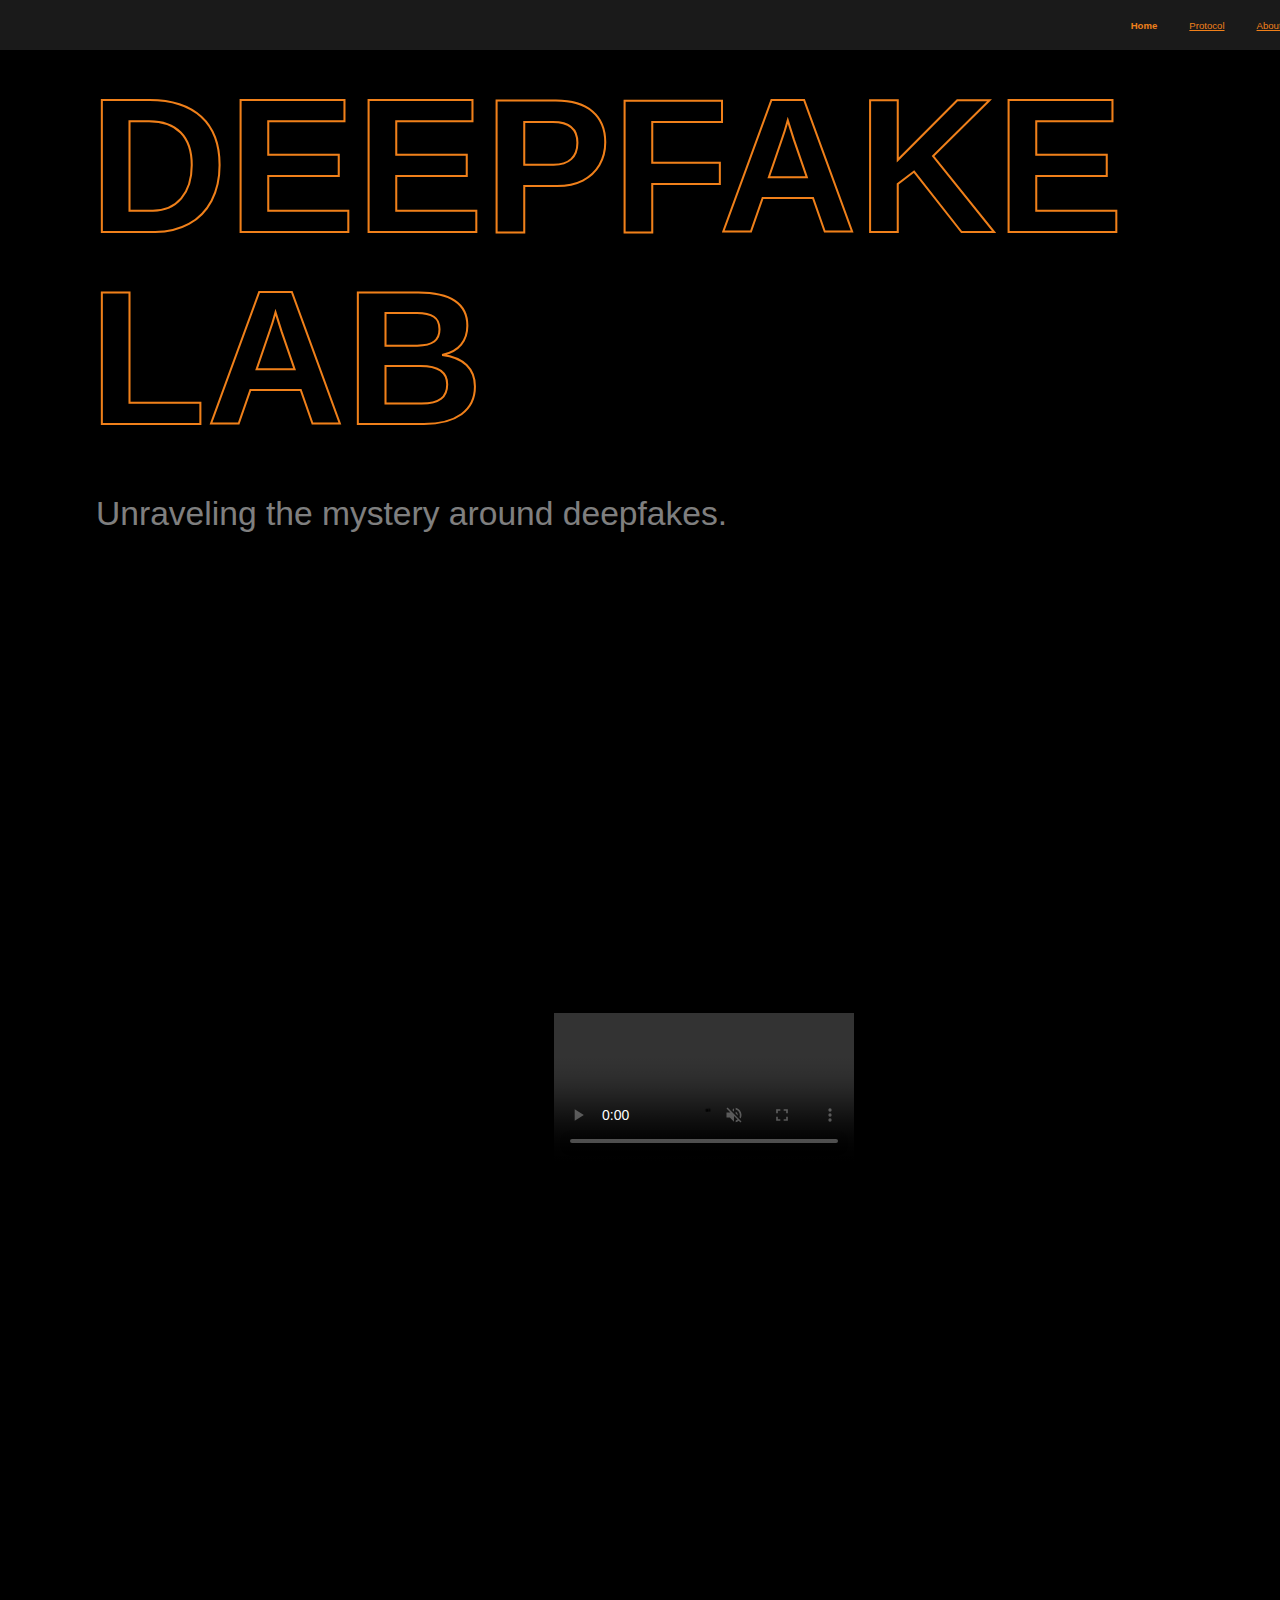
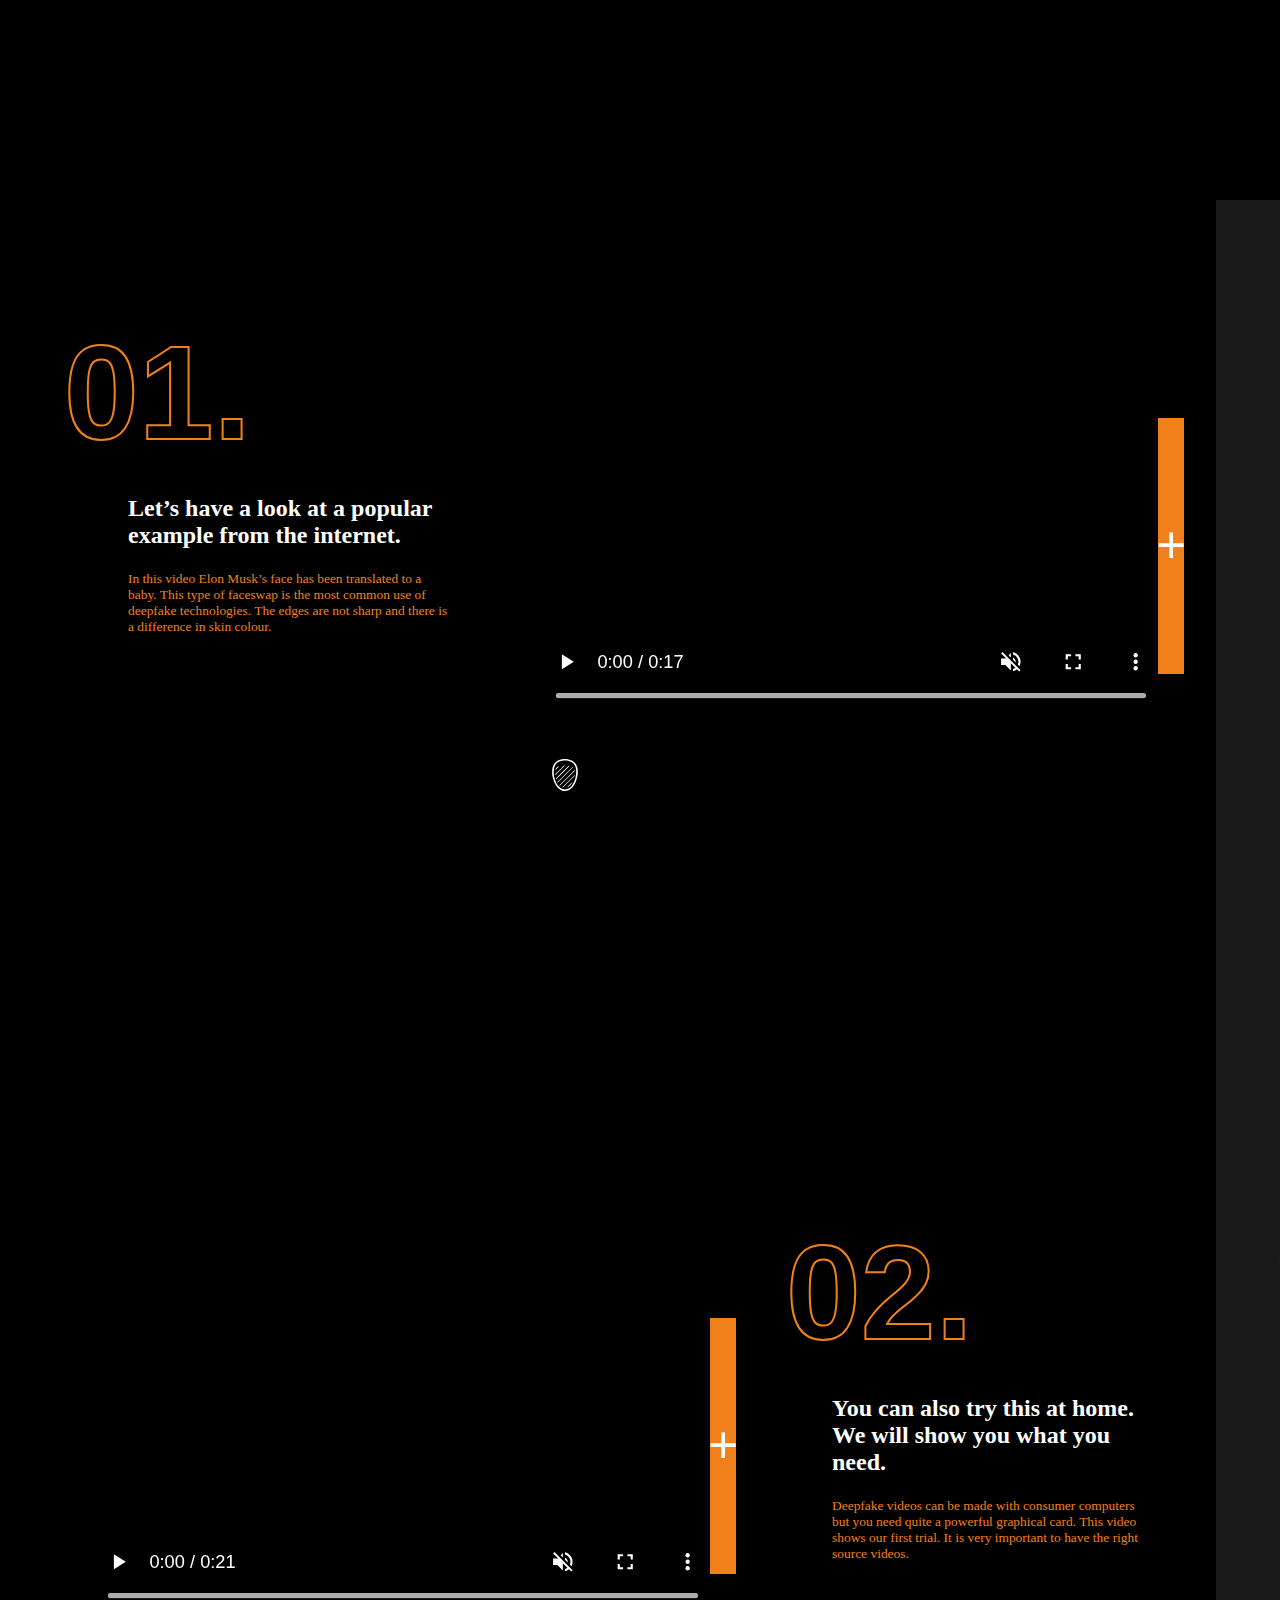
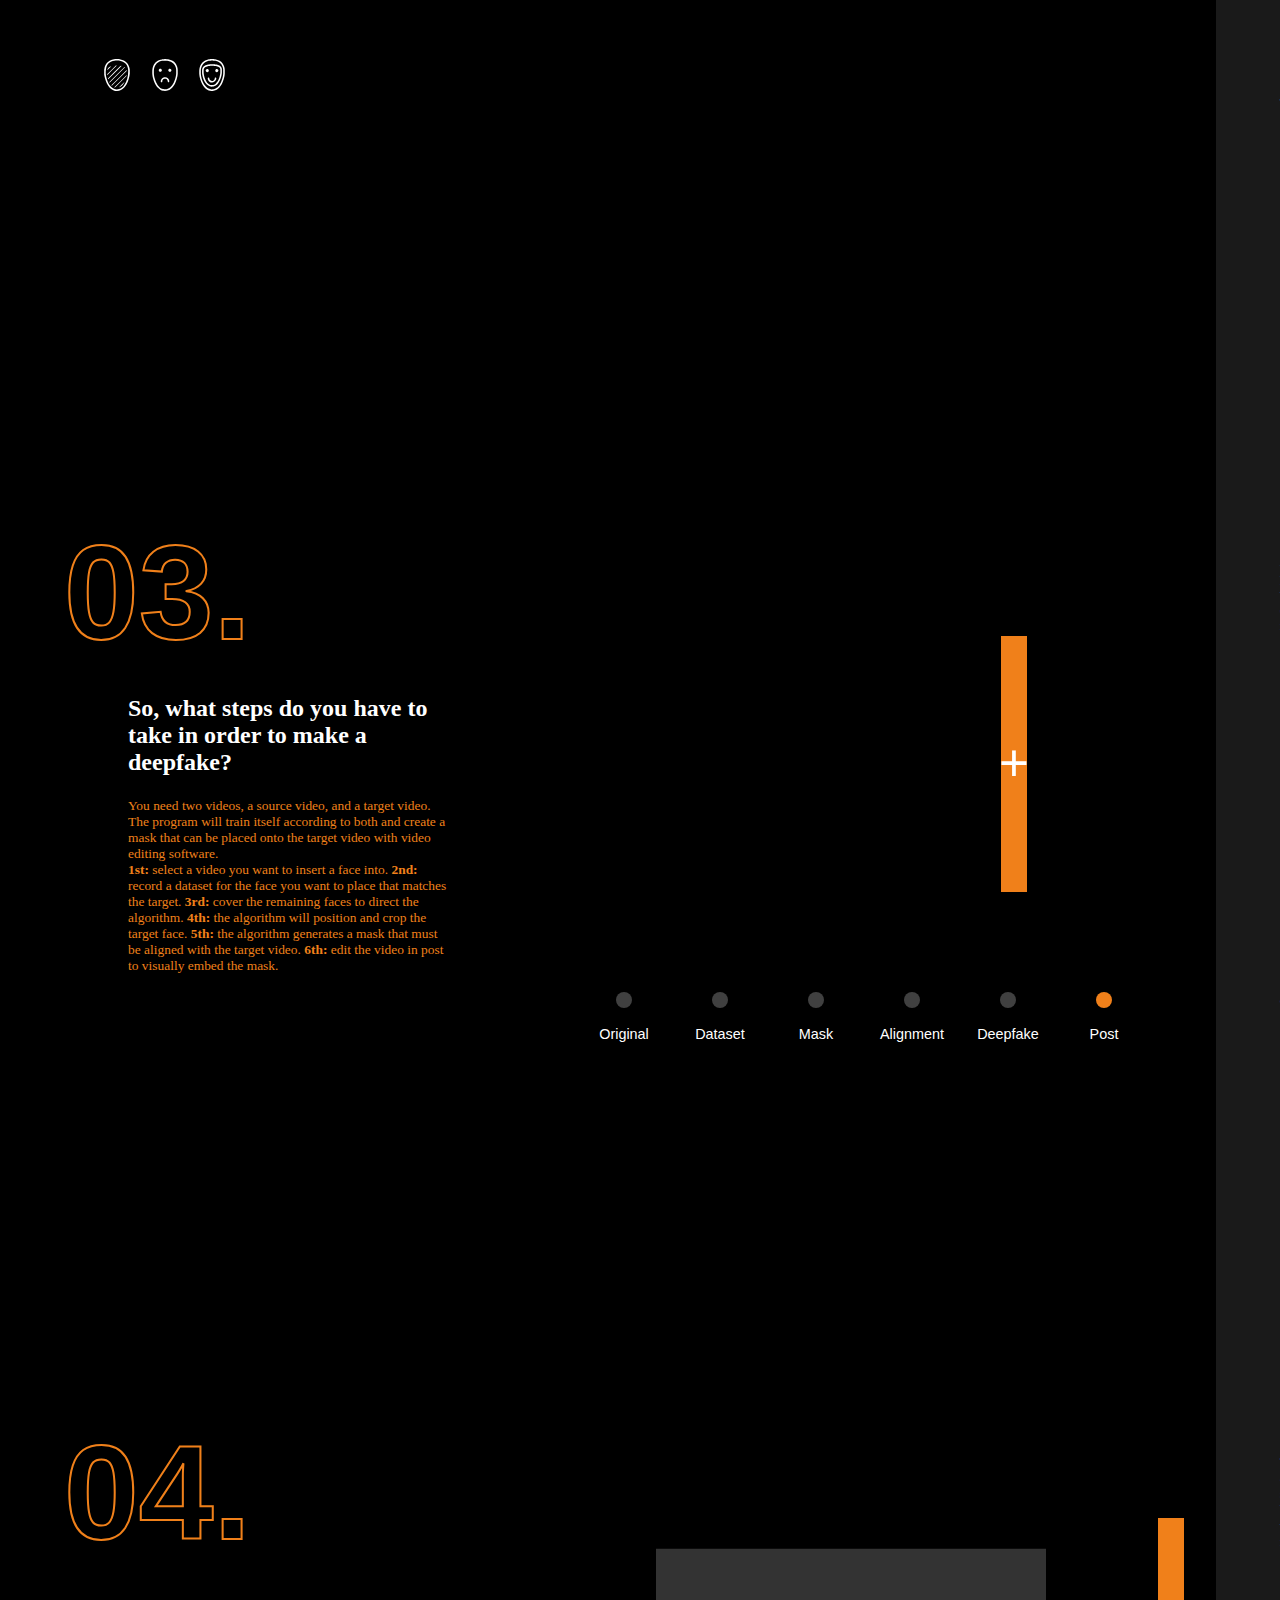
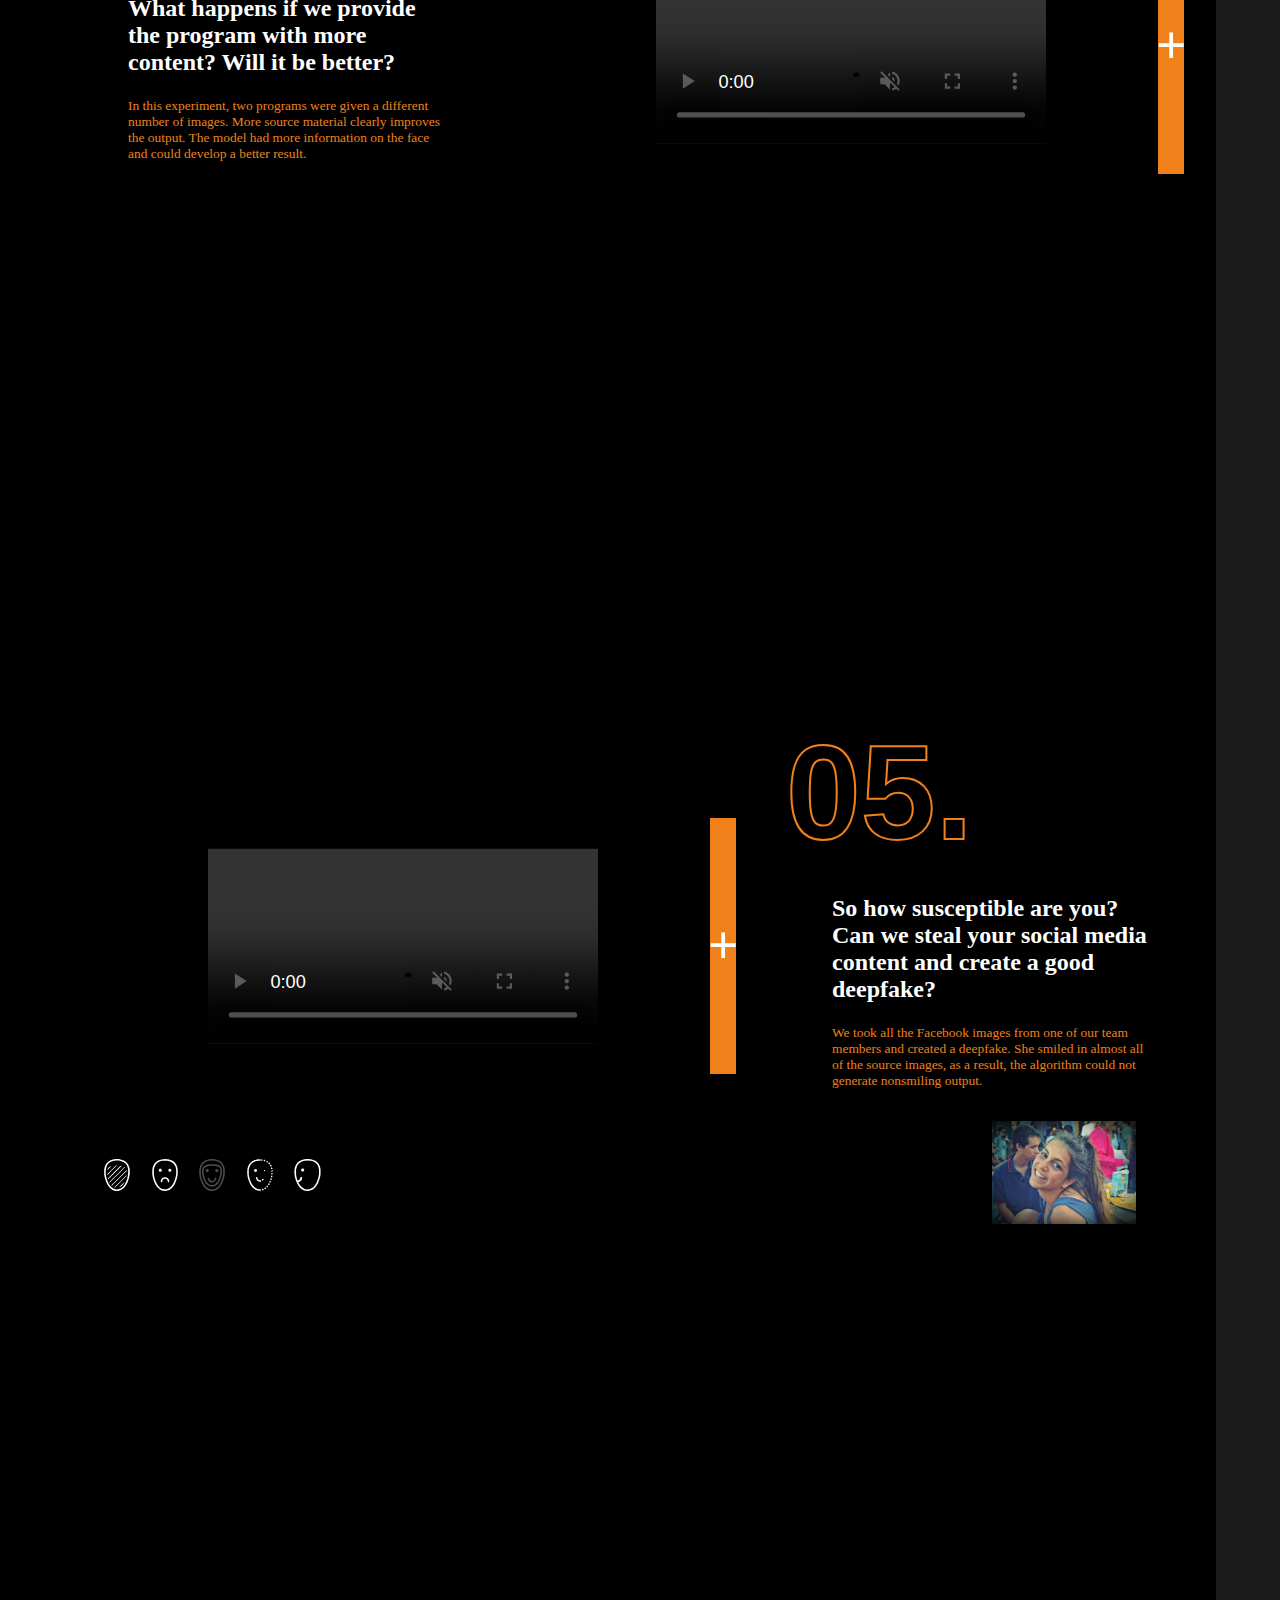
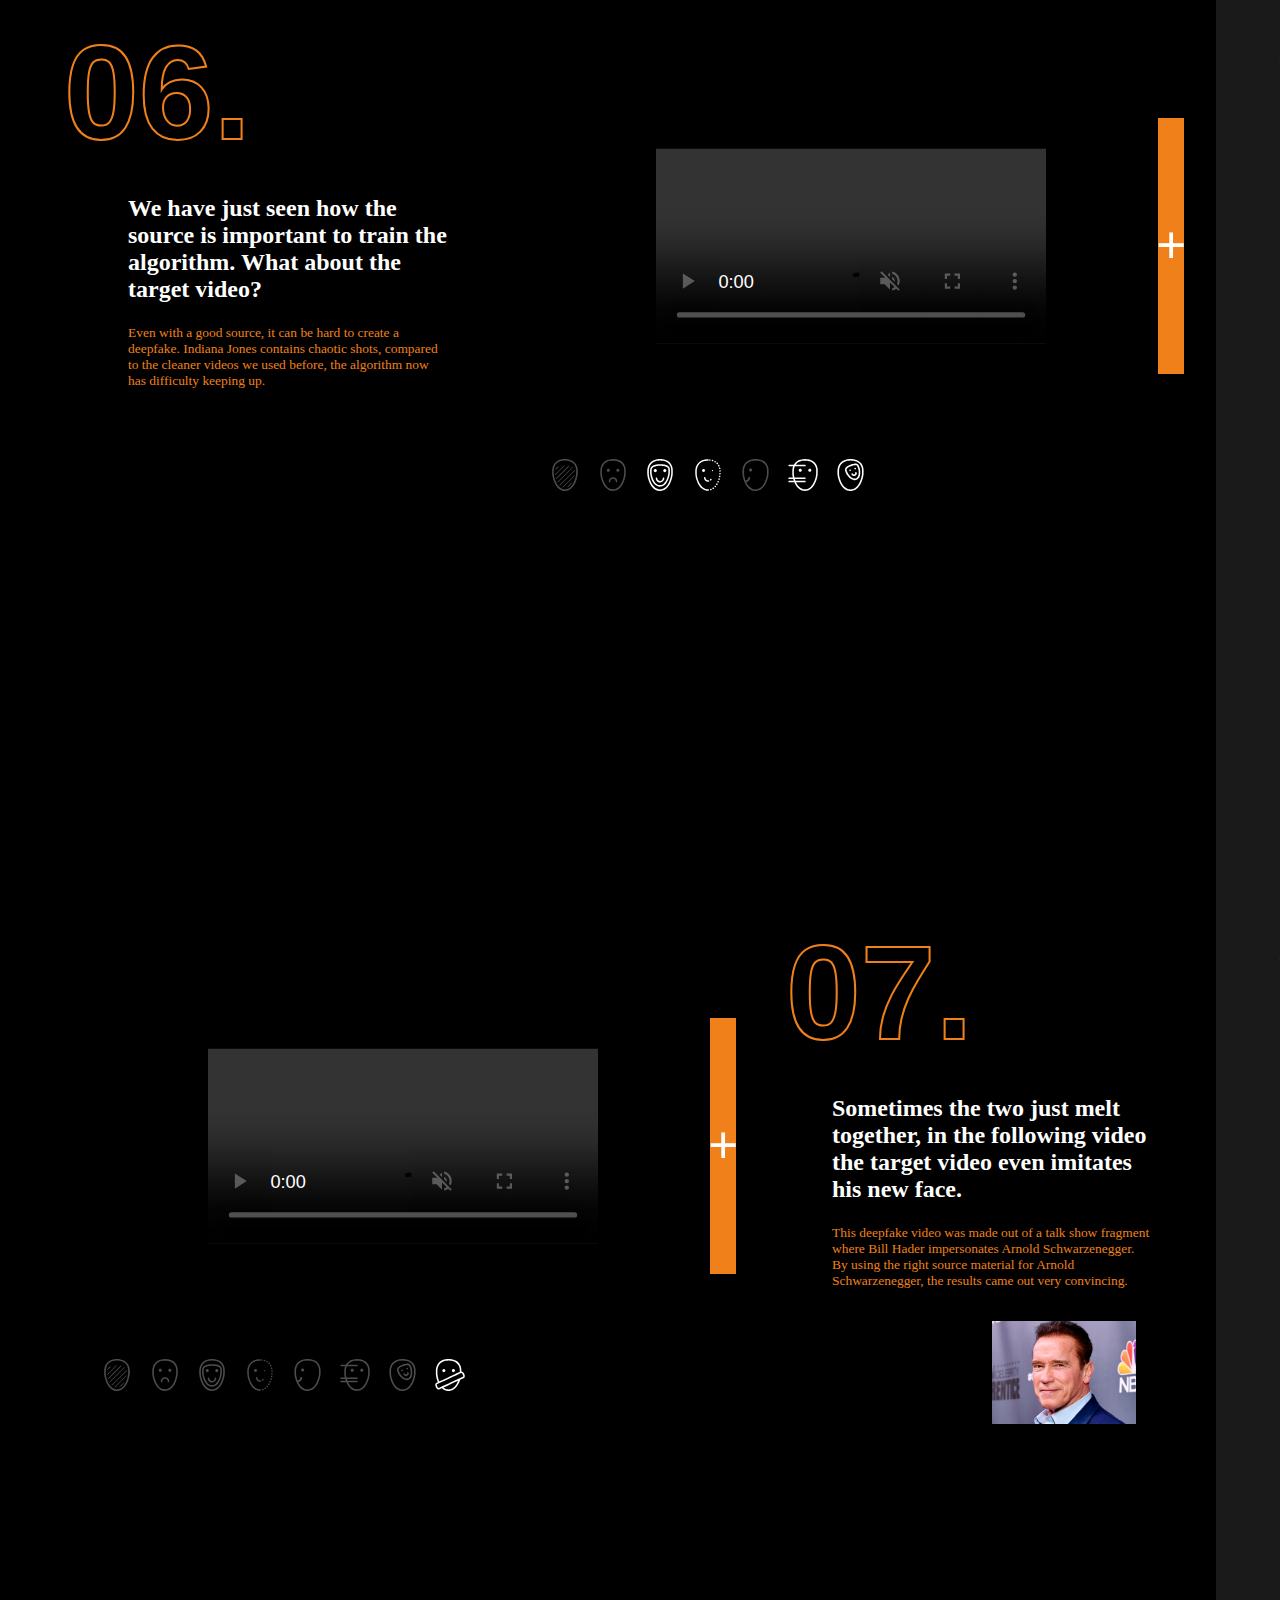
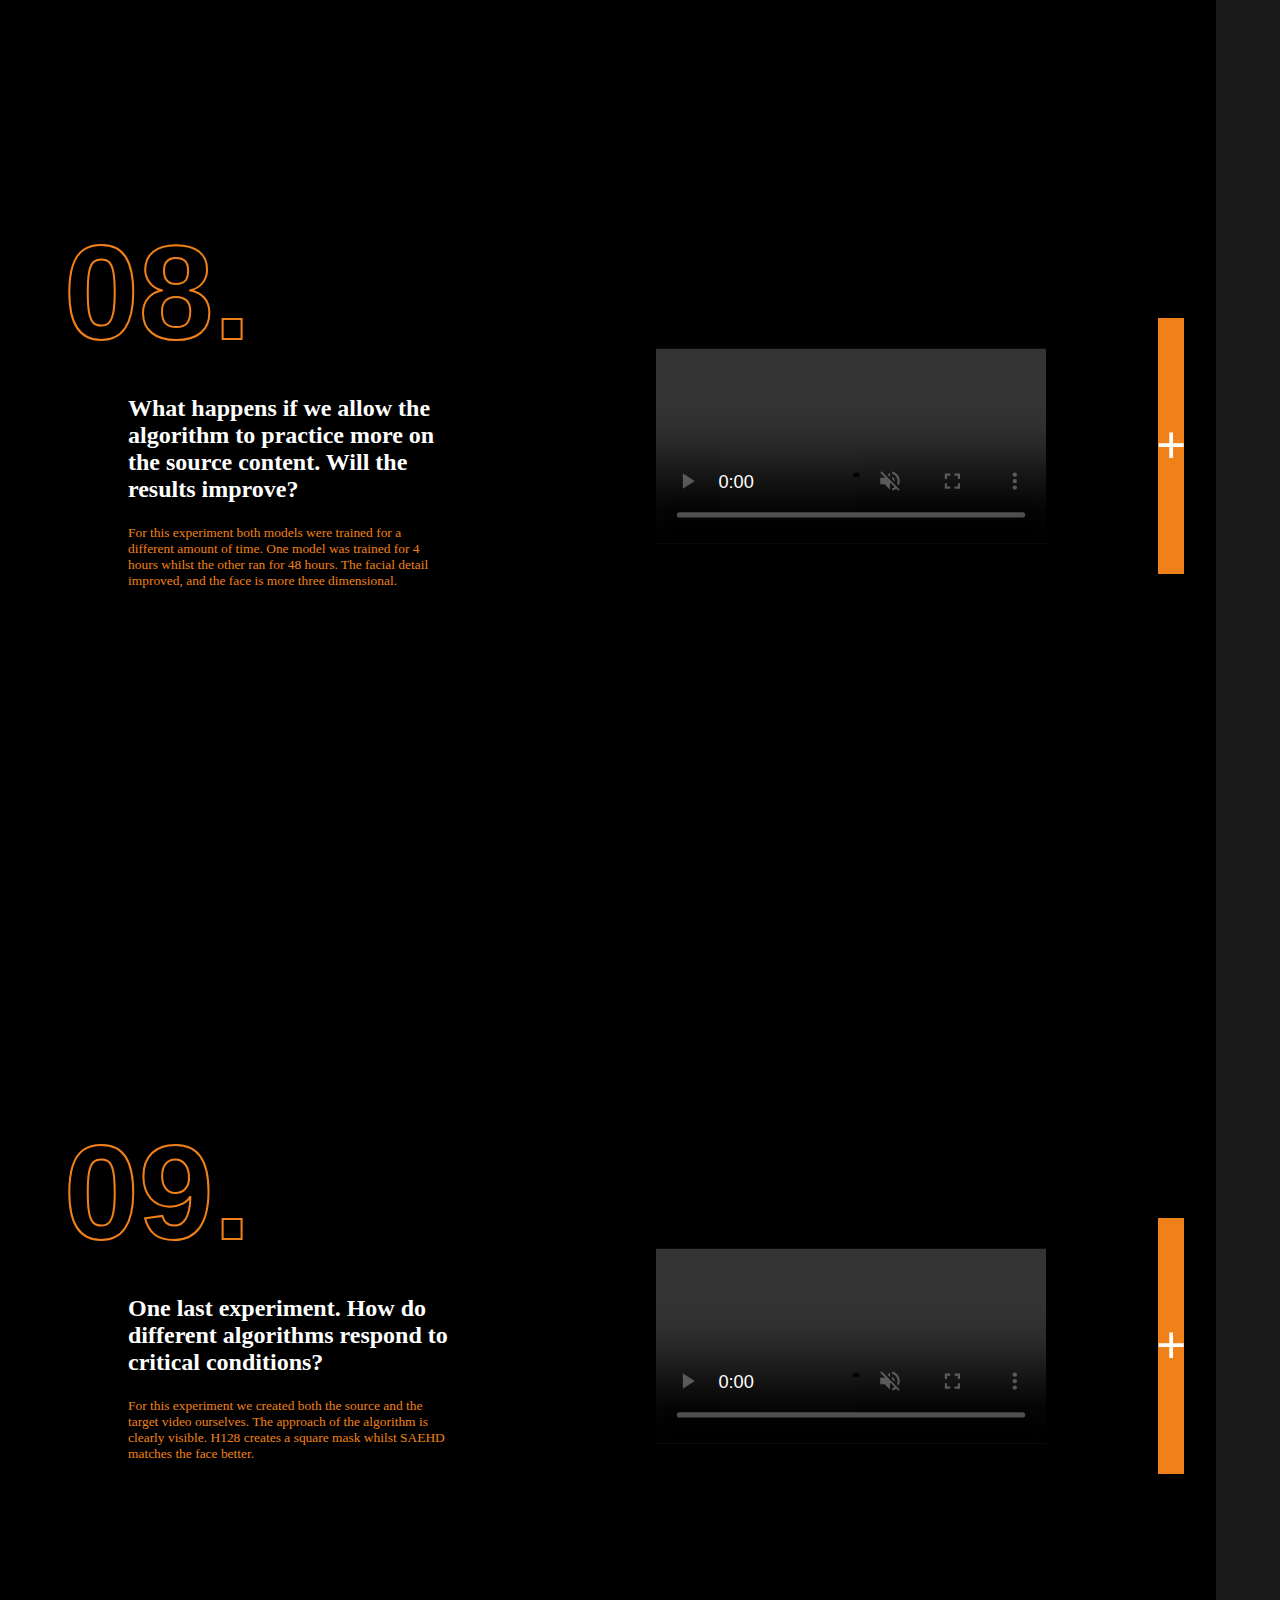
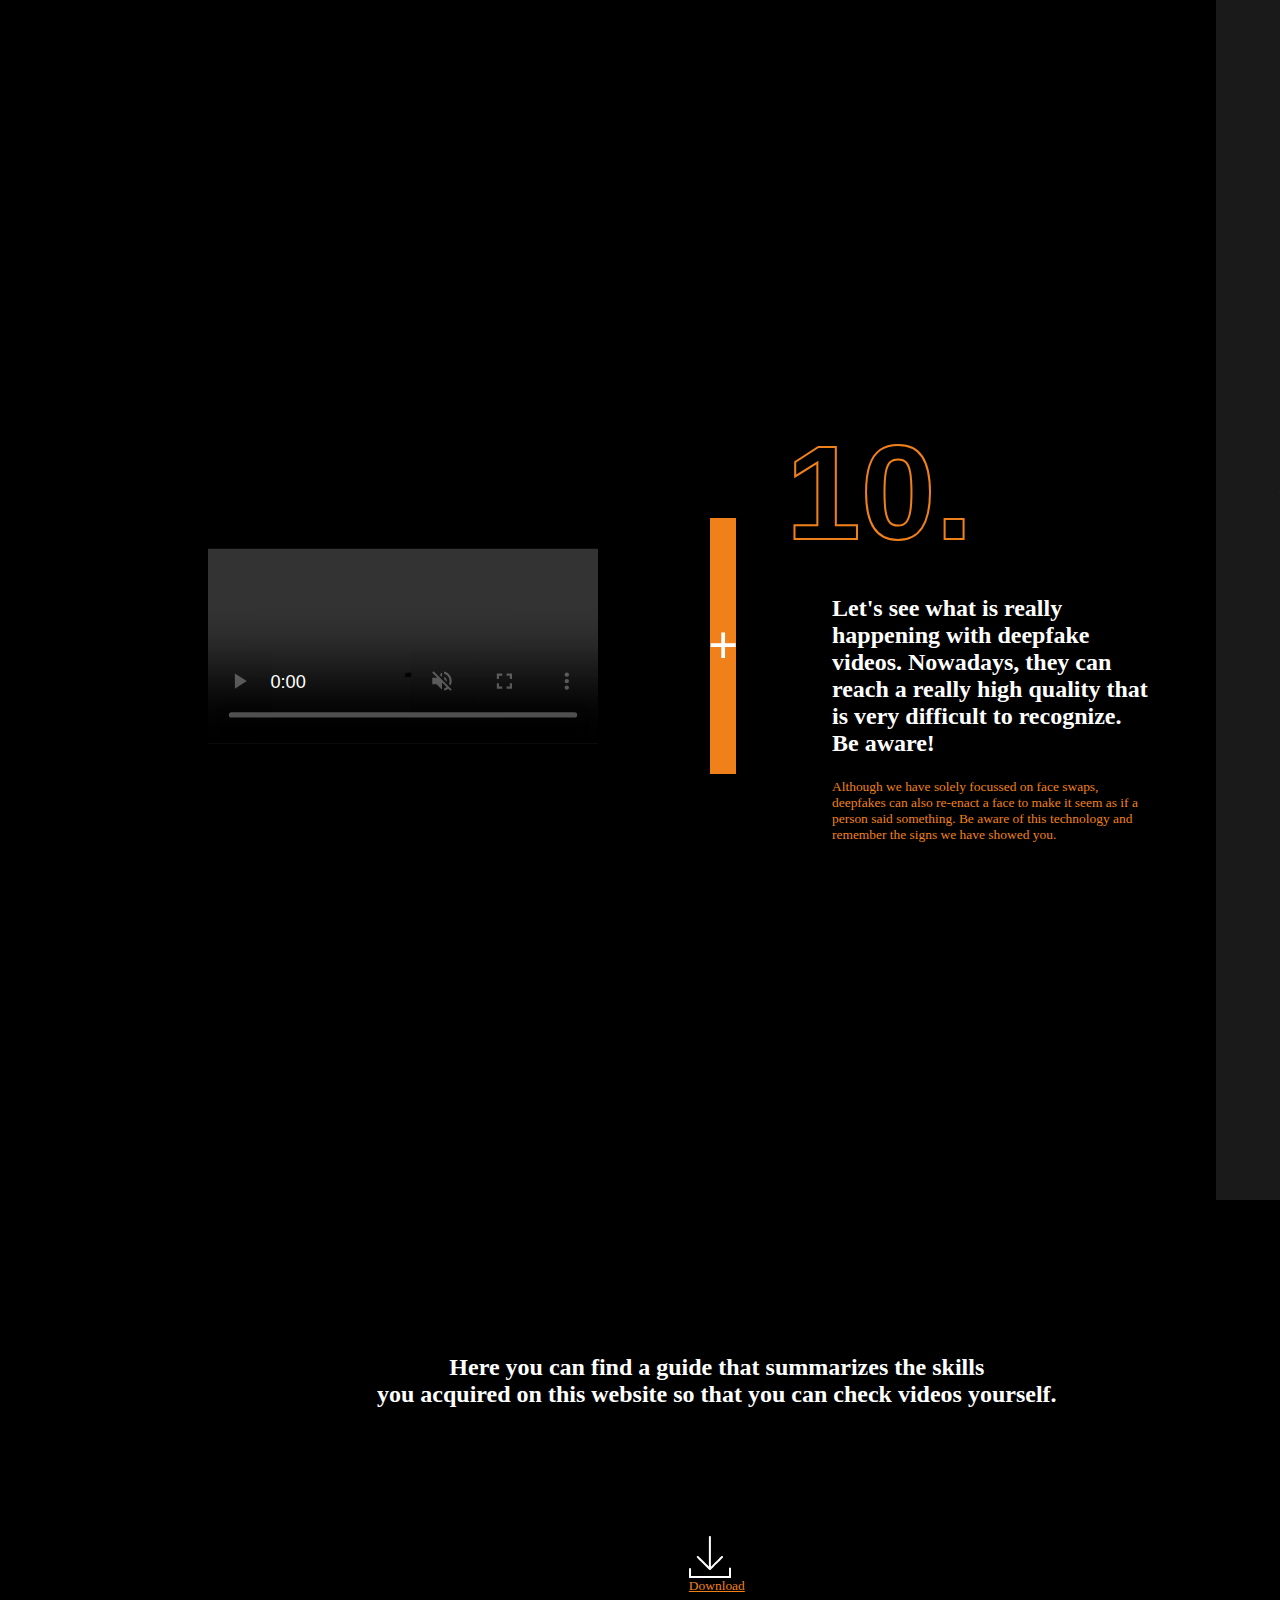
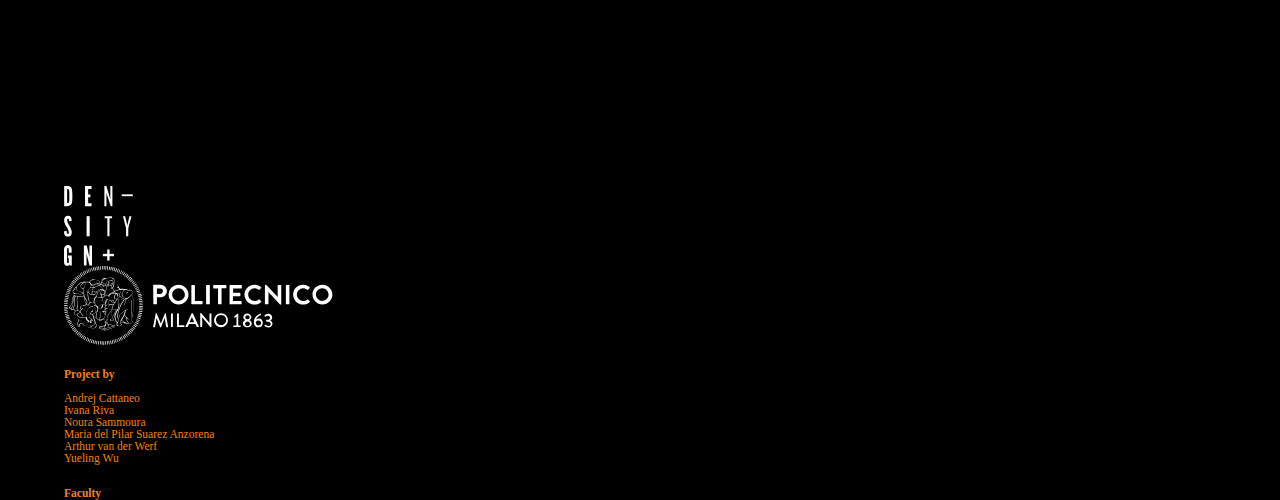
==== index.html @ 248160b3 "you" ====
<html>

<head>
  <link rel="stylesheet" href="https://maxcdn.bootstrapcdn.com/bootstrap/3.3.6/css/bootstrap.min.css"
    integrity="sha384-1q8mTJOASx8j1Au+a5WDVnPi2lkFfwwEAa8hDDdjZlpLegxhjVME1fgjWPGmkzs7" crossorigin="anonymous">
  <meta name="viewport" content="width=device-width, initial-scale=1">
  <!-- link to css -->
  <link rel="stylesheet" type="text/css" href="css/style.css">
  <link rel="stylesheet" type="text/css" href="css/img-urls.css">
  <link rel="stylesheet" type="text/css" href="css/ivy_style.css">
  <link rel="stylesheet" type="text/css" href="css/mobile.css">
  <!-- link to fonts -->
  <link href="https://fonts.googleapis.com/css?family=Oswald:700|Playfair+Display:700|Raleway:300,400,700&display=swap"
    <!-- link to Favicon -->
  <link href="res/favicon.ico" rel="icon" type="res/favicon.ico" rel="stylesheet">
  <link rel="apple-touch-icon" sizes="114x114" href="res/favicon/apple-touch-icon.png">
  <link rel="apple-touch-icon" sizes="114x114" href="res/favicon/android-chrome-96x96.png">
  <link rel="icon" type="image/png" sizes="32x32" href="res/favicon/favicon-32x32.png">
  <link rel="icon" type="image/png" sizes="16x16" href="res/favicon/favicon-16x16.png">
  <link rel="mask-icon" href="res/favicon/safari-pinned-tab.svg" color="#5bbad5">
</head>

<body>

  <div class="top-navbar">
    <div class="top-navabar-item">
      <p class="orange"><strong>Home</strong></a></p>
    </div>
    <div class="top-navabar-item">
      <p><a href="Protocol 30-1\protocol.html">Protocol</a></p>
    </div>

    <div class="top-navabar-item">
      <p><a href="html/about.html">About Us</a></p>
    </div>
  </div>
  <div class="left-navbar">
    <div class="navbar-element">
    </div>
    <div class="navbar-element">
    </div>
    <div class="navbar-element">
    </div>
    <div class="navbar-element">
    </div>
    <div class="navbar-element">
    </div>
    <div class="navbar-element">
    </div>
    <div class="navbar-element">
    </div>
    <div class="navbar-element">
    </div>
  </div>

  <!-- FIRST SECTION -->
  <!-- HOME PAGE -->
  <div class="container  normal" id="first">
    <div class="content">
      <h1 class="number outline title">DEEPFAKE<br>LAB</h1>
      <div class="subtitle">Unraveling the mystery around deepfakes.</div>
      <div class="number" id="first"></div>
    </div>
  </div>

  <!-- SECOND SECTION -->
  <!-- INTRODUCTION VIDEO -->
  <div class="container" id="second">
    <div class="content">

      <!-- AUTO MARGIN DIV -->
      <div class="auto-margin">
      </div>
      <div class="intro">
        <div class="video-intro">
          <video autoplay loop muted controls class="">
            <source src="res/vid/00-Introductory Video 6 of us.mp4" type="video/mp4">
          </video>
        </div>
        <div class="scroll-down">
          <p>Scroll down</p>
        </div>
      </div>
    </div>
  </div>

  <!-- THIRD SECTION -->
  <!-- BABY ELON -->
  <!-- type: resizable -->
  <div class="container" id="third">
    <div class="content wide" id="third">
      <div class="video-main left" id="third">

        <!-- AUTO MARGIN DIV -->
        <div class="auto-margin">
        </div>

        <div class="col-video-desc">
          <div class="number outline">
            <p>01.</p>
          </div>
          <div class="video-text-container">
            <div class="video-title white">
              Let’s have a look at a popular example from the internet.

            </div>
            <div class="video-desc orange">
              In this video Elon Musk’s face has been translated to a baby. This
              type of faceswap is the most common use of deepfake technologies.
              The edges are not sharp and there is a difference in skin colour.
            </div>
            <div class="video-imgs">
              <div class="img-container img-small" id="bb">
                <div class="img-02_Baby img-adapt">
                </div>
              </div>
              <div class="img-container img-small" id="Elon">
                <div class="img-02_Elon img-adapt">
                </div>
              </div>
            </div>
          </div>
        </div>

        <div class="col-video-player">
          <div class="video-row">
            <div class="video-player-container">
              <div class="video-player">
                <video autoplay loop muted controls class="scale-2">
                  <source src="res/vid/01_Elon_Musk.mp4" type="video/mp4">
                </video>
              </div>
            </div>
            <div class="button" id="third">
              <p id="plus">+</p>
              <p id="minus" style="display: none;">-</p>
            </div>
          </div>
          <div class="icon-section">
            <div class="icons-row">
              <img class="icon" id="skin_color" src="res/ico/skin_tone.svg">
            </div>
            <div class="icon-desc-row">
              <div class="icon-desc" id="skin_color">
                <p>
                  <b>Skin color mismatch:</b><br>
                  A difference in skin tone between the mask and target face.
                  The face seems to be covered by a layer of different colours,
                  showing edges or spots.
                </p>
              </div>
            </div>
          </div>


        </div>

      </div>

      <div class="video-info white">

        <!-- AUTO MARGIN DIV -->
        <div class="auto-margin">
        </div>

        <div class="info-tech-text">
          <p>
            A deepfake is created by a computer program that trains itself
            to reproduce a face. By adjusting parameters in its system,
            the program becomes better in recreating a specific person,
            this is a type of deep learning. As an output, the model
            creates an overlay for the face, traces of this facial mask
            can be seen in this video.
          </p>
        </div>
        <div class="info-additional">
          <p>Original Baby video source: <a href="https://www.youtube.com/watch?v=phwgt64oGMs" target="_blank">YouTube -
              Cutest Baby Montage Ever.</a> </p>
          <p>Deepfake video source: <a href="https://www.youtube.com/watch?v=WHwQeetjLwk" target="_blank">YouTube - Baby
              Elon</a> </p>
        </div>
      </div>
    </div>
  </div>


  <!-- FORTH SECTION -->
  <!-- PIPI-SHIA VIDEO -->
  <!-- type: fixed -->
  <div class="container" id="forth">
    <div class="content wide" id="forth">
      <div class="video-main left" id="forth">

        <!-- AUTO MARGIN DIV -->
        <div class="auto-margin">
        </div>

        <div class="col-video-player left">
          <div class="video-row">
            <div class="video-player-container">
              <div class="video-player">
                <video autoplay loop muted controls class="scale-2">
                  <source src="res/vid/02_Pipi_Shia.mp4" type="video/mp4">
                </video>
              </div>
            </div>
            <div class="button" id="forth">
              <p id="plus">+</p>
              <p id="minus" style="display: none;">-</p>
            </div>
          </div>
          <div class="icon-section">
            <div class="icons-row">
              <img class="icon" id="skin_color" src="res/ico/skin_tone.svg">
              <img class="icon" id="expression" src="res/ico/expression.svg">
              <img class="icon" id="edges" src="res/ico/edges.svg">
            </div>
            <div class="icon-desc-row">
              <div class="icon-desc" id="skin_color">
                <p>
                  <b>Skin colour mismatch:</b><br>
                  A difference in skin tone between the mask and target face.
                  The face seems to be covered by a layer of different colours, showing edges or spots.
                </p>
              </div>
              <div class="icon-desc" id="edges">
                <p>
                  <b>Visible edges:</b><br>
                  The edges of the mask are visible. This can either be as a sharp,
                  or blurred edge surrounding the face.
                </p>
              </div>
              <div class="icon-desc" id="expression">
                <p>
                  <b>Mismatch expressions:</b><br>
                  The expressions on the face do not match the target face. Natural
                  behaviour of facial features seems unarticulated, doubled, or not present.
                </p>
              </div>


            </div>
          </div>


        </div>
        <div class="video-desc-container">
          <div class="col-video-desc">
            <div class="number right outline">
              <p class="number" id="forth"> 02.</pclass="number" id="third">
            </div>
            <div class="video-text-container">
              <div class="video-title white">
                You can also try this at home. We will show you what you need.
              </div>
              <div class="video-desc orange">
                Deepfake videos can be made with consumer computers but you need
                quite a powerful graphical card. This video shows our first trial.
                It is very important to have the right source videos.
              </div>
              <div class="video-imgs">
                <div class="img-container img-small" id="pipi">
                  <div class="img-pipi-shia-02 img-adapt">
                  </div>
                </div>
                <div class="img-container img-small" id="si">
                  <div class="img-pipi-shia-01 img-adapt">
                  </div>
                </div>
              </div>
            </div>
          </div>
        </div>
      </div>

      <div class="video-info white">

        <!-- AUTO MARGIN DIV -->
        <div class="auto-margin">
        </div>

        <div class="info-tech-text">
          <p>
            The images used to train the algorithm did not contain the right
            facial expressions to cover Shia, nor did they contain footage of a
            facial profile. If the neural network is not trained for these situations,
            it cannot produce the right overlay. Pay attention to how Shia's mouth
            appears from underneath the mask, resulting in two mouths.
          </p>
        </div>
        <div class="info-graph">
          <img class="graph" id="graph-pipi-shia" src="res/svg/graph-pipi-shia.svg">
        </div>
        <div class="info-additional">
          <p>Target video source: <a href="https://www.youtube.com/watch?v=ZXsQAXx_ao0" target="_blank">YouTube - Just
              Do It!</a> </p>
        </div>
      </div>
    </div>
  </div>

  <!-- FIFTH SECTION -->
  <!-- IVANA-ANNE VIDEO -->
  <!-- type: interactive -->

<!-- NEW ELON FOR IVANA -->
<div class="container" id="fifth">
  <div class="content wide" id="fifth">
    <div class="video-main left" id="fifth">

      <!-- AUTO MARGIN DIV -->
      <div class="auto-margin">
      </div>

      <div class="col-video-desc">
        <div class="number outline">
          <p>03.</p>
        </div>
        <div class="video-text-container">
          <div class="video-title white">
            So, what steps do you have to take in order to make a deepfake?

          </div>
          <div class="video-desc orange">
            You need two videos, a source video, and a target video. The program
            will train itself according to both and create a mask that can be
            placed onto the target video with video editing software.
            <br> <strong> 1st:</strong>  select a video you want to insert
            a face into. <strong> 2nd:</strong> record a dataset for the face you want to place that matches the
            target. <strong> 3rd:</strong>  cover the remaining faces to direct the algorithm.
          <strong> 4th:</strong>  the algorithm will position and crop the target face.
            <strong> 5th:</strong>  the algorithm generates a mask that must be aligned with
            the target video. <strong> 6th:</strong>  edit the video in post to visually
            embed the mask.</br>

          </div>
        </div>
      </div>

      <div class="col-video-player">
        <div class="video-row">
          <div class="interactive">
            <div class="video-collection" style="height: 25vw;">



              <div class="video-interactive-container" id="ref">
                <div class="video-player-container video-int">
                  <div class="video-player" id="original">
                    <video autoplay loop muted class="scale-1" id="vid-original">
                      <source src="res/vid/int00/00-original.mp4" type="video/mp4">
                    </video>
                  </div>
                </div>
              </div>

              <div class="video-interactive-container  translate-100" id="ref">
                <div class="video-player-container video-int">
                  <div class="video-player" id="dataset">
                    <video autoplay loop muted class="scale-1" id="vid-dataset">
                      <source src="res/vid/int00/0_dataset.mp4" type="video/mp4">
                    </video>
                  </div>
                </div>
              </div>

              <div class="video-interactive-container translate-200">
                <div class="video-player-container video-int">
                  <div class="video-player" id="mask">
                    <video autoplay loop muted class="scale-1" id="vid-mask">
                      <source src="res/vid/int00/01-mask.mp4" type="video/mp4">
                    </video>
                  </div>
                </div>
              </div>
              <div class="video-interactive-container translate-300">
                <div class="video-player-container video-int">
                  <div class="video-player" id="alignment">
                    <video autoplay loop muted class="scale-1" id="vid-alignment">
                      <source src="res/vid/int00/02-alignment.mp4" type="video/mp4">
                    </video>
                  </div>
                </div>
              </div>
              <div class="video-interactive-container translate-400">
                <div class="video-player-container video-int">
                  <div class="video-player" id="deepfake">
                    <video autoplay loop muted class="scale-1" id="vid-deepfake">
                      <source src="res/vid/int00/03-deepfake.mp4" type="video/mp4">
                    </video>
                  </div>
                </div>
              </div>
              <div class="video-interactive-container translate-500">
                <div class="video-player-container video-int">
                  <div class="video-player" id="post">
                    <video autoplay loop muted class="scale-1" id="vid-post">
                      <source src="res/vid/int00/04-post.mp4" type="video/mp4">
                    </video>
                  </div>
                </div>
              </div>
            </div>

          </div>
          <div class="button" id="fifth">
            <p id="plus">+</p>
            <p id="minus" style="display: none;">-</p>
          </div>
        </div>
        <div class="video-controls">

          <div class="ivana-anne" id="original">
            <div class="dot" id="original">

            </div>
            <div class="icon-text" id="original">
              <p id="original">
                Original
              </p>
            </div>
          </div>

          <div class="ivana-anne" id="dataset">
            <div class="dot" id="dataset">

            </div>
            <div class="icon-text" id="dataset">
              <p id="dataset">
                Dataset
              </p>
            </div>
          </div>

          <div class="ivana-anne" id="mask">
            <div class="dot" id="mask">

            </div>
            <div class="icon-text" id="mask">
              <p id="mask">
                Mask
              </p>
            </div>
          </div>
          <div class="ivana-anne" id="alignment">
            <div class="dot" id="alignment">

            </div>
            <div class="icon-text" id="alignment">
              <p id="alignment">
                Alignment
              </p>
            </div>
          </div>
          <div class="ivana-anne" id="deepfake">
            <div class="dot" id="deepfake">

            </div>
            <div class="icon-text" id="deepfake">
              <p id="deepfake">
                Deepfake
              </p>
            </div>
          </div>
          <div class="ivana-anne" id="post">
            <div class="dot" id="post">

            </div>
            <div class="icon-text" id="post">
              <p id="post">
                Post
              </p>
            </div>
          </div>
        </div>
      </div>

    </div>

    <div class="video-info white">

      <!-- AUTO MARGIN DIV -->
      <div class="auto-margin">
      </div>

      <div class="info-tech-text">
        <p>
          As we mentioned before, the model is training itself. More training
          practice on the dataset will result in higher quality output. For this
          video, we matched the lighting with the target video to improve the
          quality of the dataset. Facial expressions were recorded similar to
          the movie to provide the program with the right information.
        </p>
      </div>
      <div class="info-graph">
        <img class="graph" id="graph-ivanna-anne" src="res/svg/graph-ivanna-anne.svg">
      </div>
      <div class="info-additional">
        <p>Original target video: <a href="https://youtu.be/b2f2Kqt_KcE" target="_blank">The Devil Wears Prada (2/5) Movie CLIP - Andy's Interview (2006) HD
        </a> </p>
      </div>
    </div>
  </div>
</div>
<!-- END NEW ELON FON IVANA-->



  <!-- SIXTH SECTION -->
  <!-- EXPERIMENT 1 -->
  <!-- ARTHUR-SHERLOCK -->
  <!-- DATASET SIZE -->
  <!-- type: resizable -->
  <div class="container" id="sixth">
    <div class="content wide" id="sixth">
      <div class="video-main left" id="sixth">

        <!-- AUTO MARGIN DIV -->
        <div class="auto-margin">
        </div>
        <div class="col-video-desc">
          <div class="number outline">
            <p class="number" id="sixth">04.</pclass="number" id="third">
          </div>
          <div class="video-text-container">
            <div class="video-title white">
              What happens if we provide the program with more content?
              Will it be better?
            </div>
            <div class="video-desc orange">
              In this experiment, two programs were given a different number of
              images. More source material clearly improves the output. The
              model had more information on the face and could develop a
              better result.
            </div>
          </div>
        </div>

        <div class="col-video-player">
          <div class="video-row">
            <div class="video-player-container">
              <div class="video-player">
                <video autoplay loop muted controls class="scale-2">
                  <source src="res/vid/04_Sherlock Arthur.mp4" type="video/mp4">
                </video>
              </div>
            </div>
            <div class="button" id="sixth">
              <p id="plus">+</p>
              <p id="minus" style="display: none;">-</p>
            </div>
          </div>
          <div class="icon-section">
            <div class="video-imgs">
              <div class="img-container img-small margin-left-2_5" id="Sh">
                <div class="img-05_Sherlock img-adapt">
                </div>
              </div>
              <div class="img-container img-small" id="art">
                <div class="img-05_Arthur img-adapt">
                </div>
              </div>
            </div>

          </div>


        </div>

      </div>

      <div class="video-info white">

        <!-- AUTO MARGIN DIV -->
        <div class="auto-margin">
        </div>

        <div class="info-tech-text">
          <p>
            This experiment was executed with the same source video exported at
            a different framerate, hence both models were trained with the exact
            same studio setup. The amount of training cycles per image is equal
            but the training time increased due to a bigger dataset. It is
            clearly visible that the algorithm trained with more images can
            produce a more refined expression matching the target.
          </p>
        </div>
        <div class="info-graph">
          <img class="graph" id="graph-arthur-sherlock" src="res/svg/graph-arthur-sherlock.svg">
        </div>
        <div class="info-additional">
          <p>Original target video:<a href="https://youtu.be/MAA1e4_HWdA" target="_blank"> Rooftop Showdown | The
              Reichenbach Fall | Sherlock</a>
          </p>
        </div>
      </div>
    </div>
  </div>

  <!-- SEVENTH SECTION -->
  <!-- PIPI-PADME VIDEO -->
  <!-- type: fixed -->
  <div class="container" id="seventh">
    <div class="content wide" id="seventh">
      <div class="video-main left" id="seventh">

        <!-- AUTO MARGIN DIV -->
        <div class="auto-margin">
        </div>

        <div class="col-video-player left">
          <div class="video-row">
            <div class="video-player-container">
              <div class="video-player">
                <video autoplay loop muted controls class="scale-2">
                  <source src="res/vid/05_Pipi_Padme.mp4" type="video/mp4">
                </video>
              </div>
            </div>
            <div class="button" id="seventh">
              <p id="plus">+</p>
              <p id="minus" style="display: none;">-</p>
            </div>
          </div>
          <div class="icon-section">
            <div class="icons-row">
              <img class="icon" id="skin_color" src="res/ico/skin_tone.svg">
              <img class="icon" id="expression" src="res/ico/expression.svg">
              <img class="icon" id="edges" src="res/ico/edges.svg" style="opacity: 0.3;">
              <img class="icon" id="blur" src="res/ico/blur.svg">
              <img class="icon" id="profile" src="res/ico/profile.svg">
            </div>
            <div class="icon-desc-row">
              <div class="icon-desc" id="skin_color">
                <p>
                  <b>Skin colour mismatch:</b><br>
                  A difference in skin tone between the mask and target face.
                  The face seems to be covered by a layer of different colours, showing edges or spots.
                </p>
              </div>
              <div class="icon-desc" id="edges">
                <p>
                  <b>Visible edges:</b><br>
                  The edges of the mask are visible. This can either be as a sharp,
                  or blurred edge surrounding the face.
                </p>
              </div>
              <div class="icon-desc" id="expression">
                <p>
                  <b>Mismatch expressions:</b><br>
                  The expressions on the face do not match the target face. Natural
                  behaviour of facial features seems unarticulated, doubled, or not present.
                </p>
              </div>
              <div class="icon-desc" id="blur">
                <p>
                  <b>Blurred face:</b><br>
                  The mask is blurred. There is a difference in sharpness between the mask
                  and the rest of the video, either blurred or a different resolution.
                </p>
              </div>
              <div class="icon-desc" id="profile">
                <p>
                  <b>Profile borders:</b><br>
                  The side view of the face seems incorrect. The deepfake mask is not working,
                  less detailed, or incorrectly aligned.
                </p>
              </div>

            </div>
          </div>

        </div>
        <div class="video-desc-container">
          <div class="col-video-desc">
            <div class="number right outline">
              <p class="number" id="seventh">05.</p>
            </div>
            <div class="video-text-container">
              <div class="video-title white">
                So how susceptible are you? Can we steal your social media
                content and create a good deepfake?
              </div>
              <div class="video-desc orange">
                We took all the Facebook images from one of our team members
                and created a deepfake. She smiled in almost all of the source
                images, as a result, the algorithm could not generate nonsmiling
                output.
              </div>
              <div class="video-imgs">
                <div class="img-container img-small" id="pipi">
                  <div class="img-06_Natalie img-adapt">
                  </div>
                </div>
                <div class="img-container img-small" id="fb">
                  <div class="img-pipi-fb img-adapt">
                  </div>
                </div>
              </div>
            </div>
          </div>
        </div>
      </div>

      <div class="video-info white">

        <!-- AUTO MARGIN DIV -->
        <div class="auto-margin">
        </div>

        <div class="info-tech-text">
          <p>
            A video contains much more facial nuances compared to the images we
            took from Facebook. Our team member presented herself on the
            internet according to self-selected images, leaving out all the
            content needed to create realistic facial expressions for speech.
            Although better technologies might be able to fabricate expressions,
            without diverse source material, it will never convince an acquaintance.
          </p>
        </div>
        <div class="info-graph">
          <img class="graph" id="graph-pipi-natalie" src="res/svg/graph-pipi-natalie.svg">
        </div>
        <div class="info-additional">
          <p>Target video source: <a href="https://www.youtube.com/watch?v=b8QGlwSt6vs" target="_blank">YouTube - Padmé
              meets Anakin</a> </p>
        </div>
      </div>
    </div>
  </div>

  <!-- EIGHTH SECTION -->
  <!-- INDIANA JONES -->
  <!-- type: resizable -->
  <div class="container" id="eighth">
    <div class="content wide" id="eighth">
      <div class="video-main left" id="eighth">

        <!-- AUTO MARGIN DIV -->
        <div class="auto-margin">
        </div>

        <div class="col-video-desc">
          <div class="number outline">
            <p class="number" id="eight">06.</p>
          </div>
          <div class="video-text-container">
            <div class="video-title white">
              We have just seen how the source is important to train the
              algorithm. What about the target video?

            </div>
            <div class="video-desc orange">
              Even with a good source, it can be hard to create a deepfake.
              Indiana Jones contains chaotic shots, compared to the cleaner
              videos we used before, the algorithm now has difficulty keeping up.
            </div>
            <div class="video-imgs">
              <div class="img-container img-small" id="in">
                <div class="img-07_Indiana img-adapt">
                </div>
              </div>
              <div class="img-container img-small" id="ai">
                <div class="img-07_Andrej img-adapt">
                </div>
              </div>
            </div>
          </div>
        </div>

        <div class="col-video-player">
          <div class="video-row">
            <div class="video-player-container">
              <div class="video-player">
                <video autoplay loop muted controls class="scale-2">
                  <source src="res/vid/07_Indiana.mp4" type="video/mp4">
                </video>
              </div>
            </div>
            <div class="button" id="eighth">
              <p id="plus">+</p>
              <p id="minus" style="display: none;">-</p>
            </div>
          </div>
          <div class="icon-section">
            <div class="icons-row">
              <img class="icon" id="skin_color" src="res/ico/skin_tone.svg" style="opacity: 0.3;">
              <img class="icon" id="expression" src="res/ico/expression.svg" style="opacity: 0.3;">
              <img class="icon" id="edges" src="res/ico/edges.svg">
              <img class="icon" id="blur" src="res/ico/blur.svg">
              <img class="icon" id="profile" src="res/ico/profile.svg" style="opacity: 0.3;">
              <img class="icon" id="flicker" src="res/ico/flicker.svg">
              <img class="icon" id="perspective" src="res/ico/perspective.svg">
            </div>
            <div class="icon-desc-row">
              <div class="icon-desc" id="skin_color">
                <p>
                  <b>Skin colour mismatch:</b><br>
                  A difference in skin tone between the mask and target face.
                  The face seems to be covered by a layer of different colours, showing edges or spots.
                </p>
              </div>
              <div class="icon-desc" id="edges">
                <p>
                  <b>Visible edges:</b><br>
                  The edges of the mask are visible. This can either be as a sharp,
                  or blurred edge surrounding the face.
                </p>
              </div>
              <div class="icon-desc" id="expression">
                <p>
                  <b>Mismatch expressions:</b><br>
                  The expressions on the face do not match the target face. Natural
                  behaviour of facial features seems unarticulated, doubled, or not present.
                </p>
              </div>
              <div class="icon-desc" id="blur">
                <p>
                  <b>Blurred face:</b><br>
                  The mask is blurred. There is a difference in sharpness between the mask
                  and the rest of the video, either blurred or a different resolution.
                </p>
              </div>
              <div class="icon-desc" id="profile">
                <p>
                  <b>Profile borders:</b><br>
                  The side view of the face seems incorrect. The deepfake mask is not working,
                  less detailed, or incorrectly aligned.
                </p>
              </div>
              <div class="icon-desc" id="flicker">
                <p>
                  <b>Flicker effect:</b><br>
                  Flicker of the original and the deepfake face. In critical moments the
                  algorithm can’t recognise the face and ceases to create the mask for a moment.
                </p>
              </div>
              <div class="icon-desc" id="perspective">
                <p>
                  <b>Wrong perspective:</b><br>
                  The deepfake has a different perspective from the rest of the video.
                  The source and target video differ in focal length.
                </p>
              </div>

            </div>
          </div>


        </div>

      </div>

      <div class="video-info white">

        <!-- AUTO MARGIN DIV -->
        <div class="auto-margin">
        </div>

        <div class="info-tech-text">
          <p>
            The deepfake was exported with a resolution of 64 px which meant
            that it took less time to train the algorithm. In this case, the
            model only had to learn how to create a low-resolution image. In
            close up face shots the low resolution is evident.
          </p>
        </div>
        <div class="info-graph">
          <img class="graph" id="graph-andrej-indiana" src="res/svg/graph-andrej-indiana.svg">
        </div>
        <div class="info-additional">
          <p>Original target video: <a href="https://youtu.be/zYWLE9HIqUM" target="_blank">Rope Bridge Fight | Indiana
              Jones and the Temple of Doom</a> </p>
        </div>
      </div>
    </div>
  </div>

  <!-- NINTH SECTION -->
  <!-- BILL-ARNOLD VIDEO -->
  <!-- type: fixed -->
  <div class="container" id="ninth">
    <div class="content wide" id="ninth">
      <div class="video-main left" id="ninth">

        <!-- AUTO MARGIN DIV -->
        <div class="auto-margin">
        </div>

        <div class="col-video-player left">
          <div class="video-row">
            <div class="video-player-container">
              <div class="video-player">
                <video autoplay loop muted controls class="scale-2">
                  <source src="res/vid/07_Bill_Hader.mp4" type="video/mp4">
                </video>
              </div>
            </div>
            <div class="button" id="ninth">
              <p id="plus">+</p>
              <p id="minus" style="display: none;">-</p>
            </div>
          </div>
          <div class="icon-section">
            <div class="icons-row">
              <img class="icon" id="skin_color" src="res/ico/skin_tone.svg" style="opacity: 0.3;">
              <img class="icon" id="expression" src="res/ico/expression.svg" style="opacity: 0.3;">
              <img class="icon" id="edges" src="res/ico/edges.svg" style="opacity: 0.3;">
              <img class="icon" id="blur" src="res/ico/blur.svg" style="opacity: 0.3;">
              <img class="icon" id="profile" src="res/ico/profile.svg" style="opacity: 0.3;">
              <img class="icon" id="flicker" src="res/ico/flicker.svg" style="opacity: 0.3;">
              <img class="icon" id="perspective" src="res/ico/perspective.svg" style="opacity: 0.3;">
              <img class="icon" id="occlusion" src="res/ico/occlusion.svg">
            </div>
            <div class="icon-desc-row">
              <div class="icon-desc" id="skin_color">
                <p>
                  <b>Skin colour mismatch:</b><br>
                  A difference in skin tone between the mask and target face.
                  The face seems to be covered by a layer of different colours, showing edges or spots.
                </p>
              </div>
              <div class="icon-desc" id="edges">
                <p>
                  <b>Visible edges:</b><br>
                  The edges of the mask are visible. This can either be as a sharp,
                  or blurred edge surrounding the face.
                </p>
              </div>
              <div class="icon-desc" id="expression">
                <p>
                  <b>Mismatch expressions:</b><br>
                  The expressions on the face do not match the target face. Natural
                  behaviour of facial features seems unarticulated, doubled, or not present.
                </p>
              </div>
              <div class="icon-desc" id="blur">
                <p>
                  <b>Blurred face:</b><br>
                  The mask is blurred. There is a difference in sharpness between the mask
                  and the rest of the video, either blurred or a different resolution.
                </p>
              </div>
              <div class="icon-desc" id="profile">
                <p>
                  <b>Profile borders:</b><br>
                  The side view of the face seems incorrect. The deepfake mask is not working,
                  less detailed, or incorrectly aligned.
                </p>
              </div>
              <div class="icon-desc" id="flicker">
                <p>
                  <b>Flicker effect:</b><br>
                  Flicker of the original and the deepfake face. In critical moments the
                  algorithm can’t recognise the face and ceases to create the mask for a moment.
                </p>
              </div>
              <div class="icon-desc" id="perspective">
                <p>
                  <b>Wrong perspective:</b><br>
                  The deepfake has a different perspective from the rest of the video.
                  The source and target video differ in focal length.
                </p>
              </div>
              <div class="icon-desc" id="occlusion">
                <p>
                  <b>Face occlusion</b><br>
                  When objects pass in front of the face, the mask distorts or covers the object.
                </p>
              </div>

            </div>
          </div>

        </div>
        <div class="video-desc-container">
          <div class="col-video-desc">
            <div class="number right outline">
              <p class="number" id="ninth">07.</p>
            </div>
            <div class="video-text-container">
              <div class="video-title white">
                Sometimes the two just melt together, in the following video
                the target video even imitates his new face.
              </div>
              <div class="video-desc orange">
                This deepfake video was made out of a talk show fragment where
                Bill Hader impersonates Arnold Schwarzenegger. By using the
                right source material for Arnold Schwarzenegger, the results
                came out very convincing.
              </div>
              <div class="video-imgs">
                <div class="img-container img-small" id="bh">
                  <div class="img-08_Bill_hader img-adapt">
                  </div>
                </div>
                <div class="img-container img-small" id="arn">
                  <div class="img-08_Arnold img-adapt">
                  </div>
                </div>
              </div>
            </div>
          </div>
        </div>
      </div>

      <div class="video-info white">

        <!-- AUTO MARGIN DIV -->
        <div class="auto-margin">
        </div>

        <div class="info-tech-text">
          <p>
            The face blending, skin tone, and resolution are very good. The
            distant shot makes it difficult to see any blur. Probably the
            post-production was well executed. Only when Bill Hader moves
            his finger in front of his face, it disappears behind the mask.
            The difference in sharpness and the angle of the finger suggest
            that the creator has tried to hide the effect in post-production.
          </p>
        </div>
        <div class="info-additional">
          <p>Original target video: <a href="https://teamcoco.com/video/bill-hader-presents-schwarzenegger-baby"
              target="_blank">Bill Hader Presents: Schwarzenegger Baby</a> </p>
          <p>Source deepfaked video: <a href="https://youtu.be/bPhUhypV27w" target="_blank">Bill Hader impersonates
              Arnold Schwarzenegger</a> </p>
        </div>
      </div>
    </div>
  </div>

  <!-- TENTH SECTION -->
  <!-- EXPERIMENT 2 -->
  <!-- YOUELING-INTERVIEW -->
  <!-- ITERATION AMOUNT -->
  <!-- type: resizable -->
  <div class="container" id="tenth">
    <div class="content wide" id="tenth">
      <div class="video-main left" id="tenth">

        <!-- AUTO MARGIN DIV -->
        <div class="auto-margin">
        </div>
        <div class="col-video-desc">
          <div class="number outline">
            <p class="number" id="tenth">08.</p>
          </div>
          <div class="video-text-container">
            <div class="video-title white">
              What happens if we allow the algorithm to practice more on the
              source content. Will the results improve?

            </div>
            <div class="video-desc orange">
              For this experiment both models were trained for a different
              amount of time. One model was trained for 4 hours whilst the
              other ran for 48 hours. The facial detail improved, and the
              face is more three dimensional.

            </div>
          </div>
        </div>

        <div class="col-video-player">
          <div class="video-row">
            <div class="video-player-container">
              <div class="video-player">
                <video autoplay loop muted controls class="scale-2">
                  <source src="res/vid/08_Yueling Constance Wu.mp4" type="video/mp4">
                </video>
              </div>
            </div>
            <div class="button" id="tenth">
              <p id="plus">+</p>
              <p id="minus" style="display: none;">-</p>
            </div>
          </div>
          <div class="icon-section">
            <div class="video-imgs">
              <div class="img-container img-small margin-left-2_5" id="Con">
                <div class="img-09_Constance img-adapt">
                </div>
              </div>
              <div class="img-container img-small" id="Yue">
                <div class="img-09_Yueling img-adapt">
                </div>
              </div>
            </div>

          </div>


        </div>

      </div>

      <div class="video-info white">

        <!-- AUTO MARGIN DIV -->
        <div class="auto-margin">
        </div>

        <div class="info-tech-text">
          <p>
            Training time is related to the amount of iterations the algorithm
            performs. The model iterates between creating a face, applying
            recognition to compare with the source, and adjusting the
            parameters of the system to improve. Every iteration, the
            model does this cycle once for all source images. Depending
            on the power of the computer the iterations can be executed in less time.

          </p>
        </div>
        <div class="info-graph">
          <img class="graph" id="graph_pretty-yueling" src="res/svg/graph_pretty-yueling.svg">
        </div>
        <div class="info-additional">
          <p>Original target video: <a href=" https://www.youtube.com/watch?v=xQKy9eUl_X0&t=112s"
              target="_blank">Constance Wu Explains What "Couture" Means</a> </p>
        </div>
      </div>
    </div>
  </div>

  <!-- ELEVENTH SECTION -->
  <!-- EXPERIMENT 3 -->
  <!-- ARTHUR-ANDREJ -->
  <!-- ALGORITHM TYPE -->
  <!-- type: resizable -->
  <div class="container" id="eleventh">
    <div class="content wide" id="eleventh">
      <div class="video-main left" id="eleventh">

        <!-- AUTO MARGIN DIV -->
        <div class="auto-margin">
        </div>
        <div class="col-video-desc">
          <div class="number outline">
            <p class="number" id="eleventh">09.</p>
          </div>
          <div class="video-text-container">
            <div class="video-title white">
              One last experiment. How do different algorithms respond
              to critical conditions?
            </div>
            <div class="video-desc orange">
              For this experiment we created both the source and the target
              video ourselves. The approach of the algorithm is clearly visible.
              H128 creates a square mask whilst SAEHD matches the face better.
            </div>
          </div>
        </div>

        <div class="col-video-player">
          <div class="video-row">
            <div class="video-player-container">
              <div class="video-player">
                <video autoplay loop muted controls class="scale-2">
                  <source src="res/vid/09_Andrej_Arthur_experiment.mp4" type="video/mp4">
                </video>
              </div>
            </div>
            <div class="button" id="eleventh">
              <p id="plus">+</p>
              <p id="minus" style="display: none;">-</p>
            </div>
          </div>
          <div class="icon-section">
            <div class="video-imgs">
              <div class="img-container img-small margin-left-2_5" id="AA">
                <div class="img-10_Arthur img-adapt">
                </div>
              </div>
              <div class="img-container img-small" id="AnA">
                <div class="img-10_Andrej img-adapt">
                </div>
              </div>
            </div>

          </div>


        </div>

      </div>

      <div class="video-info white">

        <!-- AUTO MARGIN DIV -->
        <div class="auto-margin">
        </div>

        <div class="info-tech-text">
          <p>
            H128 is the lighter model of the two. It reaches quality in
            less time. The more precise mask of SAEHD deals better with
            the occluding finger and it blends in better with the lighting.
            H128 seems to be better trained to make the face. The mask is
            sharper, more stable, and performs better with movement and
            perspective changes. However, fora inform that with more
            training time, SAEHD will outperform H128.
          </p>
        </div>
        <div class="info-graph">
          <img class="graph" id="graph-andrej- arthur" src="res/svg/graph-andrej- arthur.svg">
        </div>
      </div>
    </div>
  </div>

  <!-- TWELFTH SECTION -->
  <!-- MORGAN FREEMAN VIDEO -->
  <!-- type: fixed -->
  <div class="container" id="twelfth">
    <div class="content wide" id="twelfth">
      <div class="video-main left" id="twelfth">

        <!-- AUTO MARGIN DIV -->
        <div class="auto-margin">
        </div>

        <div class="col-video-player left">
          <div class="video-row">
            <div class="video-player-container">
              <div class="video-player">
                <video autoplay loop muted controls class="scale-2">
                  <source src="res/vid/10_Morgan Freeman.mp4" type="video/mp4">
                </video>
              </div>
            </div>
            <div class="button" id="twelfth">
              <p id="plus">+</p>
              <p id="minus" style="display: none;">-</p>
            </div>
          </div>


        </div>
        <div class="video-desc-container">
          <div class="col-video-desc">
            <div class="number right outline">
              <p class="number" id="twelfth">10.</p>
            </div>
            <div class="video-text-container">
              <div class="video-title white">
                Let's see what is really happening with deepfake videos.
                Nowadays, they can reach a really high quality that is
                very difficult to recognize. Be aware!
              </div>
              <div class="video-desc orange">
                Although we have solely focussed on face swaps, deepfakes can
                also re-enact a face to make it seem as if a person said
                something. Be aware of this technology and remember the
                signs we have showed you.
              </div>
            </div>
          </div>
        </div>
      </div>

      <div class="video-info white">

        <!-- AUTO MARGIN DIV -->
        <div class="auto-margin">
        </div>

        <div class="info-tech-text">
          <p>
            Facial re-enactment takes much more computing power but is much
            harder to recognize. Many of the difficulties coming from the
            source video do not count for re-enactment, however, the
            algorithm will still act similar. The recreated parts of
            the face will be slightly blurred and less detailed. Also,
            pay attention to the audio, there might be flaws or lip-sync
            problems. If a video is likely to be a target, you question
            if it is real, and, according to what you have learned on this
            website, the conditions are suitable for a deepfake, always
            check the source.
          </p>
        </div>
        <div class="info-additional">
          <p>Source deepfaked video: <a href="https://youtu.be/l2YkPik990o" target="_blank">Fake Freeman mouth manipulation.</a> </p>
        </div>
      </div>
    </div>
  </div>

  <!-- THIRTEENTH SECTION -->
  <!-- MORGAN FREEMAN VIDEO -->
  <!-- type: fixed -->
  <div class="container" id="thirteenth">
    <div class="content wide" id="thirteenth">


      <div class="video-main left" id="thirteenth">

        <!-- AUTO MARGIN DIV -->
        <div class="auto-margin">
        </div>
        <div class="conclusion-text">
          <div class="video-title white center">
            Here you can find a guide that summarizes the skills
            <br> you acquired on this website so that you can check videos yourself.</br>
          </div>
          <div class="download">
            <a href="files/Deepfake spotter.pdf" target="_blank">
              <div>
                <img class="logdown" src="res/img/logo-download.svg" alt="Download logo">
              </div>
              <div>
                <p class="down video-desc orange">Download </p>
              </div>
            </a>
          </div>
        </div>



        <footer class="container-fluid space-xs-3 space-sm-3">
          <div class="row">
            <div class="col-xs-4 col-sm-1 col-sm-offset-1">
              <img class="logo" src="res/img/logo-density-w.svg" alt="DensityDesign logo">
            </div>
            <div class="col-xs-8 col-sm-3 space-xs-1">
              <img class="logo" src="res/img/logo-polimi-w.svg" alt="Politecnico di Milano logo">
            </div>
            <div class="col-xs-12 col-sm-2 space-xs-1">
              <p class="video-desc orange smaller"><strong>Project by</strong><br><br>
                Andrej Cattaneo<br>
                Ivana Riva<br>
                Noura Sammoura<br>
                Maria del Pilar Suarez Anzorena<br>
                Arthur van der Werf<br>
                Yueling Wu<br></p>
            </div>
            <div class="col-xs-6 col-sm-2">
              <p class="video-desc orange smaller"><strong>Faculty</strong><br><br>
                Michele Mauri<br>
                Angeles Briones<br>
                Gabriele Colombo<br>
                Simone Vantini<br>
                Salvatore Zingale<br></p>
            </div>
            <div class="col-xs-6 col-sm-3">
              <p class="video-desc orange smaller"><strong>Teaching Assistants</strong><br><br>
                Andrea Benedetti<br>
                Lea Mara Fabiano<br>
                Alessandra Facchin<br>
                Beatrice Gobbo<br>
                Tommaso Elli<br>
                Jacopo Di Iorio<br>
                Anna Riboldi<br></p>
            </div>
          </div>
        </footer>


      </div>
    </div>
  </div>

  <!-- jQuery first, then Popper.js, then Bootstrap JS -->
  <script src="https://ajax.googleapis.com/ajax/libs/jquery/3.4.1/jquery.min.js"></script>
  <script src="https://cdnjs.cloudflare.com/ajax/libs/popper.js/1.14.3/umd/popper.min.js"
    integrity="sha384-ZMP7rVo3mIykV+2+9J3UJ46jBk0WLaUAdn689aCwoqbBJiSnjAK/l8WvCWPIPm49"
    crossorigin="anonymous"></script>
  <script src="https://stackpath.bootstrapcdn.com/bootstrap/4.1.3/js/bootstrap.min.js"
    integrity="sha384-ChfqqxuZUCnJSK3+MXmPNIyE6ZbWh2IMqE241rYiqJxyMiZ6OW/JmZQ5stwEULTy"
    crossorigin="anonymous"></script>

  <script src="js/jquery-visible/jquery.visible.min.js"></script>
  <script src="js/jquery-visible/jquery.visible.js"></script>
  <script src="js/script.js"></script>
</body>

</html>
---- css/style.css ----
body, div, h1, p, img {
    margin: 0px;
    padding: 0px;
}

body {
    background-color: black;
    -moz-transition: all .2s ease-in;
    -o-transition: all .2s ease-in;
    -webkit-transition: all .2s ease-in;
    transition: all .2s ease-in;
}

.container {
    margin: 0px;
    padding: 0px;
    padding-left: 5vw;
    padding-right: 5vw;
    width: 100%;
    height: 100vh;
    display: inline-block;
    overflow: hidden;
}

.video-text-container {
    padding-left: 5vw;
    padding-right: 5vw;
}

.video-player {
    display: flex;
    justify-content: center;
    align-items: center;
    height: 100%;
    width: 100%;
}

.video-title {
    font-size: 50px;
}

.video-desc {
    padding-top: 2.5vh;
    font-size: 30px;
}

.img-container {
    margin-top: 2.5vw;
    float: left;
}

.img-small {
    width: 11.25vw;
    height: 8vw;
    margin-right: 1.25vw;
}

.img-adapt {
    background-size: cover;
    background-repeat: no-repeat;
    background-position: center center;
    height: 100%;
}

.video-player-container {
    padding-left: 5vw;
    padding-right: 5vw;
    overflow: hidden;
    height: 30vw;
    width: 100%;
}

.scale-2 {
    transform: scale(1.3);
}

.scale-1 {
    width: 100%;
    height: auto;
}

.img-container {
    overflow: hidden;
    vertical-align: middle;
    text-align: center;
    overflow-x: hidden;
}

.col-video-desc {
    white-space: normal;
    float: left;
    height: 100%;
    width: 35vw;
    overflow: hidden;
}

.col-video-player {
    display: inline-block;
    width: 55vw;
    height: 100%;
}

.video-main {

    transition: all .125s linear;
    height: 100%;
    width: 90vw;
    display: inline-block;
    overflow: hidden;
}

.video-info {
    white-space: normal;
    background-color: rgba(255,255,255,.1);
    height: 100%;
    width: 40vw;
    display: inline-block;
}

.content {
    white-space: nowrap;
    height: 100%;
}

.normal {
    width: 100%;
}

.wide {
    width: 150vw;
}

.red {
    background-color: red;
}

.green {
    background-color: green;
}

.blue {
    background-color: blue;
}

.button {
    font-size: 4vw;
    display: flex;
    justify-content: center;
    align-items: center;
    background-color: #f0801a;
    color: white;
    text-align: center;
    width: 2vw;
    height: 20vw;
    border-radius: 0vw;

    line-height: 0px;
    transition: all .125s ease;

}

.button:hover {

    height: 22.5vw;
    background-color: #f8b67a;
}

.number {
    overflow: visible !important;
    white-space: nowrap !important;
    width: 16vw;
    line-height: 16vw;
}

video {
    max-width: 100%;
}

.video-row {
    padding-right: 2.5vw;
    padding-left: 2.5vw;
    margin-top: 5vw;
    display: flex;
    justify-content: center;
    align-items: center;
}

.video-imgs {
}

.icons-row {
    padding: 1.25vw 2.5vw 1.25vw 2.5vw;
    height: auto;
}

.icon {
    max-height: 3.33vw;
    width: auto;
    min-width: 5px;
    max-width: 3.3vw;
    padding: 0px;
    margin: 0px;
}


.icon-desc-row {
    white-space: normal;
    padding-right: 7.5vw;
    padding-left: 2.5vw;
}

.icon-desc {
    color: white;
    font-size: .5rem;
    background-color: #f0801a;;
    height: 0px;
    overflow: hidden;
}

.icon-desc#skin_color,
.icon-desc#edges,
.icon-desc#expression,
.icon-desc#blur,
.icon-desc#profile,
.icon-desc#flicker,
.icon-desc#perspective,
.icon-desc#occlusion
{
    padding: 0px 1.25vw 0px 1.25vw;
    overflow: hidden;
    transition: all .125s ease;
}

#minus {
    transform: translateY(-.33vw);
}

.info-tech-text {
    padding: 5vw 5vw 2.5vw 5vw;
    min-height: 5vw;
}

.info-graph {
    padding: 1.25vw 5vw 2.5vw 5vw;
    min-height: 5vw;
}

.grap {
    width: 100%;
}

.info-additional {
    font-size: .7em;
    border-top: 1px solid;
    padding: 2.5vw 0vw;
    margin: 0vw 5vw;
    min-height: 5vw;
    border-color: #f0801a;
}


.left {
    float: left;
}

.right {
    width: 100%;
    text-align: end;
    padding-right: 2.5vw;
}

a, a:visited {
    color: #f0801a;
    text-decoration: underline;
}

a:hover {
    color: white;
}

.margin-left-2_5 {
    margin-left: 2.5vw;
}

.video-desc-container {
    display: inline-block;
    white-space: nowrap
}

.left-navbar {

    position: fixed;
    height: 100vh;
    width: 1.25vw;
    display: flex;
    justify-content: center;
    align-items: center;
    white-space: nowrap;
    flex-wrap: wrap;
    display: none;
}

.navbar-element {
    width: 1.25vw;
    height: 1.25vw;
    background-color: rgba(255, 255, 255, .25);
}

.interactive {
    height: auto;
    padding: 50 0 50 0;
}

.video-interactive-container {
    height: auto;
}

.translate-100 {
    transform: translateY(-100%);
}

.translate-200 {
    transform: translateY(-200%);
}

.translate-300 {
    transform: translateY(-300%);
}

.translate-400 {
    transform: translateY(-400%);
}

.translate-500 {
    transform: translateY(-500%);
}

.video-collection {

}

.video-controls {
    min-height: 1.25vw;
    display: flex;
    justify-content: center;
    align-items: center;
    flex-wrap: wrap;
}

.ivana-anne {
    margin: 0 1.25vw;
    height: 100%;
    width: 5vw;
    display: flex;
    justify-content: center;
    align-items: center;
    flex-wrap: wrap;
    color: white;
    font-size: .75em;
}

.icon-text {
    text-align: center;
}

.graph{
    width: 100%;
    height: auto;
  }

  .dot {
      width: 1.25vw;
      height: 1.25vw;
      background-color: rgba(255,255,255,.25);
      border-radius: 100%;
      margin: 1.25em;
  }

  .dot-active {
      background-color: #f0801a;
  }

.top-navbar {
    display: flex;
    align-items: center;
    justify-content: flex-end;
    color: white;
    font-size: .5em;
    position: fixed;
    width: 100%;
    height: 2.5vw;
    min-height: 50px;
    background-color: rgba(255,255,255,.1);
    position: absolute;
    padding: 0 2.5vw 0 2.5vw;
}

.top-navabar-item {
    margin: 1.25vw;
}

.about-paragraph {
    margin: 2.5vw 5vw 2.5vw 10vw;
    max-width: 50vw;
    font-size: .8em;
}

.spacing {
    min-height: 50px;
    height: 5vw;
}

.about-title {
    margin: 2.5vw 5vw 2.5vw 10vw;
}

html, body {
    touch-action: none;
}

.intro, .video-intro {
    width: 100%;
    display: flex;
    justify-content: center;
    align-items: center;
    flex-wrap: wrap;
}

.intro {
    padding-top: 2.5vh;
}

.title {
    margin-top: 5vh;
    padding: 25px;
    font-size: 10rem !important;
    line-height: 10rem;
}

.subtitle {
    padding: 1.25vw 2.5vw;
    font-size: 1.75rem;
    color: rgba(255,255,255, 0.5);
}

.video-int {
    margin: 0px;
    padding: 0px;
    height: 100%;
    width: 100%;
}

#plus, #minus {
    line-height: 20vw;
}
---- css/img-urls.css ----
.img-placeholder {
    background-image: url(../res/img/placeholder.png);
}

.video-placeholder {
    background-image: url(../res/vid/placeholder.mp4);
}

.img-pipi-shia-01 {
    background-image: url(../res/img/pipi-shia-dataset.gif);
}

.img-pipi-shia-02 {
    background-image: url(../res/img/pipi-shia-02.gif);
}

.img-02_Baby {
    background-image: url(../res/img/02_Baby.gif);
}

.img-02_Elon {
    background-image: url(../res/img/02_Elon.gif);
}

.img-06_Natalie {
    background-image: url(../res/img/06_Natalie.gif);
}

.img-pipi-fb {
    background-image: url(../res/img/pipi-fb.jpg);
}


.img-05_Sherlock {
    background-image: url(../res/img/05_Sherlock.gif);
}

.img-05_Arthur {
    background-image: url(../res/img/05_Arthur.gif);
}


.img-07_Indiana {
    background-image: url(../res/img/07_Indiana.gif);
}

.img-07_Andrej {
    background-image: url(../res/img/07_Andrej.gif);
}

.img-08_Bill_hader {
    background-image: url(../res/img/08_Bill_hader.gif);
}

.img-08_Arnold {
    background-image: url(../res/img/08_Arnold.jpg);
}

.img-09_Constance {
    background-image: url(../res/img/09_Constance.gif);
}

.img-09_Yueling {
    background-image: url(../res/img/09_Yueling.gif);
}

.img-10_Andrej {
    background-image: url(../res/img/10_Andrej.gif);
}

.img-10_Arthur {
    background-image: url(../res/img/10_Arthur.gif);
}
---- css/ivy_style.css ----
html, body {
  font-size: 1.5vw;
  font-family: 'Raleway', sans-serif;
}

.bgblack {
  background-color: black;
}


h1 {
  font-size: 10rem;
  font-weight: 700;
  text-align: left;
}


.white {
  color: #ffffff;
}

.orange {
  color: #f0801a;
}

.outline {
  -webkit-text-fill-color: transparent;
  -webkit-text-stroke-color: #f0801a;
  -webkit-text-stroke-width: 2px;
}

.video-title {
    font-size: 1.25rem;
    font-family: 'Playfair Display', serif;
    font-weight: 700;
    text-align: left;
}

.video-desc, .video-info {
    font-size: 0.7rem;
    font-family: 'Raleway', serif;
    font-weight: 400;
    text-align: left;
}

.number {
    font-size: 7rem;
    font-family: 'Oswald', sans-serif;
    font-weight: 700;
}

.conclusion-text {
  padding: 5vw 6vw 5vw 6vw;
  width: 100%;
  height:auto;
  white-space: normal;
}

.center {
  text-align: center;
}

.smaller {
  font-size: .6em;
}

.logo {
  margin: 0;
  height: 80px;
}

.download{
  padding: 10vw 0vw;
  display: flex;
  justify-content: center;
  align-items: center;
  flex-wrap: wrap;
}

.logdown{
  padding: 0;

}

.down {
  padding: 0;
}
---- css/mobile.css ----
/* MOBILE SECTION */
/* media query for <768px width */
@media (max-width: 768px) {
  .auto-margin {
    display: none;
  }

.container {
    margin: 0px;
    padding: 0px;
    padding-left: 10vw;
    padding-right: 10vw;
    width: 100%;
    height: 200vh;
    display: block;
}

.video-text-container {
  padding-left: 5vw;
  padding-right: 5vw;
}

.video-player {
  display: block;
  height: 100%;
  width: 100%;
}

.video-desc {
  padding-top: 5vh;
  font-size: 30px;
}

.img-container {
  margin-top: 5vw;
  float: left;
}

.img-small {
  width: 27vw;
  height: 19.2vw;
  margin-right: 2.5vw;
}

.video-player-container {
  padding-left: 5vw;
  padding-right: 5vw;
  overflow: hidden;
  height: 30vw;
  width: 100%;
}

.col-video-desc {
    white-space: normal;
    float: left;
    height: 100%;
    width: 80vw;
    overflow: hidden;
}

.col-video-player {
    display: block;
    width: 80vw;
    height: 100%
}

.video-main {
  height: 100%;
  width: 100vw;
  display: block;
}

.video-info {
  height: 100%;
  width: 80vw;
  display: block;
}

.wide {
  width: 100vw;
}




.button {
    font-size: 4vw;
    display: flex;
    justify-content: center;
    align-items: center;
    background-color: #f0801a;
    color: white;
    text-align: center;
    width: 2vw;
    height: 20vw;
    border-radius: 0vw;

    line-height: 0px;
    transition: all .125s ease;

}

.button:hover {

    height: 22.5vw;
    background-color: tomato;
}

.number {
    overflow: visible !important;
    white-space: nowrap !important;
    width: 16vw;
    line-height: 16vw;
}

video {
    max-width: 100%;
}

.video-row {
    padding-right: 2.5vw;
    padding-left: 2.5vw;
    margin-top: 5vw;
    display: flex;
    justify-content: center;
    align-items: center;
}

.video-imgs {
}

.icons-row {
    padding: 1.25vw 2.5vw 1.25vw 2.5vw;
    height: auto;
}

.icon {
    max-height: 3.33vw;
    width: auto;
    min-width: 5px;
    max-width: 3.3vw;
    padding: 0px;
    margin: 0px;
}

.icon-desc-row {
    white-space: normal;
    padding-right: 7.5vw;
    padding-left: 2.5vw;
}

.icon-desc {
    color: white;
    font-size: .5rem;
    background-color: #f0801a;;
    height: 0px;
    overflow: hidden;
}

.icon-desc#skin_color,
.icon-desc#edges,
.icon-desc#expression,
.icon-desc#blur,
.icon-desc#profile,
.icon-desc#flicker,
.icon-desc#perspective,
.icon-desc#occlusion
{
    padding: 0px 1.25vw 0px 1.25vw;
    overflow: hidden;
    transition: all .125s ease;
}

#minus {
    transform: translateY(-.33vw);
}

.info-tech-text {
    padding: 5vw 5vw 2.5vw 5vw;
    min-height: 5vw;
}

.info-graph {
    padding: 1.25vw 5vw 2.5vw 5vw;
    min-height: 5vw;
}

.grap {
    width: 100%;
}

.info-additional {
    font-size: .7em;
    border-top: 1px solid;
    padding: 2.5vw 0vw;
    margin: 0vw 5vw;
    min-height: 5vw;
}


.left {
    float: left;
}

.right {
    width: 100%;
    text-align: end;
    padding-right: 2.5vw;
}

a, a:visited {
    color: #f0801a;
    text-decoration: underline;
}

a:hover {
    color: white;
}

.margin-left-2_5 {
    margin-left: 2.5vw;
}

.video-desc-container {
    display: inline-block;
    white-space: nowrap
}

/* .left-navbar {

    position: fixed;
    height: 100vh;
    width: 1.25vw;
    display: flex;
    justify-content: center;
    align-items: center;
    white-space: nowrap;
    flex-wrap: wrap;
    display: none;
}

.navbar-element {
    width: 1.25vw;
    height: 1.25vw;
    background-color: rgba(255, 255, 255, .25);
}

.interactive {
    position: absolute;
    width: 87.5vw;
    height: auto;
    max-height: 50vh;
    padding: 50 100 50 100;
}

.video-interactive-container {
    height: auto;
}

.translate-100 {
    transform: translateY(-100%);
}

.translate-200 {
    transform: translateY(-200%);
}

.translate-300 {
    transform: translateY(-300%);
}

.translate-400 {
    transform: translateY(-400%);
} */


/* .video-controls {
    min-height: 1.25vw;
    display: flex;
    justify-content: center;
    align-items: center;
    flex-wrap: wrap;
}

.ivana-anne {
    margin: 0 2.5vw 2.5vw 2.5vw;
    height: 100%;
    width: 5vw;
    display: flex;
    justify-content: center;
    align-items: center;
    flex-wrap: wrap;
    color: white;
    font-size: .75em;
}

.icon-text {
    text-align: center;
}

.graph{
    width: 100%;
    height: auto;
  }

  .dot {
      width: 1.25vw;
      height: 1.25vw;
      background-color: rgba(255,255,255,.25);
      border-radius: 100%;
      margin: 1.25em;
  }

  .dot-active {
      background-color: yellow;
  }

.top-navbar {
    display: flex;
    align-items: center;
    justify-content: flex-end;
    color: white;
    font-size: .5em;
    position: fixed;
    width: 100%;
    height: 2.5vw;
    min-height: 50px;
    background-color: rgba(255,255,255,.1);
    position: absolute;
    padding: 0 2.5vw 0 2.5vw;
}

.top-navabar-item {
    margin: 1.25vw;
}

.about-paragraph {
    margin: 2.5vw 5vw 2.5vw 10vw;
    max-width: 50vw;
    font-size: .8em;
}

.spacing {
    min-height: 50px;
    height: 5vw;
}

.about-title {
    margin: 2.5vw 5vw 2.5vw 10vw;
}

html, body {
    touch-action: none; }

    /* HELLO */

.button {
      font-size: 4vw;
      display: flex;
      width: 2vw;
      height: 20vw;
      border-radius: 0vw;

} */

  
/* .video-row {
   padding-right: 2.5vw;
    padding-left: 2.5vw;
    margin-top: 5vw;
    display: block;
    justify-content: center;
   align-items: center;
} */
  
/* 
  .icons-row {
      padding: 1.25vw 2.5vw 1.25vw 2.5vw;
      height: auto;
  }
  
  .icon {
      max-height: 3.33vw;
      width: auto;
      min-width: 5px;
      max-width: 3.3vw;
      padding: 0px;
      margin: 0px;
  } */
  
  /* .icon-desc-row {
      white-space: normal;
      padding-right: 7.5vw;
      padding-left: 2.5vw;
  }
  
  .icon-desc {
      color: white;
      font-size: .5rem;
      background-color: #f0801a;;
      height: 0px;
      overflow: hidden;
  } */
  
  /* .icon-desc#skin_color,
  .icon-desc#edges,
  .icon-desc#expression,
  .icon-desc#blur,
  .icon-desc#profile,
  .icon-desc#flicker,
  .icon-desc#perspective,
  .icon-desc#occlusion
  {
      padding: 0px 1.25vw 0px 1.25vw;
      overflow: hidden;
      transition: all .125s ease;
  }
  
  #minus {
      transform: translateY(-.33vw);
  }
  
  .info-tech-text {
      padding: 5vw 5vw 2.5vw 5vw;
      min-height: 5vw;
  }
  
  .info-graph {
      padding: 1.25vw 5vw 2.5vw 5vw;
      min-height: 5vw;
  }
  
  .grap {
      width: 100%;
  }
  
  .info-additional {
      font-size: .7em;
      border-top: 1px solid;
      padding: 2.5vw 0vw;
      margin: 0vw 5vw;
      min-height: 5vw;
      border-color: #f0801a;
  }
   */
  
  .video-desc-container {
      display: block;
  }
/*   
  .left-navbar {
  
      position: fixed;
      height: 100vh;
      width: 1.25vw;
      display: flex;
      justify-content: center;
      align-items: center;
      white-space: nowrap;
      flex-wrap: wrap;
      display: none;
  }
  
  .navbar-element {
      width: 1.25vw;
      height: 1.25vw;
      background-color: rgba(255, 255, 255, .25);
  }
  
  .interactive {
      position: absolute;
      width: 87.5vw;
      height: auto;
      max-height: 50vh;
      padding: 50 100 50 100;
  } */
  
  /* .video-controls {
      min-height: 1.25vw;
      display: flex;
      justify-content: center;
      align-items: center;
      flex-wrap: wrap;
  }
  
  .ivana-anne {
      margin: 0 2.5vw 2.5vw 2.5vw;
      height: 100%;
      width: 5vw;
      display: flex;
      justify-content: center;
      align-items: center;
      flex-wrap: wrap;
      color: white;
      font-size: .75em;
  }
  
  .icon-text {
      text-align: center;
  }
  
  .graph{
      width: 100%;
      height: auto;
    }
  
    .dot {
        width: 1.25vw;
        height: 1.25vw;
        background-color: rgba(255,255,255,.25);
        border-radius: 100%;
        margin: 1.25em;
    }
  
    .dot-active {
        background-color: yellow;
    }
  
  .top-navbar {
      display: flex;
      align-items: center;
      justify-content: flex-end;
      color: white;
      font-size: .5em;
      position: fixed;
      width: 100%;
      height: 2.5vw;
      min-height: 50px;
      background-color: rgba(255,255,255,.1);
      position: absolute;
      padding: 0 2.5vw 0 2.5vw;
  }
  
  .top-navabar-item {
      margin: 1.25vw;
  } */
  
  /* .about-paragraph {
      margin: 2.5vw 5vw 2.5vw 10vw;
      max-width: 50vw;
      font-size: .8em;
  }
  
  .spacing {
      min-height: 50px;
      height: 5vw;
  }
  
  .about-title {
      margin: 2.5vw 5vw 2.5vw 10vw;
  } */
  

/* STYLE */

h1 {
  font-size: 5rem;
  font-weight: 700;
}

.outline {
  -webkit-text-stroke-width: 2px;
}

.video-title {
    font-size: 5rem;
}

.video-desc, .video-info {
    font-size: 2.5rem;
}

.number {
    font-size: 15rem;
    width: 32vw;
    line-height: 32vw;
}

.conclusion-text {
  padding: 12vw 6vw;
  width: 100%;
  height:auto;
  white-space: normal;
}

.smaller {
  font-size: .6em;
}

}
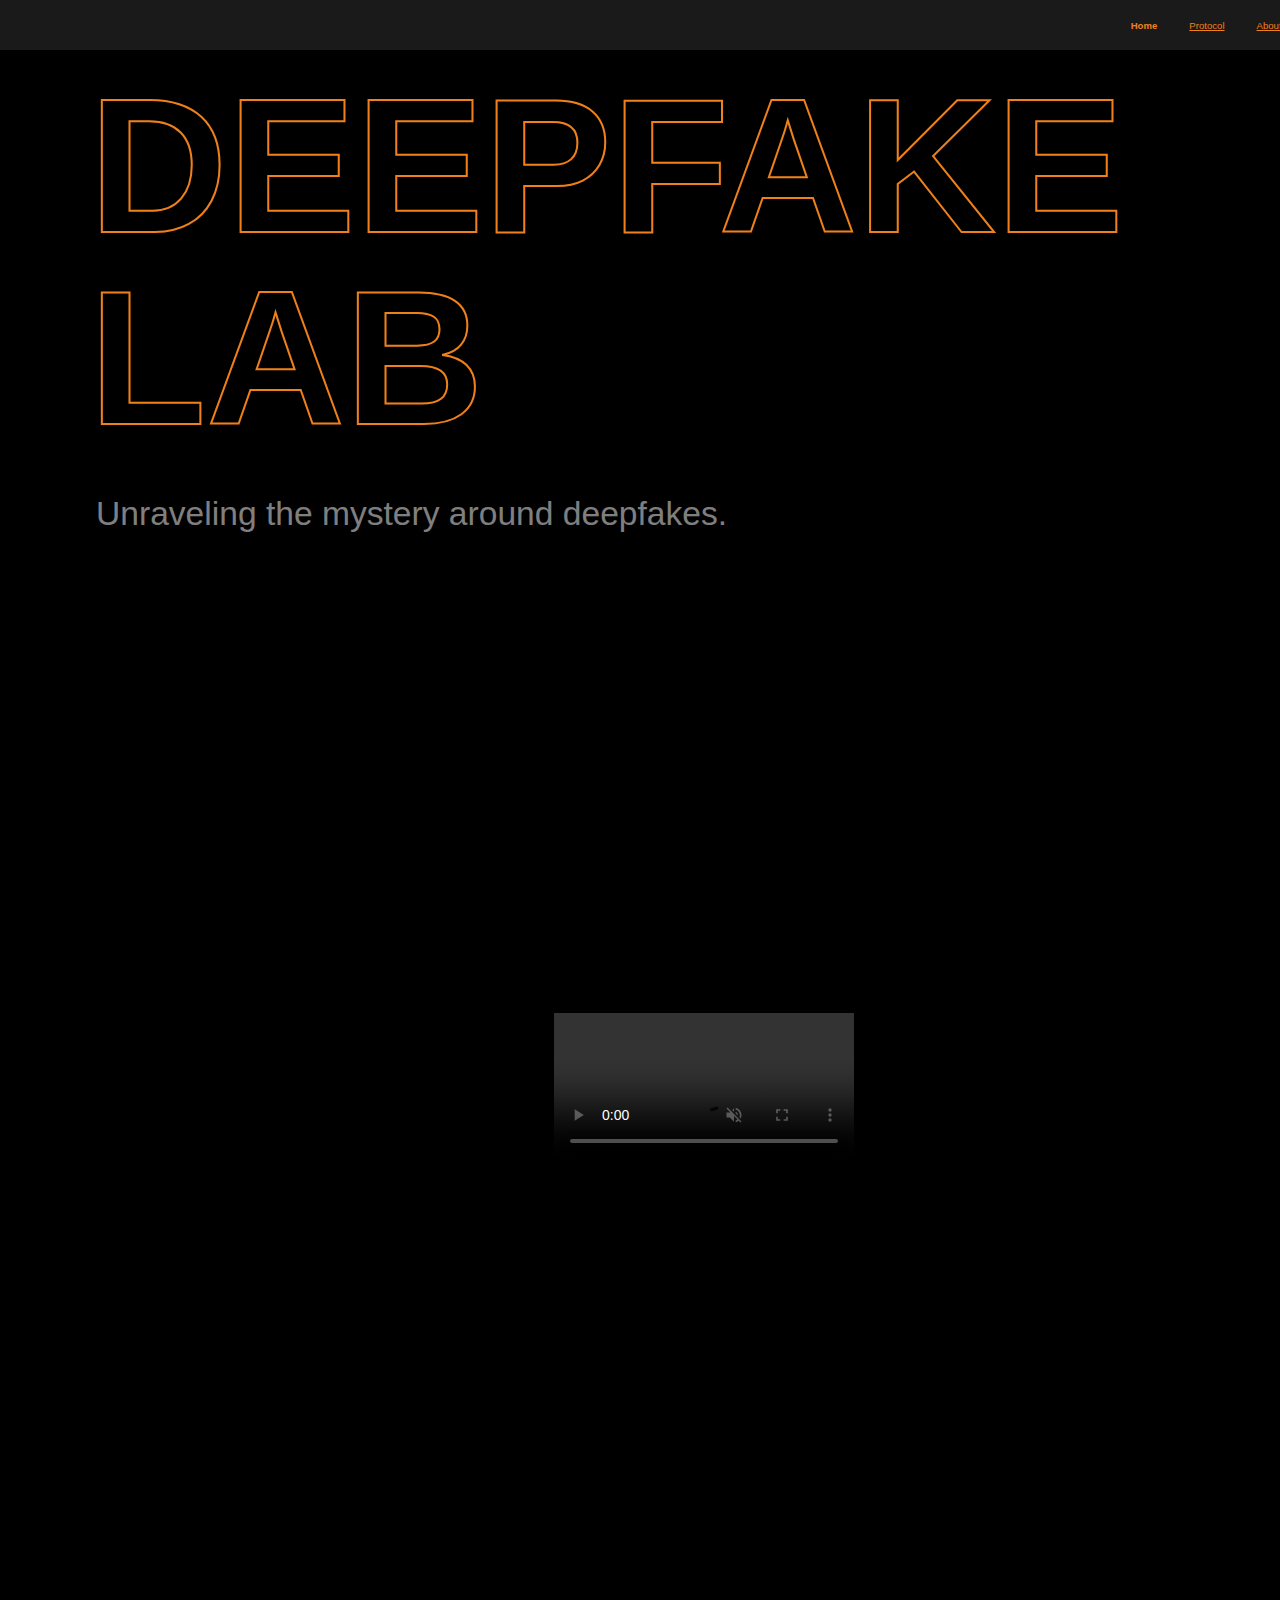
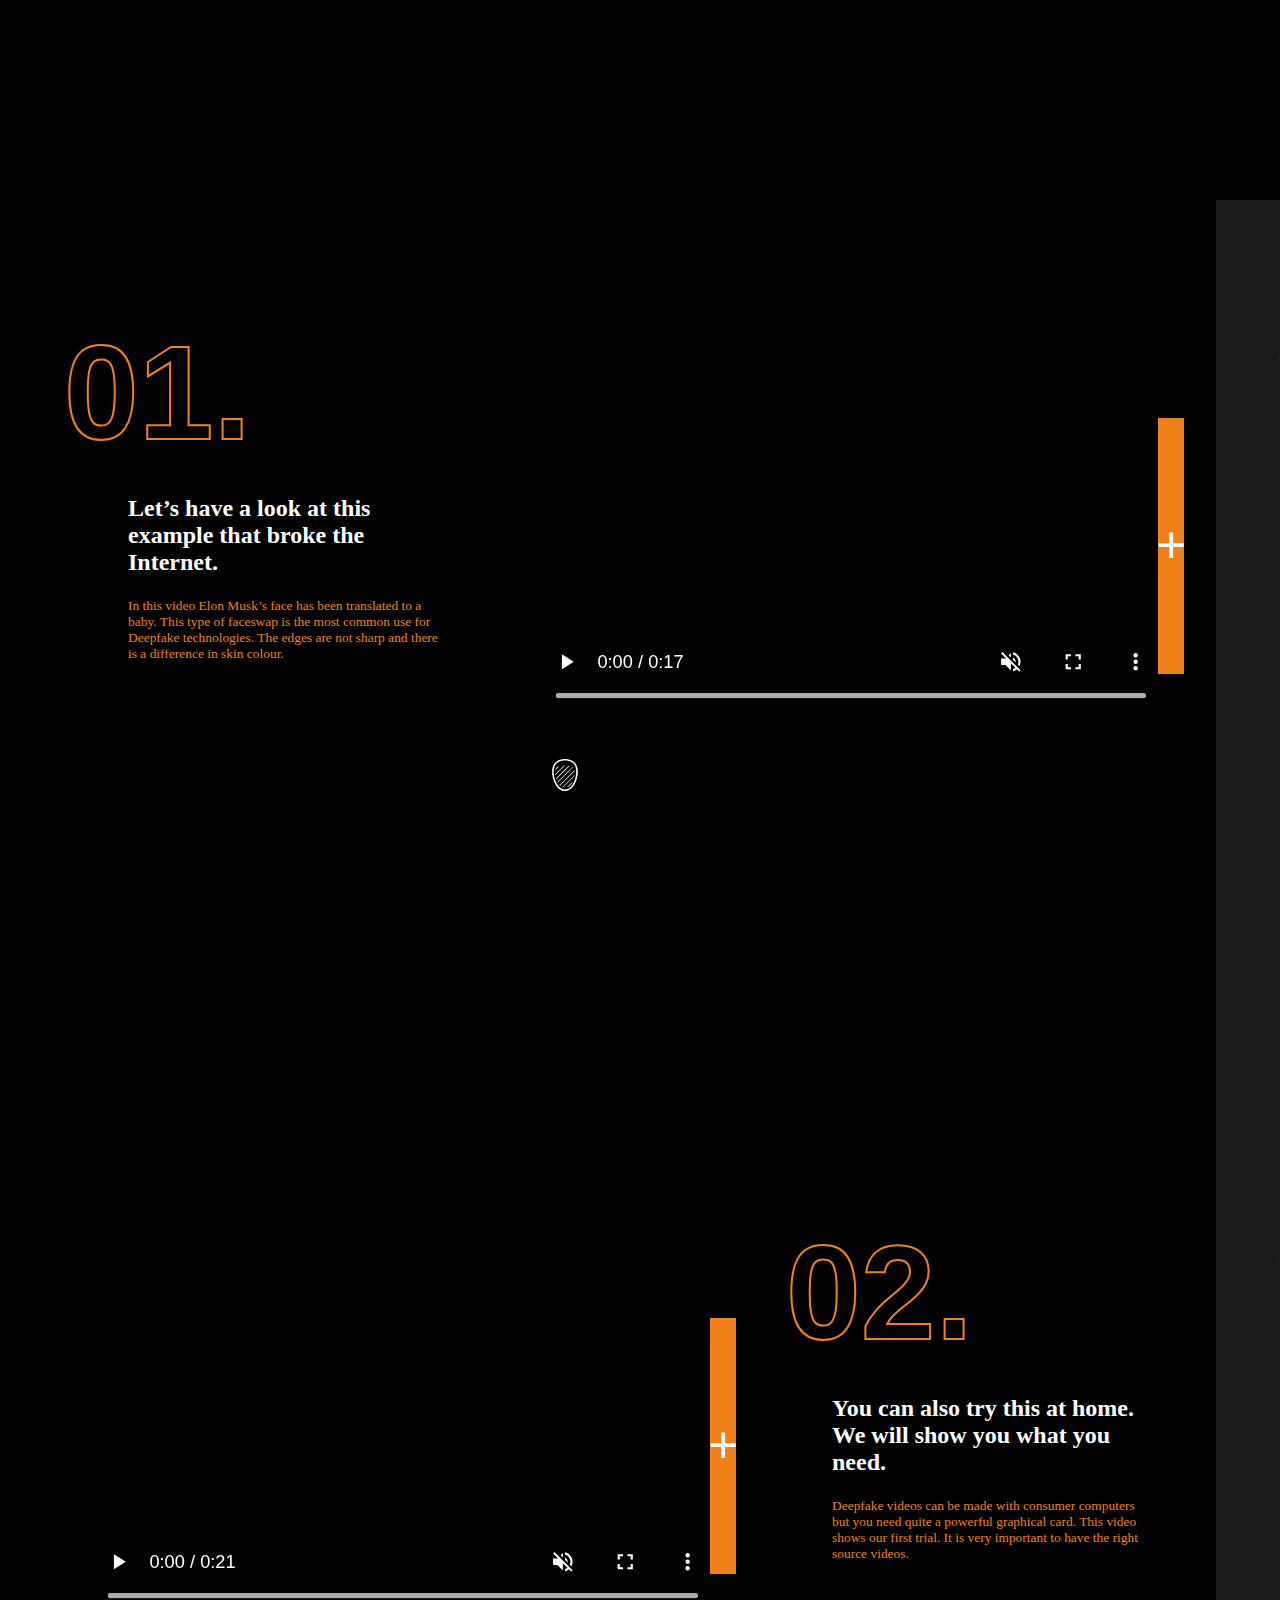
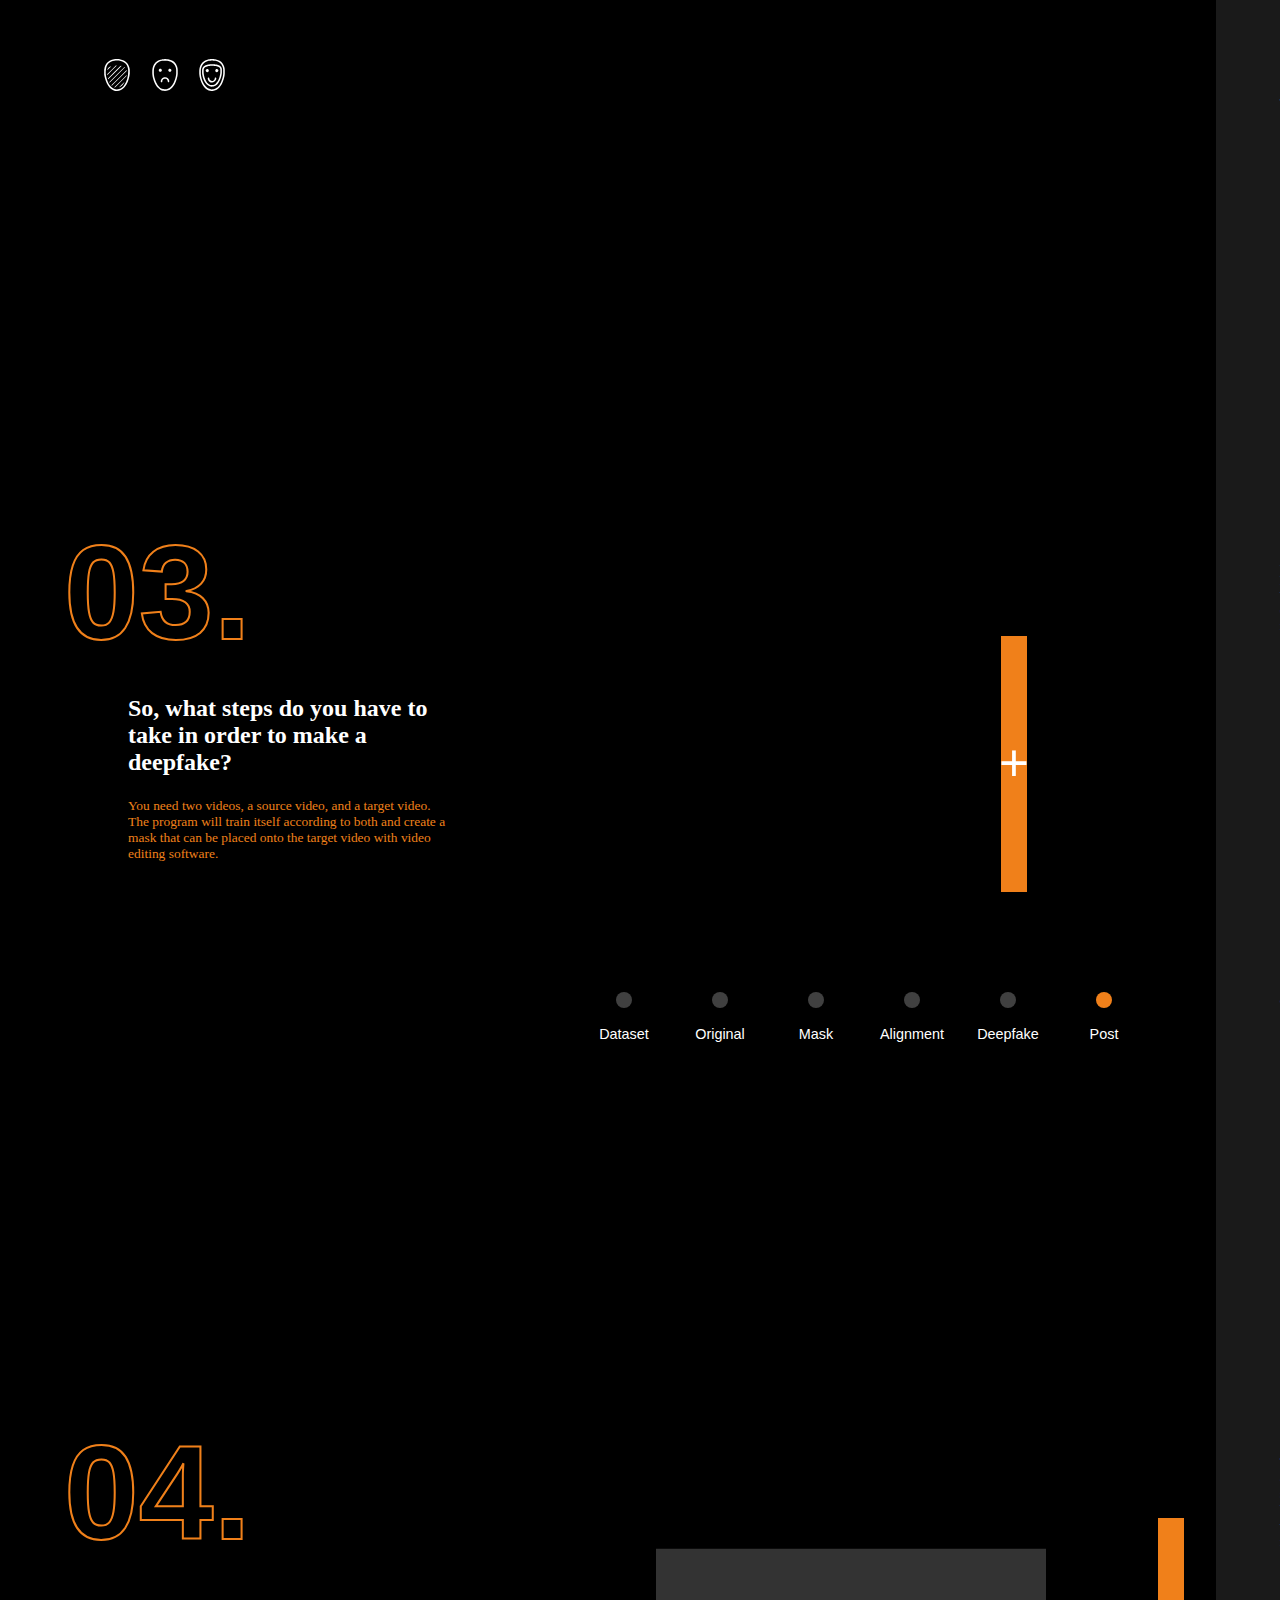
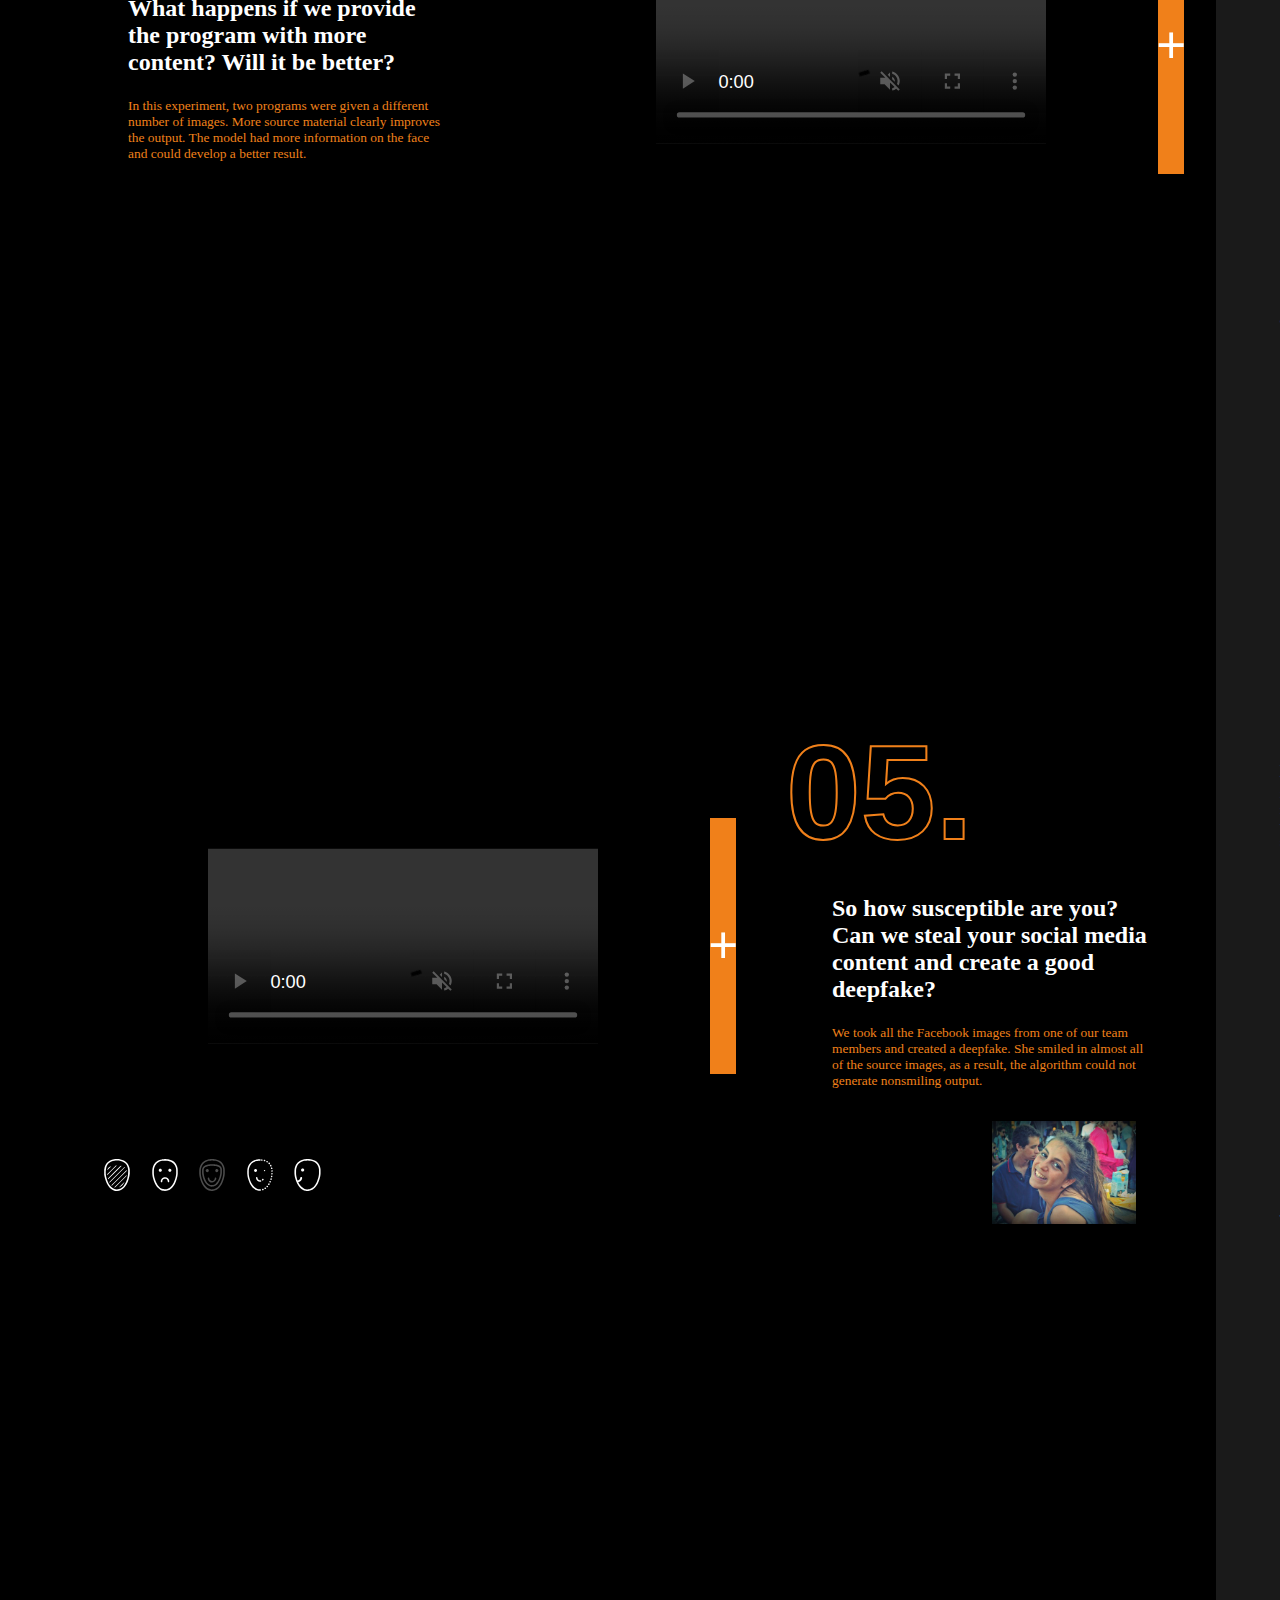
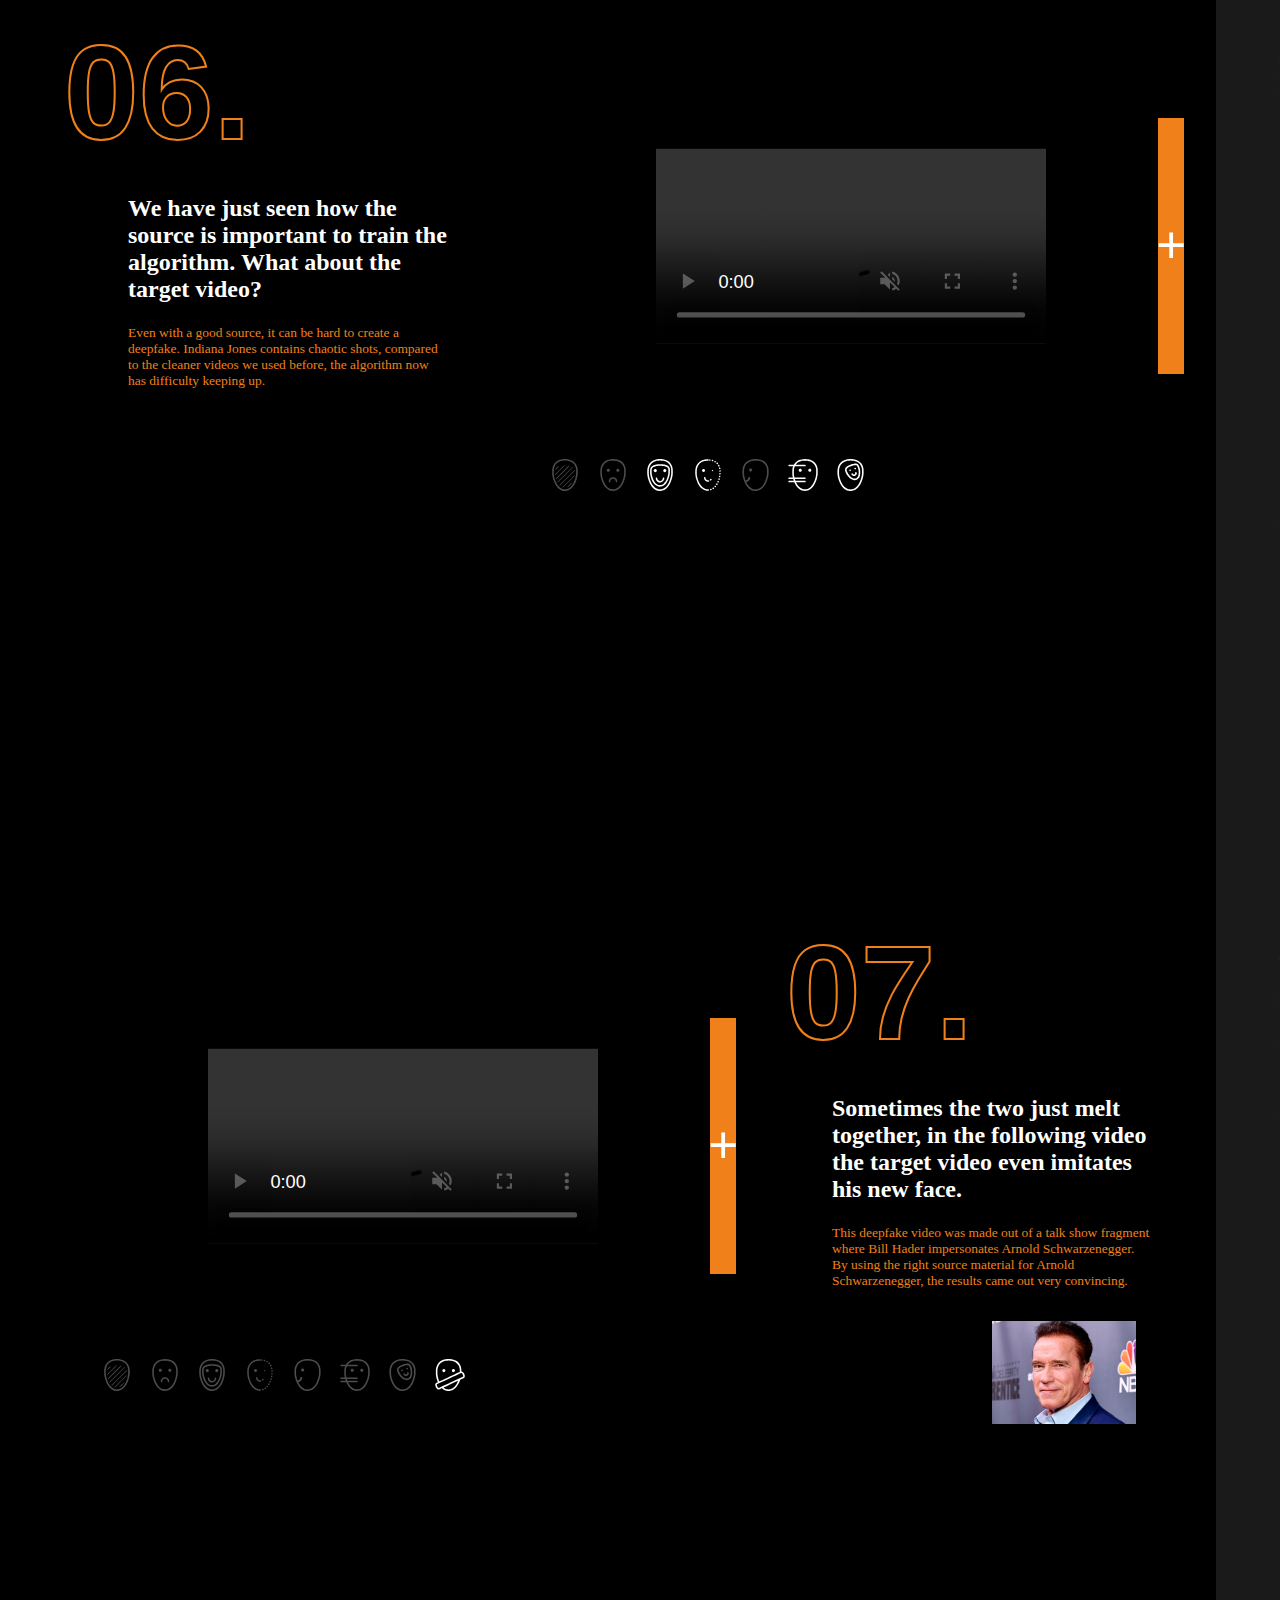
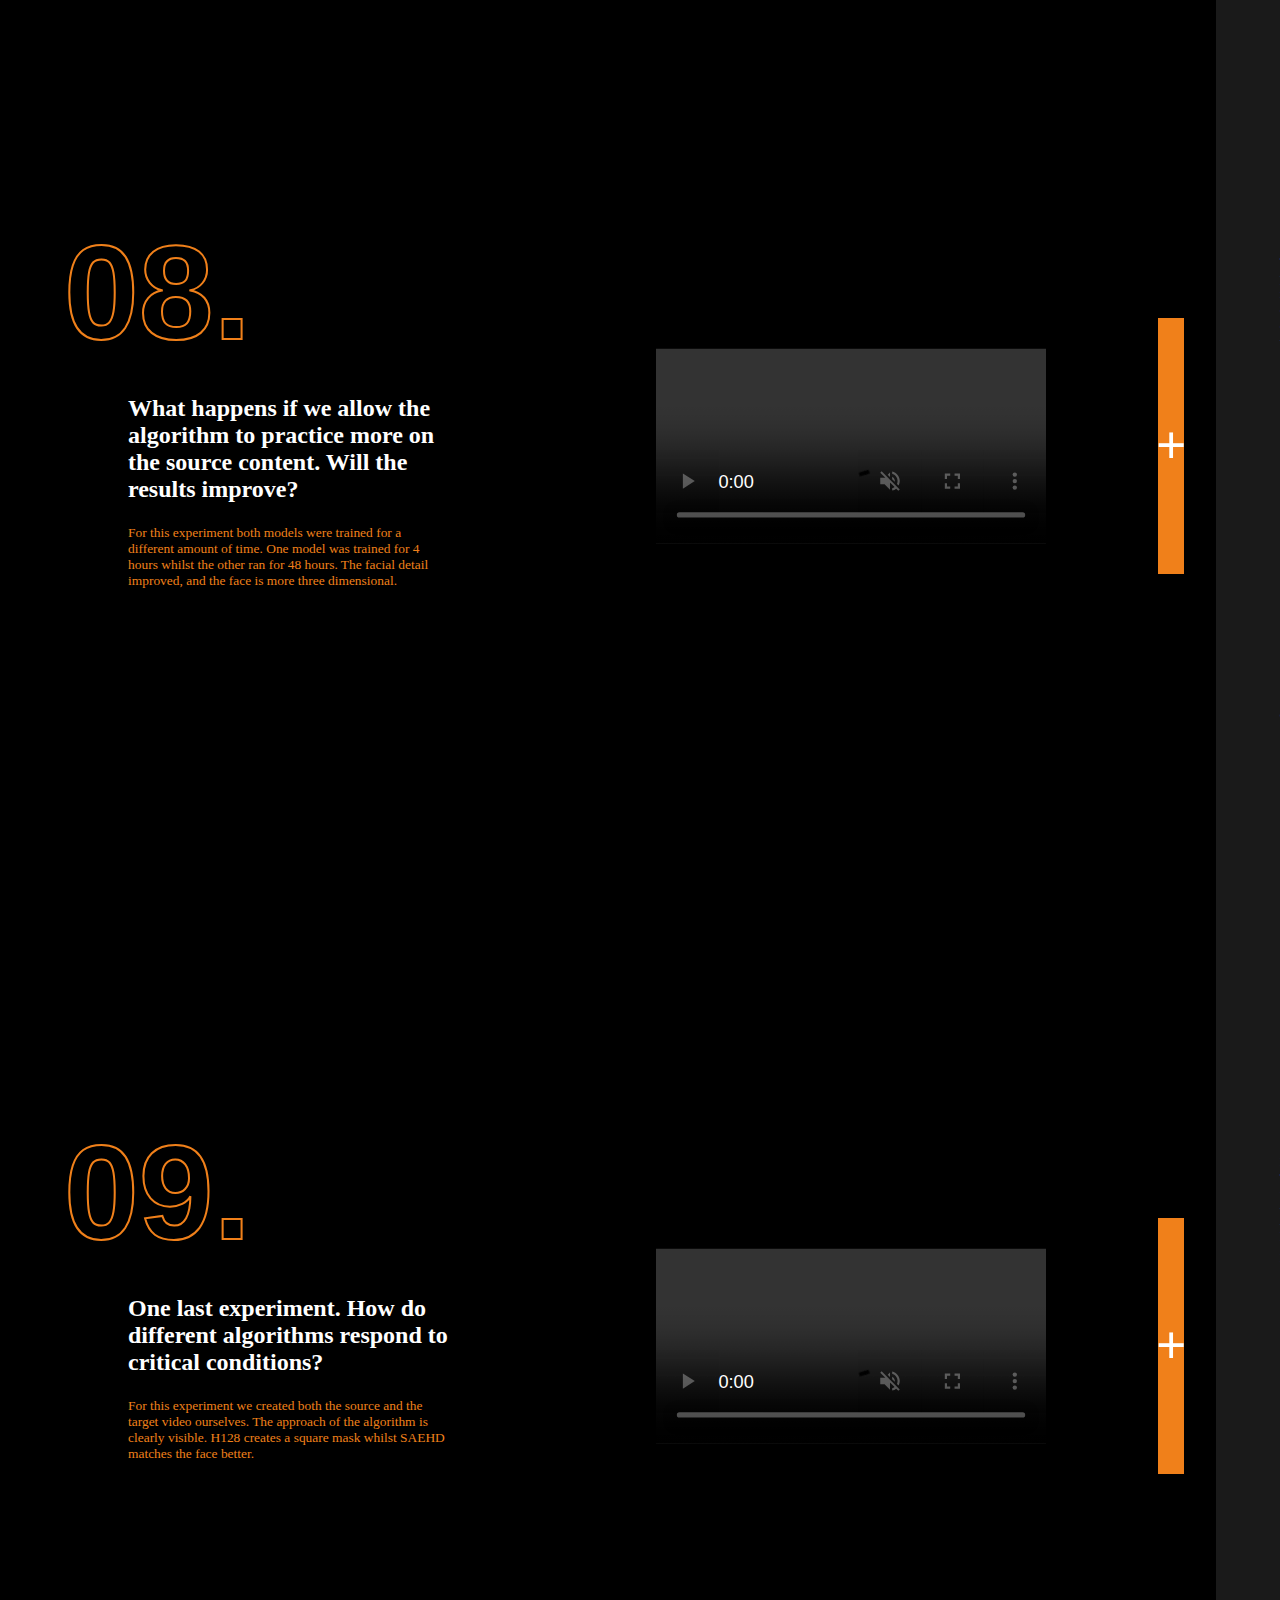
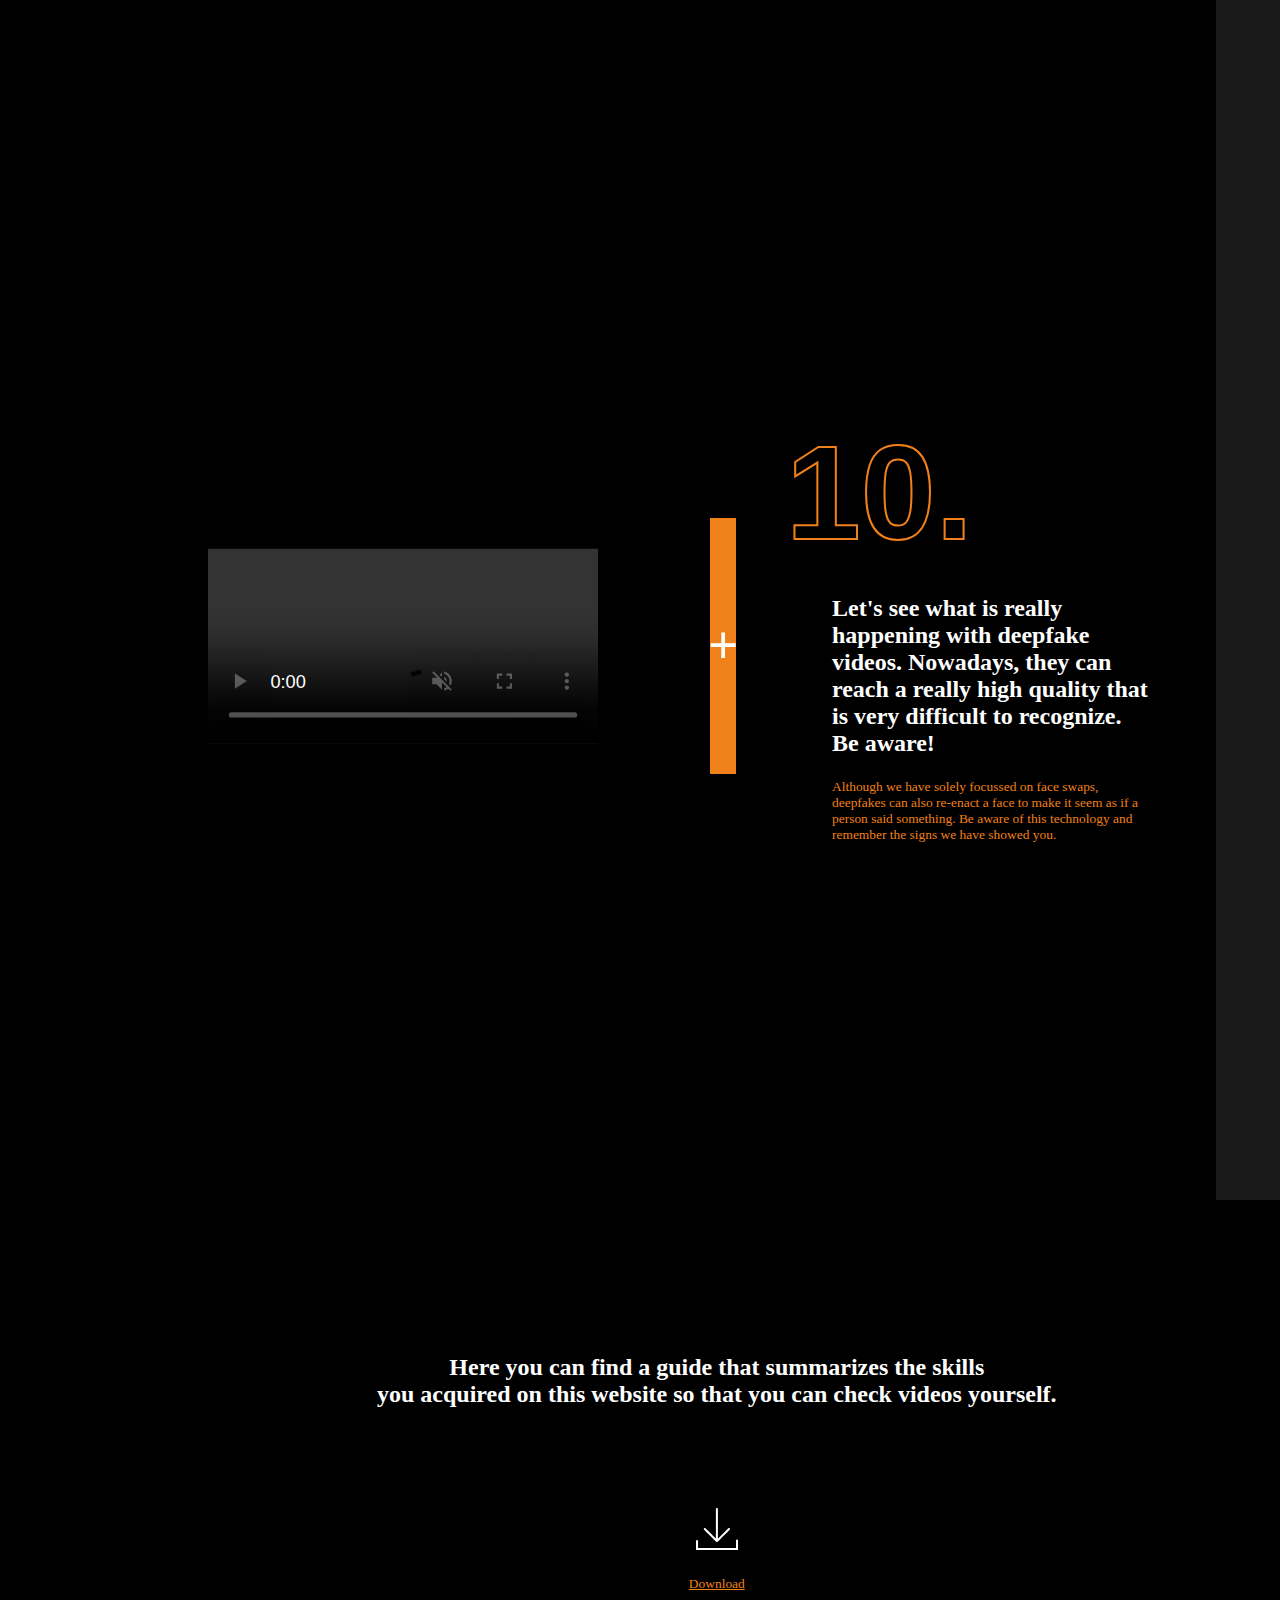
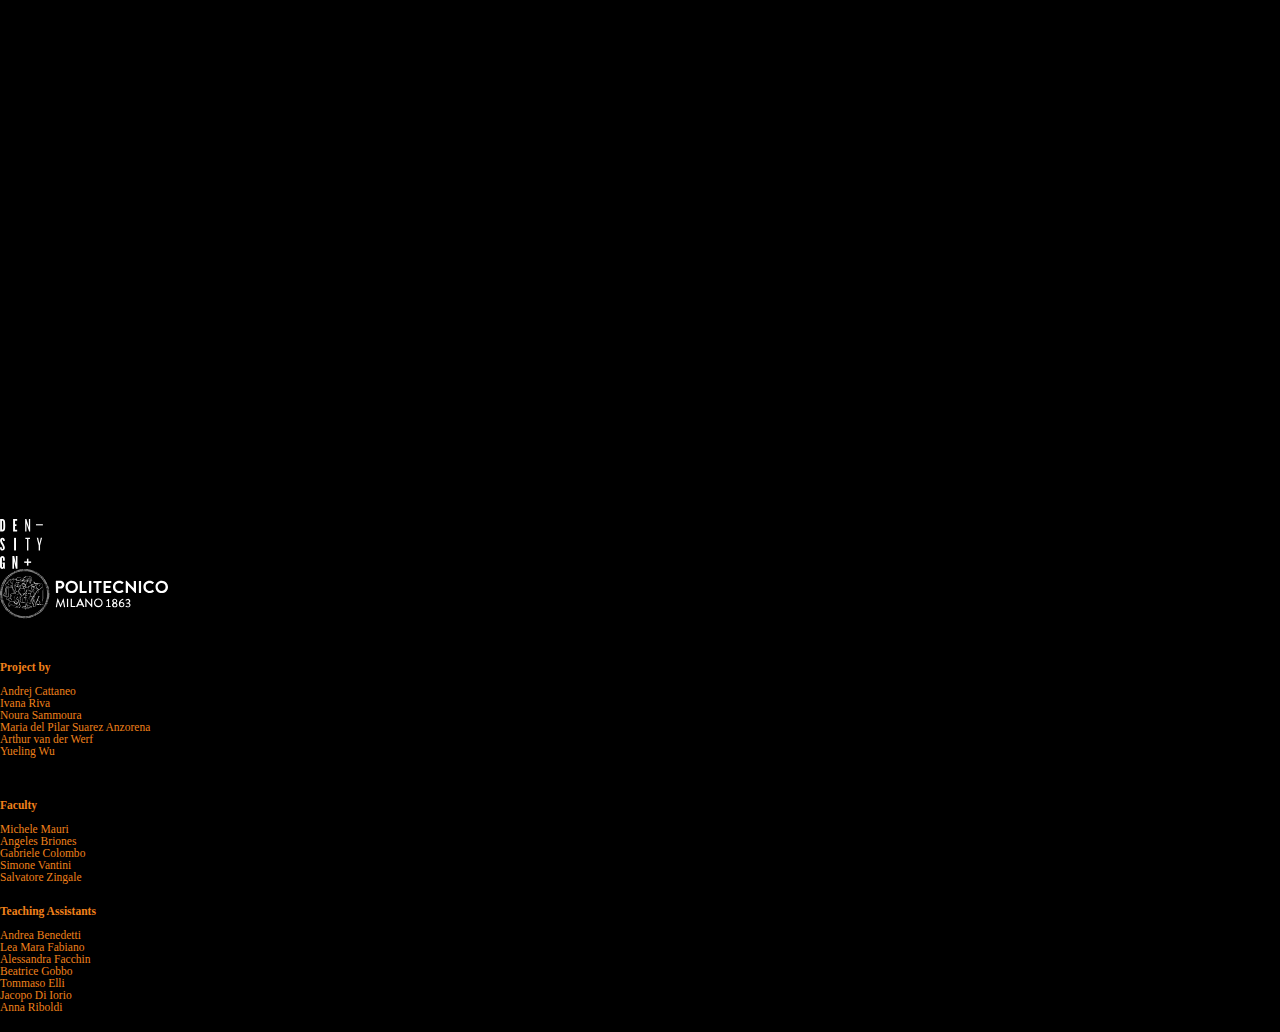
==== commit 2b97d1ed: "footer fixed" ====
--- a/index.html
+++ b/index.html
@@ -101,20 +101,22 @@
           </div>
           <div class="video-text-container">
             <div class="video-title white">
-              Let’s have a look at a popular example from the internet.
+              Let’s have a look at this example that broke the Internet.
 
             </div>
             <div class="video-desc orange">
-              In this video Elon Musk’s face has been translated to a baby. This
-              type of faceswap is the most common use of deepfake technologies.
-              The edges are not sharp and there is a difference in skin colour.
+              In this video Elon Musk’s face has been translated to a baby. This type of faceswap is
+              the
+              most common use for Deepfake technologies. The edges are not sharp and there is a
+              difference in skin colour.
+
             </div>
             <div class="video-imgs">
               <div class="img-container img-small" id="bb">
                 <div class="img-02_Baby img-adapt">
                 </div>
               </div>
-              <div class="img-container img-small" id="Elon">
+              <div class="img-container img-small" id="El">
                 <div class="img-02_Elon img-adapt">
                 </div>
               </div>
@@ -144,9 +146,8 @@
               <div class="icon-desc" id="skin_color">
                 <p>
                   <b>Skin color mismatch:</b><br>
-                  A difference in skin tone between the mask and target face.
-                  The face seems to be covered by a layer of different colours,
-                  showing edges or spots.
+                  The skin tone is different between mask and target face. The face seems to be
+                  covered by a layer with different colours, showing edges or spots.
                 </p>
               </div>
             </div>
@@ -165,12 +166,10 @@
 
         <div class="info-tech-text">
           <p>
-            A deepfake is created by a computer program that trains itself
-            to reproduce a face. By adjusting parameters in its system,
-            the program becomes better in recreating a specific person,
-            this is a type of deep learning. As an output, the model
-            creates an overlay for the face, traces of this facial mask
-            can be seen in this video.
+            The deepfake is created by a computer program that trains itself to reproduce a face. By
+            adjusting parameters in its system, the program becomes better in recreating a specific person,
+            this is a type of deep learning. As output, the model creates an overlay for the face, traces of
+            this facial mask can be seen in this video.
           </p>
         </div>
         <div class="info-additional">
@@ -325,13 +324,6 @@
             You need two videos, a source video, and a target video. The program
             will train itself according to both and create a mask that can be
             placed onto the target video with video editing software.
-            <br> <strong> 1st:</strong>  select a video you want to insert
-            a face into. <strong> 2nd:</strong> record a dataset for the face you want to place that matches the
-            target. <strong> 3rd:</strong>  cover the remaining faces to direct the algorithm.
-          <strong> 4th:</strong>  the algorithm will position and crop the target face.
-            <strong> 5th:</strong>  the algorithm generates a mask that must be aligned with
-            the target video. <strong> 6th:</strong>  edit the video in post to visually
-            embed the mask.</br>
 
           </div>
         </div>
@@ -342,9 +334,17 @@
           <div class="interactive">
             <div class="video-collection" style="height: 25vw;">
 
-
-
               <div class="video-interactive-container" id="ref">
+                <div class="video-player-container video-int">
+                  <div class="video-player" id="dataset">
+                    <video autoplay loop muted class="scale-1" id="vid-dataset">
+                      <source src="res/vid/int00/0_dataset.mp4" type="video/mp4">
+                    </video>
+                  </div>
+                </div>
+              </div>
+
+              <div class="video-interactive-container translate-100" id="ref">
                 <div class="video-player-container video-int">
                   <div class="video-player" id="original">
                     <video autoplay loop muted class="scale-1" id="vid-original">
@@ -353,17 +353,6 @@
                   </div>
                 </div>
               </div>
-
-              <div class="video-interactive-container  translate-100" id="ref">
-                <div class="video-player-container video-int">
-                  <div class="video-player" id="dataset">
-                    <video autoplay loop muted class="scale-1" id="vid-dataset">
-                      <source src="res/vid/int00/0_dataset.mp4" type="video/mp4">
-                    </video>
-                  </div>
-                </div>
-              </div>
-
               <div class="video-interactive-container translate-200">
                 <div class="video-player-container video-int">
                   <div class="video-player" id="mask">
@@ -409,7 +398,16 @@
           </div>
         </div>
         <div class="video-controls">
-
+          <div class="ivana-anne" id="dataset">
+            <div class="dot" id="dataset">
+
+            </div>
+            <div class="icon-text" id="dataset">
+              <p id="dataset">
+                Dataset
+              </p>
+            </div>
+          </div>
           <div class="ivana-anne" id="original">
             <div class="dot" id="original">
 
@@ -420,18 +418,6 @@
               </p>
             </div>
           </div>
-
-          <div class="ivana-anne" id="dataset">
-            <div class="dot" id="dataset">
-
-            </div>
-            <div class="icon-text" id="dataset">
-              <p id="dataset">
-                Dataset
-              </p>
-            </div>
-          </div>
-
           <div class="ivana-anne" id="mask">
             <div class="dot" id="mask">
 
@@ -1274,7 +1260,7 @@
             the face will be slightly blurred and less detailed. Also,
             pay attention to the audio, there might be flaws or lip-sync
             problems. If a video is likely to be a target, you question
-            if it is real, and, according to what you have learned on this
+            if it is real, and, according to what yo \u have learned on this
             website, the conditions are suitable for a deepfake, always
             check the source.
           </p>
@@ -1287,9 +1273,9 @@
   </div>
 
   <!-- THIRTEENTH SECTION -->
-  <!-- MORGAN FREEMAN VIDEO -->
+  <!--GUIDE -->
   <!-- type: fixed -->
-  <div class="container" id="thirteenth">
+  <div class="container2" id="thirteenth">
     <div class="content wide" id="thirteenth">
 
 
@@ -1304,61 +1290,60 @@
             <br> you acquired on this website so that you can check videos yourself.</br>
           </div>
           <div class="download">
-            <a href="files/Deepfake spotter.pdf" target="_blank">
-              <div>
+            <a href="files/Deepfake spotter.pdf">
+              <div class="icondown">
                 <img class="logdown" src="res/img/logo-download.svg" alt="Download logo">
               </div>
-              <div>
-                <p class="down video-desc orange">Download </p>
+              <div class="video-desc downtext">
+                <p class="down orange">Download </p>
               </div>
             </a>
           </div>
         </div>
 
 
-
-        <footer class="container-fluid space-xs-3 space-sm-3">
-          <div class="row">
-            <div class="col-xs-4 col-sm-1 col-sm-offset-1">
-              <img class="logo" src="res/img/logo-density-w.svg" alt="DensityDesign logo">
-            </div>
-            <div class="col-xs-8 col-sm-3 space-xs-1">
-              <img class="logo" src="res/img/logo-polimi-w.svg" alt="Politecnico di Milano logo">
-            </div>
-            <div class="col-xs-12 col-sm-2 space-xs-1">
-              <p class="video-desc orange smaller"><strong>Project by</strong><br><br>
-                Andrej Cattaneo<br>
-                Ivana Riva<br>
-                Noura Sammoura<br>
-                Maria del Pilar Suarez Anzorena<br>
-                Arthur van der Werf<br>
-                Yueling Wu<br></p>
-            </div>
-            <div class="col-xs-6 col-sm-2">
-              <p class="video-desc orange smaller"><strong>Faculty</strong><br><br>
-                Michele Mauri<br>
-                Angeles Briones<br>
-                Gabriele Colombo<br>
-                Simone Vantini<br>
-                Salvatore Zingale<br></p>
-            </div>
-            <div class="col-xs-6 col-sm-3">
-              <p class="video-desc orange smaller"><strong>Teaching Assistants</strong><br><br>
-                Andrea Benedetti<br>
-                Lea Mara Fabiano<br>
-                Alessandra Facchin<br>
-                Beatrice Gobbo<br>
-                Tommaso Elli<br>
-                Jacopo Di Iorio<br>
-                Anna Riboldi<br></p>
-            </div>
-          </div>
-        </footer>
-
-
-      </div>
-    </div>
-  </div>
+      </div>
+    </div>
+  </div>
+
+
+  <footer class="container-fluid space-xs-3 space-sm-3 bottomfooter">
+    <div class="row">
+      <div class="col-xs-4 col-sm-1 col-sm-offset-1">
+        <img class="logo" src="res/img/logo-density-w.svg" alt="DensityDesign logo">
+      </div>
+      <div class="col-xs-8 col-sm-3 space-xs-1">
+        <img class="logo" src="res/img/logo-polimi-w.svg" alt="Politecnico di Milano logo">
+      </div>
+      <div class="col-xs-12 col-sm-2 space-xs-1">
+        <p class="video-desc orange smaller"><strong>Project by</strong><br><br>
+          Andrej Cattaneo<br>
+          Ivana Riva<br>
+          Noura Sammoura<br>
+          Maria del Pilar Suarez Anzorena<br>
+          Arthur van der Werf<br>
+          Yueling Wu<br></p>
+      </div>
+      <div class="col-xs-6 col-sm-2">
+        <p class="video-desc orange smaller"><strong>Faculty</strong><br><br>
+          Michele Mauri<br>
+          Angeles Briones<br>
+          Gabriele Colombo<br>
+          Simone Vantini<br>
+          Salvatore Zingale<br></p>
+      </div>
+      <div class="col-xs-6 col-sm-3">
+        <p class="video-desc orange smaller"><strong>Teaching Assistants</strong><br><br>
+          Andrea Benedetti<br>
+          Lea Mara Fabiano<br>
+          Alessandra Facchin<br>
+          Beatrice Gobbo<br>
+          Tommaso Elli<br>
+          Jacopo Di Iorio<br>
+          Anna Riboldi<br></p>
+      </div>
+    </div>
+  </footer>
 
   <!-- jQuery first, then Popper.js, then Bootstrap JS -->
   <script src="https://ajax.googleapis.com/ajax/libs/jquery/3.4.1/jquery.min.js"></script>
--- a/css/style.css
+++ b/css/style.css
@@ -201,7 +201,6 @@
     padding: 0px;
     margin: 0px;
 }
-
 
 .icon-desc-row {
     white-space: normal;
@@ -453,3 +452,59 @@
 #plus, #minus {
     line-height: 20vw;
 }
+
+/* FOOTER */
+
+/* footer padding */
+footer {
+  padding-top: 1rem;
+}
+
+  /*three rem pudding bottom for xs columns*/
+  .space-sm-3 {
+    padding-bottom: 1rem;
+  }
+
+  /* logo style */
+.logo {
+    margin: 0;
+    height: 50px;
+  }
+
+  .download{
+    padding: 5rem;
+    display: flex;
+    justify-content: center;
+    align-items: center;
+  }
+  
+  .icondown {
+    display: flex;
+    justify-content: center;
+    align-items: center;
+    padding: 0.2rem;
+  }
+
+  .logdown{
+    padding: 0;
+  }
+  
+  .down {
+    padding: 0;
+  }
+
+  .downtext{
+    display: flex;
+    justify-content: center;
+    text-align: center;
+  }
+
+  .container2 {
+    margin: 0px;
+    padding: 0px;
+    padding-left: 5vw;
+    padding-right: 5vw;
+    width: 100%;
+    display: inline-block;
+    overflow: hidden;
+  }--- a/css/ivy_style.css
+++ b/css/ivy_style.css
@@ -63,25 +63,3 @@
 .smaller {
   font-size: .6em;
 }
-
-.logo {
-  margin: 0;
-  height: 80px;
-}
-
-.download{
-  padding: 10vw 0vw;
-  display: flex;
-  justify-content: center;
-  align-items: center;
-  flex-wrap: wrap;
-}
-
-.logdown{
-  padding: 0;
-
-}
-
-.down {
-  padding: 0;
-}
--- a/css/mobile.css
+++ b/css/mobile.css
@@ -587,4 +587,9 @@
   font-size: .6em;
 }
 
-}+}
+
+/* one rem pudding bottom for xs columns*/
+.space-xs-1 {
+    padding-bottom: 1rem;
+  }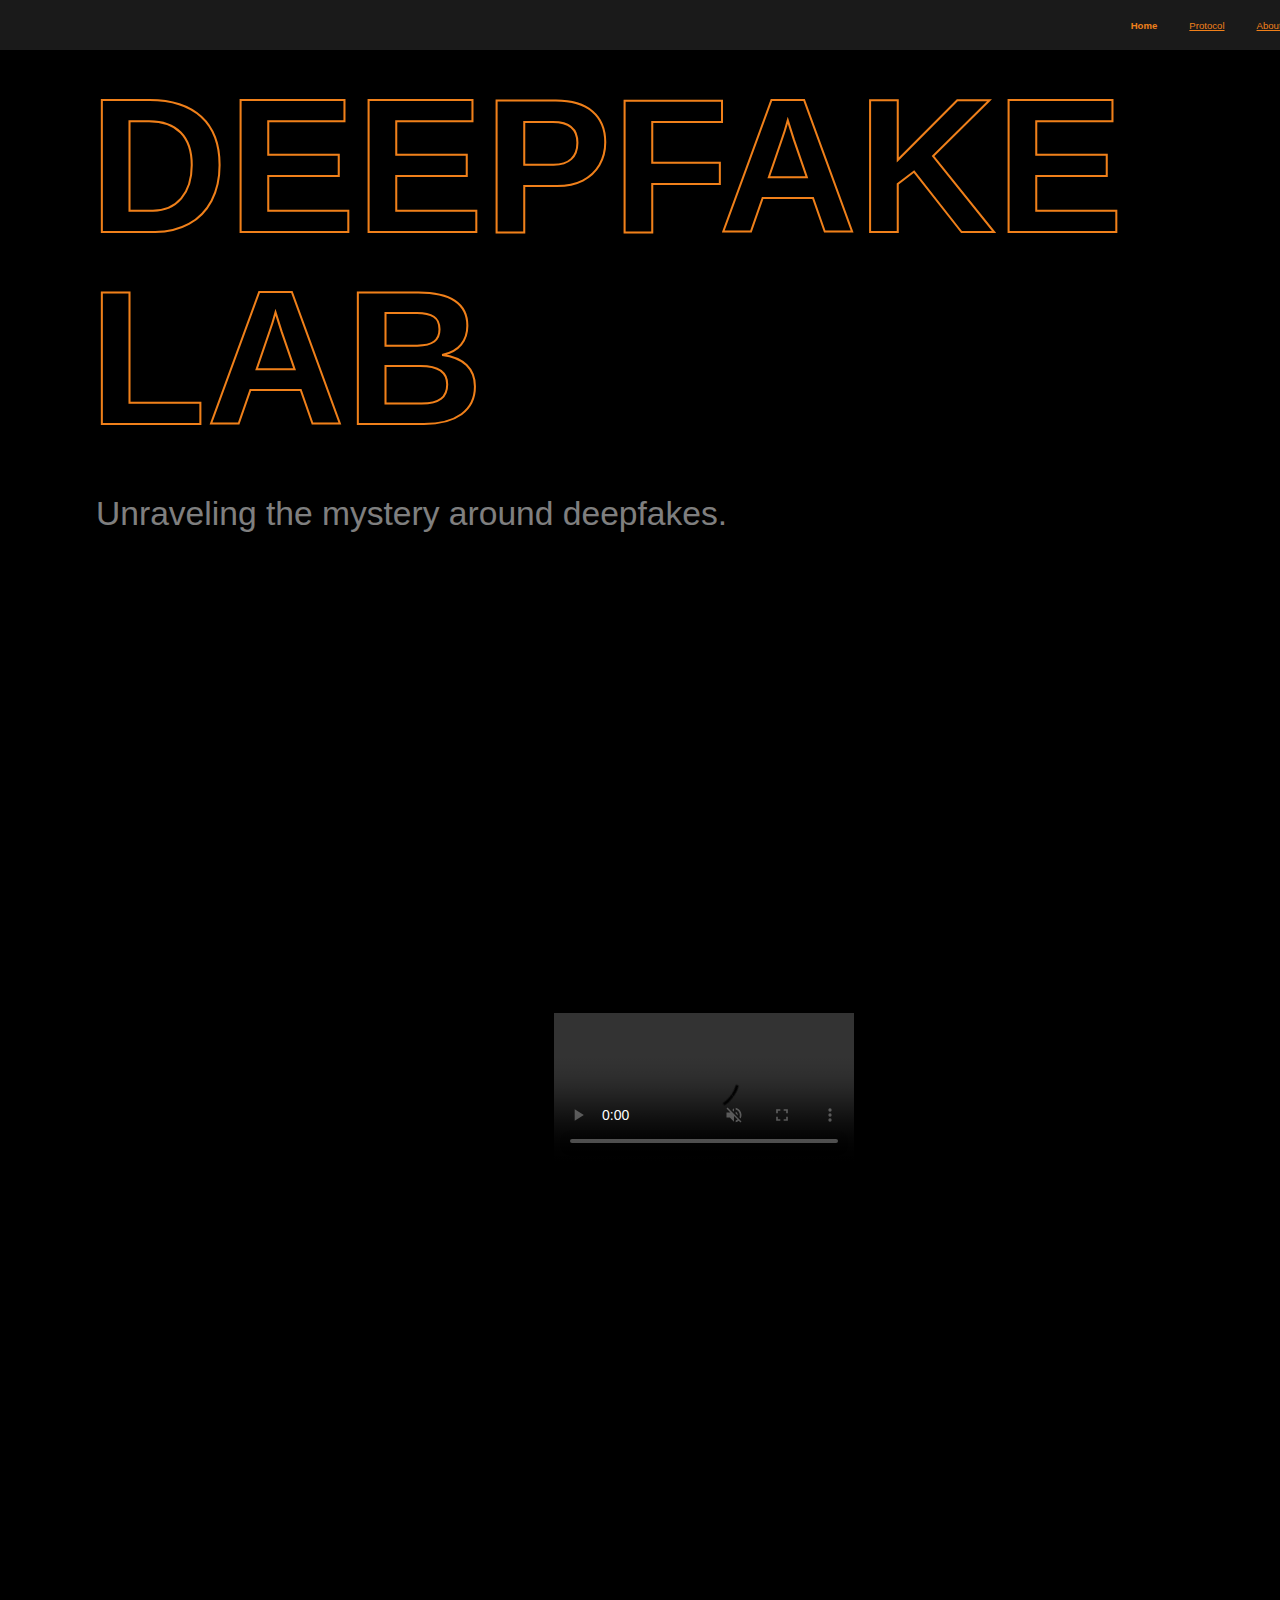
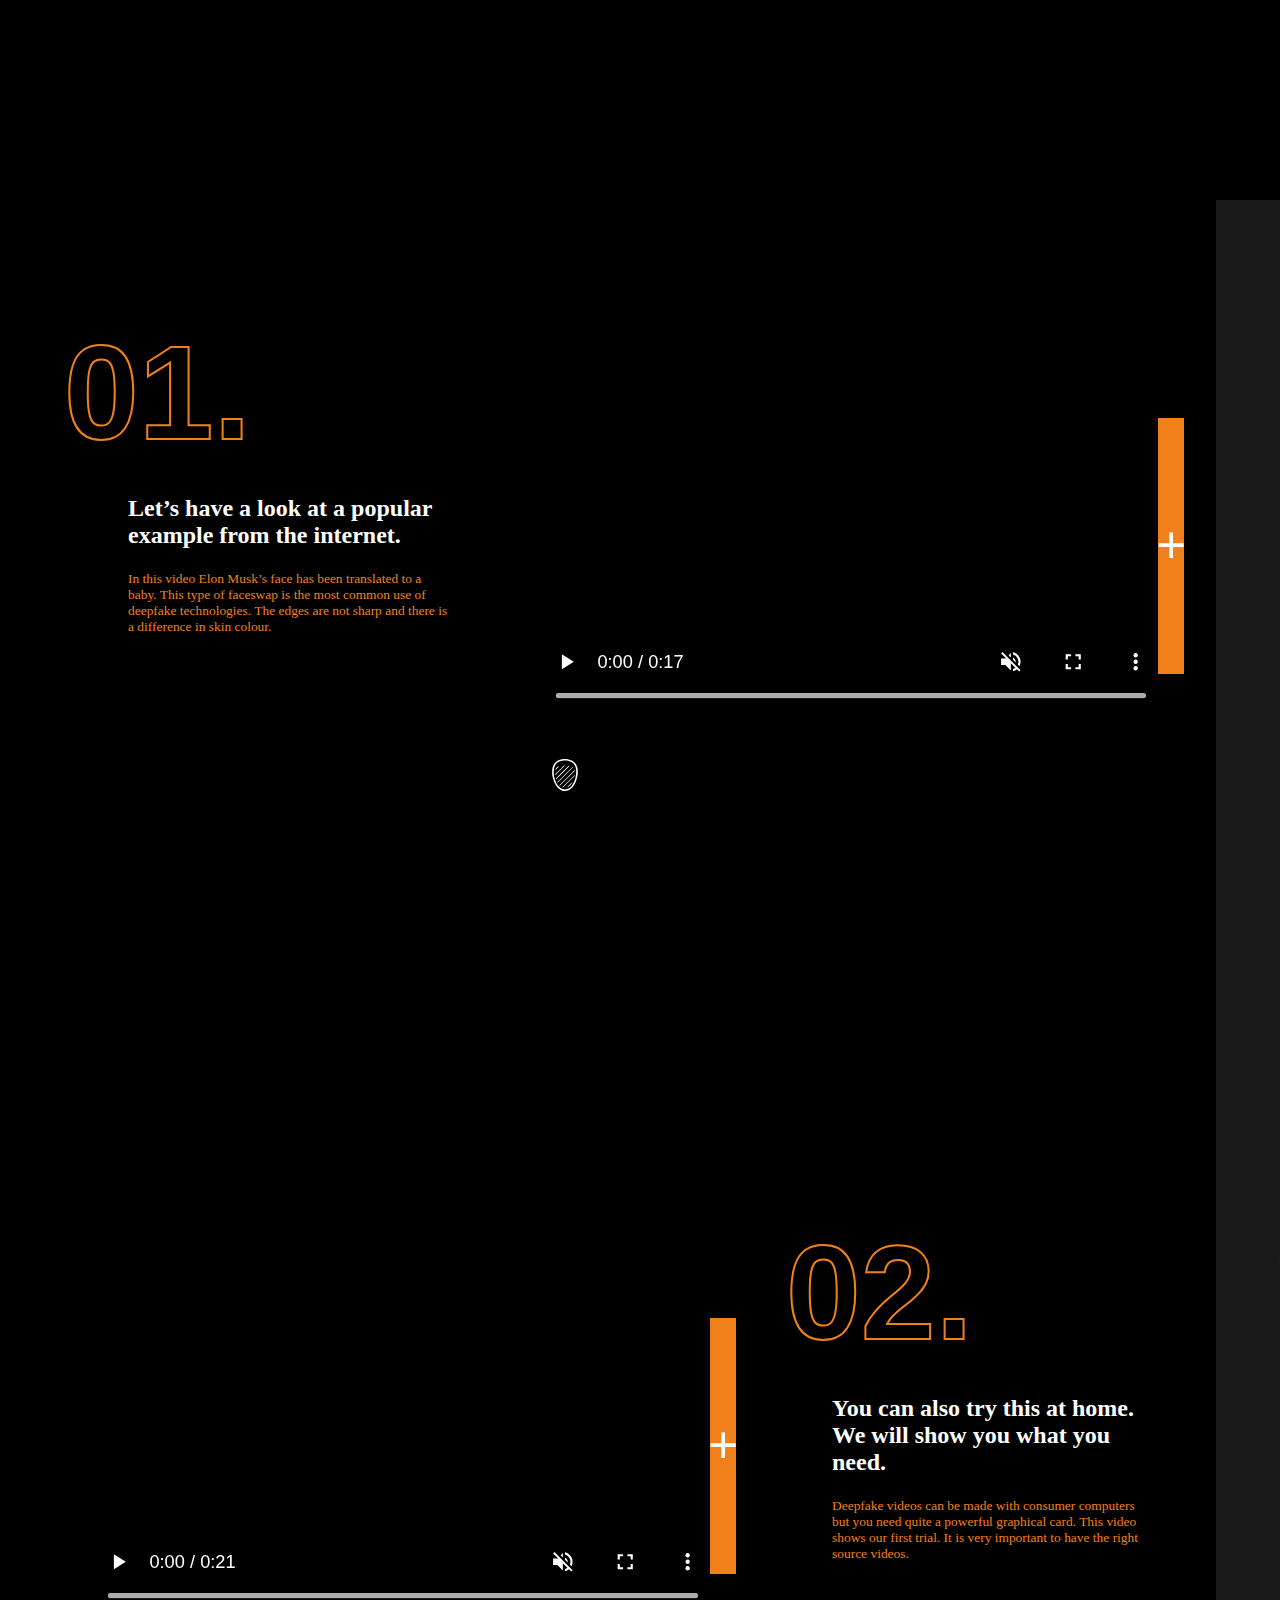
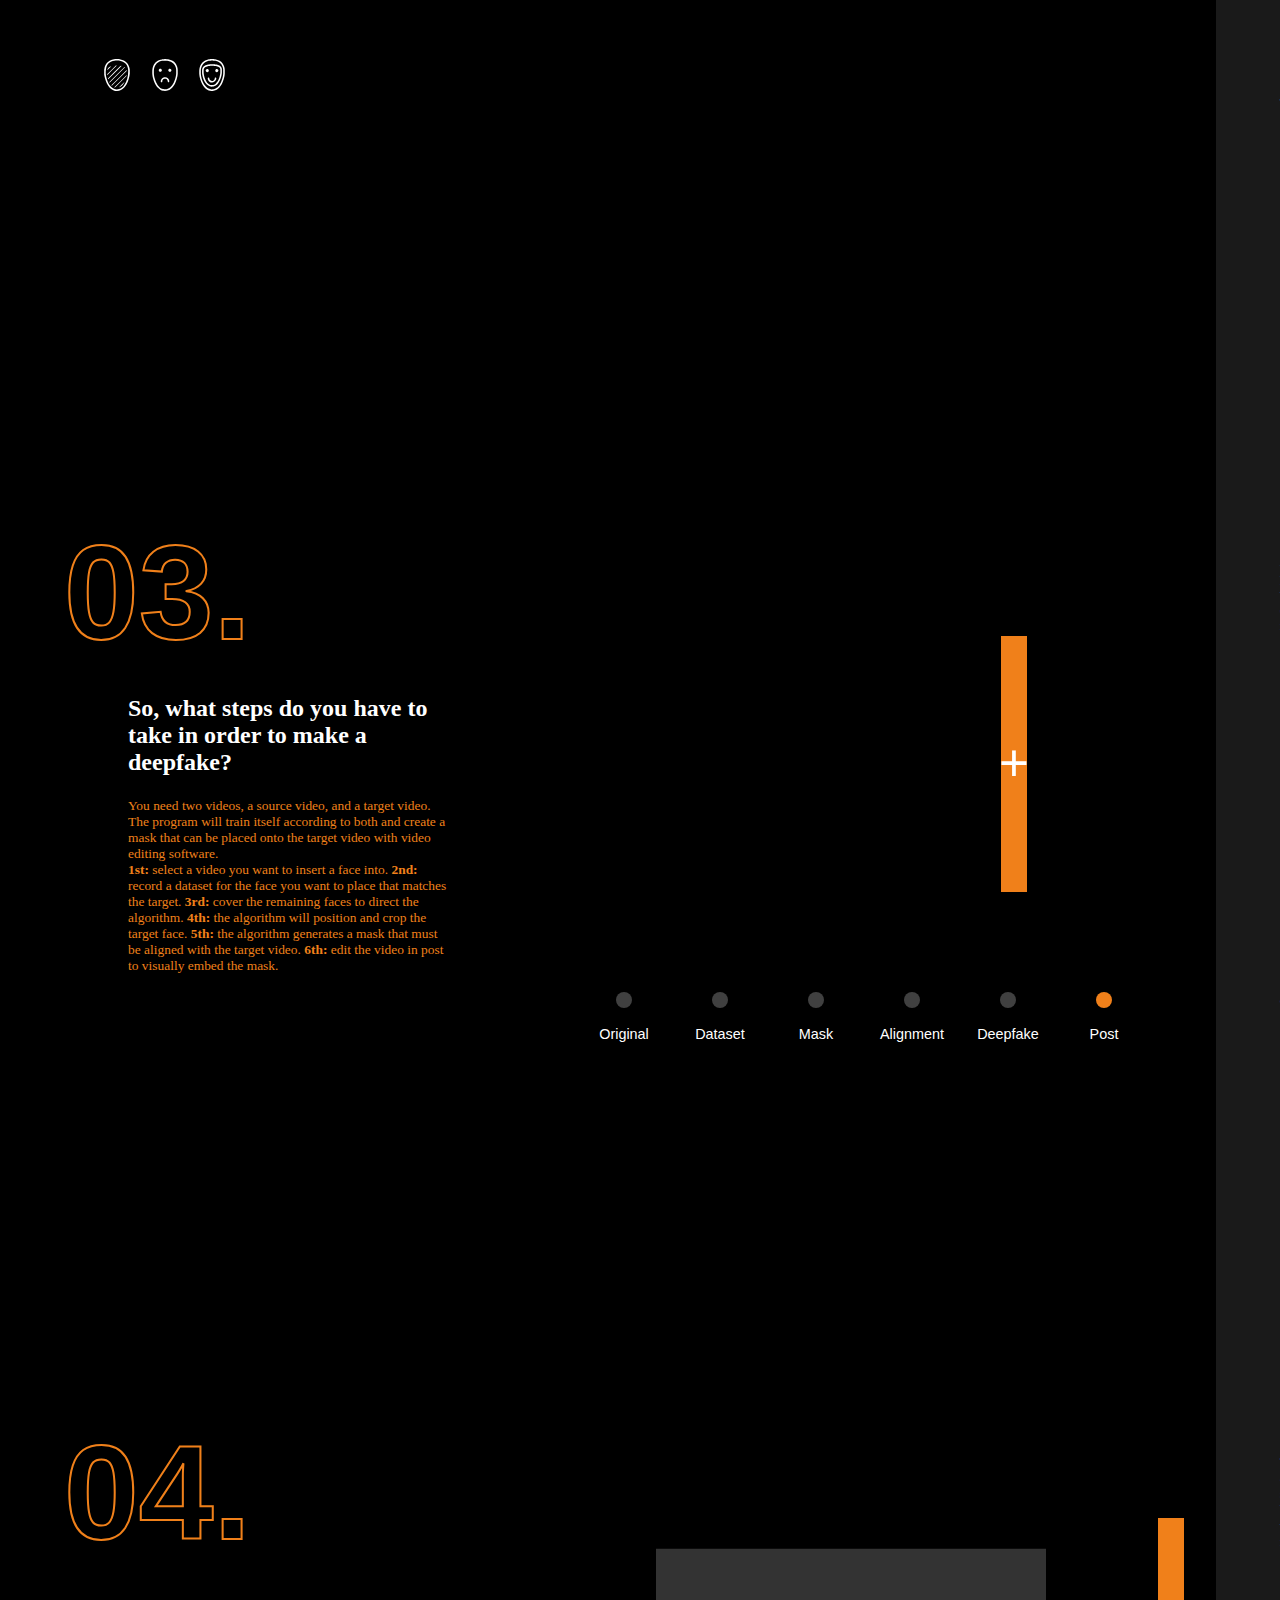
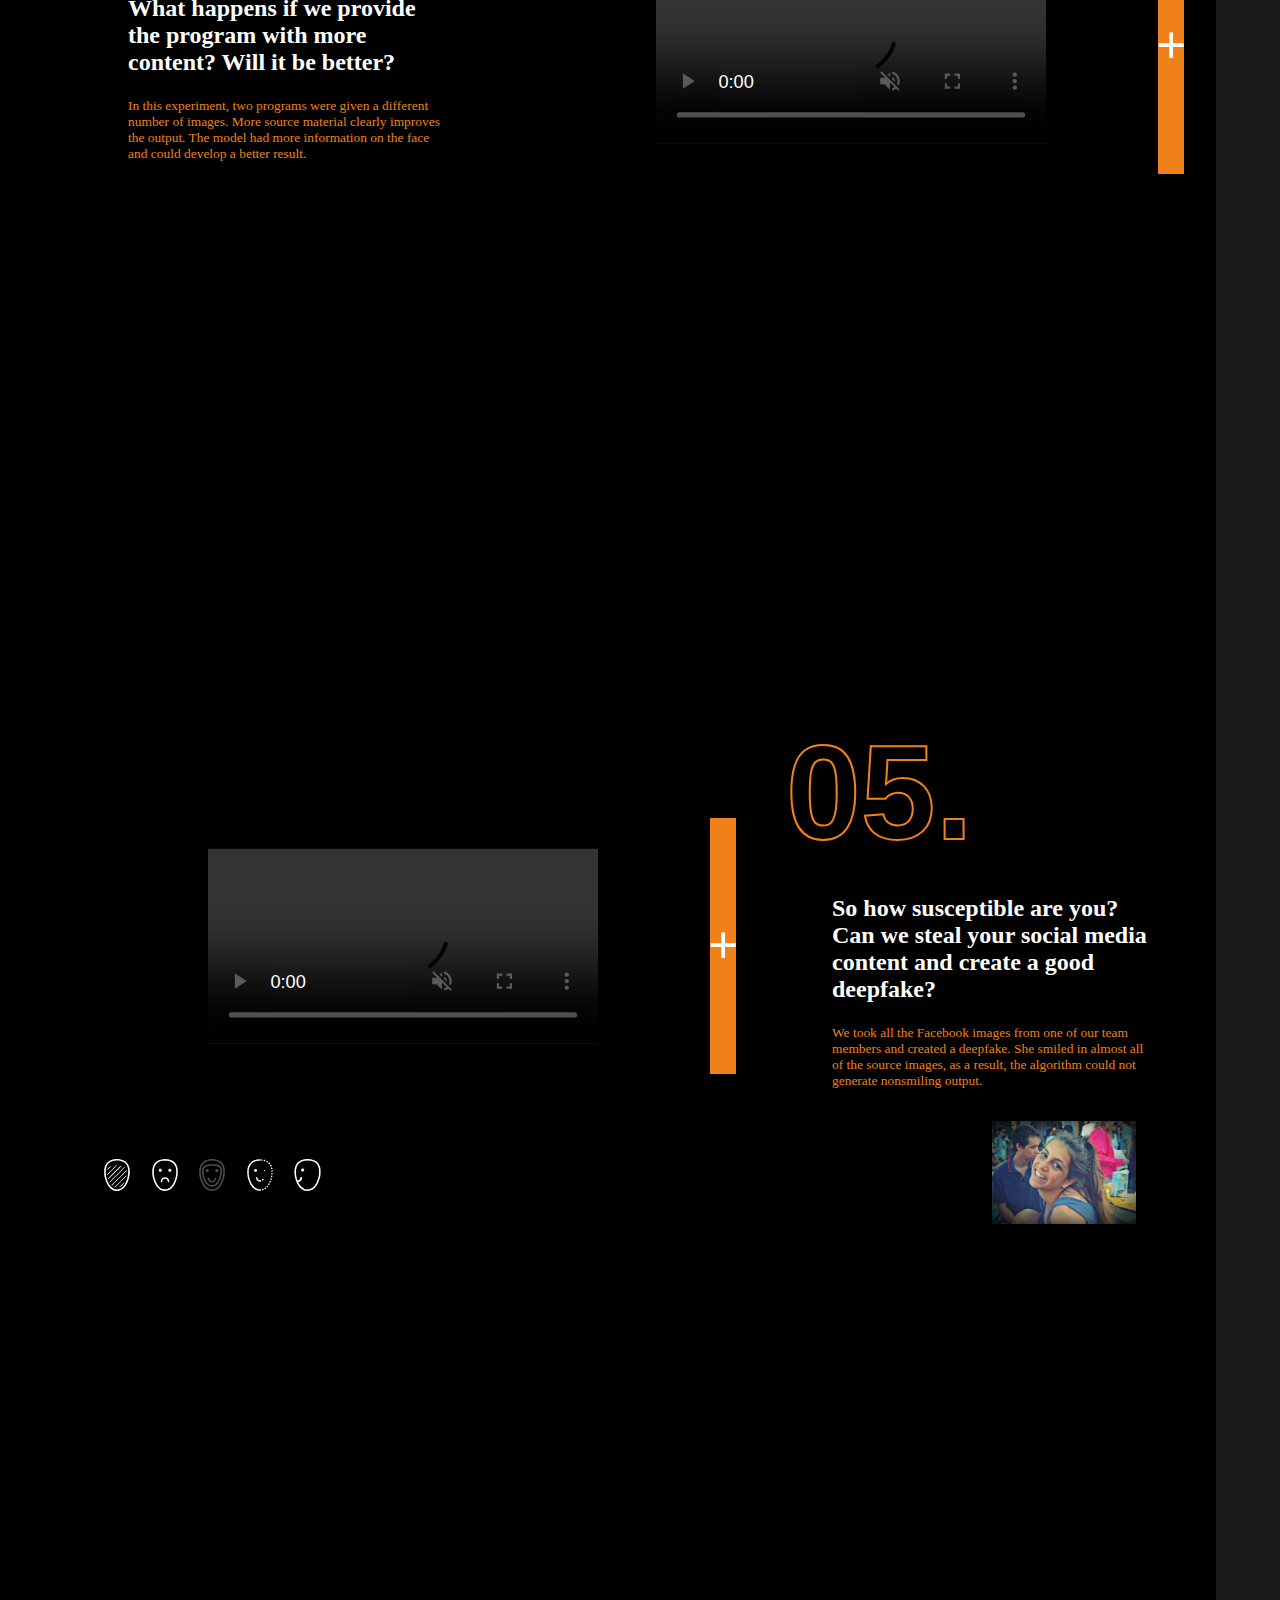
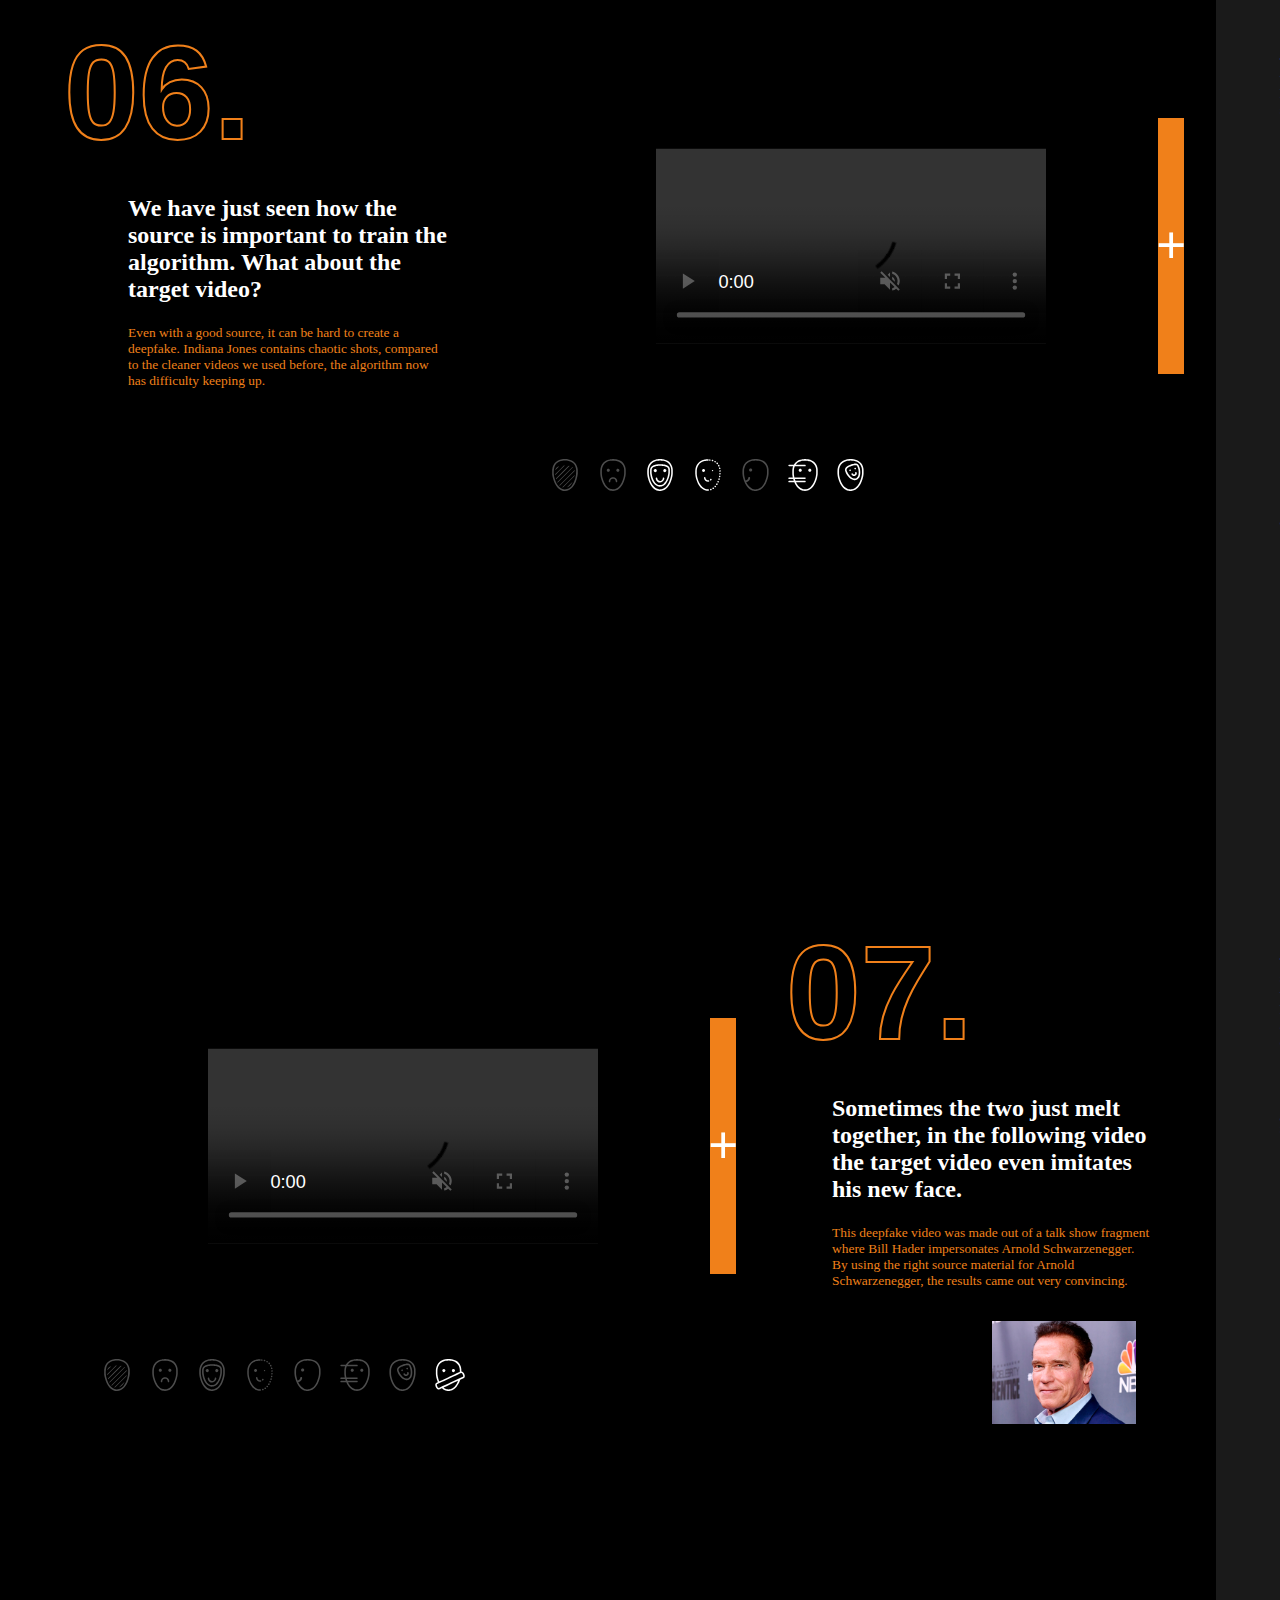
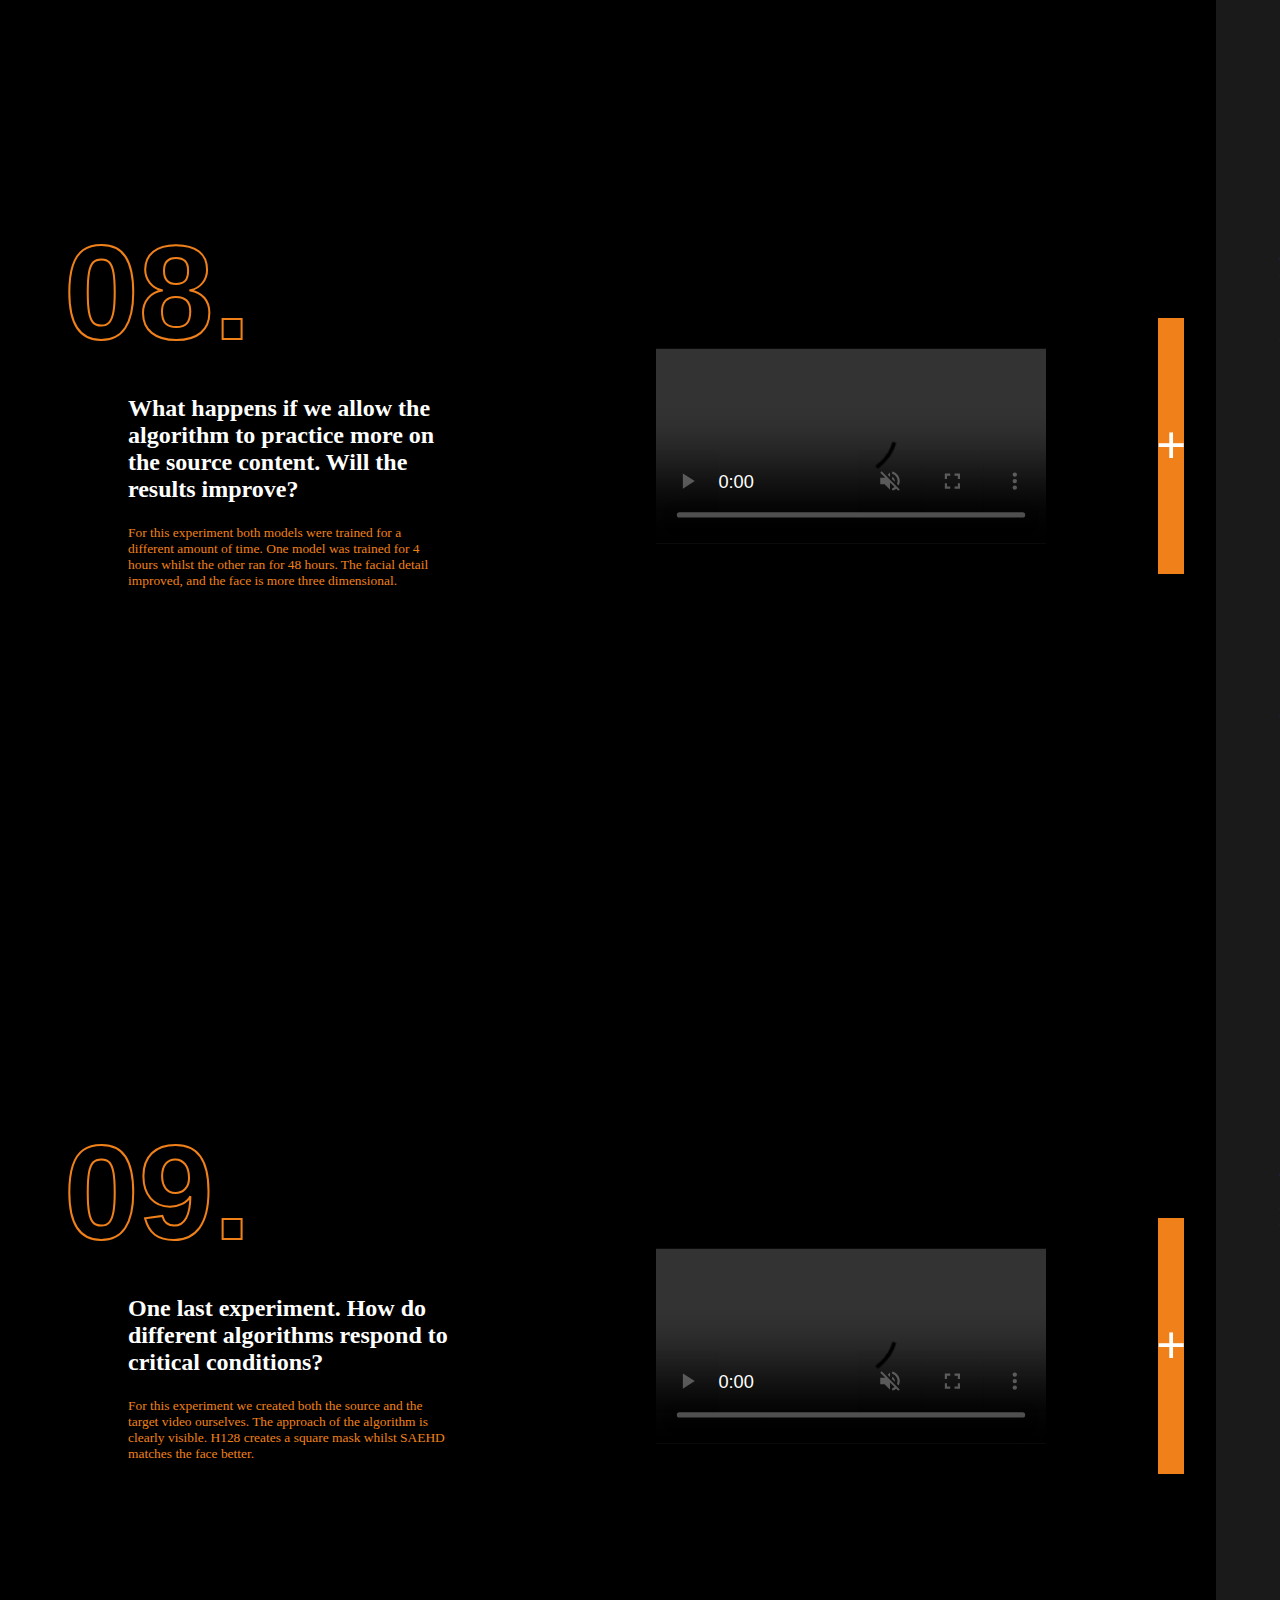
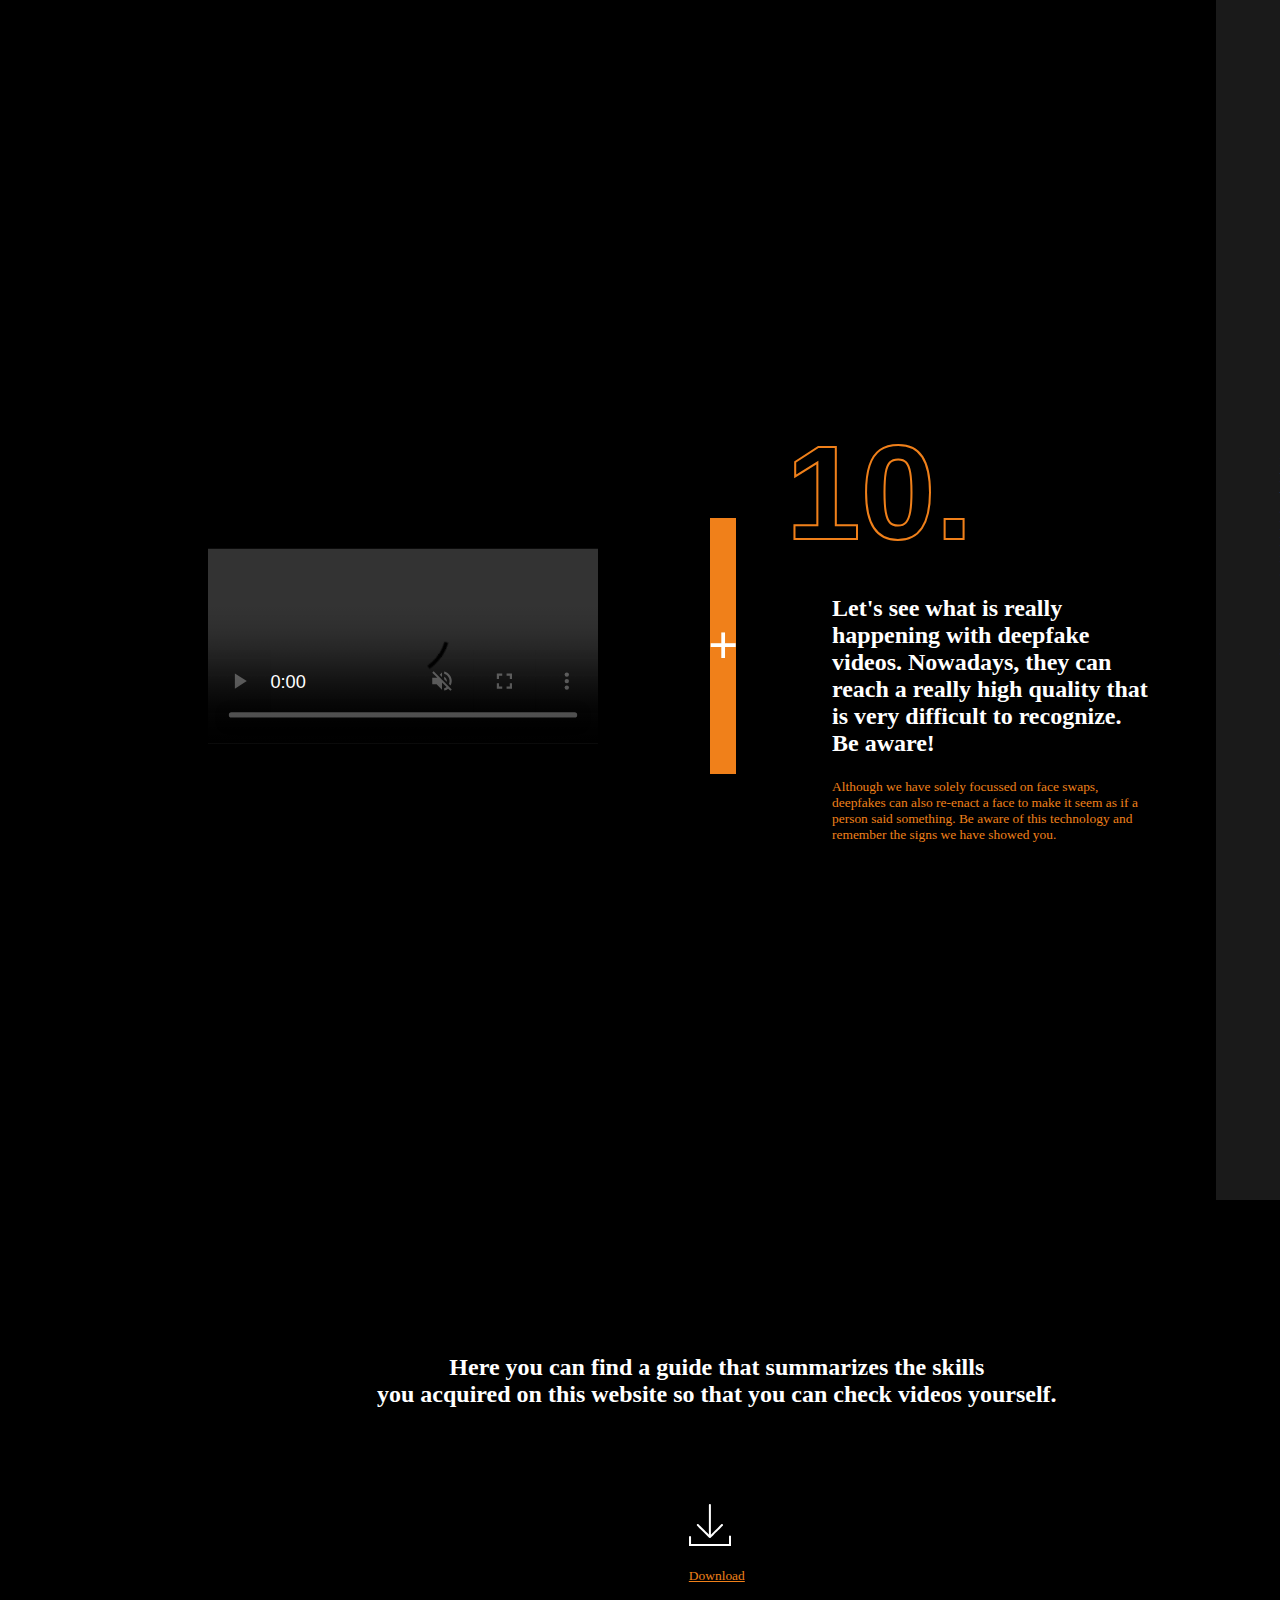
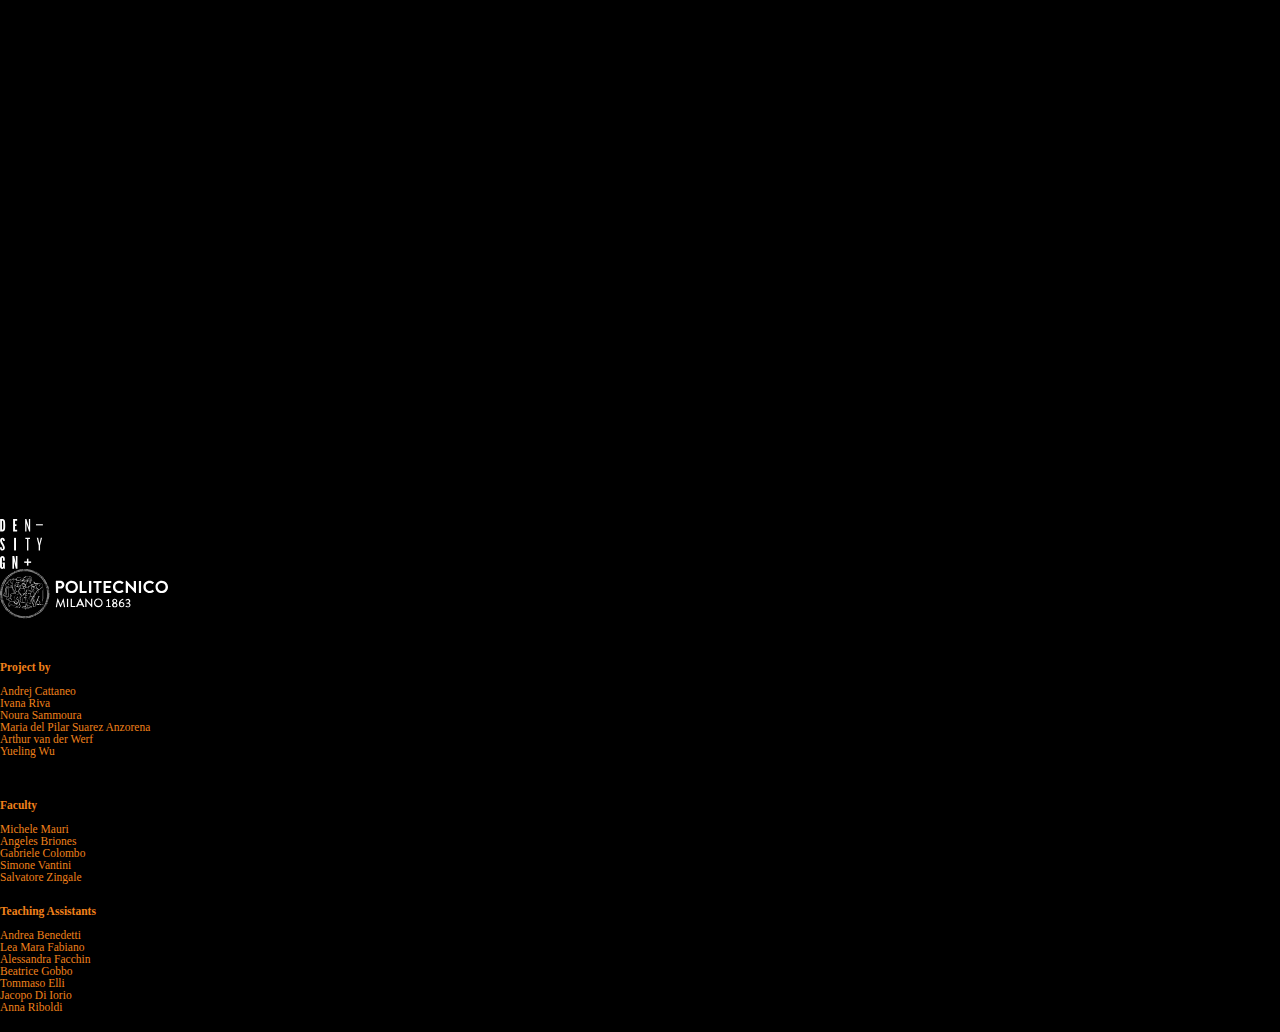
==== commit 7febede9: "Merge branch 'master' of https://github.com/cattandrej/Deepfake-website" ====
--- a/index.html
+++ b/index.html
@@ -101,22 +101,20 @@
           </div>
           <div class="video-text-container">
             <div class="video-title white">
-              Let’s have a look at this example that broke the Internet.
+              Let’s have a look at a popular example from the internet.
 
             </div>
             <div class="video-desc orange">
-              In this video Elon Musk’s face has been translated to a baby. This type of faceswap is
-              the
-              most common use for Deepfake technologies. The edges are not sharp and there is a
-              difference in skin colour.
-
+              In this video Elon Musk’s face has been translated to a baby. This
+              type of faceswap is the most common use of deepfake technologies.
+              The edges are not sharp and there is a difference in skin colour.
             </div>
             <div class="video-imgs">
               <div class="img-container img-small" id="bb">
                 <div class="img-02_Baby img-adapt">
                 </div>
               </div>
-              <div class="img-container img-small" id="El">
+              <div class="img-container img-small" id="Elon">
                 <div class="img-02_Elon img-adapt">
                 </div>
               </div>
@@ -146,8 +144,9 @@
               <div class="icon-desc" id="skin_color">
                 <p>
                   <b>Skin color mismatch:</b><br>
-                  The skin tone is different between mask and target face. The face seems to be
-                  covered by a layer with different colours, showing edges or spots.
+                  A difference in skin tone between the mask and target face.
+                  The face seems to be covered by a layer of different colours,
+                  showing edges or spots.
                 </p>
               </div>
             </div>
@@ -166,10 +165,12 @@
 
         <div class="info-tech-text">
           <p>
-            The deepfake is created by a computer program that trains itself to reproduce a face. By
-            adjusting parameters in its system, the program becomes better in recreating a specific person,
-            this is a type of deep learning. As output, the model creates an overlay for the face, traces of
-            this facial mask can be seen in this video.
+            A deepfake is created by a computer program that trains itself
+            to reproduce a face. By adjusting parameters in its system,
+            the program becomes better in recreating a specific person,
+            this is a type of deep learning. As an output, the model
+            creates an overlay for the face, traces of this facial mask
+            can be seen in this video.
           </p>
         </div>
         <div class="info-additional">
@@ -324,6 +325,13 @@
             You need two videos, a source video, and a target video. The program
             will train itself according to both and create a mask that can be
             placed onto the target video with video editing software.
+            <br> <strong> 1st:</strong>  select a video you want to insert
+            a face into. <strong> 2nd:</strong> record a dataset for the face you want to place that matches the
+            target. <strong> 3rd:</strong>  cover the remaining faces to direct the algorithm.
+          <strong> 4th:</strong>  the algorithm will position and crop the target face.
+            <strong> 5th:</strong>  the algorithm generates a mask that must be aligned with
+            the target video. <strong> 6th:</strong>  edit the video in post to visually
+            embed the mask.</br>
 
           </div>
         </div>
@@ -334,7 +342,19 @@
           <div class="interactive">
             <div class="video-collection" style="height: 25vw;">
 
+
+
               <div class="video-interactive-container" id="ref">
+                <div class="video-player-container video-int">
+                  <div class="video-player" id="original">
+                    <video autoplay loop muted class="scale-1" id="vid-original">
+                      <source src="res/vid/int00/00-original.mp4" type="video/mp4">
+                    </video>
+                  </div>
+                </div>
+              </div>
+
+              <div class="video-interactive-container  translate-100" id="ref">
                 <div class="video-player-container video-int">
                   <div class="video-player" id="dataset">
                     <video autoplay loop muted class="scale-1" id="vid-dataset">
@@ -344,15 +364,6 @@
                 </div>
               </div>
 
-              <div class="video-interactive-container translate-100" id="ref">
-                <div class="video-player-container video-int">
-                  <div class="video-player" id="original">
-                    <video autoplay loop muted class="scale-1" id="vid-original">
-                      <source src="res/vid/int00/00-original.mp4" type="video/mp4">
-                    </video>
-                  </div>
-                </div>
-              </div>
               <div class="video-interactive-container translate-200">
                 <div class="video-player-container video-int">
                   <div class="video-player" id="mask">
@@ -398,6 +409,18 @@
           </div>
         </div>
         <div class="video-controls">
+
+          <div class="ivana-anne" id="original">
+            <div class="dot" id="original">
+
+            </div>
+            <div class="icon-text" id="original">
+              <p id="original">
+                Original
+              </p>
+            </div>
+          </div>
+
           <div class="ivana-anne" id="dataset">
             <div class="dot" id="dataset">
 
@@ -408,16 +431,7 @@
               </p>
             </div>
           </div>
-          <div class="ivana-anne" id="original">
-            <div class="dot" id="original">
-
-            </div>
-            <div class="icon-text" id="original">
-              <p id="original">
-                Original
-              </p>
-            </div>
-          </div>
+
           <div class="ivana-anne" id="mask">
             <div class="dot" id="mask">
 
@@ -1260,7 +1274,7 @@
             the face will be slightly blurred and less detailed. Also,
             pay attention to the audio, there might be flaws or lip-sync
             problems. If a video is likely to be a target, you question
-            if it is real, and, according to what yo \u have learned on this
+            if it is real, and, according to what you have learned on this
             website, the conditions are suitable for a deepfake, always
             check the source.
           </p>
@@ -1290,8 +1304,8 @@
             <br> you acquired on this website so that you can check videos yourself.</br>
           </div>
           <div class="download">
-            <a href="files/Deepfake spotter.pdf">
-              <div class="icondown">
+            <a href="files/Deepfake spotter.pdf" target="_blank">
+              <div>
                 <img class="logdown" src="res/img/logo-download.svg" alt="Download logo">
               </div>
               <div class="video-desc downtext">
--- a/css/style.css
+++ b/css/style.css
@@ -201,6 +201,7 @@
     padding: 0px;
     margin: 0px;
 }
+
 
 .icon-desc-row {
     white-space: normal;
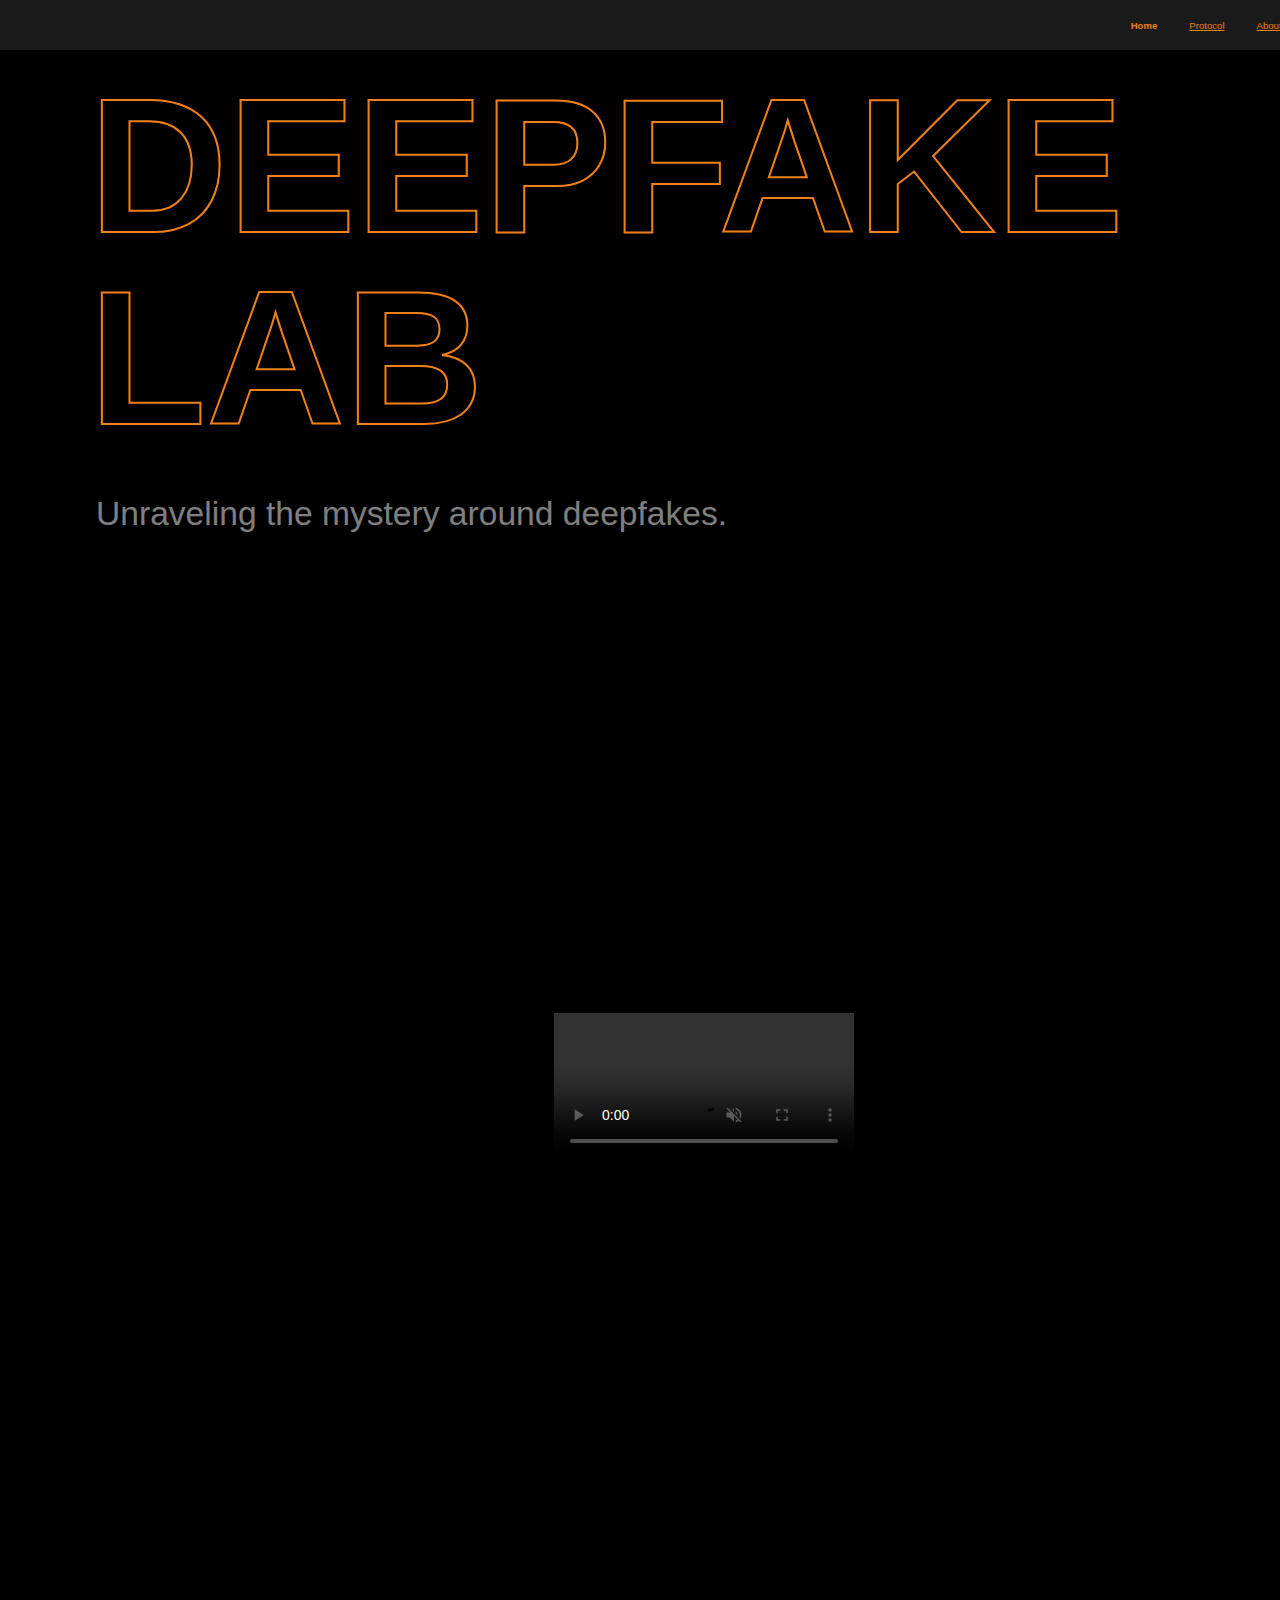
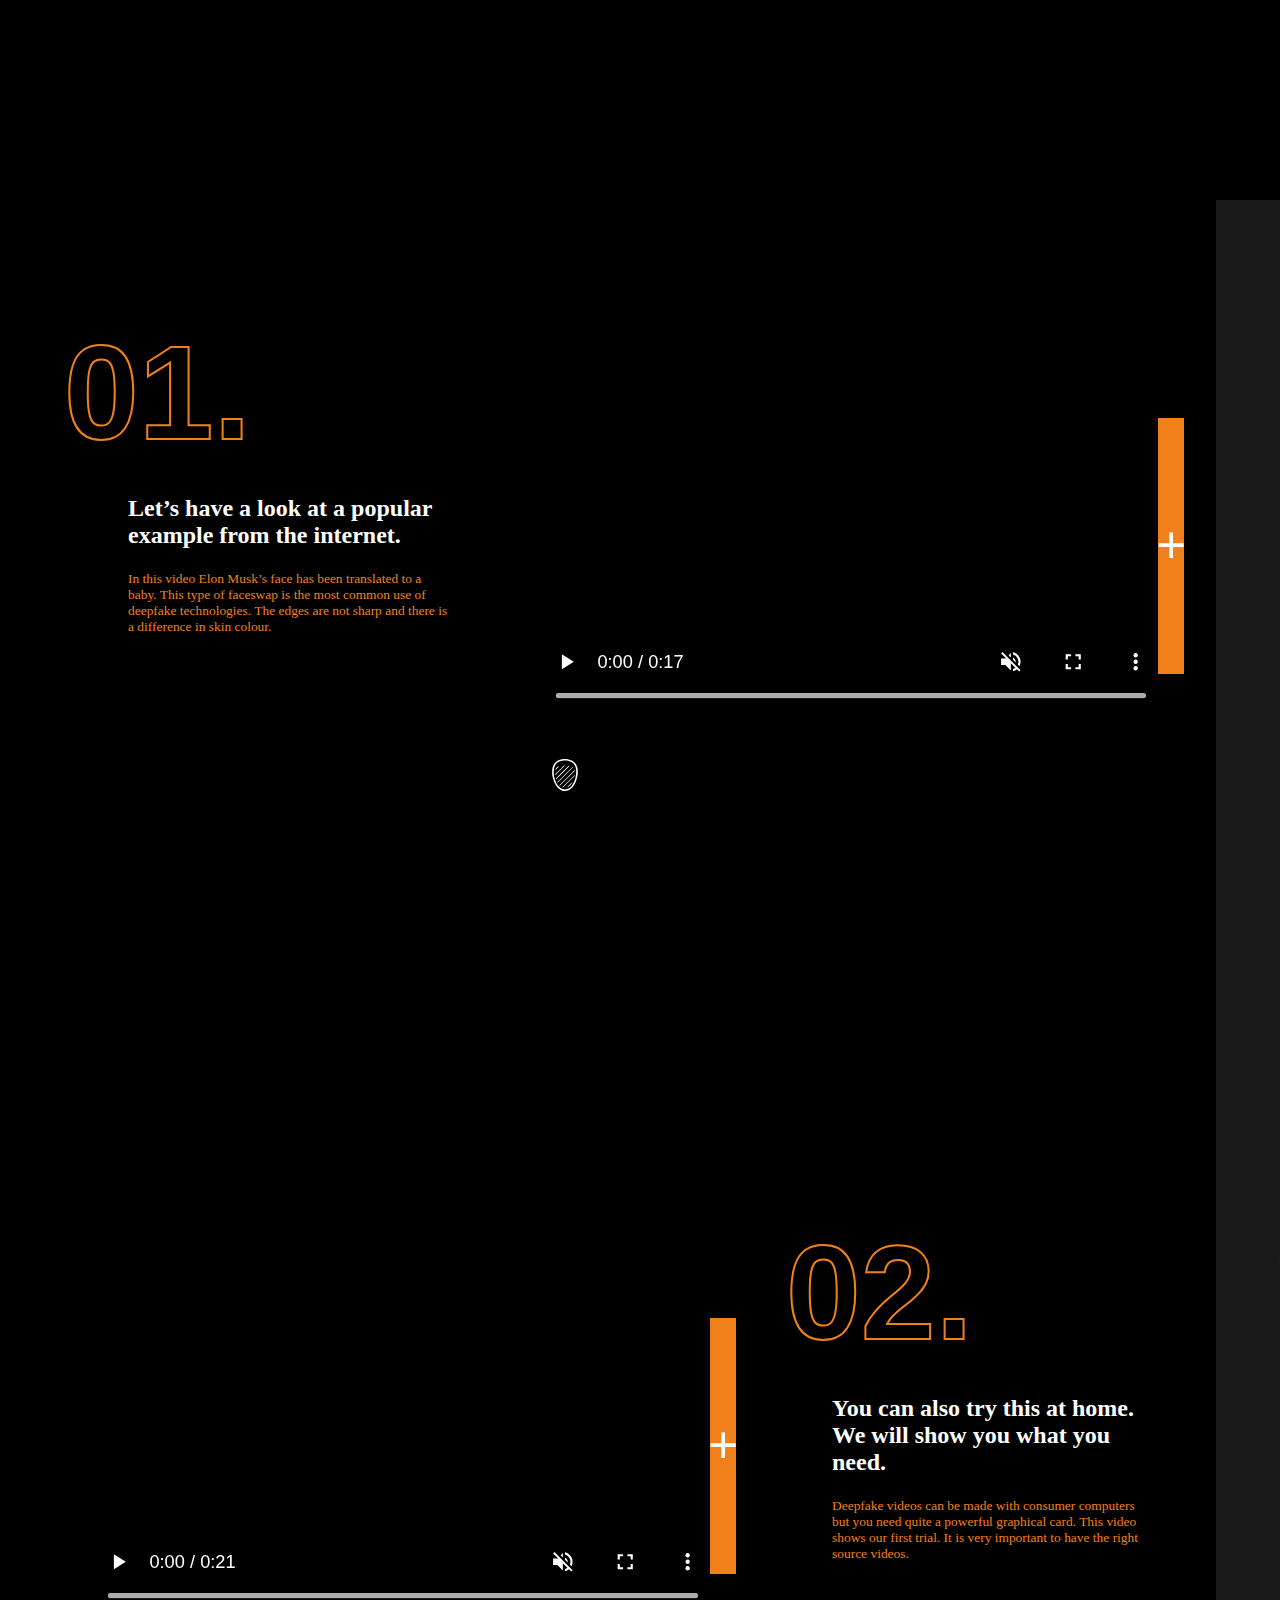
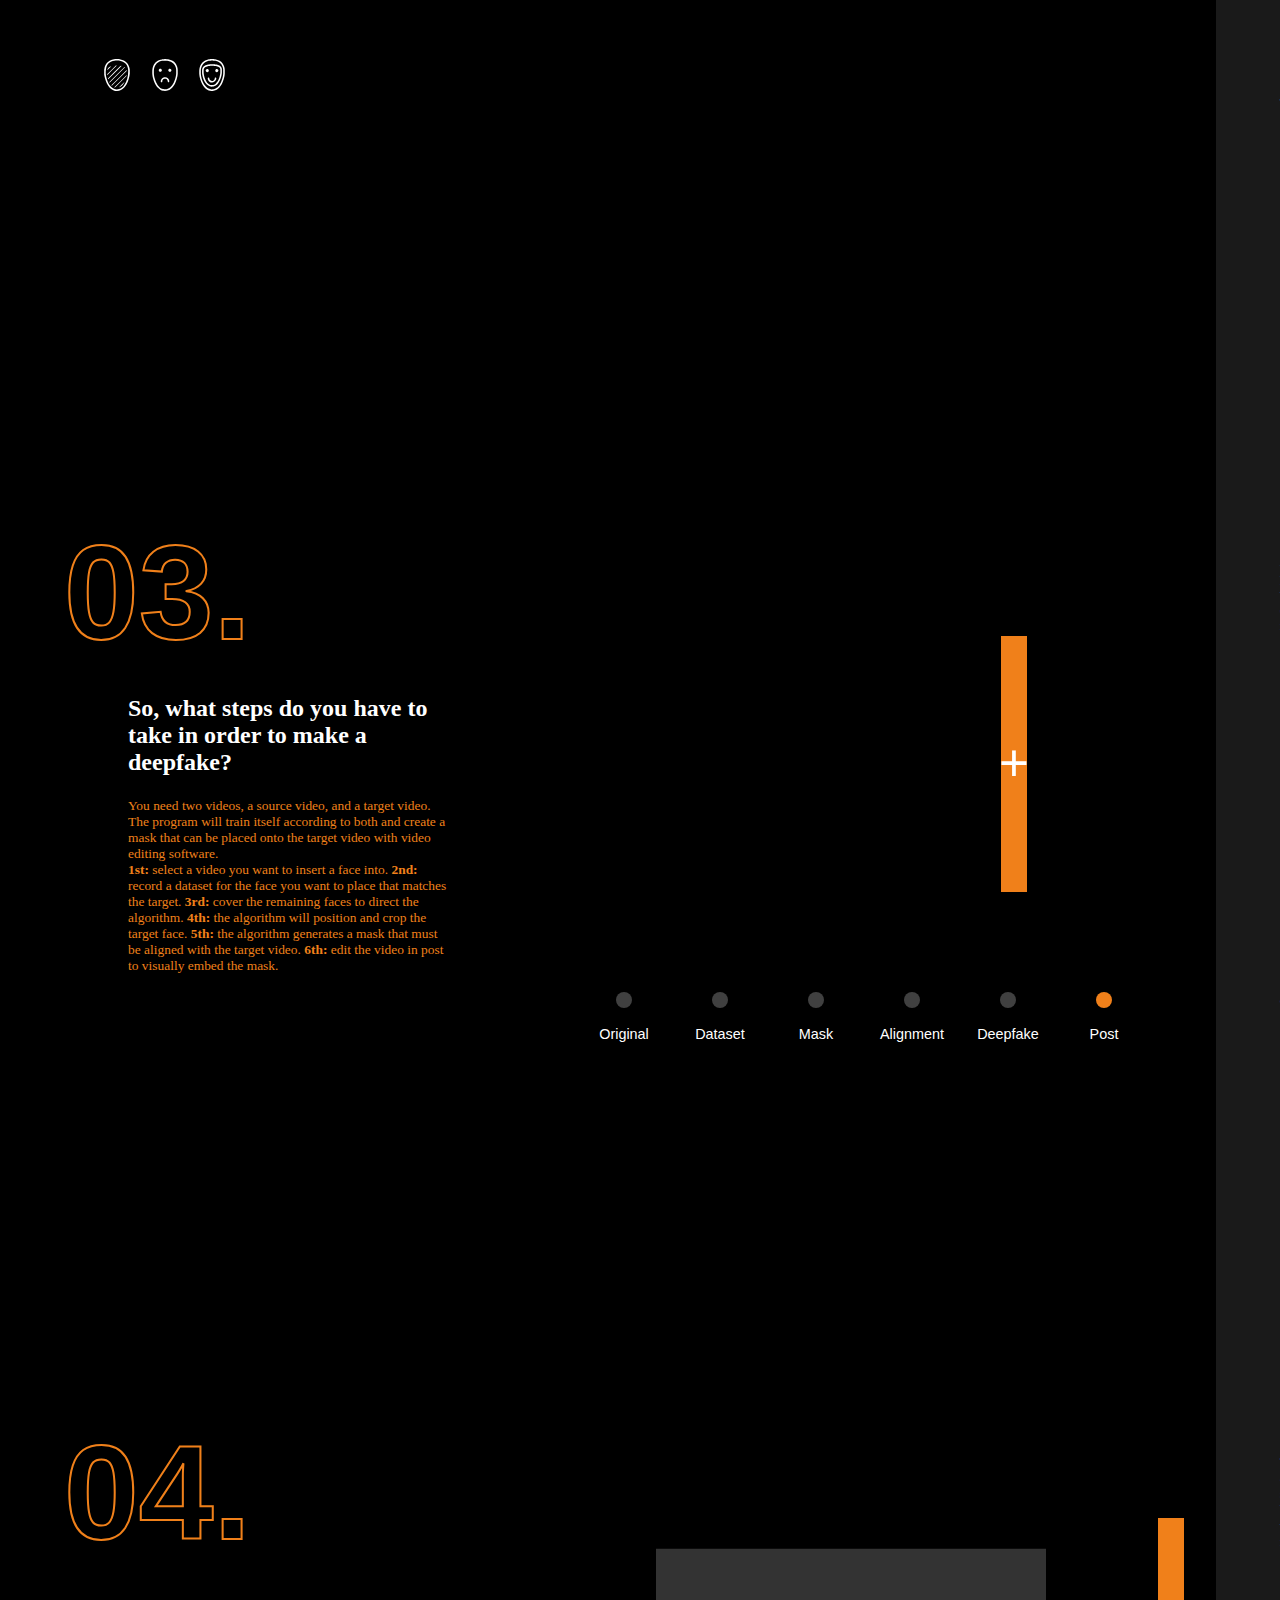
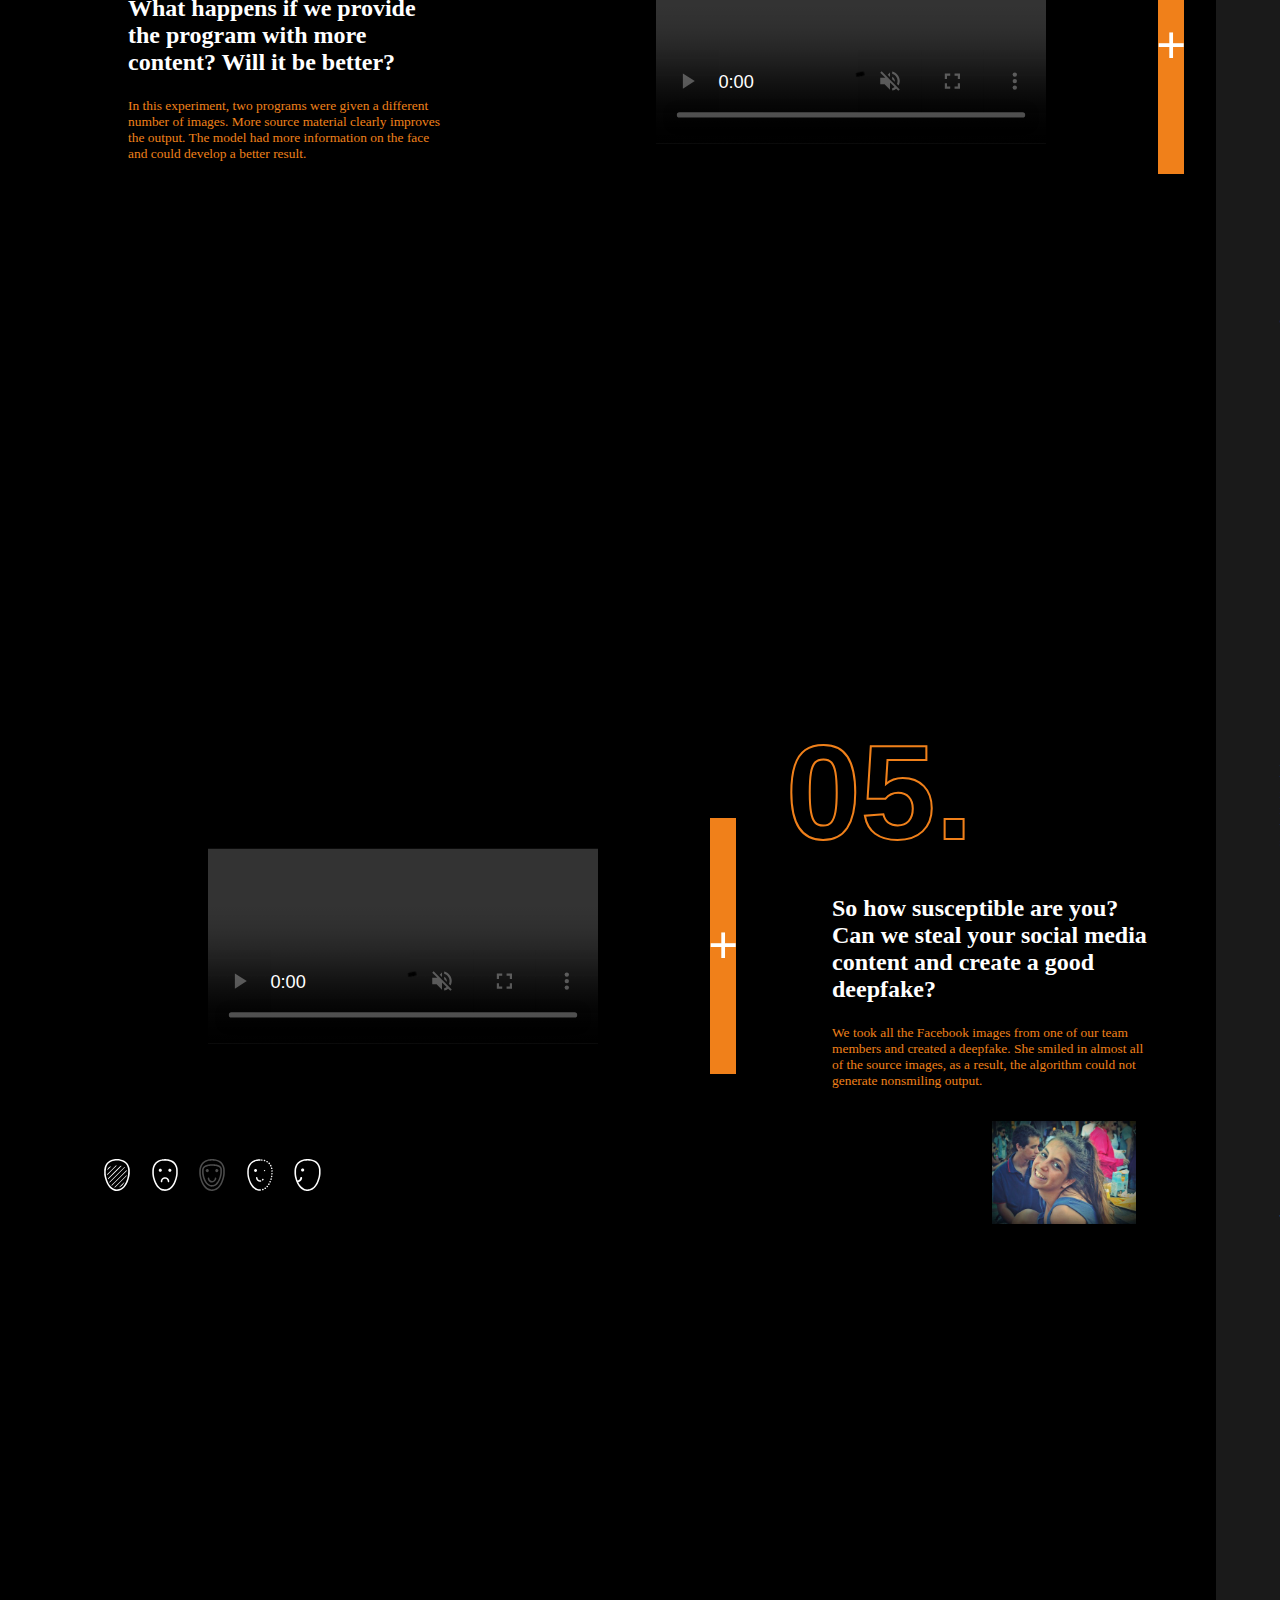
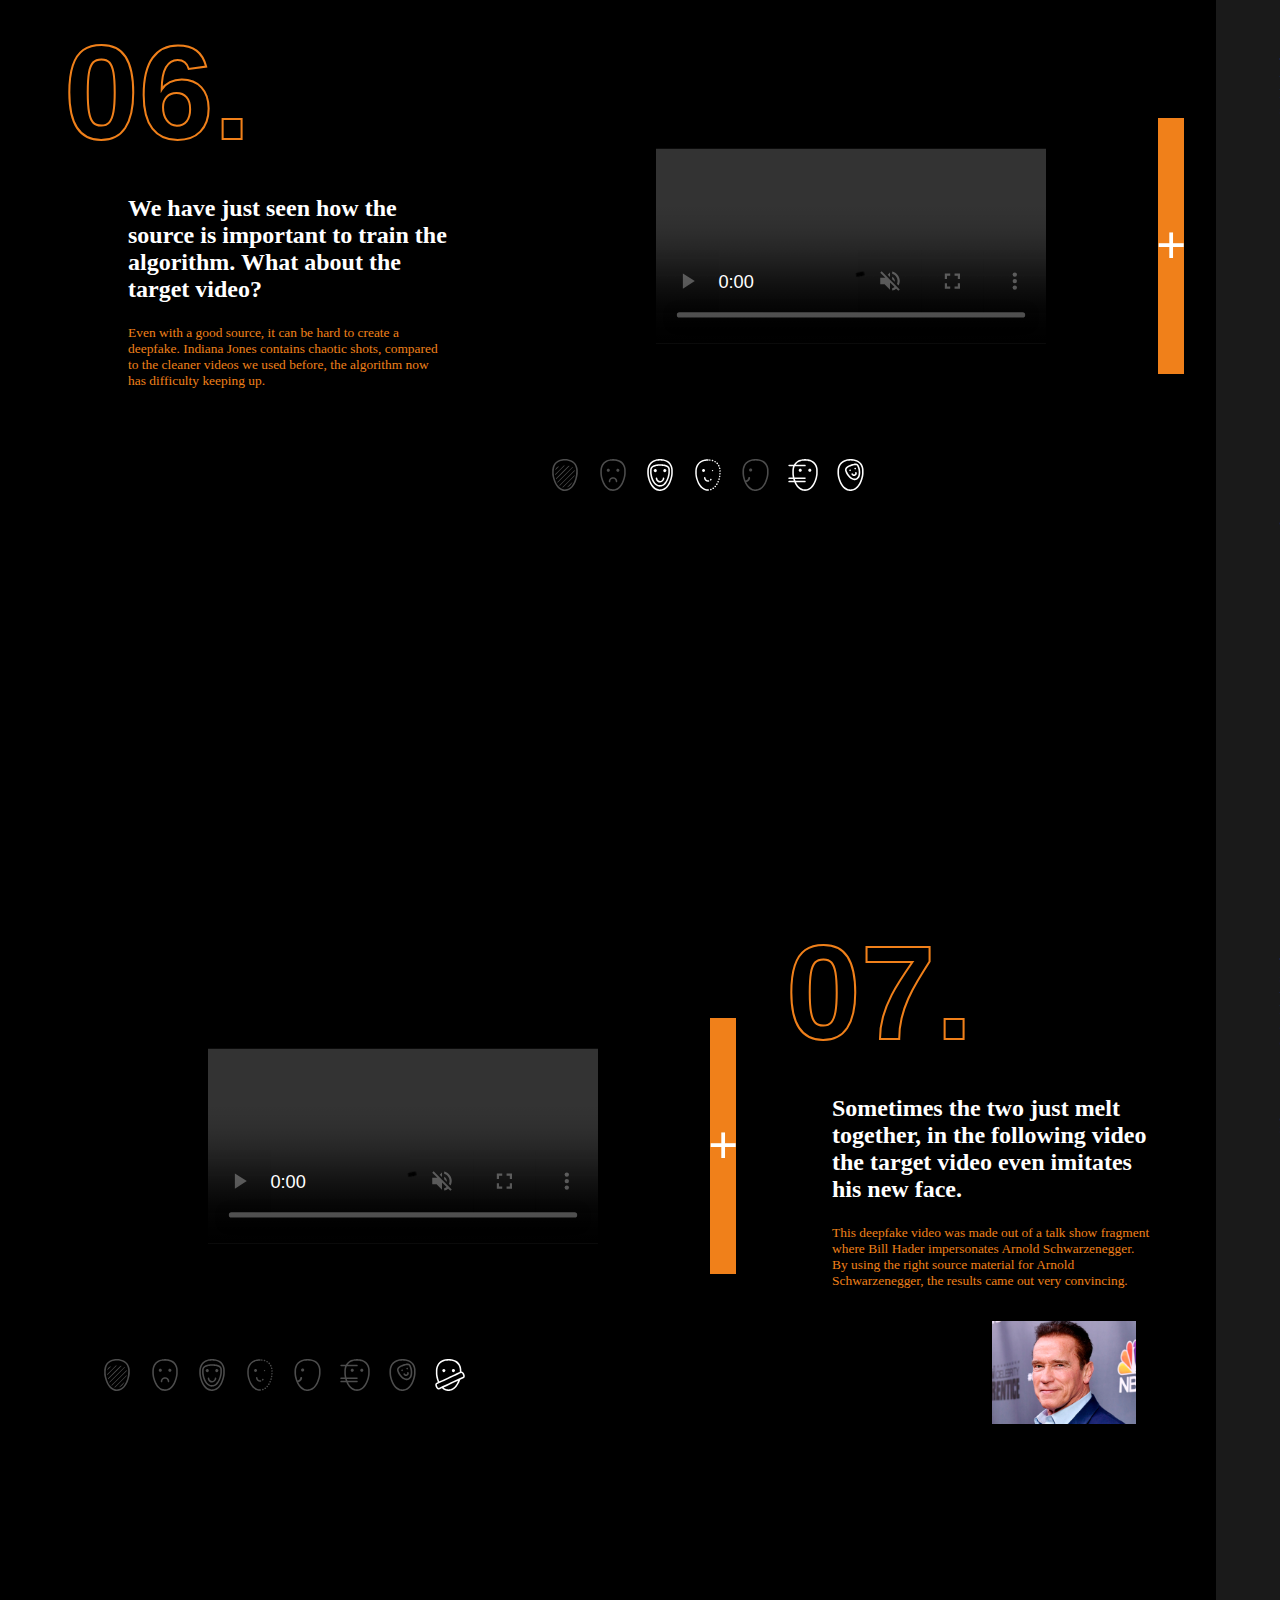
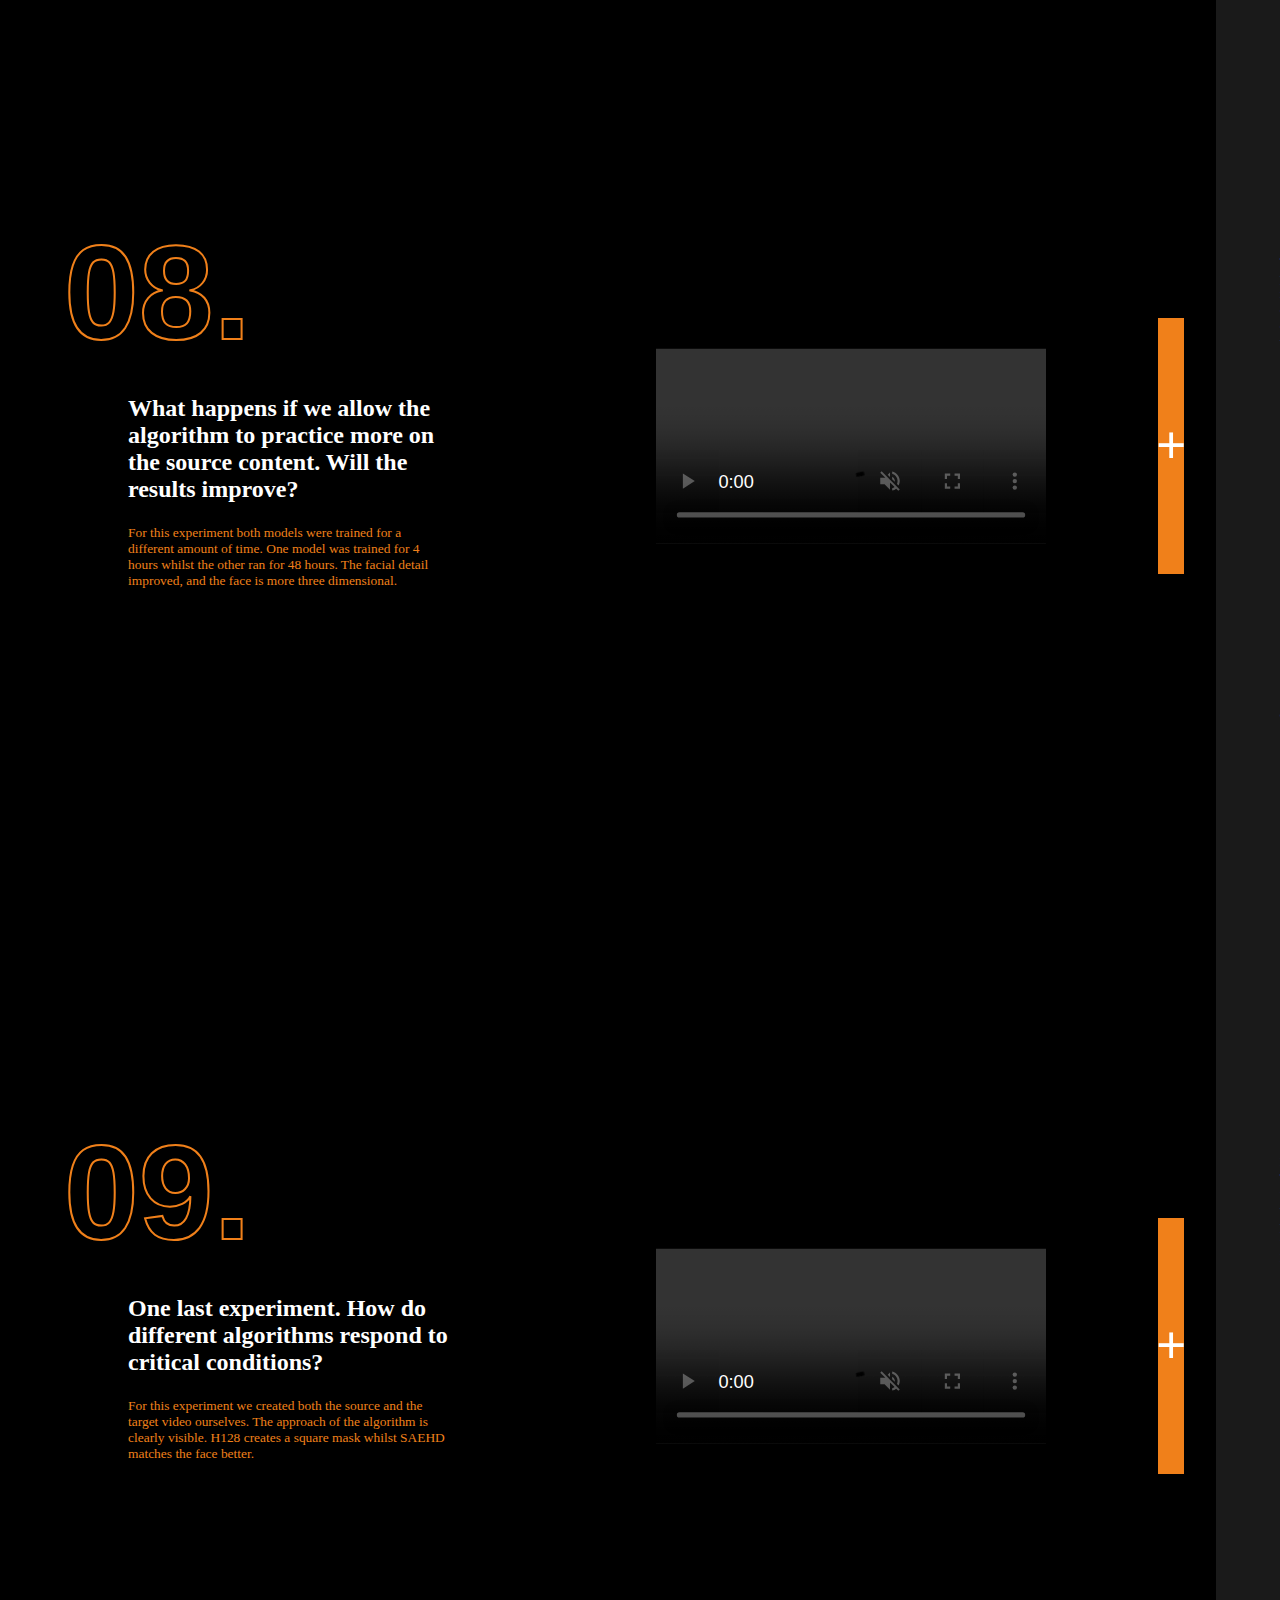
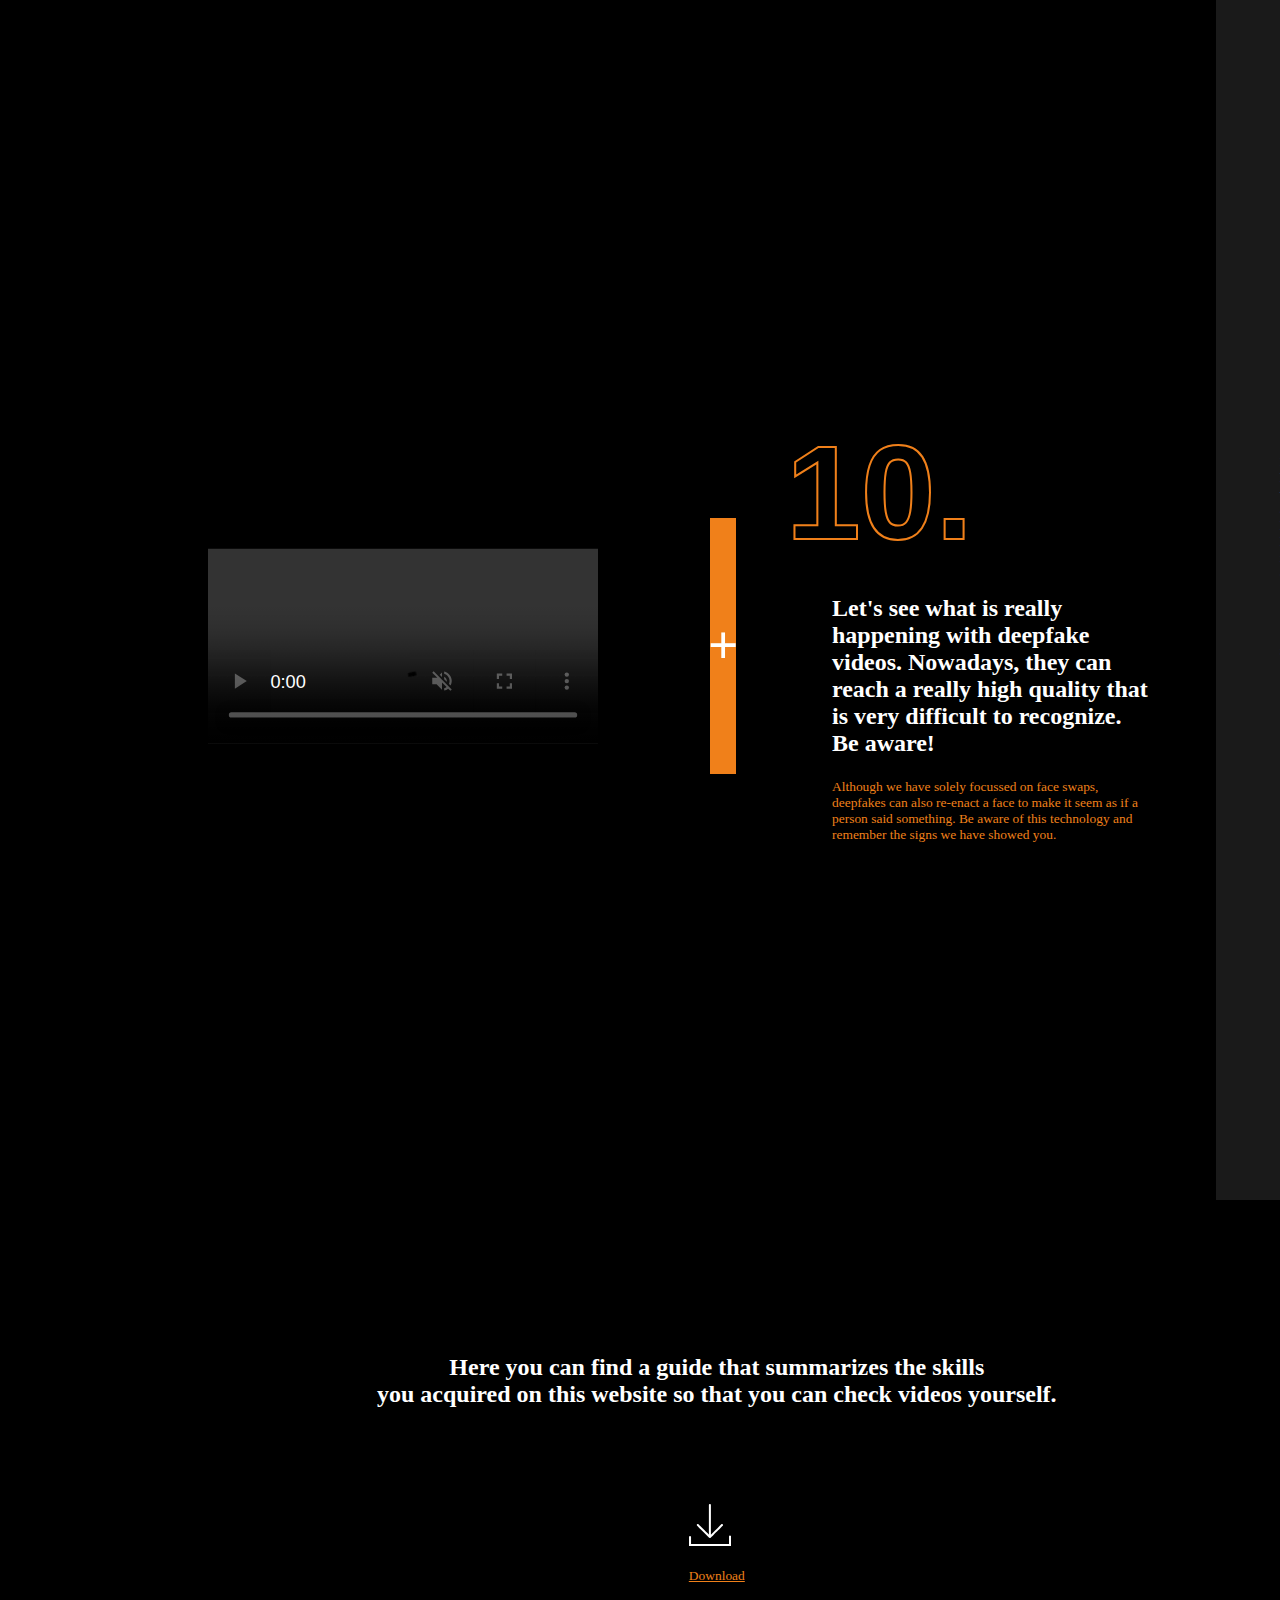
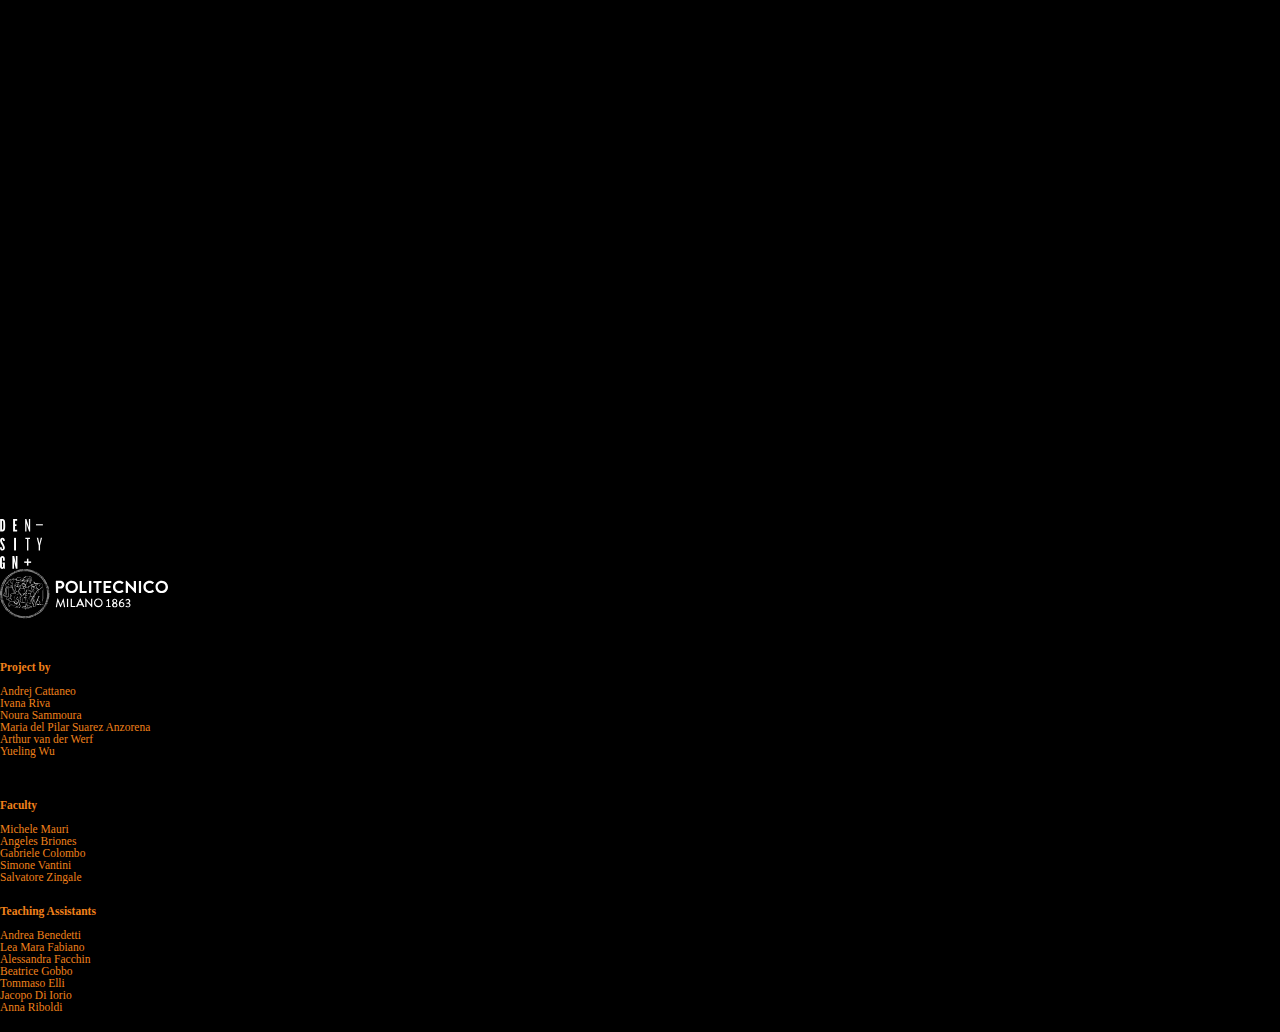
==== commit a8781547: "title" ====
--- a/index.html
+++ b/index.html
@@ -18,6 +18,8 @@
   <link rel="icon" type="image/png" sizes="32x32" href="res/favicon/favicon-32x32.png">
   <link rel="icon" type="image/png" sizes="16x16" href="res/favicon/favicon-16x16.png">
   <link rel="mask-icon" href="res/favicon/safari-pinned-tab.svg" color="#5bbad5">
+  <title>Deepfake Lab</title>
+  <meta name="keywords" content="deepfake, lab, video">
 </head>
 
 <body>
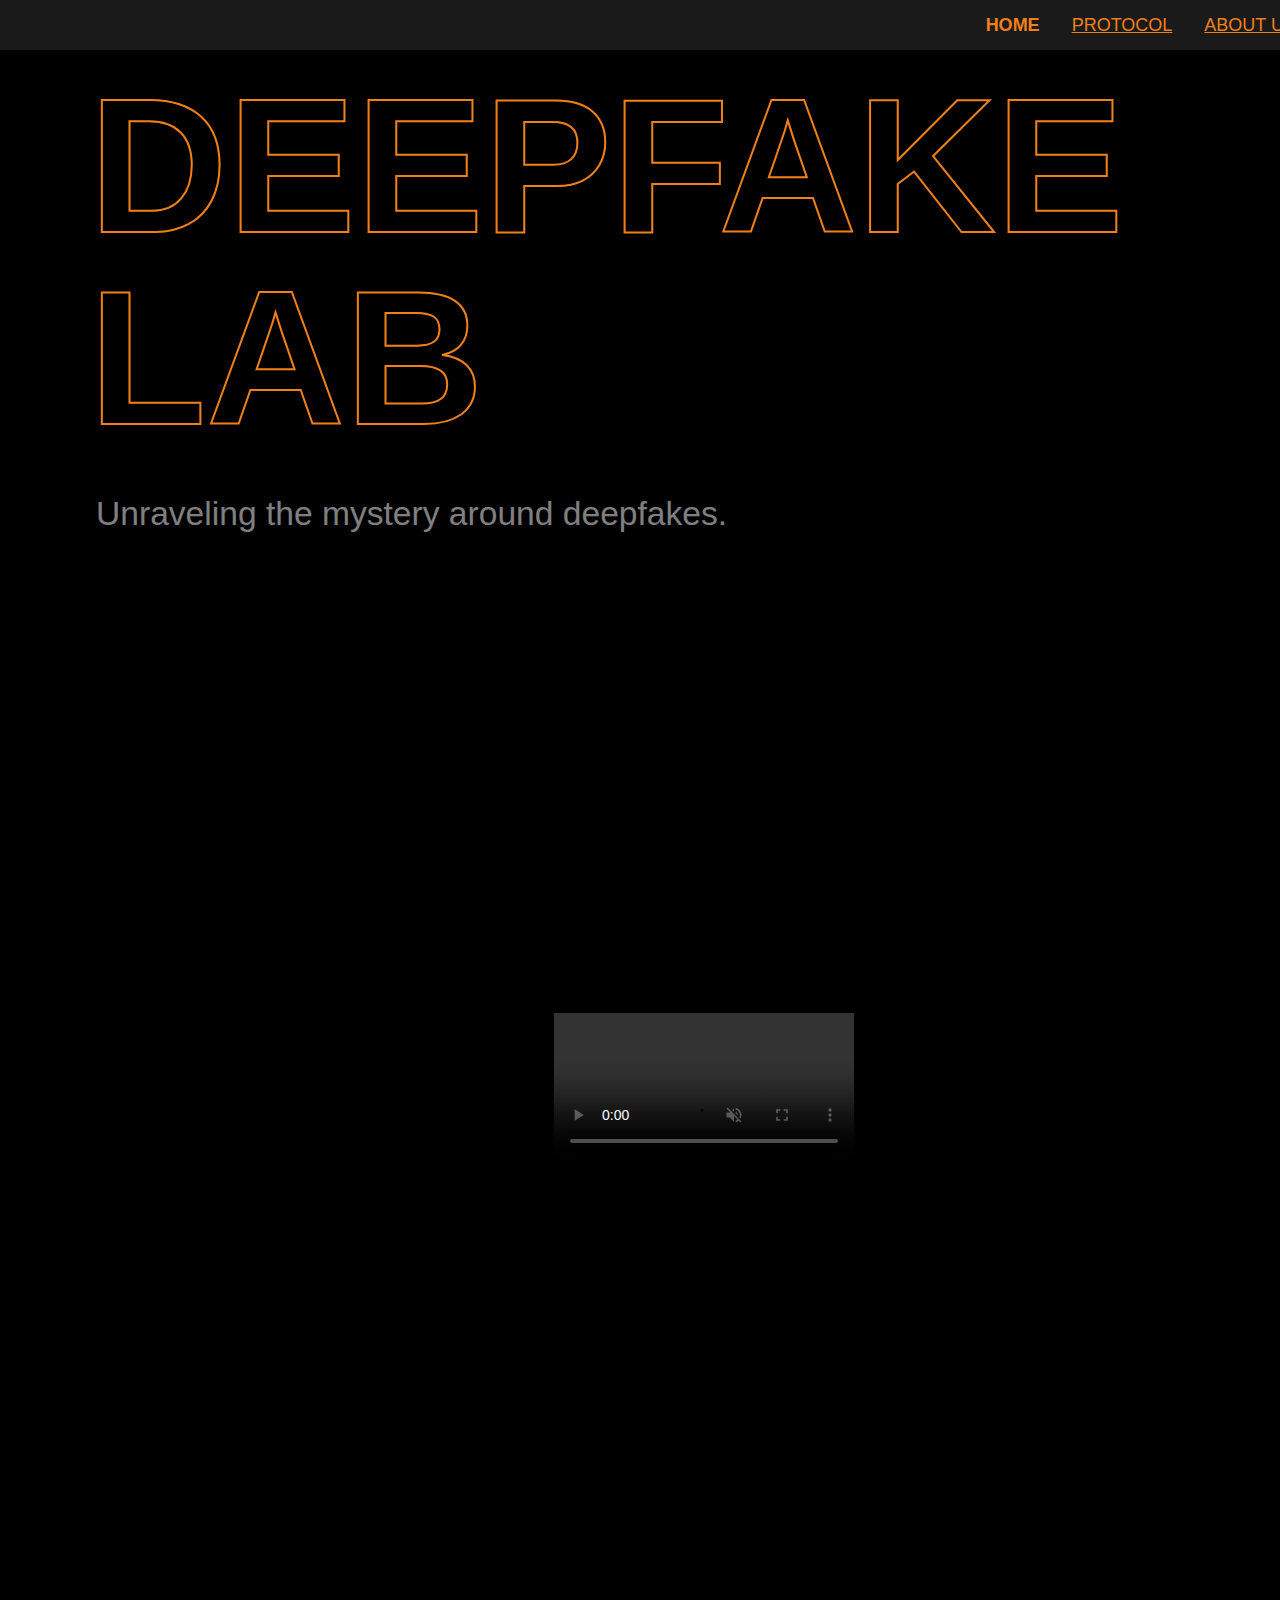
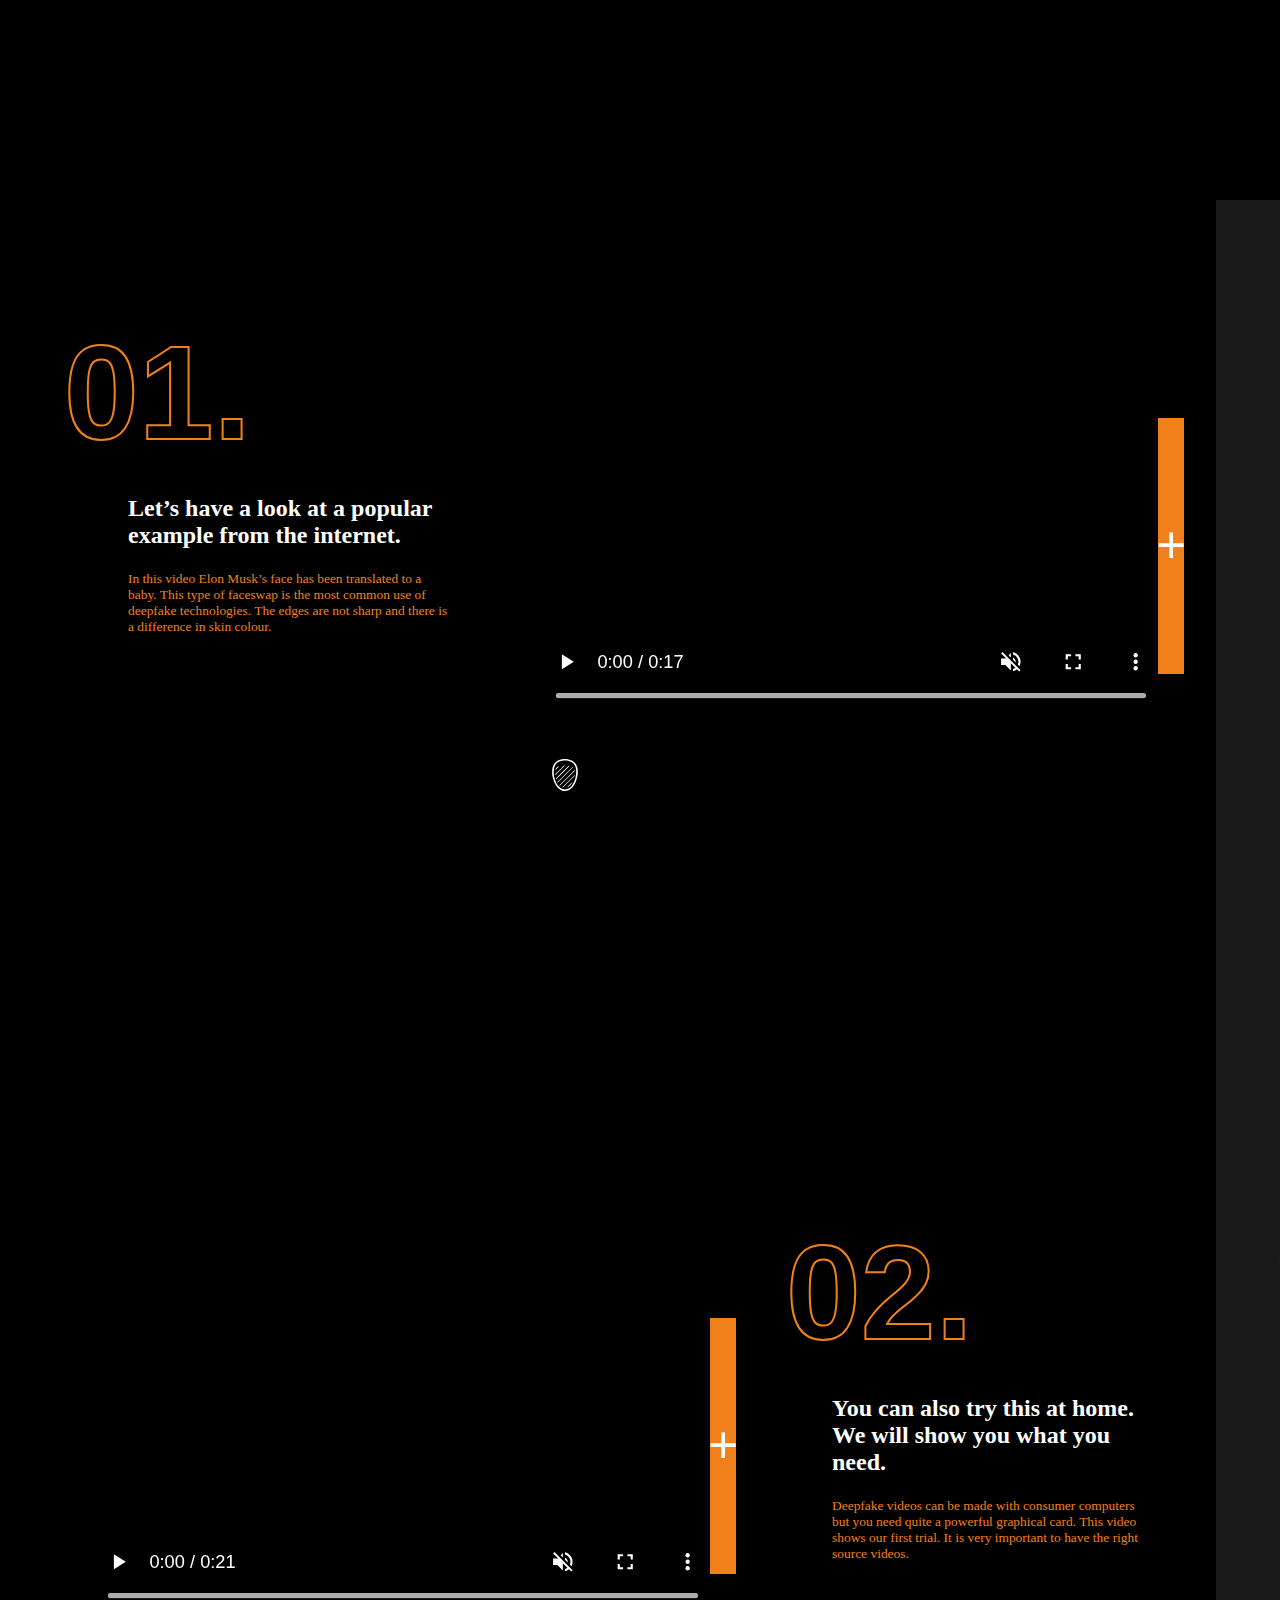
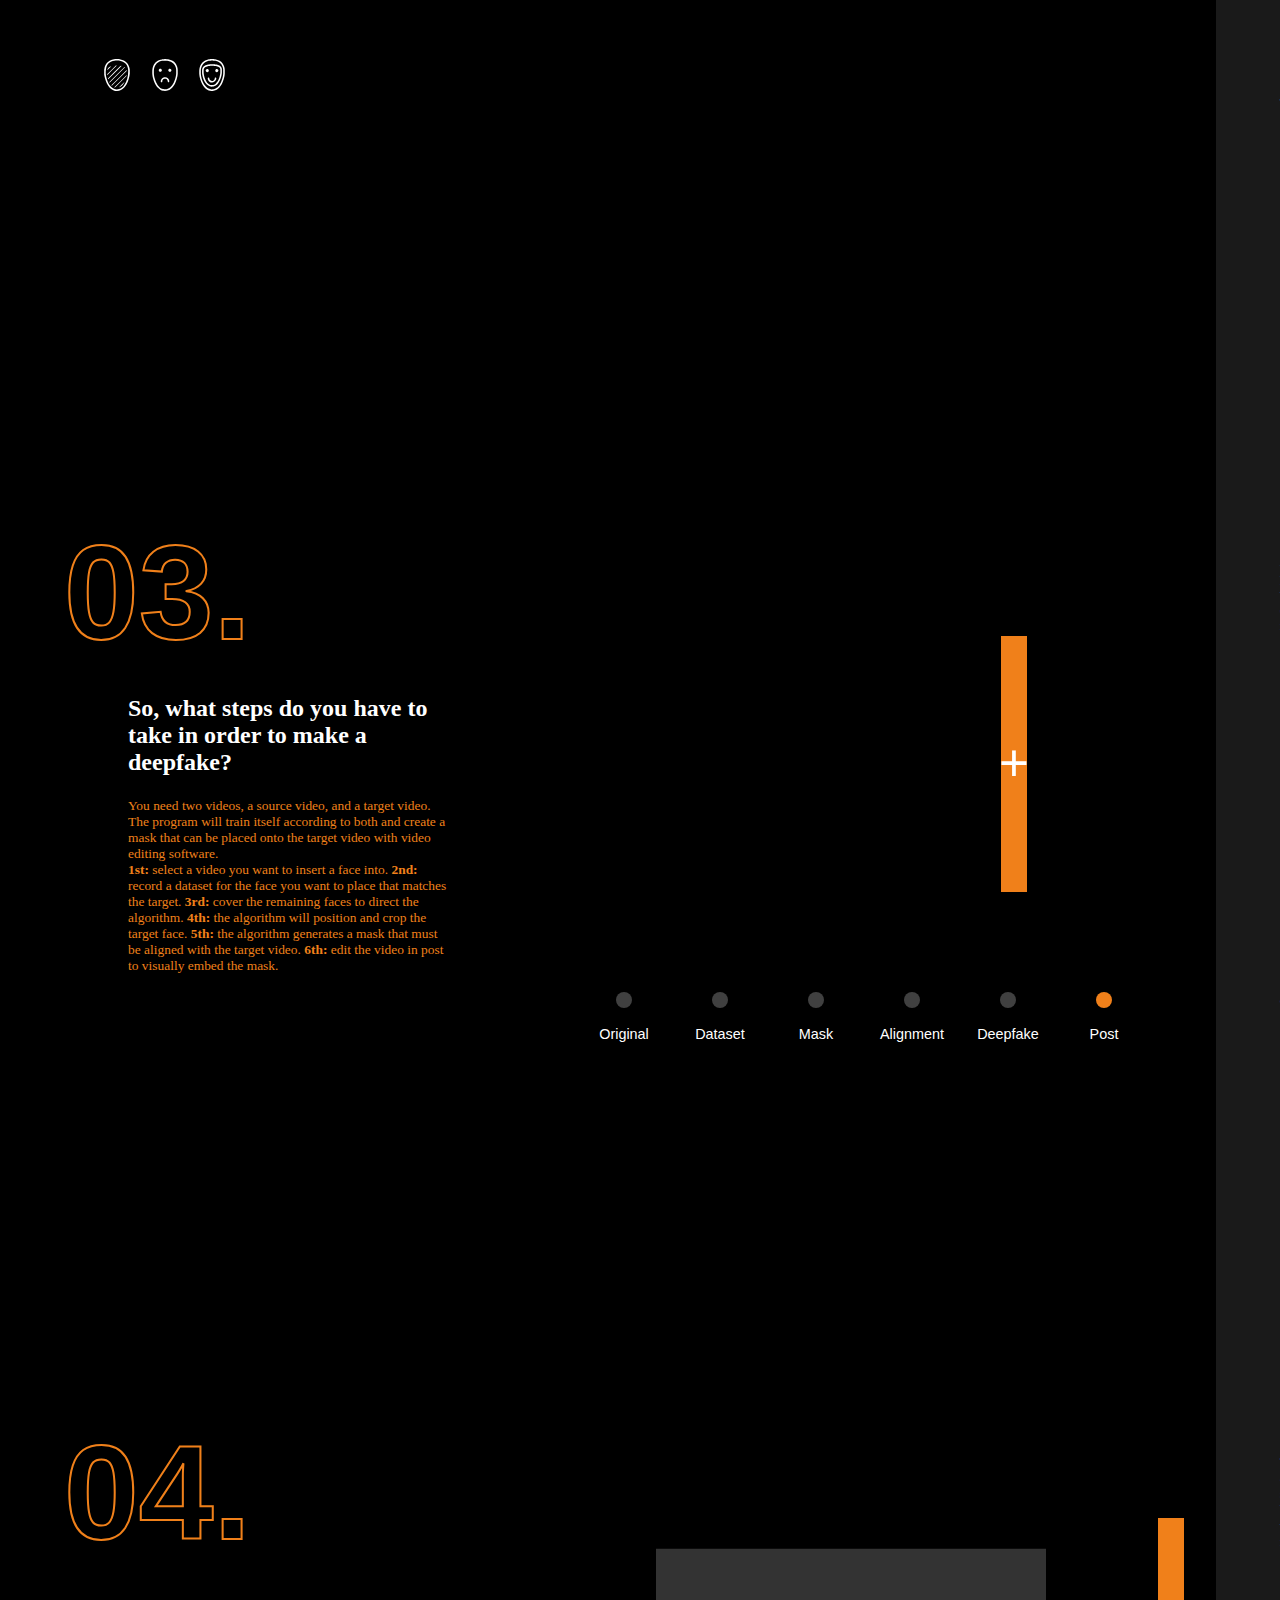
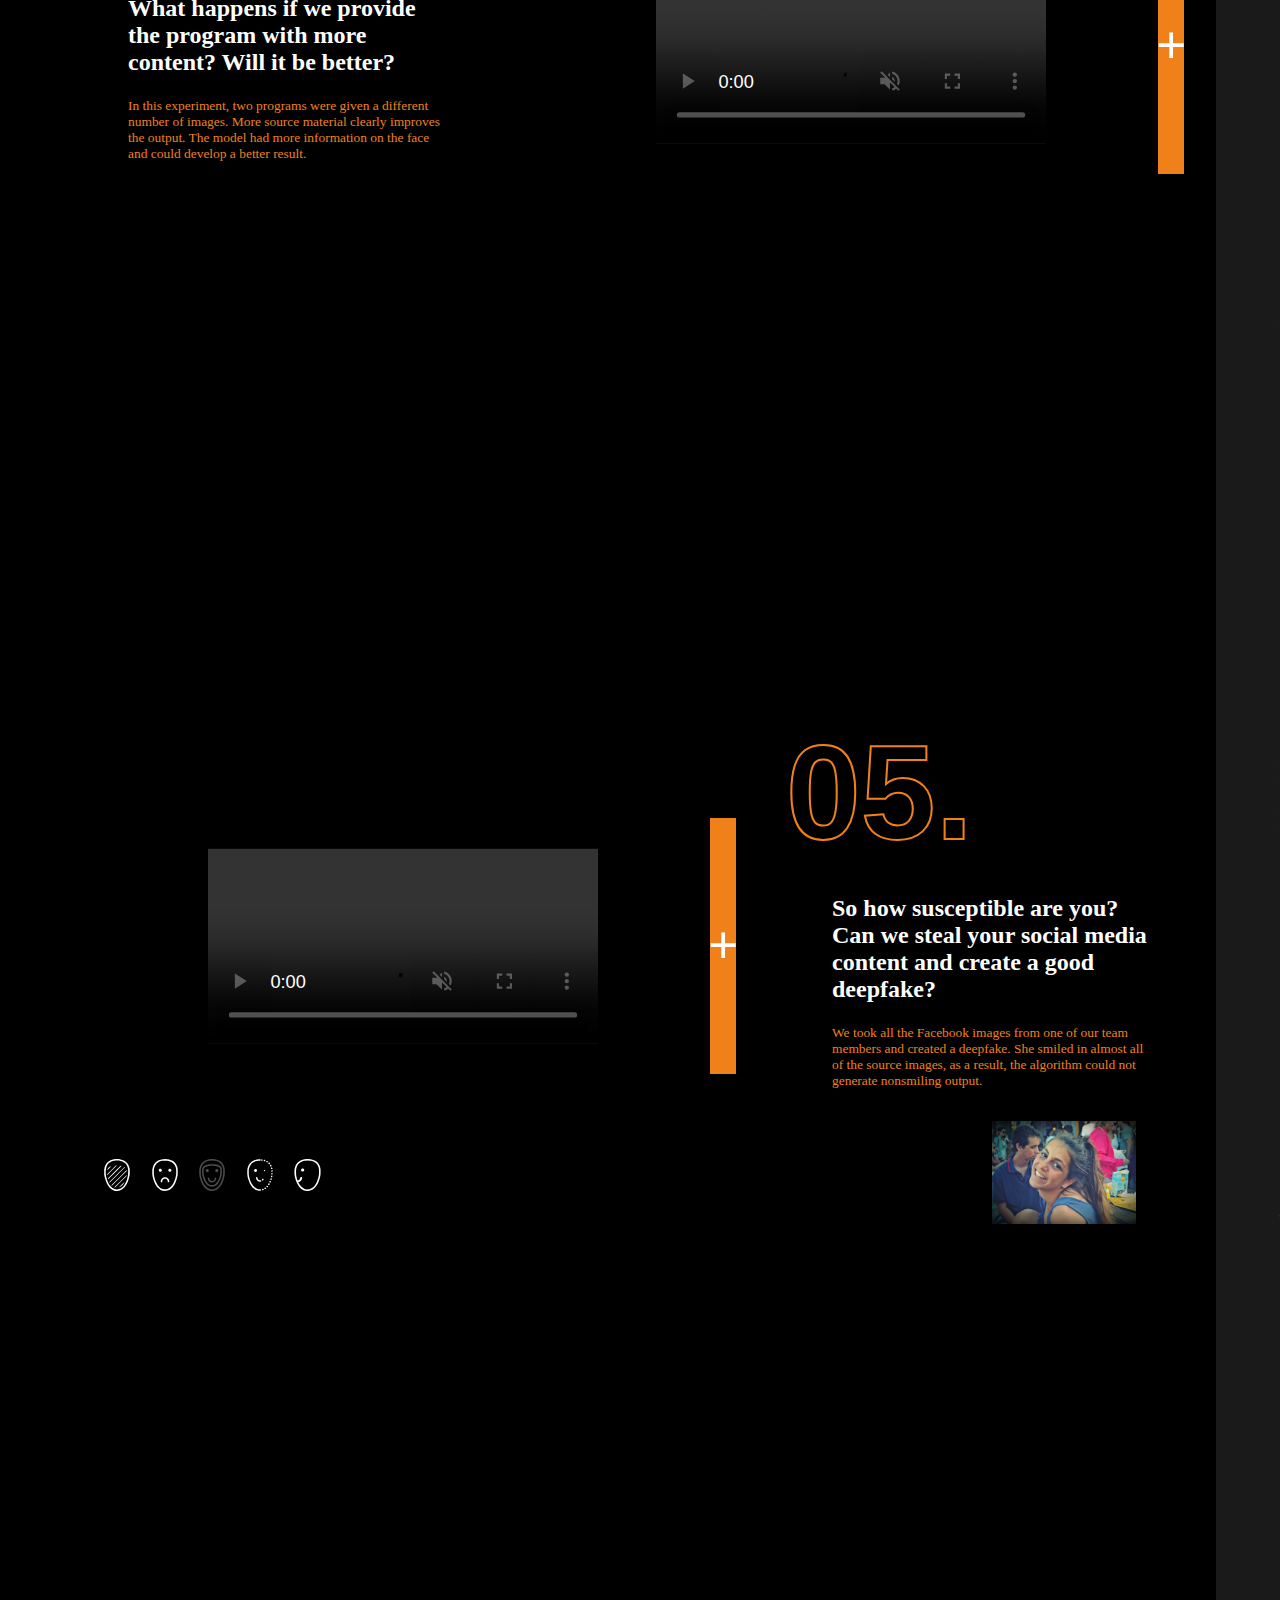
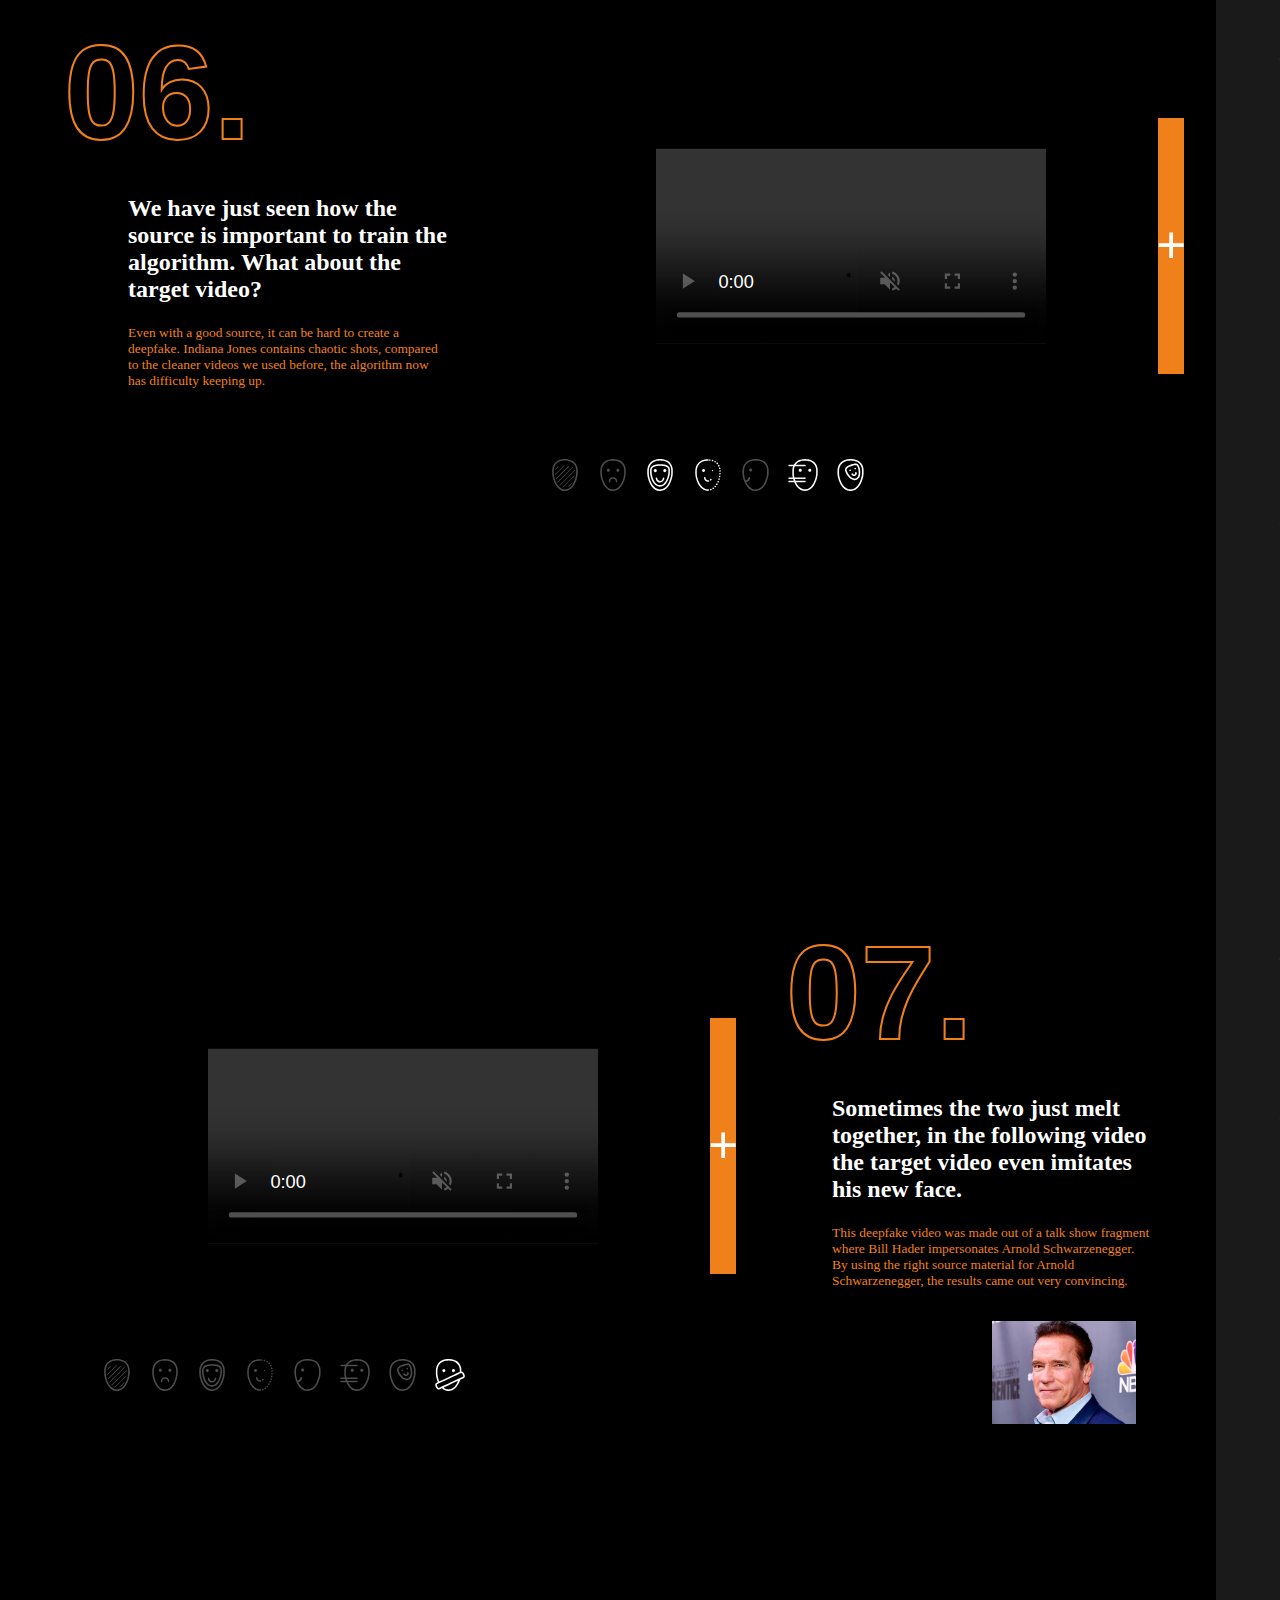
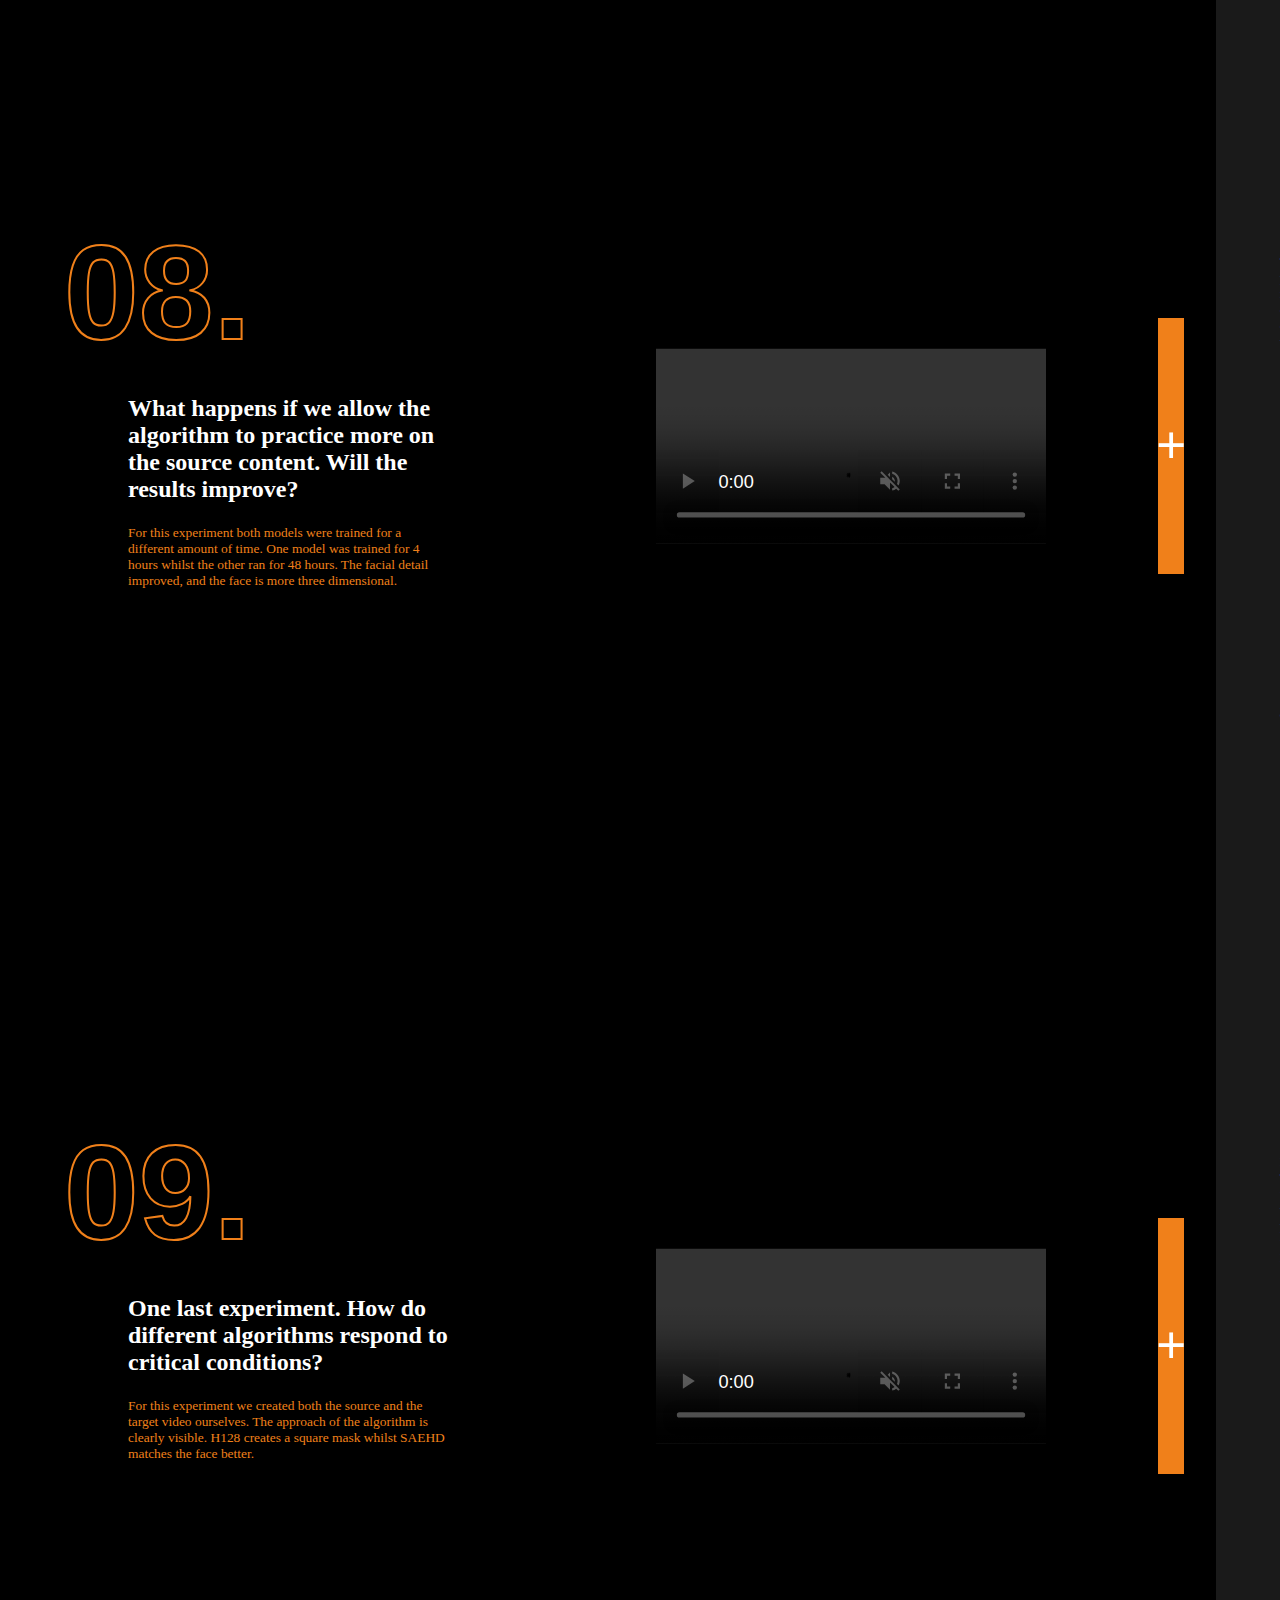
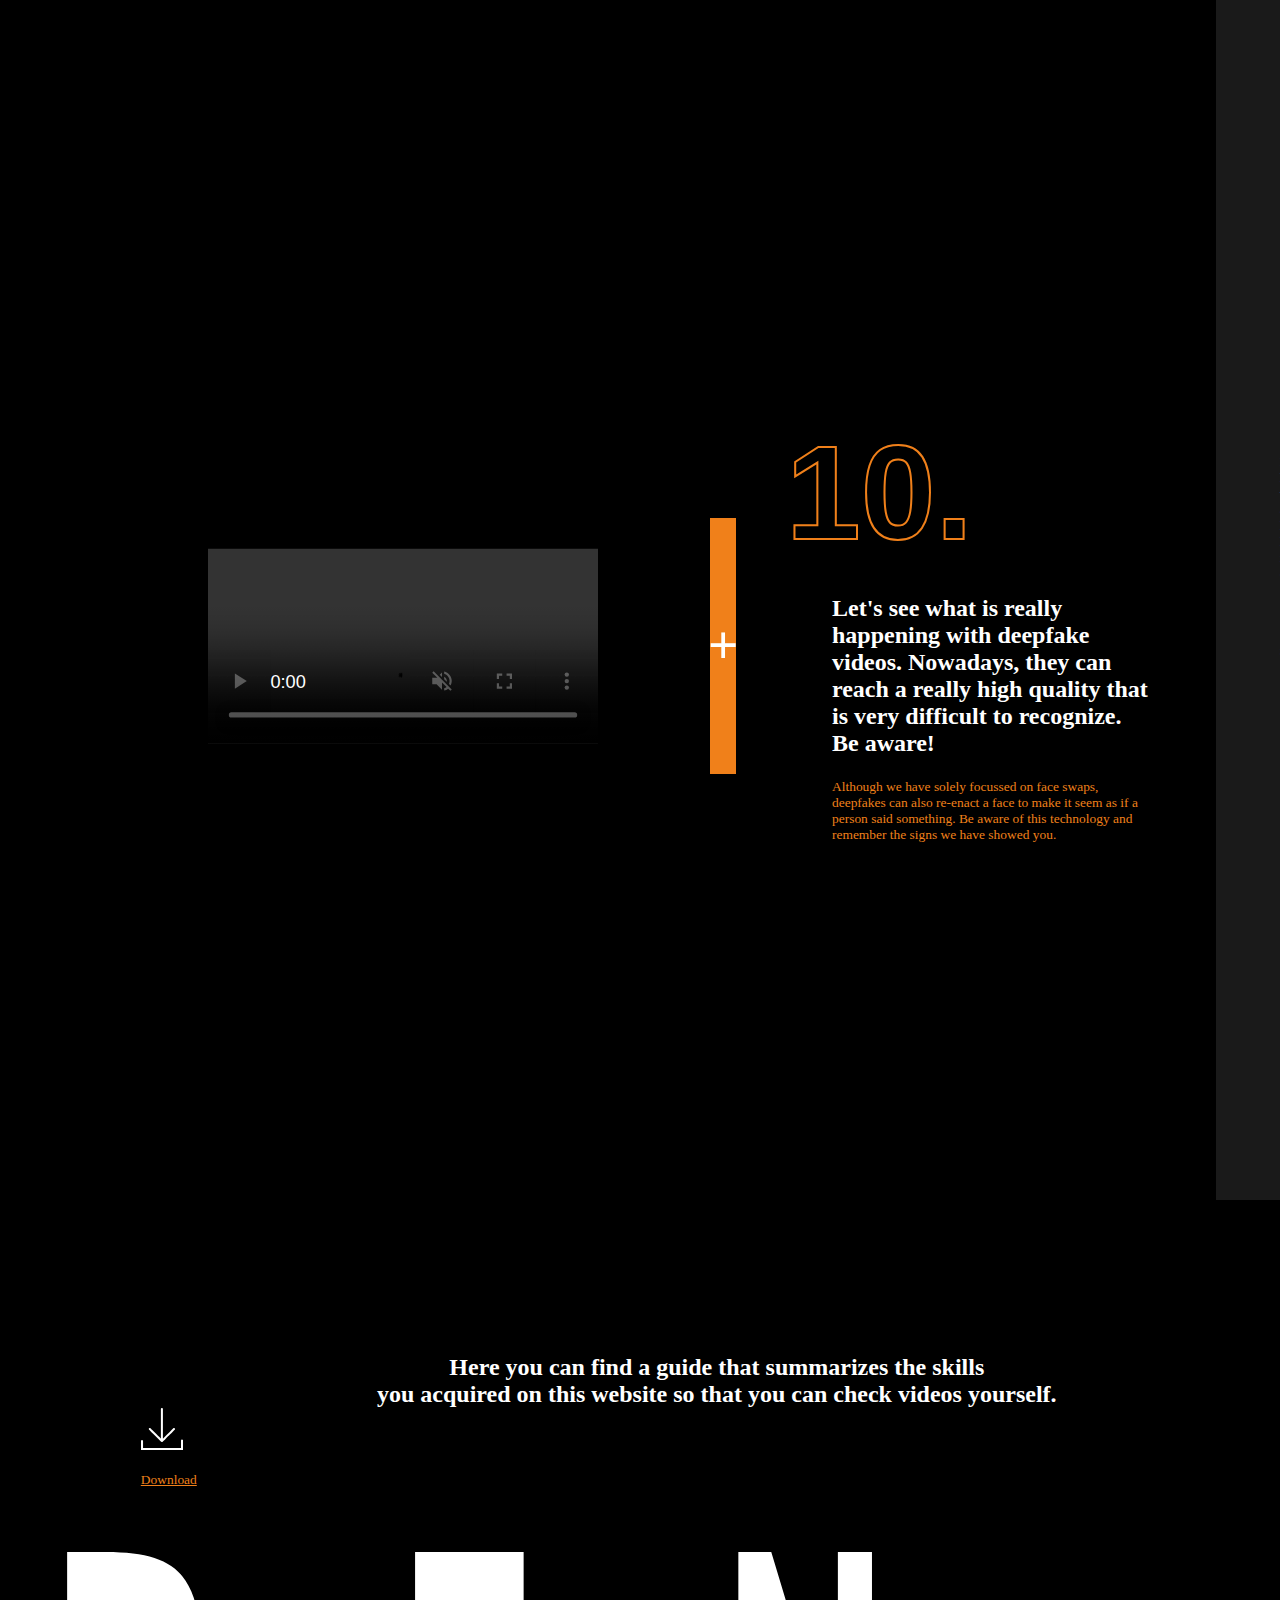
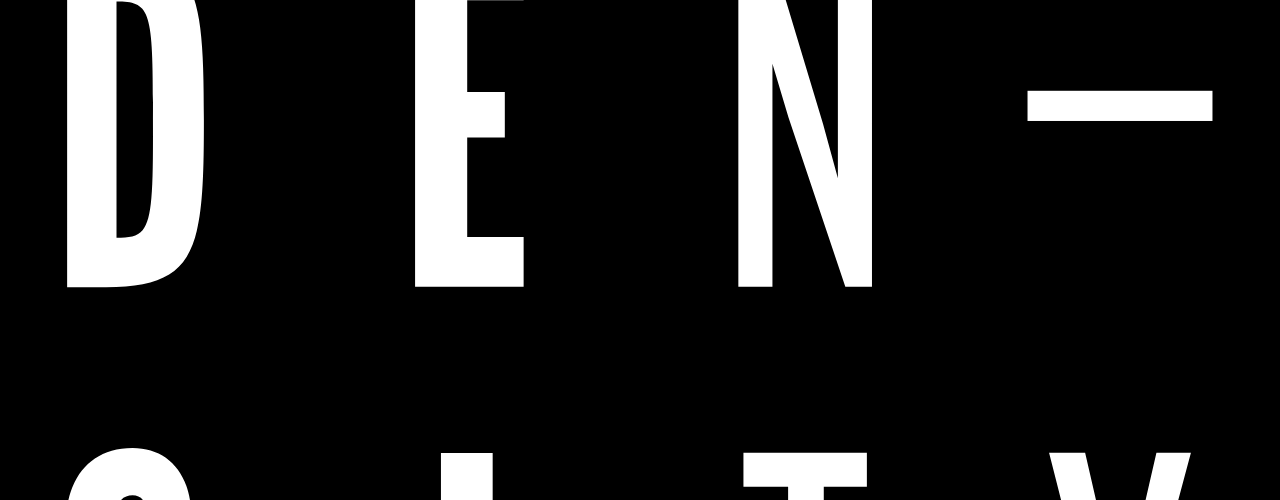
==== commit 30b45505: "Audio interaction" ====
--- a/index.html
+++ b/index.html
@@ -18,8 +18,6 @@
   <link rel="icon" type="image/png" sizes="32x32" href="res/favicon/favicon-32x32.png">
   <link rel="icon" type="image/png" sizes="16x16" href="res/favicon/favicon-16x16.png">
   <link rel="mask-icon" href="res/favicon/safari-pinned-tab.svg" color="#5bbad5">
-  <title>Deepfake Lab</title>
-  <meta name="keywords" content="deepfake, lab, video">
 </head>
 
 <body>
@@ -75,8 +73,8 @@
       </div>
       <div class="intro">
         <div class="video-intro">
-          <video autoplay loop muted controls class="">
-            <source src="res/vid/00-Introductory Video 6 of us.mp4" type="video/mp4">
+          <video autoplay loop muted controls class="" id="vid-second">
+            <source src="res/vid/00-Introductory Video 6 of us.mp4" type="video/mp4" >
           </video>
         </div>
         <div class="scroll-down">
@@ -128,8 +126,8 @@
           <div class="video-row">
             <div class="video-player-container">
               <div class="video-player">
-                <video autoplay loop muted controls class="scale-2">
-                  <source src="res/vid/01_Elon_Musk.mp4" type="video/mp4">
+                <video autoplay loop muted controls class="scale-2" id="vid-third">
+                  <source src="res/vid/01_Elon_Musk.mp4" type="video/mp4" >
                 </video>
               </div>
             </div>
@@ -201,7 +199,7 @@
           <div class="video-row">
             <div class="video-player-container">
               <div class="video-player">
-                <video autoplay loop muted controls class="scale-2">
+                <video autoplay loop muted controls class="scale-2" id="vid-forth">
                   <source src="res/vid/02_Pipi_Shia.mp4" type="video/mp4">
                 </video>
               </div>
@@ -542,7 +540,7 @@
           <div class="video-row">
             <div class="video-player-container">
               <div class="video-player">
-                <video autoplay loop muted controls class="scale-2">
+                <video autoplay loop muted controls class="scale-2" id="vid-sixth"> 
                   <source src="res/vid/04_Sherlock Arthur.mp4" type="video/mp4">
                 </video>
               </div>
@@ -614,7 +612,7 @@
           <div class="video-row">
             <div class="video-player-container">
               <div class="video-player">
-                <video autoplay loop muted controls class="scale-2">
+                <video autoplay loop muted controls class="scale-2" id="vid-seventh">
                   <source src="res/vid/05_Pipi_Padme.mp4" type="video/mp4">
                 </video>
               </div>
@@ -774,7 +772,7 @@
           <div class="video-row">
             <div class="video-player-container">
               <div class="video-player">
-                <video autoplay loop muted controls class="scale-2">
+                <video autoplay loop muted controls class="scale-2" id="vid-eight">
                   <source src="res/vid/07_Indiana.mp4" type="video/mp4">
                 </video>
               </div>
@@ -893,7 +891,7 @@
           <div class="video-row">
             <div class="video-player-container">
               <div class="video-player">
-                <video autoplay loop muted controls class="scale-2">
+                <video autoplay loop muted controls class="scale-2" id="vid-ninth">
                   <source src="res/vid/07_Bill_Hader.mp4" type="video/mp4">
                 </video>
               </div>
@@ -1068,7 +1066,7 @@
           <div class="video-row">
             <div class="video-player-container">
               <div class="video-player">
-                <video autoplay loop muted controls class="scale-2">
+                <video autoplay loop muted controls class="scale-2" id="vid-tenth">
                   <source src="res/vid/08_Yueling Constance Wu.mp4" type="video/mp4">
                 </video>
               </div>
@@ -1158,7 +1156,7 @@
           <div class="video-row">
             <div class="video-player-container">
               <div class="video-player">
-                <video autoplay loop muted controls class="scale-2">
+                <video autoplay loop muted controls class="scale-2" id="vid-eleventh">
                   <source src="res/vid/09_Andrej_Arthur_experiment.mp4" type="video/mp4">
                 </video>
               </div>
@@ -1226,7 +1224,7 @@
           <div class="video-row">
             <div class="video-player-container">
               <div class="video-player">
-                <video autoplay loop muted controls class="scale-2">
+                <video autoplay loop muted controls class="scale-2" id="vid-twelfth">
                   <source src="res/vid/10_Morgan Freeman.mp4" type="video/mp4">
                 </video>
               </div>
@@ -1276,7 +1274,7 @@
             the face will be slightly blurred and less detailed. Also,
             pay attention to the audio, there might be flaws or lip-sync
             problems. If a video is likely to be a target, you question
-            if it is real, and, according to what you have learned on this
+            if it is real, and, according to what yo \u have learned on this
             website, the conditions are suitable for a deepfake, always
             check the source.
           </p>
@@ -1289,9 +1287,9 @@
   </div>
 
   <!-- THIRTEENTH SECTION -->
-  <!--GUIDE -->
+  <!-- MORGAN FREEMAN VIDEO -->
   <!-- type: fixed -->
-  <div class="container2" id="thirteenth">
+  <div class="container" id="thirteenth">
     <div class="content wide" id="thirteenth">
 
 
@@ -1310,56 +1308,57 @@
               <div>
                 <img class="logdown" src="res/img/logo-download.svg" alt="Download logo">
               </div>
-              <div class="video-desc downtext">
-                <p class="down orange">Download </p>
+              <div>
+                <p class="down video-desc orange">Download </p>
               </div>
             </a>
           </div>
         </div>
 
 
-      </div>
-    </div>
-  </div>
-
-
-  <footer class="container-fluid space-xs-3 space-sm-3 bottomfooter">
-    <div class="row">
-      <div class="col-xs-4 col-sm-1 col-sm-offset-1">
-        <img class="logo" src="res/img/logo-density-w.svg" alt="DensityDesign logo">
-      </div>
-      <div class="col-xs-8 col-sm-3 space-xs-1">
-        <img class="logo" src="res/img/logo-polimi-w.svg" alt="Politecnico di Milano logo">
-      </div>
-      <div class="col-xs-12 col-sm-2 space-xs-1">
-        <p class="video-desc orange smaller"><strong>Project by</strong><br><br>
-          Andrej Cattaneo<br>
-          Ivana Riva<br>
-          Noura Sammoura<br>
-          Maria del Pilar Suarez Anzorena<br>
-          Arthur van der Werf<br>
-          Yueling Wu<br></p>
-      </div>
-      <div class="col-xs-6 col-sm-2">
-        <p class="video-desc orange smaller"><strong>Faculty</strong><br><br>
-          Michele Mauri<br>
-          Angeles Briones<br>
-          Gabriele Colombo<br>
-          Simone Vantini<br>
-          Salvatore Zingale<br></p>
-      </div>
-      <div class="col-xs-6 col-sm-3">
-        <p class="video-desc orange smaller"><strong>Teaching Assistants</strong><br><br>
-          Andrea Benedetti<br>
-          Lea Mara Fabiano<br>
-          Alessandra Facchin<br>
-          Beatrice Gobbo<br>
-          Tommaso Elli<br>
-          Jacopo Di Iorio<br>
-          Anna Riboldi<br></p>
-      </div>
-    </div>
-  </footer>
+
+        <footer class="container-fluid space-xs-3 space-sm-3">
+          <div class="row">
+            <div class="col-xs-4 col-sm-1 col-sm-offset-1">
+              <img class="logo" src="res/img/logo-density-w.svg" alt="DensityDesign logo">
+            </div>
+            <div class="col-xs-8 col-sm-3 space-xs-1">
+              <img class="logo" src="res/img/logo-polimi-w.svg" alt="Politecnico di Milano logo">
+            </div>
+            <div class="col-xs-12 col-sm-2 space-xs-1">
+              <p class="video-desc orange smaller"><strong>Project by</strong><br><br>
+                Andrej Cattaneo<br>
+                Ivana Riva<br>
+                Noura Sammoura<br>
+                Maria del Pilar Suarez Anzorena<br>
+                Arthur van der Werf<br>
+                Yueling Wu<br></p>
+            </div>
+            <div class="col-xs-6 col-sm-2">
+              <p class="video-desc orange smaller"><strong>Faculty</strong><br><br>
+                Michele Mauri<br>
+                Angeles Briones<br>
+                Gabriele Colombo<br>
+                Simone Vantini<br>
+                Salvatore Zingale<br></p>
+            </div>
+            <div class="col-xs-6 col-sm-3">
+              <p class="video-desc orange smaller"><strong>Teaching Assistants</strong><br><br>
+                Andrea Benedetti<br>
+                Lea Mara Fabiano<br>
+                Alessandra Facchin<br>
+                Beatrice Gobbo<br>
+                Tommaso Elli<br>
+                Jacopo Di Iorio<br>
+                Anna Riboldi<br></p>
+            </div>
+          </div>
+        </footer>
+
+
+      </div>
+    </div>
+  </div>
 
   <!-- jQuery first, then Popper.js, then Bootstrap JS -->
   <script src="https://ajax.googleapis.com/ajax/libs/jquery/3.4.1/jquery.min.js"></script>
--- a/css/style.css
+++ b/css/style.css
@@ -201,7 +201,6 @@
     padding: 0px;
     margin: 0px;
 }
-
 
 .icon-desc-row {
     white-space: normal;
@@ -288,7 +287,6 @@
 }
 
 .left-navbar {
-
     position: fixed;
     height: 100vh;
     width: 1.25vw;
@@ -385,7 +383,8 @@
     align-items: center;
     justify-content: flex-end;
     color: white;
-    font-size: .5em;
+    font-size: 18px;
+    text-transform: uppercase;
     position: fixed;
     width: 100%;
     height: 2.5vw;
@@ -453,59 +452,3 @@
 #plus, #minus {
     line-height: 20vw;
 }
-
-/* FOOTER */
-
-/* footer padding */
-footer {
-  padding-top: 1rem;
-}
-
-  /*three rem pudding bottom for xs columns*/
-  .space-sm-3 {
-    padding-bottom: 1rem;
-  }
-
-  /* logo style */
-.logo {
-    margin: 0;
-    height: 50px;
-  }
-
-  .download{
-    padding: 5rem;
-    display: flex;
-    justify-content: center;
-    align-items: center;
-  }
-  
-  .icondown {
-    display: flex;
-    justify-content: center;
-    align-items: center;
-    padding: 0.2rem;
-  }
-
-  .logdown{
-    padding: 0;
-  }
-  
-  .down {
-    padding: 0;
-  }
-
-  .downtext{
-    display: flex;
-    justify-content: center;
-    text-align: center;
-  }
-
-  .container2 {
-    margin: 0px;
-    padding: 0px;
-    padding-left: 5vw;
-    padding-right: 5vw;
-    width: 100%;
-    display: inline-block;
-    overflow: hidden;
-  }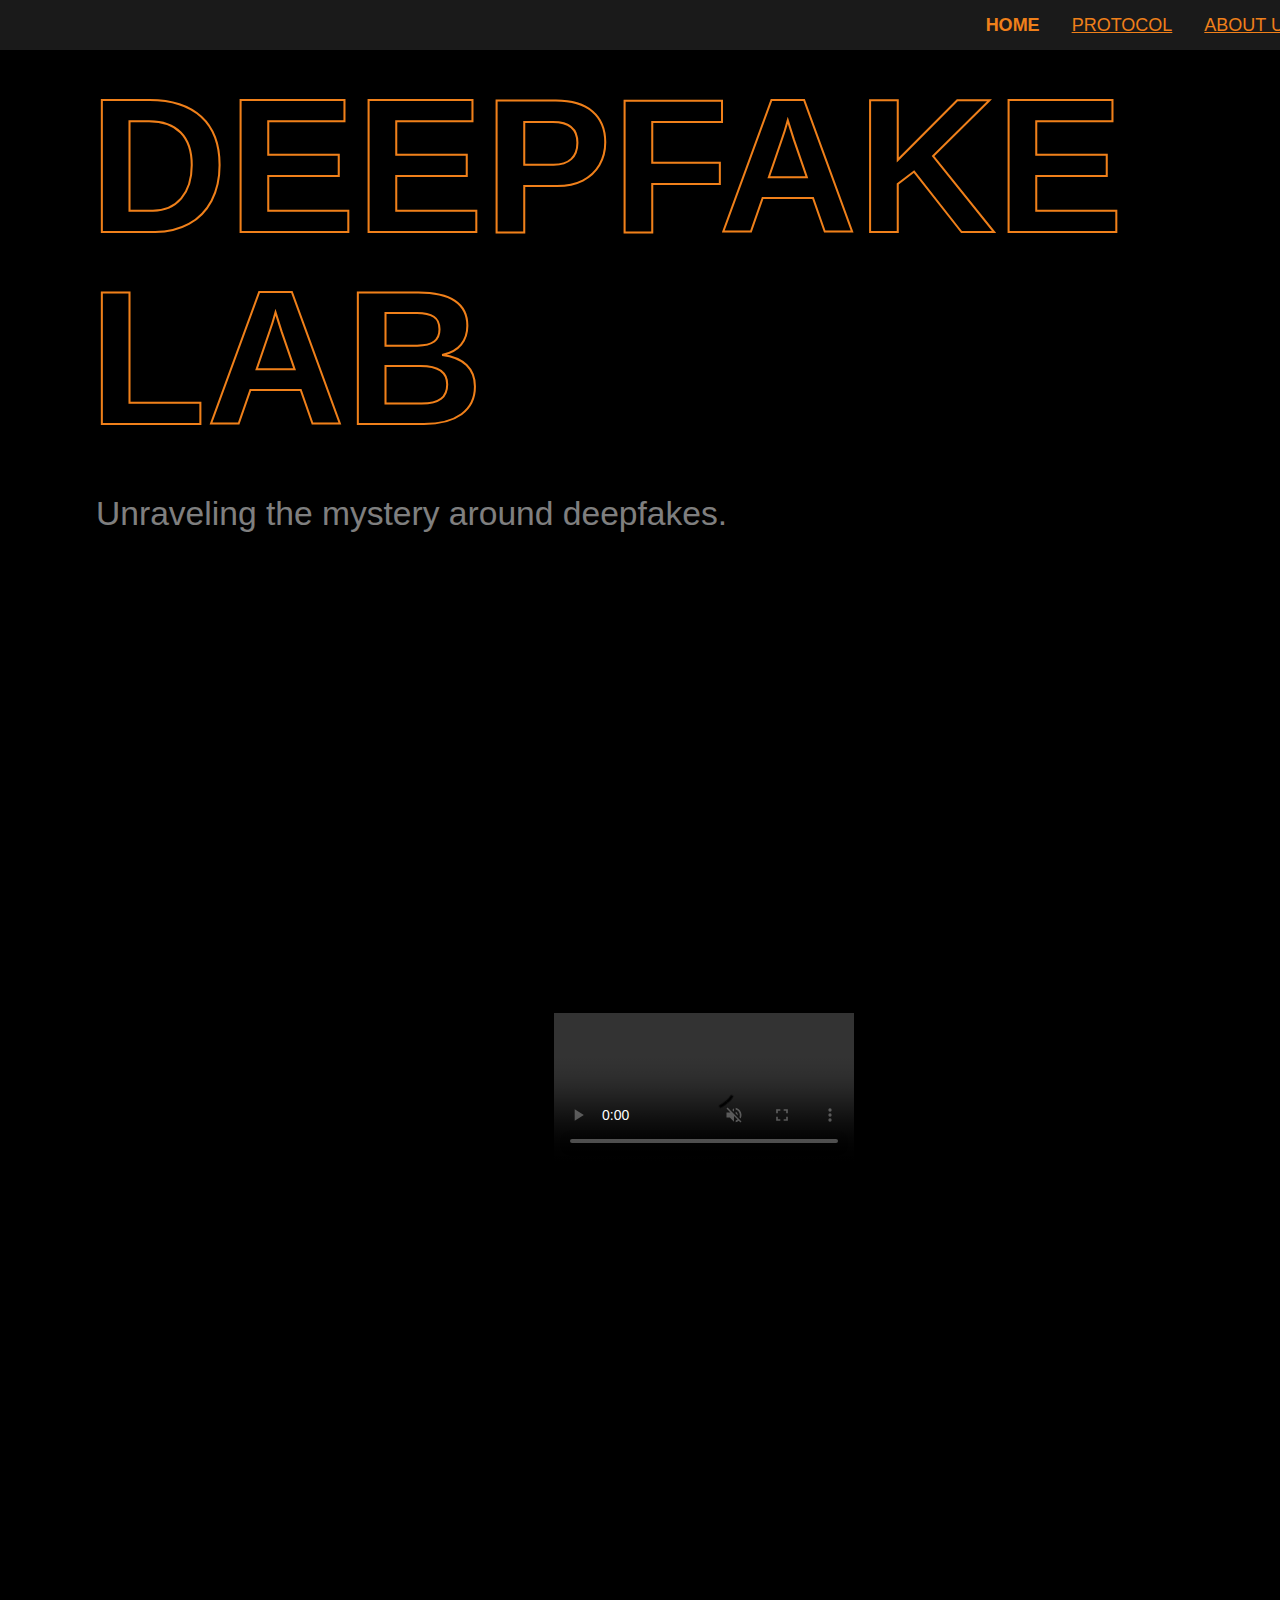
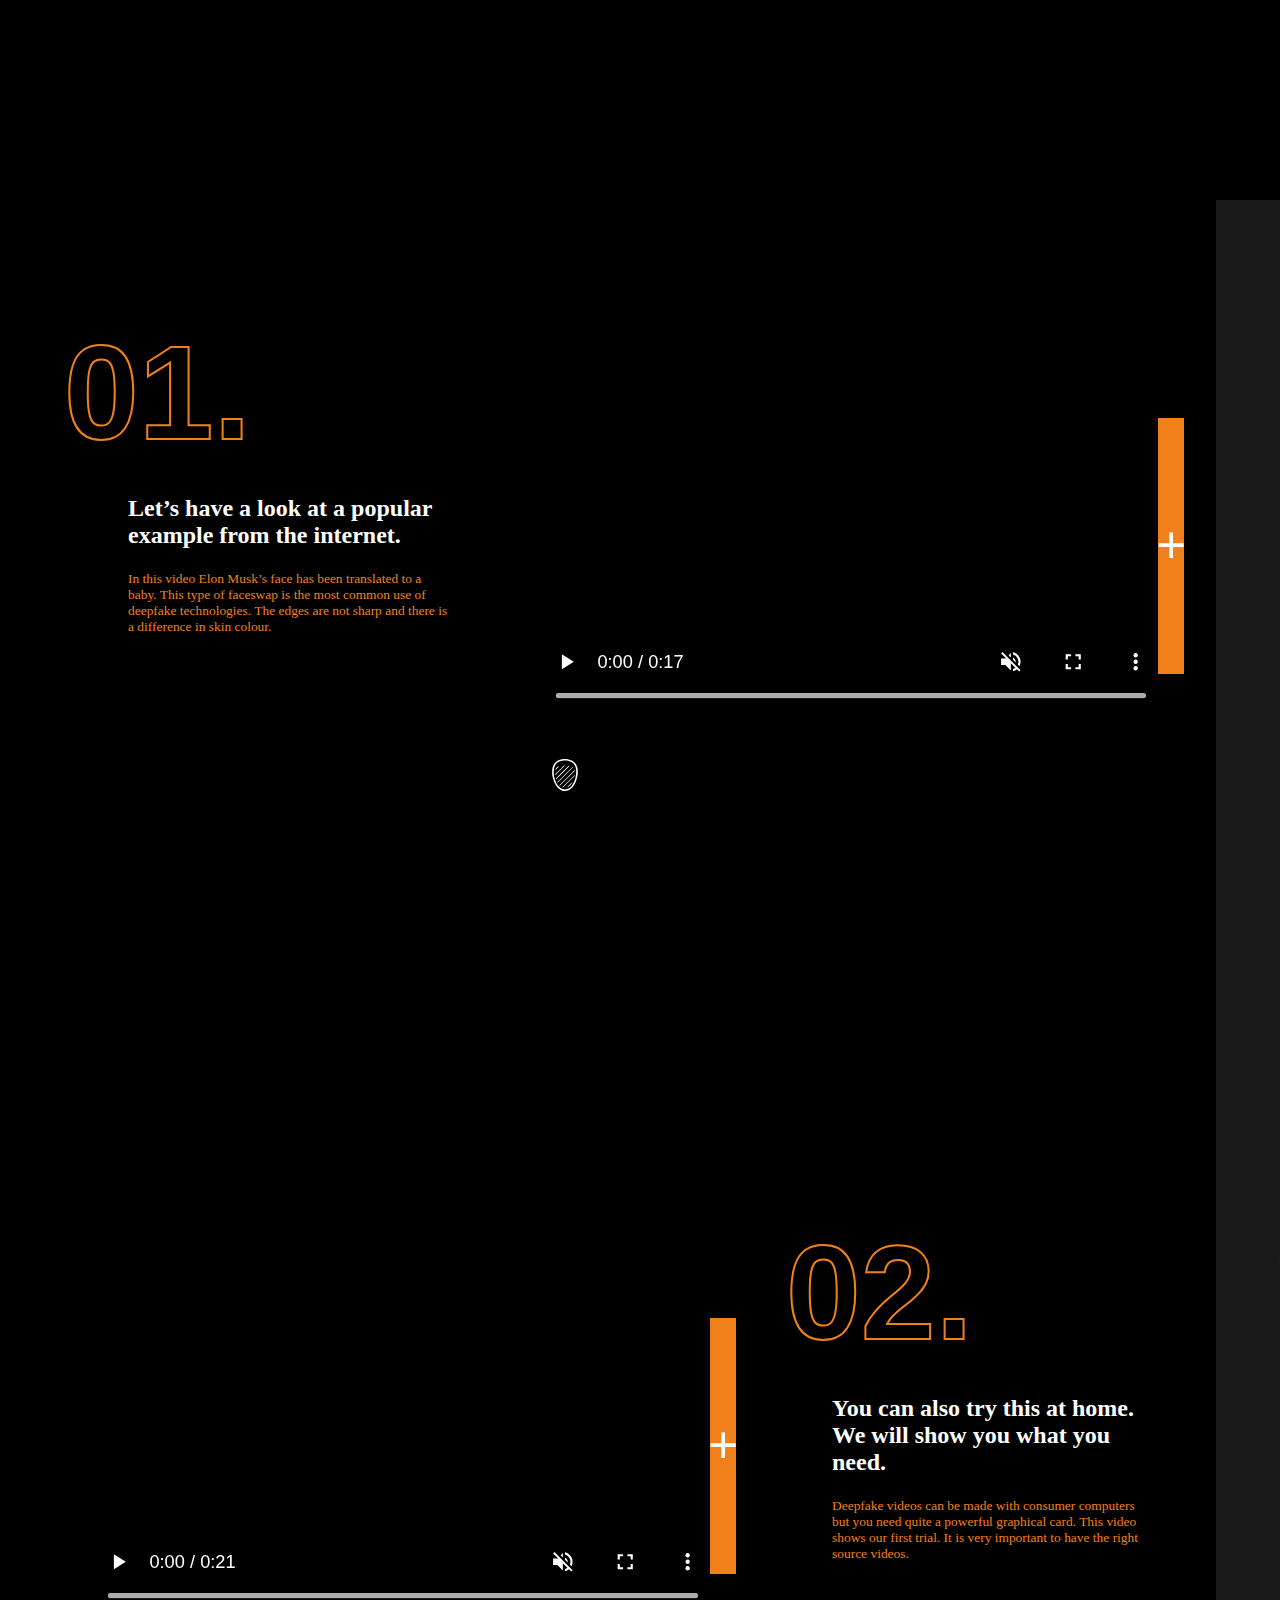
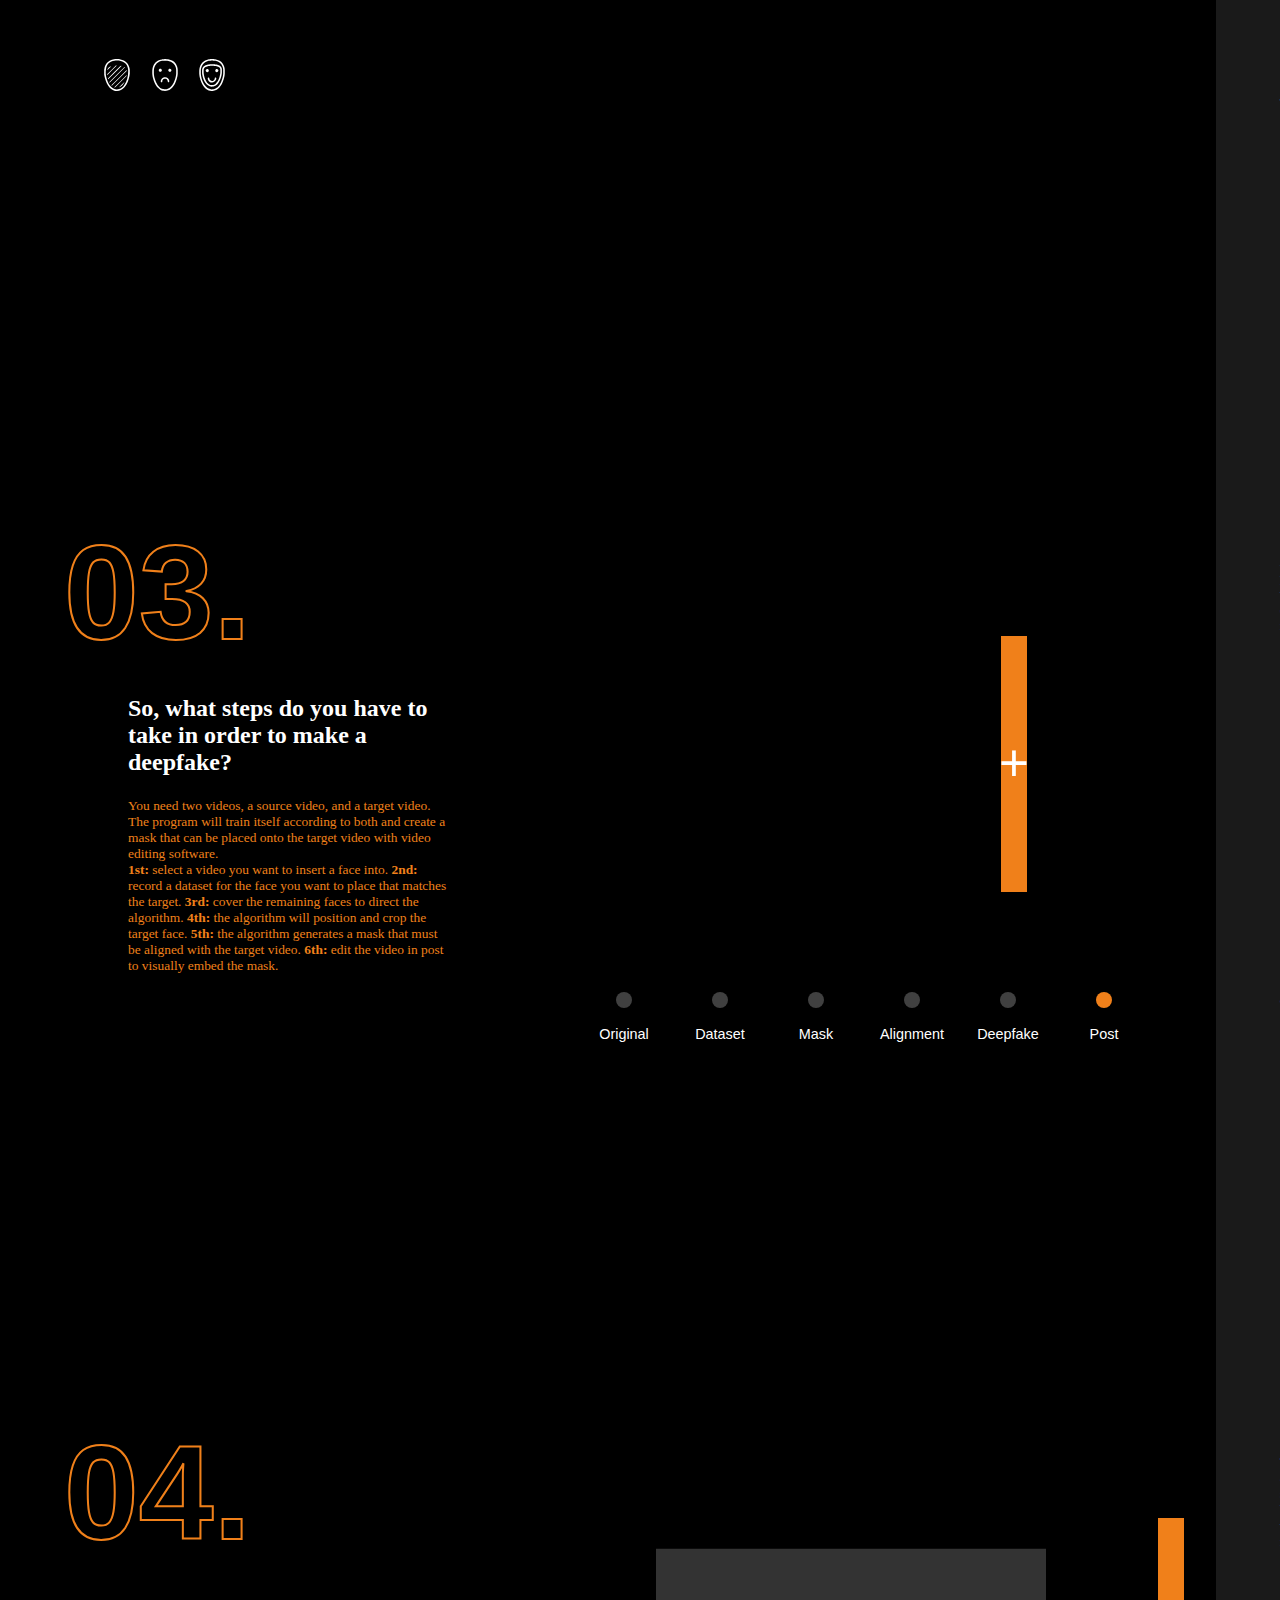
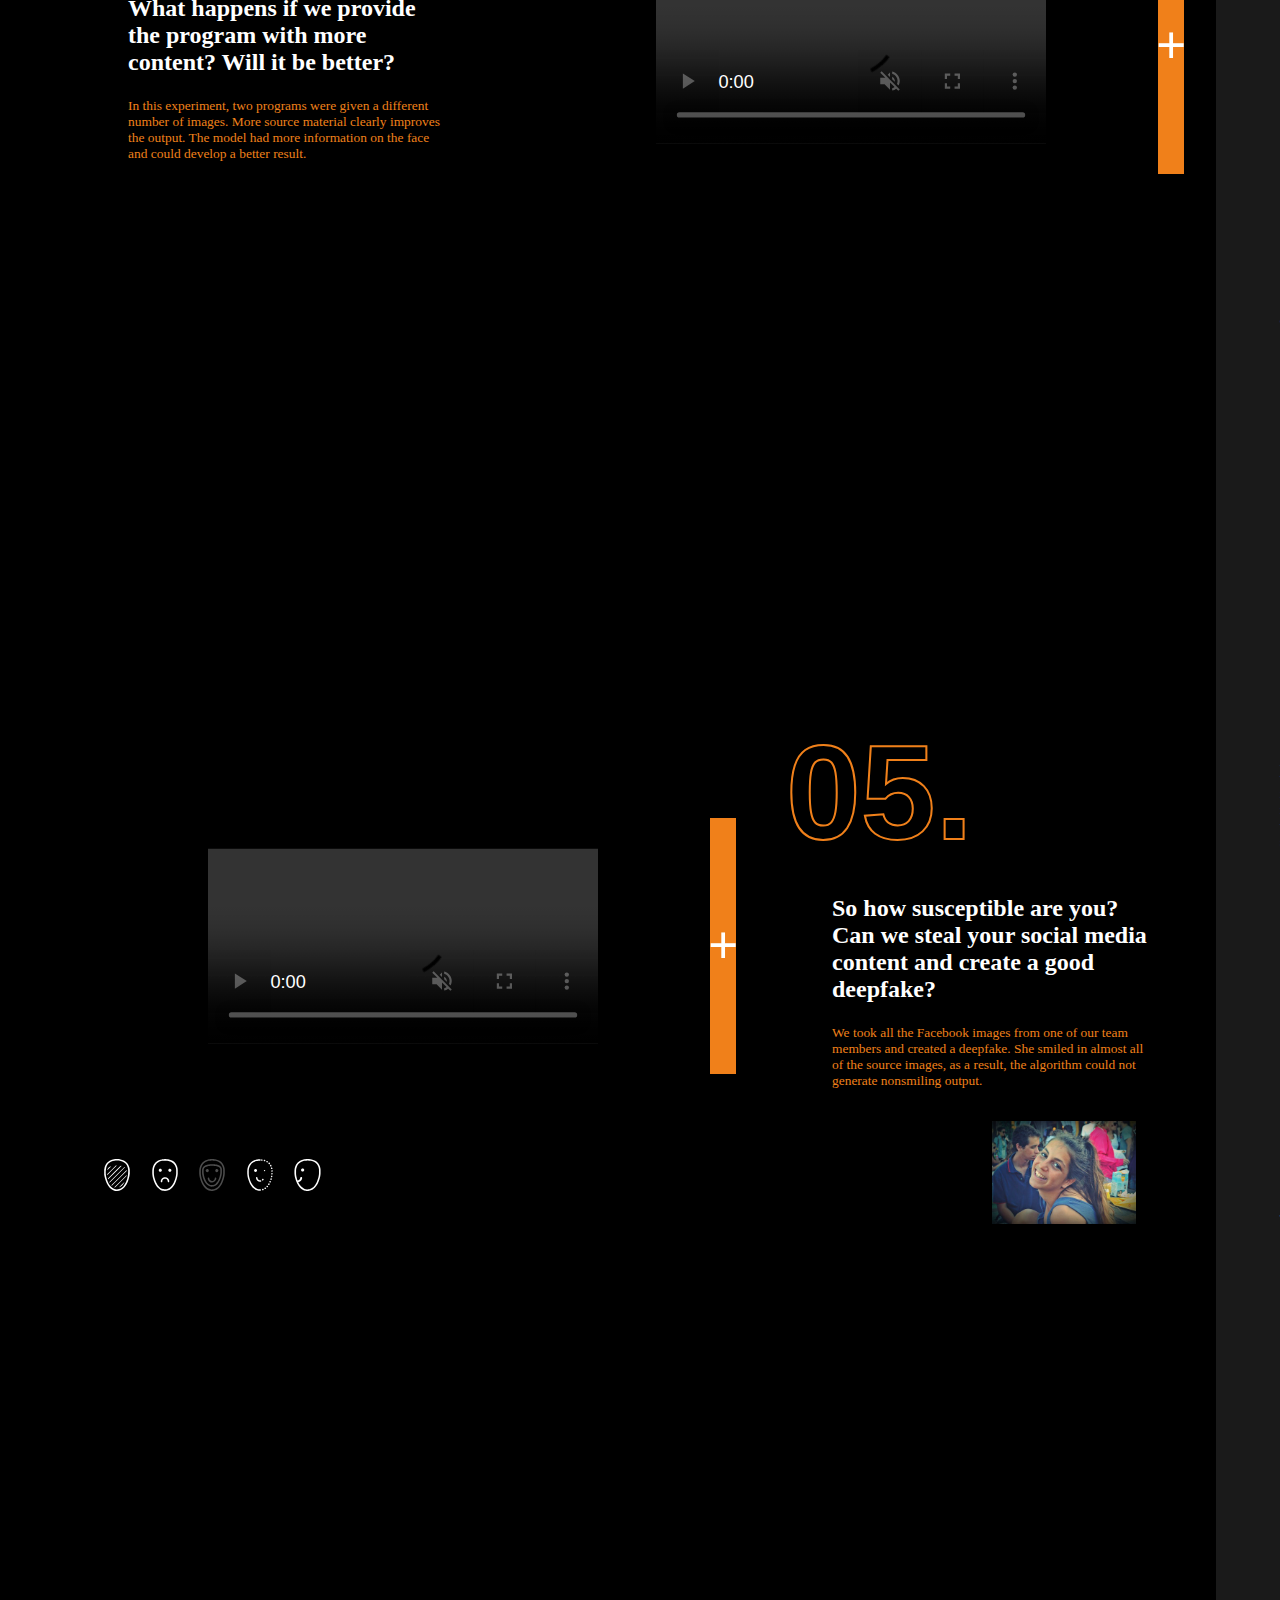
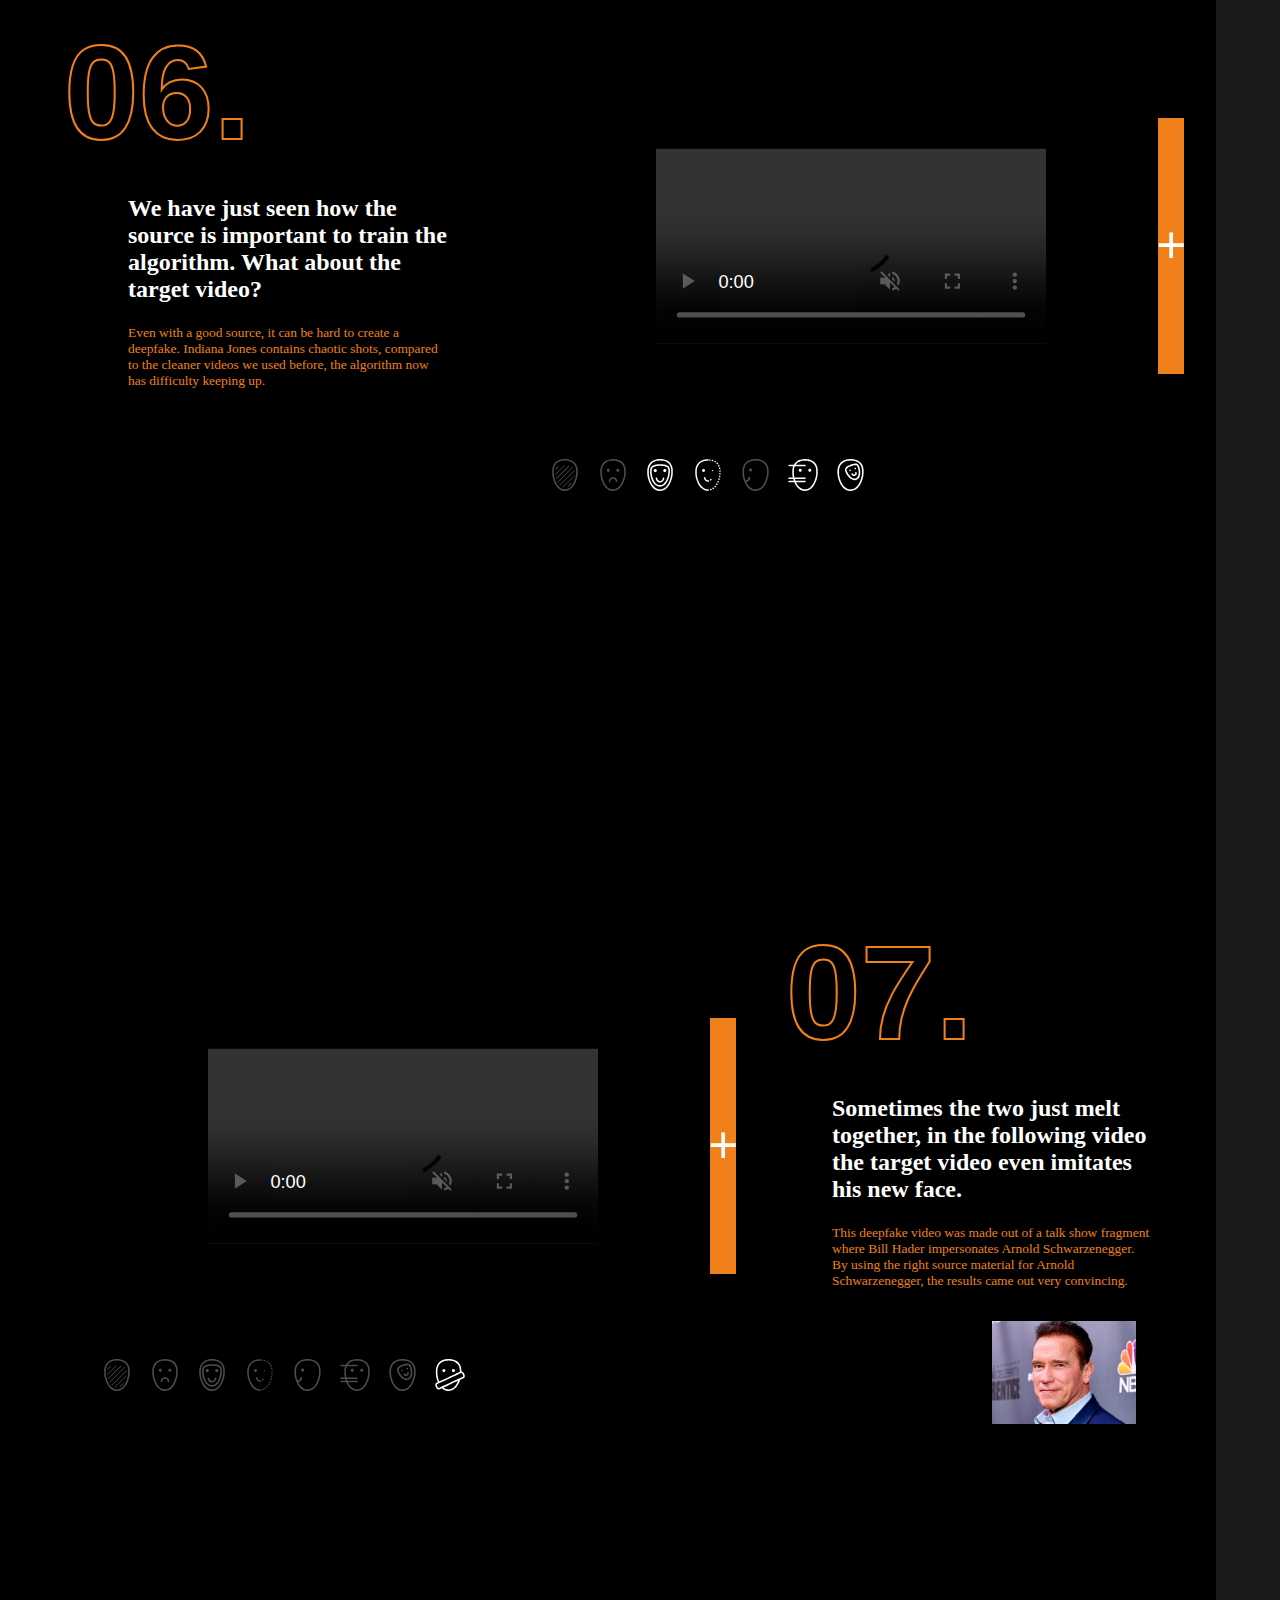
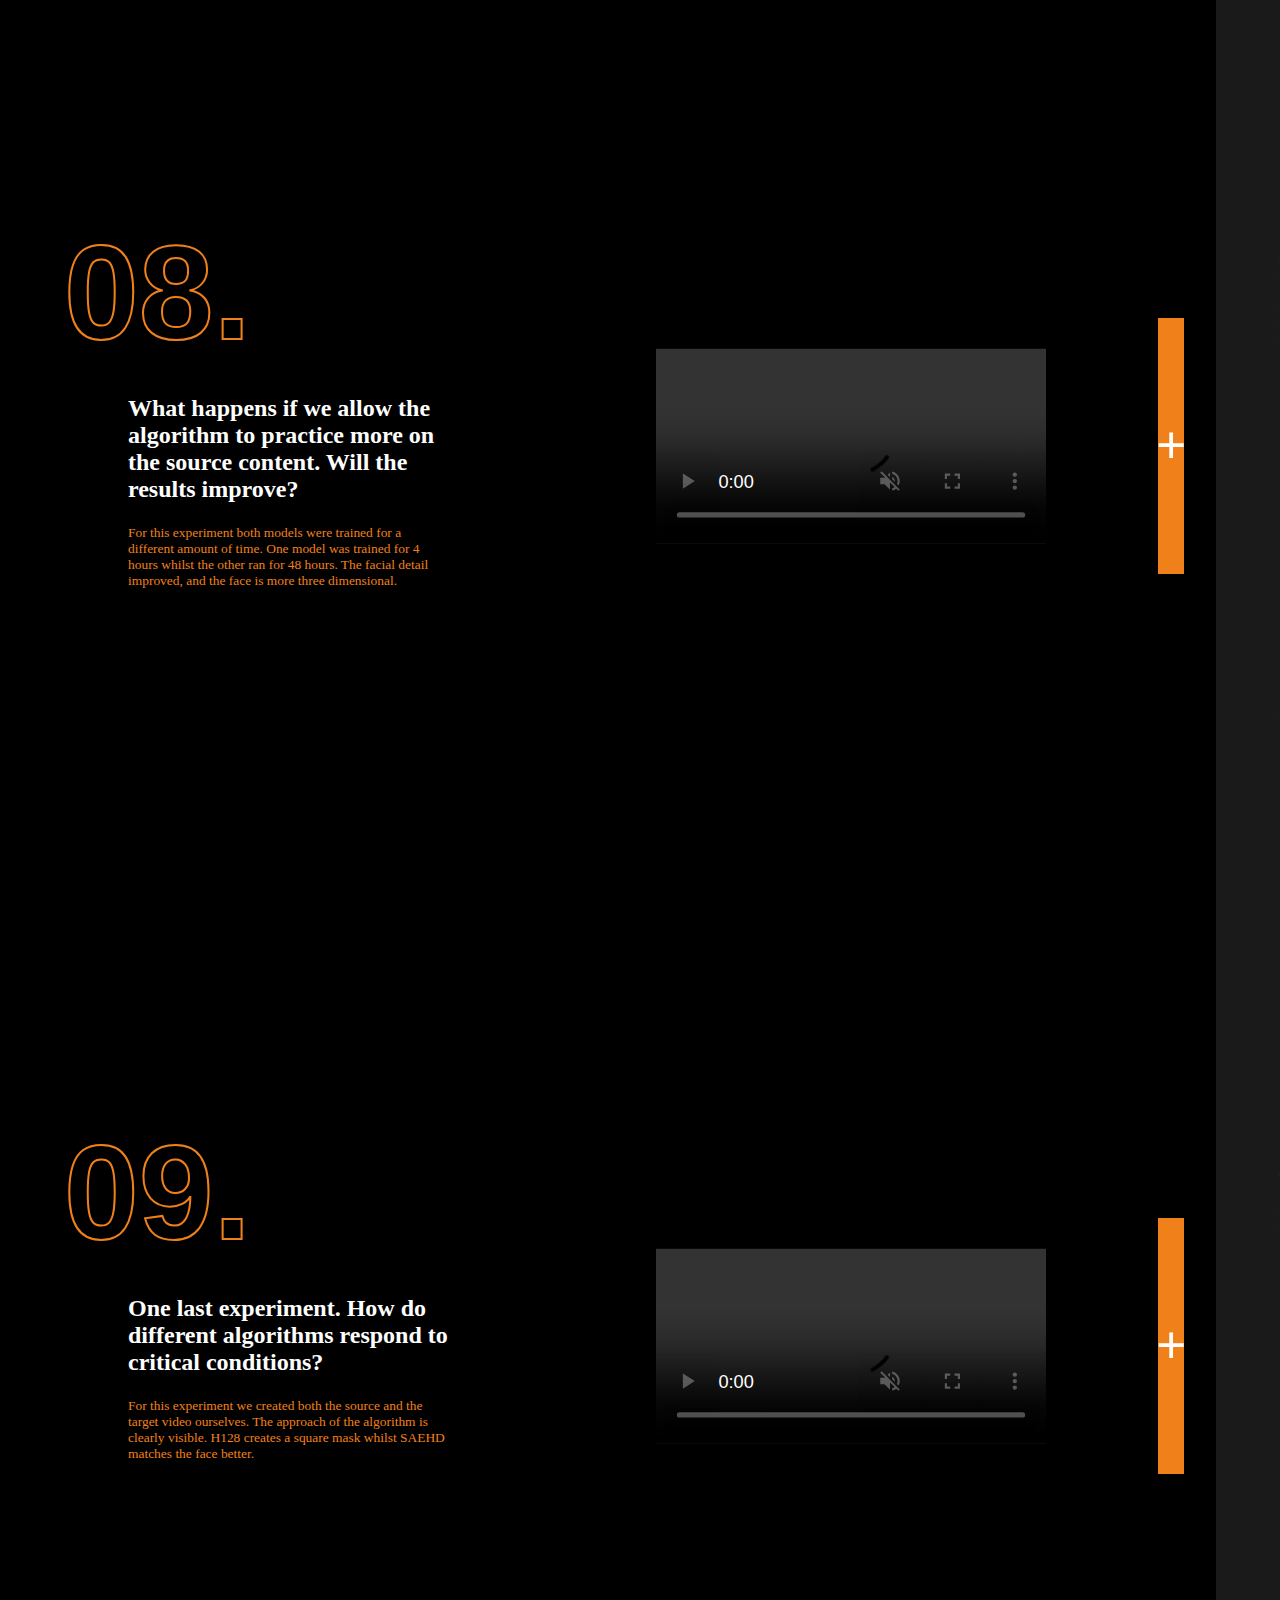
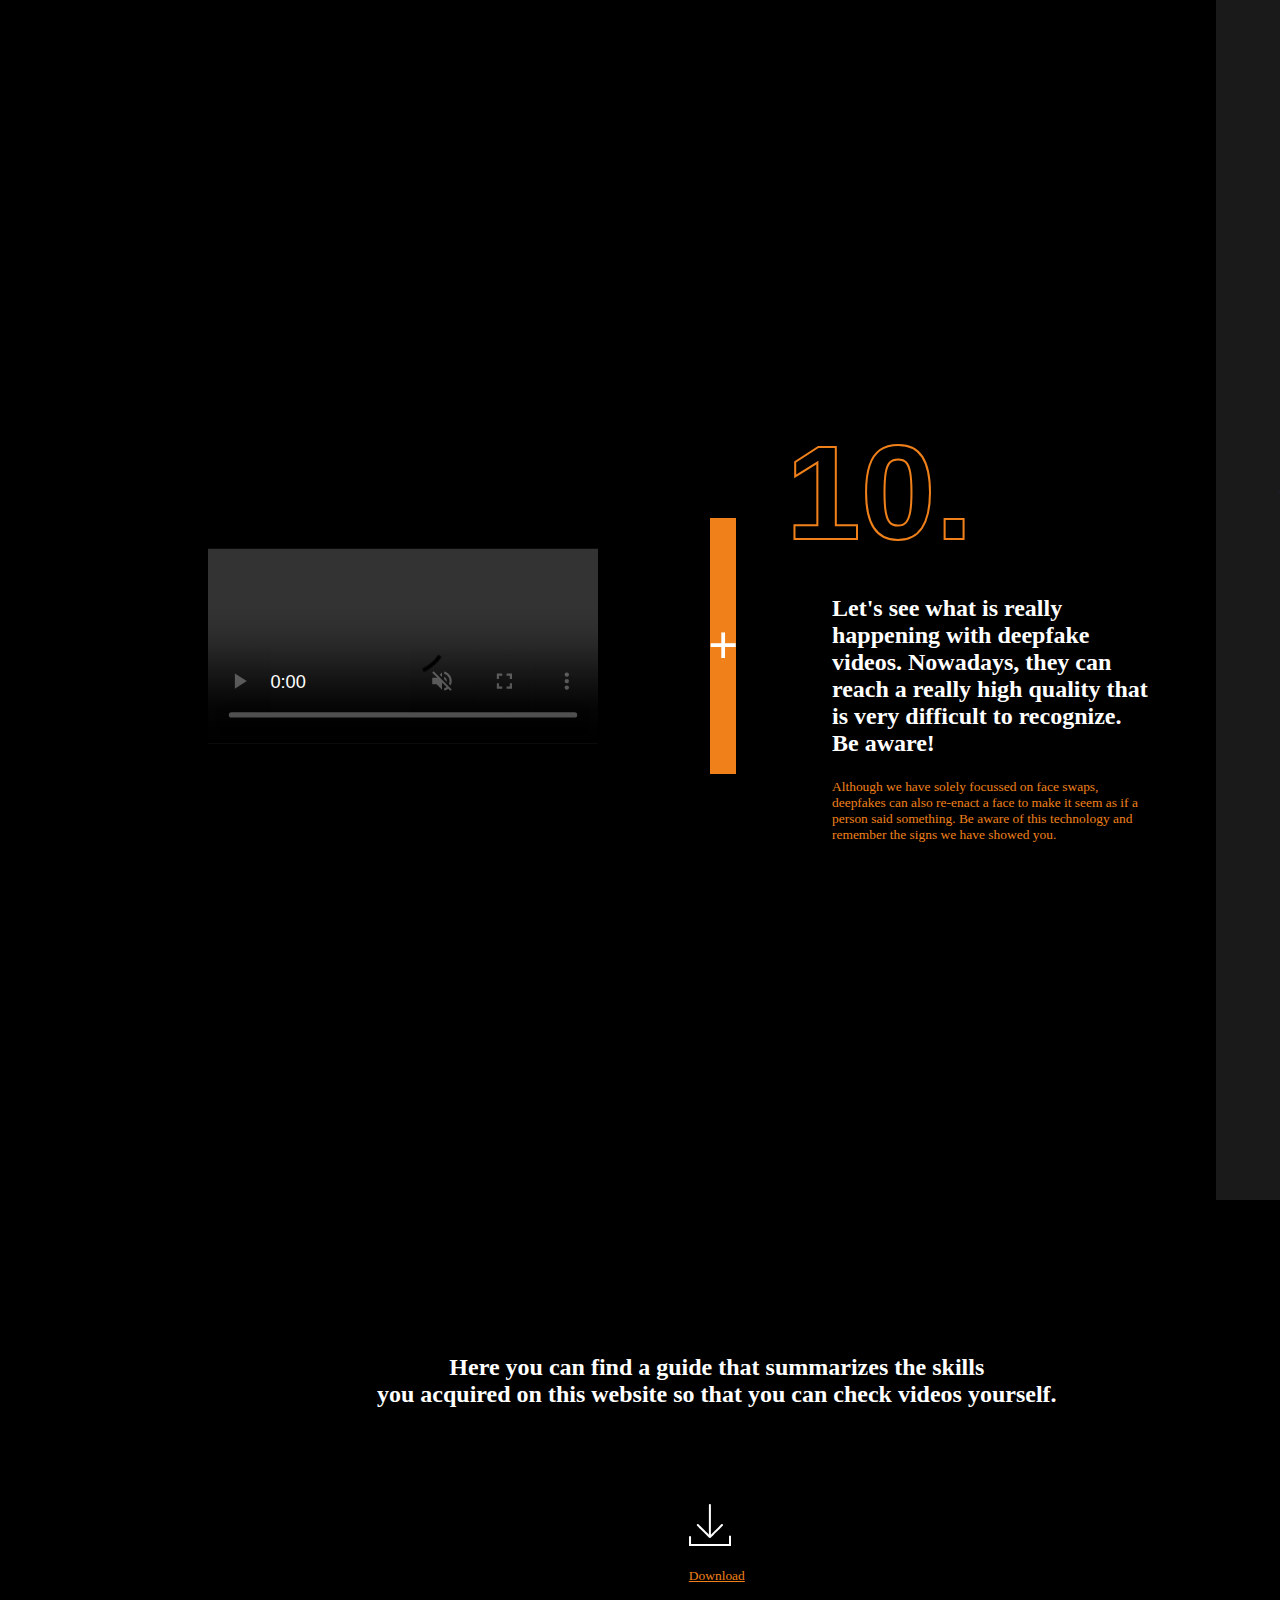
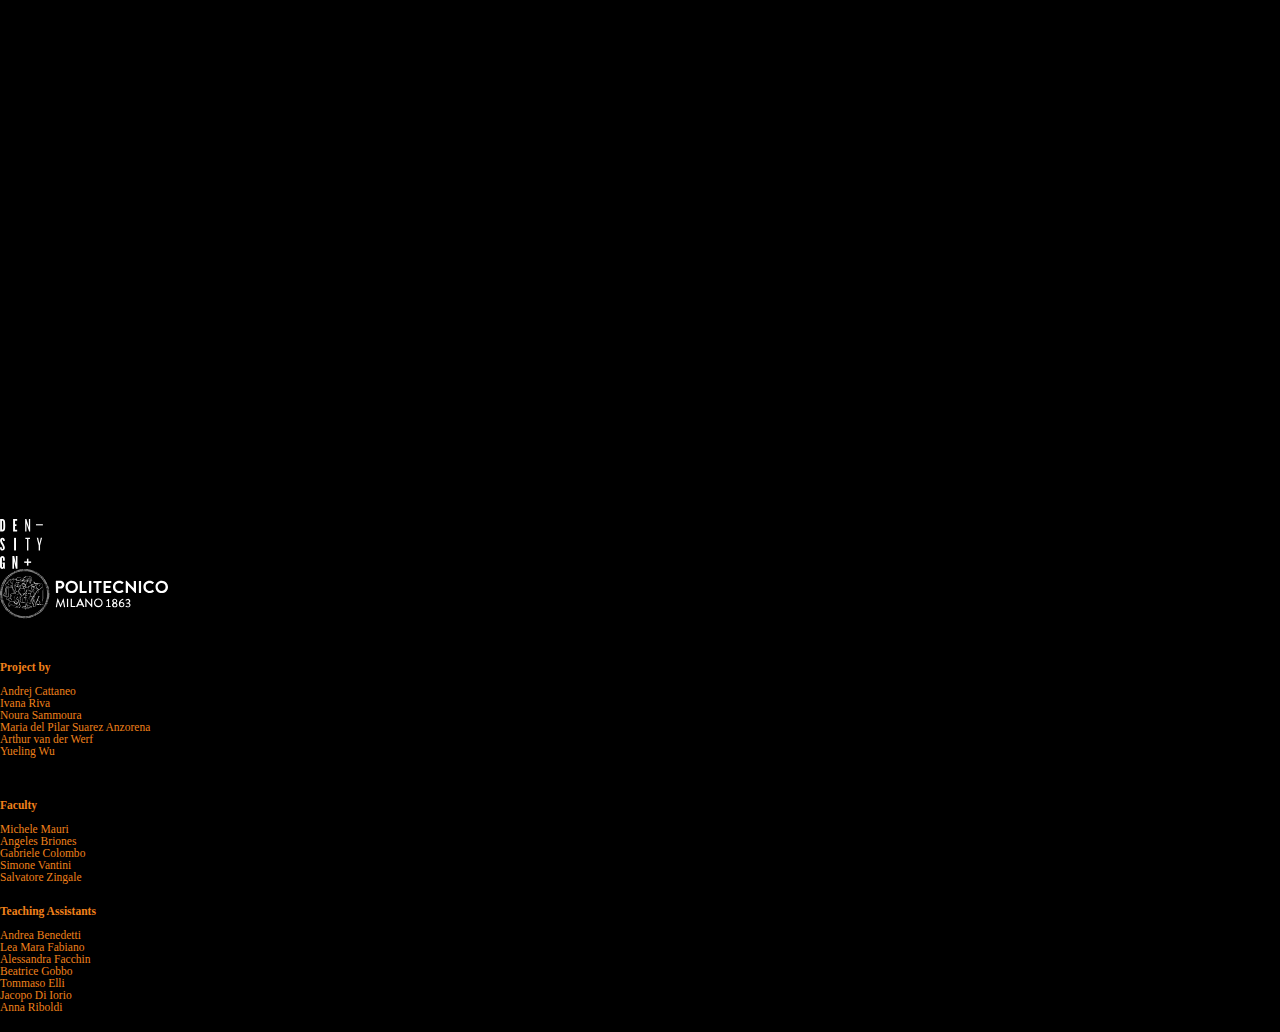
==== commit 0779b2e8: "Merge branch 'master' of https://github.com/cattandrej/Deepfake-website" ====
--- a/index.html
+++ b/index.html
@@ -18,6 +18,8 @@
   <link rel="icon" type="image/png" sizes="32x32" href="res/favicon/favicon-32x32.png">
   <link rel="icon" type="image/png" sizes="16x16" href="res/favicon/favicon-16x16.png">
   <link rel="mask-icon" href="res/favicon/safari-pinned-tab.svg" color="#5bbad5">
+  <title>Deepfake Lab</title>
+  <meta name="keywords" content="deepfake, lab, video">
 </head>
 
 <body>
@@ -1274,7 +1276,7 @@
             the face will be slightly blurred and less detailed. Also,
             pay attention to the audio, there might be flaws or lip-sync
             problems. If a video is likely to be a target, you question
-            if it is real, and, according to what yo \u have learned on this
+            if it is real, and, according to what you have learned on this
             website, the conditions are suitable for a deepfake, always
             check the source.
           </p>
@@ -1287,9 +1289,9 @@
   </div>
 
   <!-- THIRTEENTH SECTION -->
-  <!-- MORGAN FREEMAN VIDEO -->
+  <!--GUIDE -->
   <!-- type: fixed -->
-  <div class="container" id="thirteenth">
+  <div class="container2" id="thirteenth">
     <div class="content wide" id="thirteenth">
 
 
@@ -1308,57 +1310,56 @@
               <div>
                 <img class="logdown" src="res/img/logo-download.svg" alt="Download logo">
               </div>
-              <div>
-                <p class="down video-desc orange">Download </p>
+              <div class="video-desc downtext">
+                <p class="down orange">Download </p>
               </div>
             </a>
           </div>
         </div>
 
 
-
-        <footer class="container-fluid space-xs-3 space-sm-3">
-          <div class="row">
-            <div class="col-xs-4 col-sm-1 col-sm-offset-1">
-              <img class="logo" src="res/img/logo-density-w.svg" alt="DensityDesign logo">
-            </div>
-            <div class="col-xs-8 col-sm-3 space-xs-1">
-              <img class="logo" src="res/img/logo-polimi-w.svg" alt="Politecnico di Milano logo">
-            </div>
-            <div class="col-xs-12 col-sm-2 space-xs-1">
-              <p class="video-desc orange smaller"><strong>Project by</strong><br><br>
-                Andrej Cattaneo<br>
-                Ivana Riva<br>
-                Noura Sammoura<br>
-                Maria del Pilar Suarez Anzorena<br>
-                Arthur van der Werf<br>
-                Yueling Wu<br></p>
-            </div>
-            <div class="col-xs-6 col-sm-2">
-              <p class="video-desc orange smaller"><strong>Faculty</strong><br><br>
-                Michele Mauri<br>
-                Angeles Briones<br>
-                Gabriele Colombo<br>
-                Simone Vantini<br>
-                Salvatore Zingale<br></p>
-            </div>
-            <div class="col-xs-6 col-sm-3">
-              <p class="video-desc orange smaller"><strong>Teaching Assistants</strong><br><br>
-                Andrea Benedetti<br>
-                Lea Mara Fabiano<br>
-                Alessandra Facchin<br>
-                Beatrice Gobbo<br>
-                Tommaso Elli<br>
-                Jacopo Di Iorio<br>
-                Anna Riboldi<br></p>
-            </div>
-          </div>
-        </footer>
-
-
-      </div>
-    </div>
-  </div>
+      </div>
+    </div>
+  </div>
+
+
+  <footer class="container-fluid space-xs-3 space-sm-3 bottomfooter">
+    <div class="row">
+      <div class="col-xs-4 col-sm-1 col-sm-offset-1">
+        <img class="logo" src="res/img/logo-density-w.svg" alt="DensityDesign logo">
+      </div>
+      <div class="col-xs-8 col-sm-3 space-xs-1">
+        <img class="logo" src="res/img/logo-polimi-w.svg" alt="Politecnico di Milano logo">
+      </div>
+      <div class="col-xs-12 col-sm-2 space-xs-1">
+        <p class="video-desc orange smaller"><strong>Project by</strong><br><br>
+          Andrej Cattaneo<br>
+          Ivana Riva<br>
+          Noura Sammoura<br>
+          Maria del Pilar Suarez Anzorena<br>
+          Arthur van der Werf<br>
+          Yueling Wu<br></p>
+      </div>
+      <div class="col-xs-6 col-sm-2">
+        <p class="video-desc orange smaller"><strong>Faculty</strong><br><br>
+          Michele Mauri<br>
+          Angeles Briones<br>
+          Gabriele Colombo<br>
+          Simone Vantini<br>
+          Salvatore Zingale<br></p>
+      </div>
+      <div class="col-xs-6 col-sm-3">
+        <p class="video-desc orange smaller"><strong>Teaching Assistants</strong><br><br>
+          Andrea Benedetti<br>
+          Lea Mara Fabiano<br>
+          Alessandra Facchin<br>
+          Beatrice Gobbo<br>
+          Tommaso Elli<br>
+          Jacopo Di Iorio<br>
+          Anna Riboldi<br></p>
+      </div>
+    </div>
+  </footer>
 
   <!-- jQuery first, then Popper.js, then Bootstrap JS -->
   <script src="https://ajax.googleapis.com/ajax/libs/jquery/3.4.1/jquery.min.js"></script>
--- a/css/style.css
+++ b/css/style.css
@@ -201,6 +201,7 @@
     padding: 0px;
     margin: 0px;
 }
+
 
 .icon-desc-row {
     white-space: normal;
@@ -452,3 +453,59 @@
 #plus, #minus {
     line-height: 20vw;
 }
+
+/* FOOTER */
+
+/* footer padding */
+footer {
+  padding-top: 1rem;
+}
+
+  /*three rem pudding bottom for xs columns*/
+  .space-sm-3 {
+    padding-bottom: 1rem;
+  }
+
+  /* logo style */
+.logo {
+    margin: 0;
+    height: 50px;
+  }
+
+  .download{
+    padding: 5rem;
+    display: flex;
+    justify-content: center;
+    align-items: center;
+  }
+  
+  .icondown {
+    display: flex;
+    justify-content: center;
+    align-items: center;
+    padding: 0.2rem;
+  }
+
+  .logdown{
+    padding: 0;
+  }
+  
+  .down {
+    padding: 0;
+  }
+
+  .downtext{
+    display: flex;
+    justify-content: center;
+    text-align: center;
+  }
+
+  .container2 {
+    margin: 0px;
+    padding: 0px;
+    padding-left: 5vw;
+    padding-right: 5vw;
+    width: 100%;
+    display: inline-block;
+    overflow: hidden;
+  }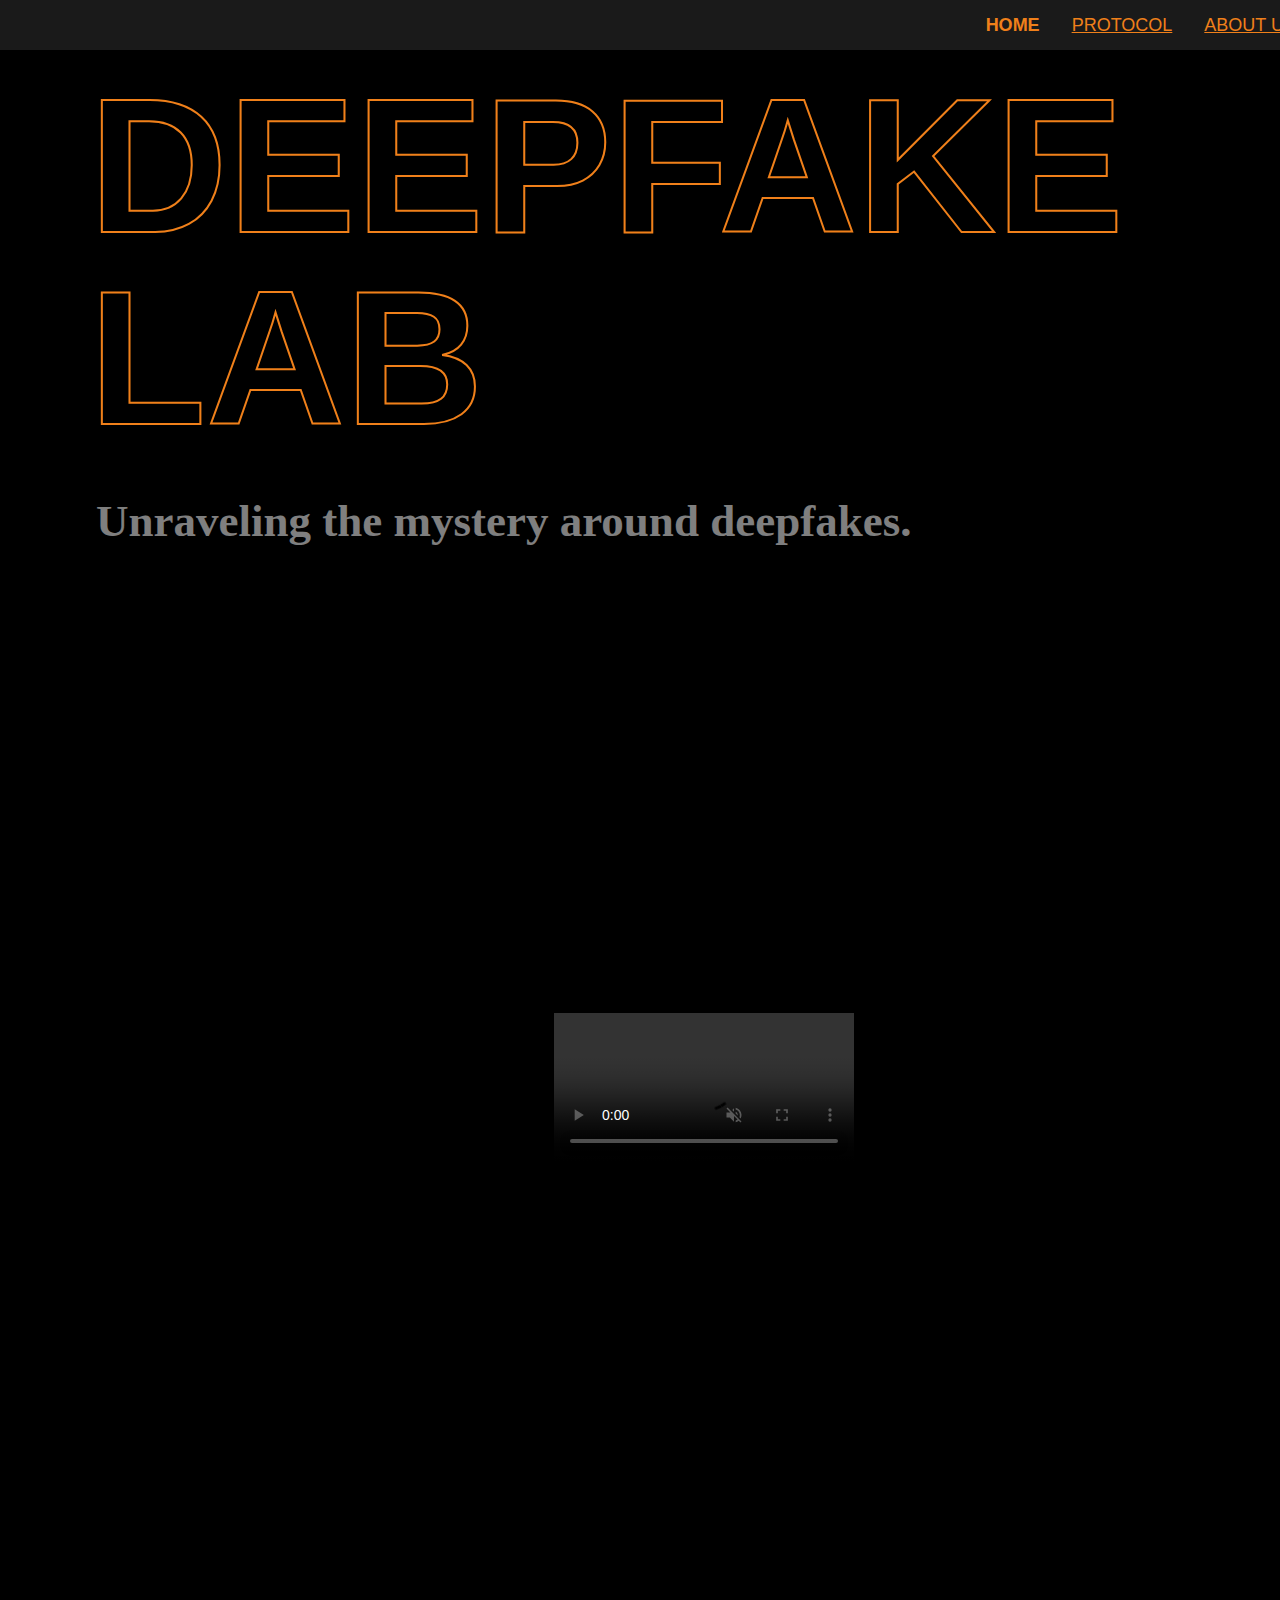
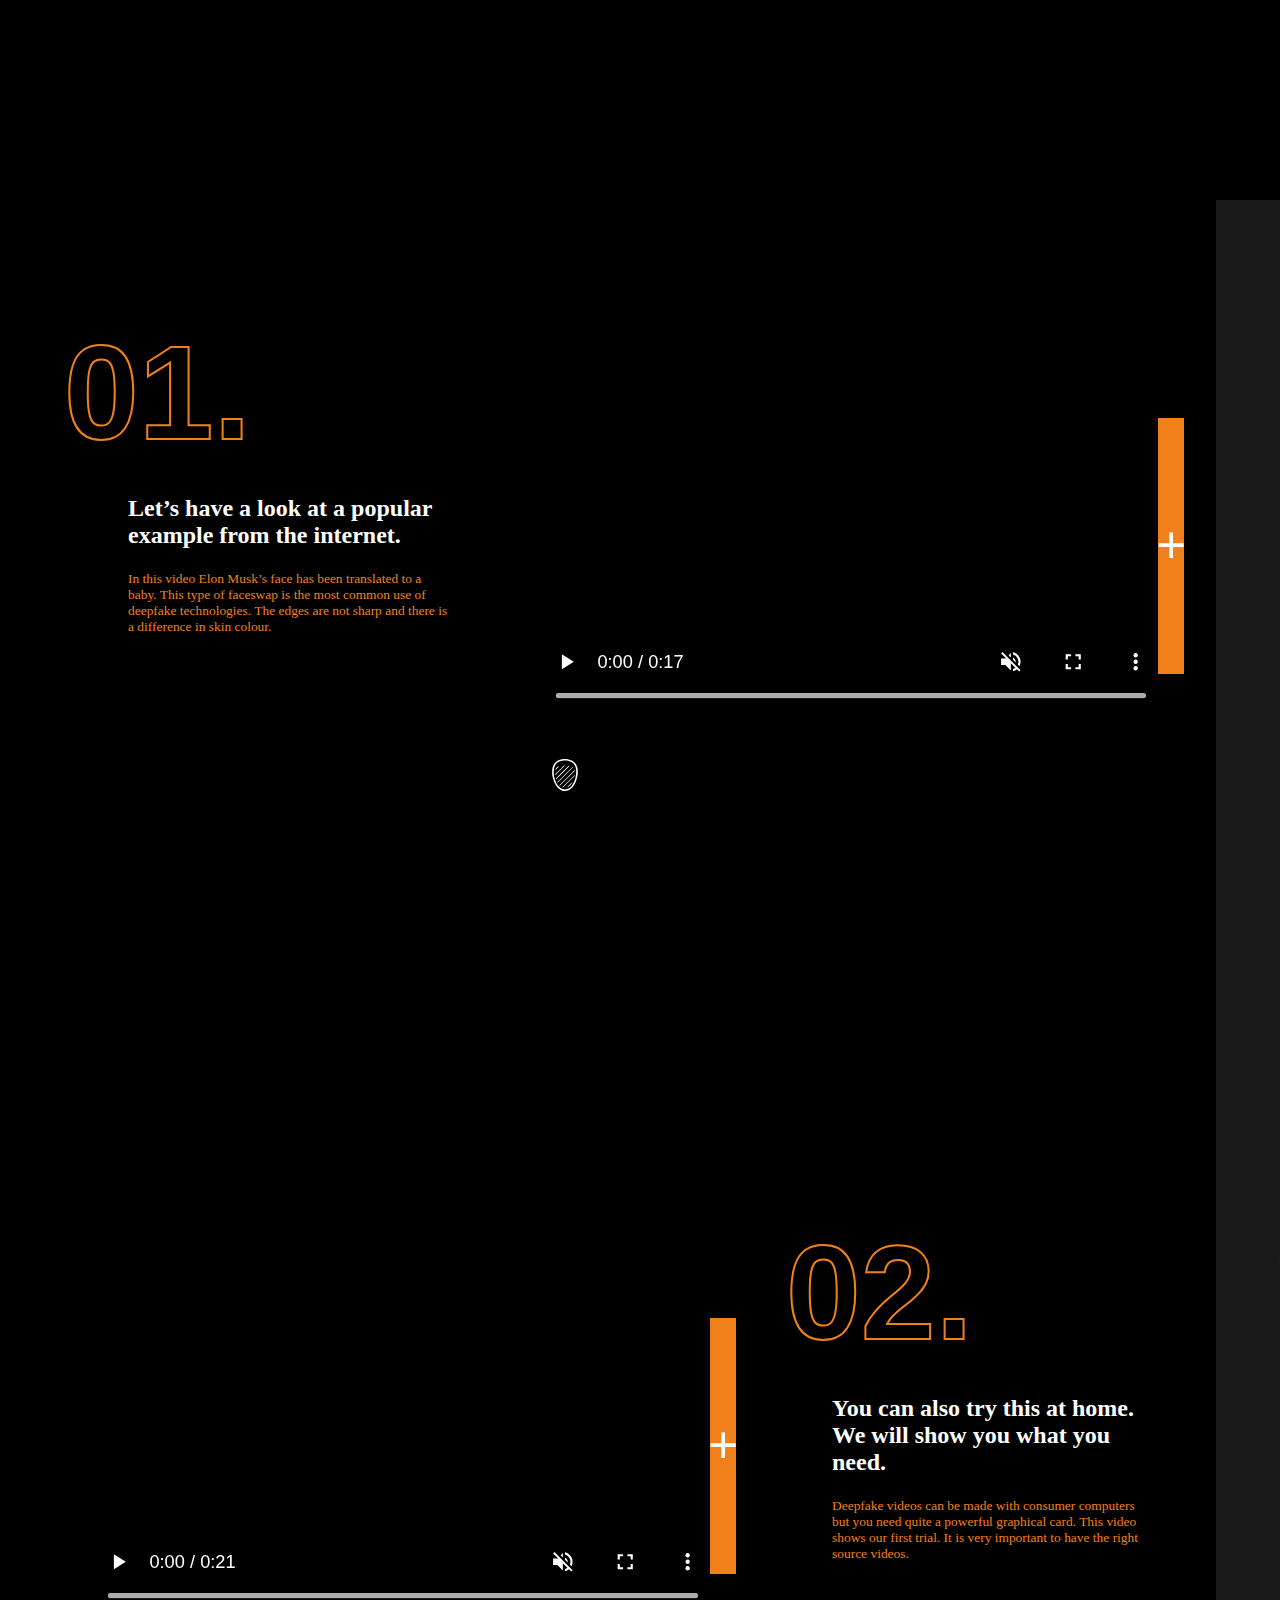
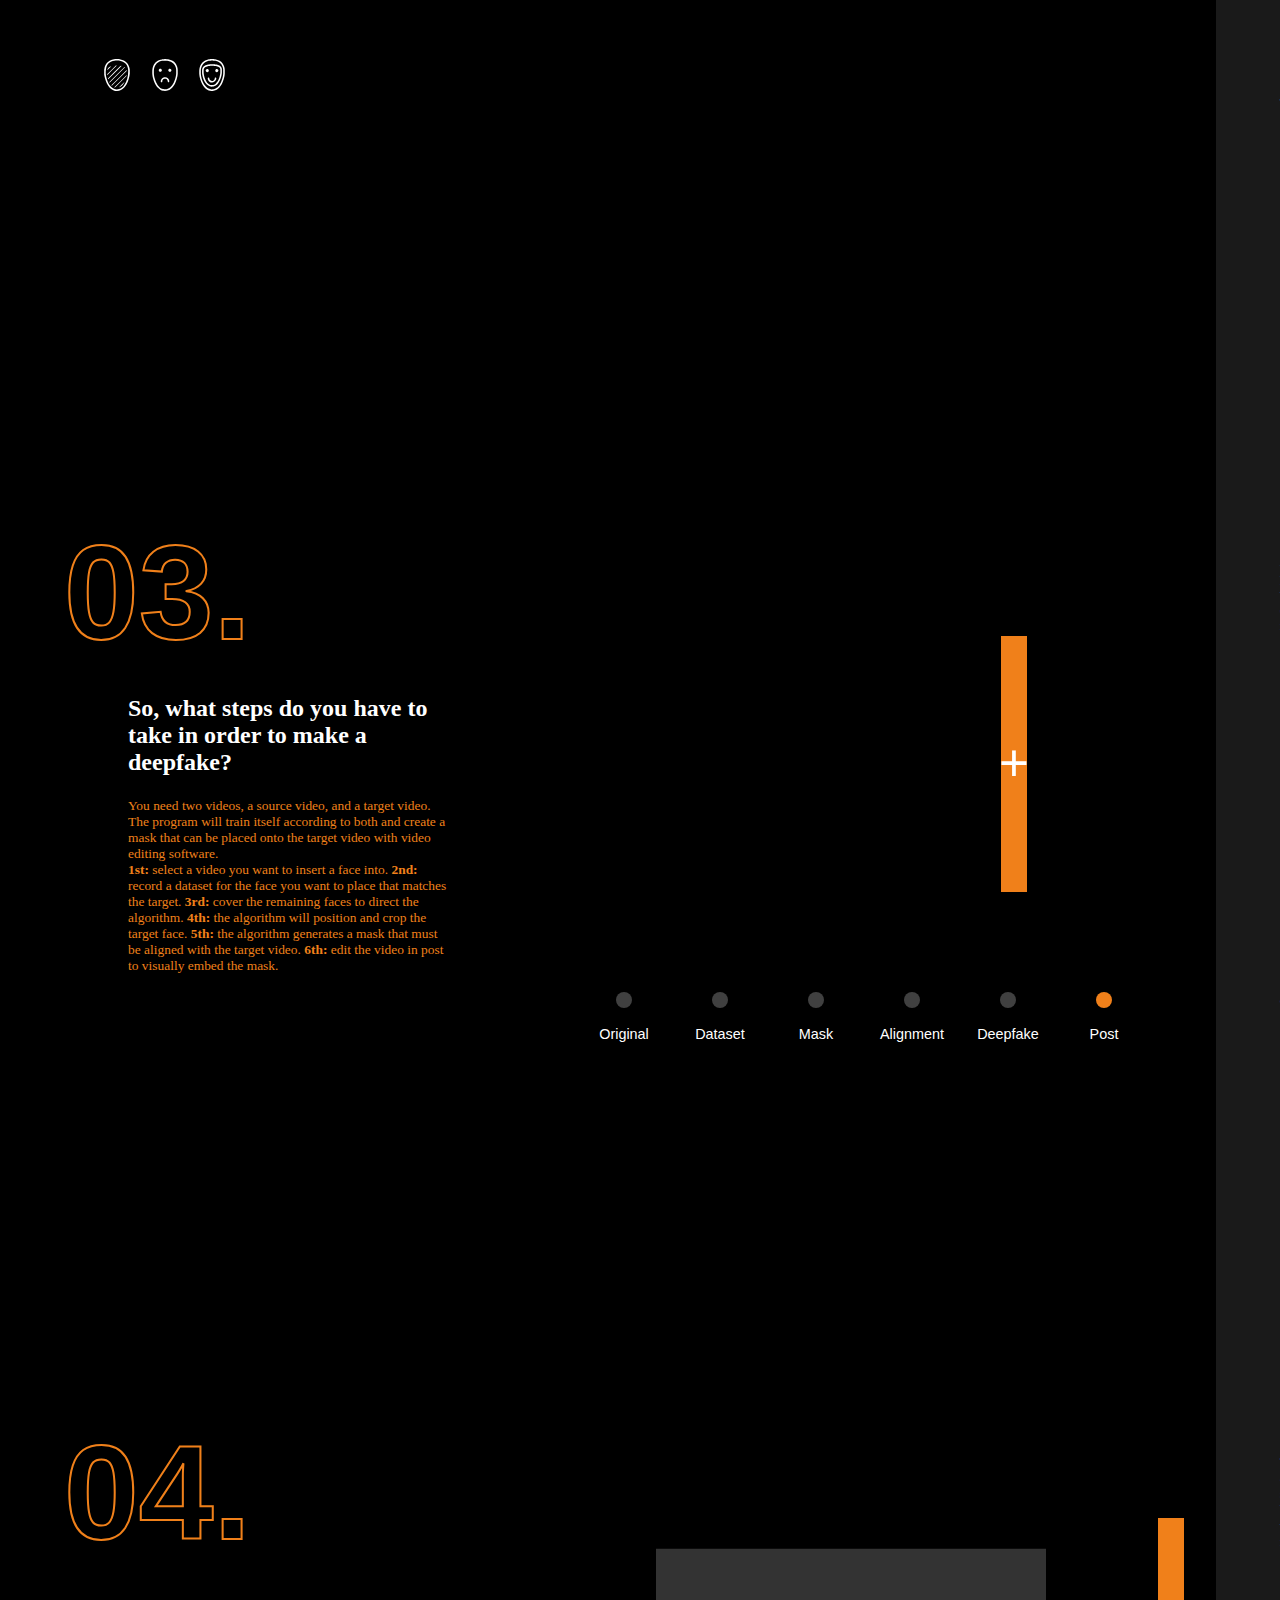
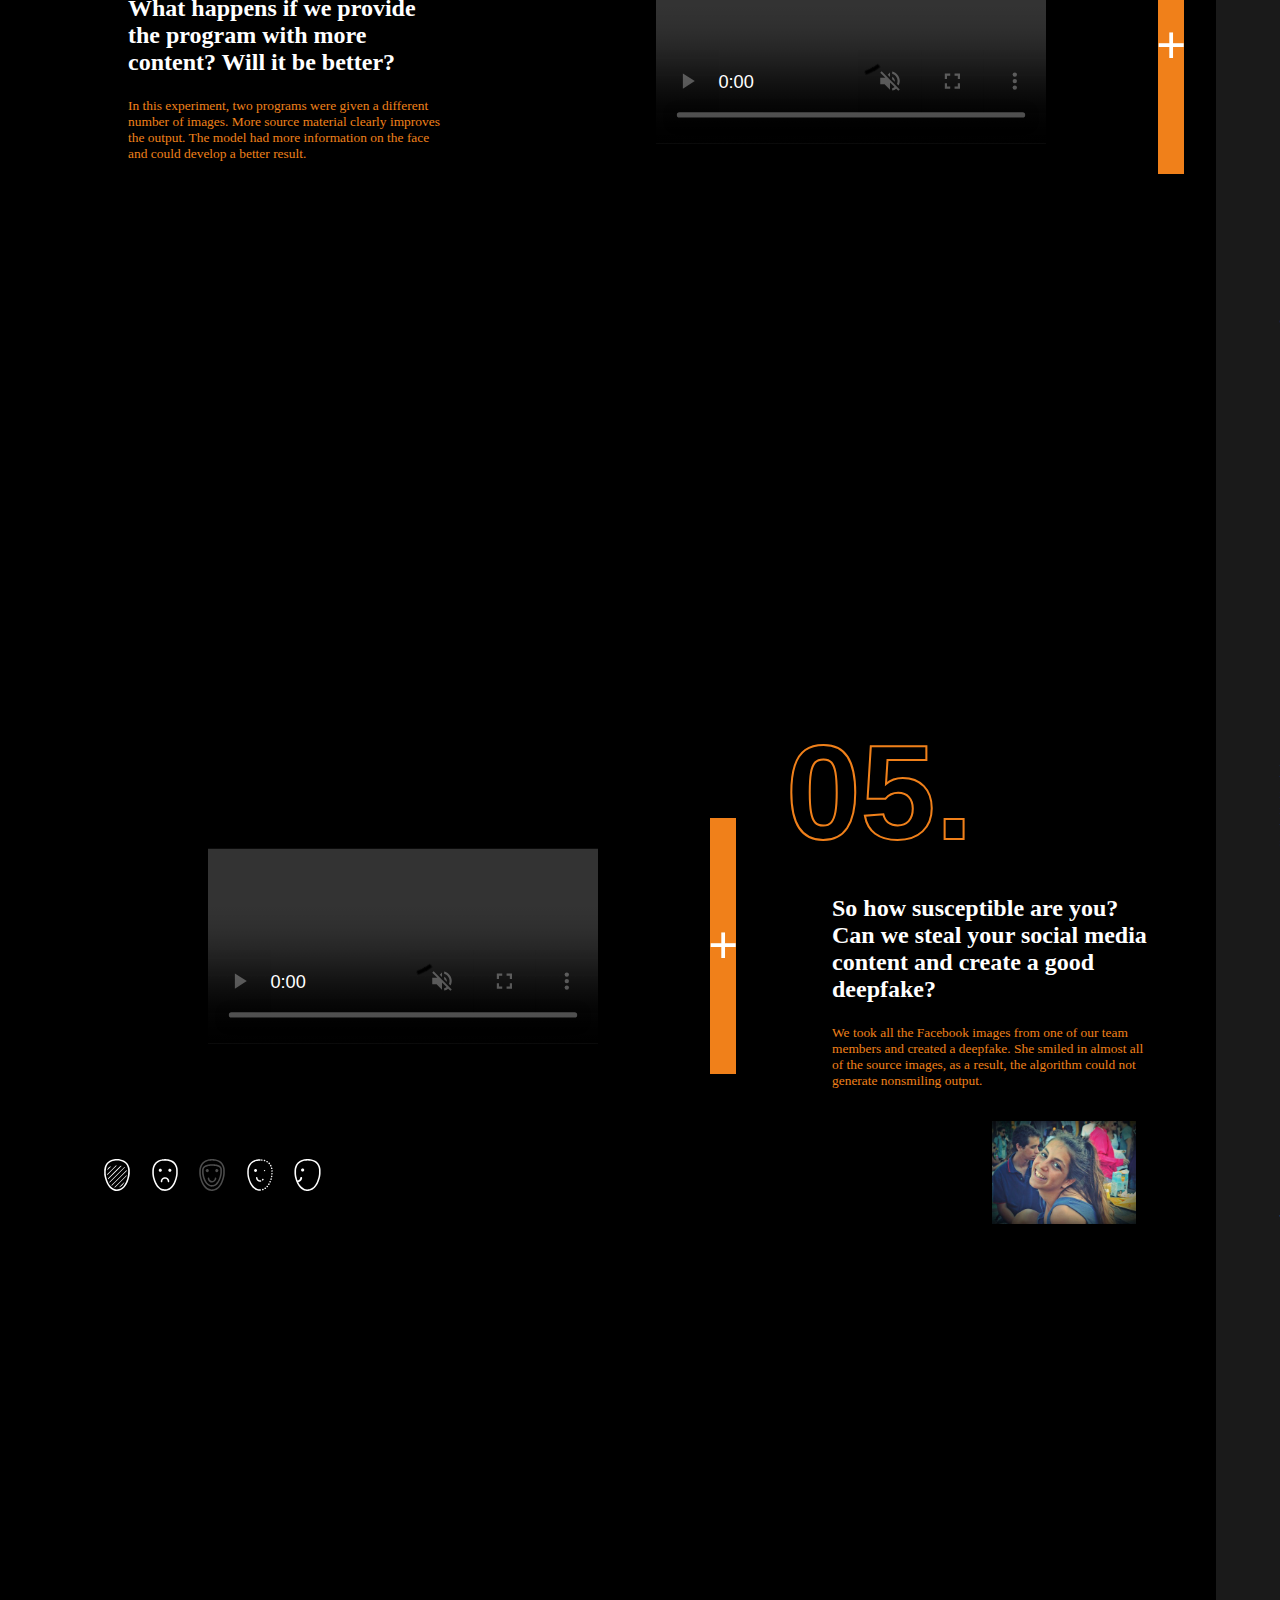
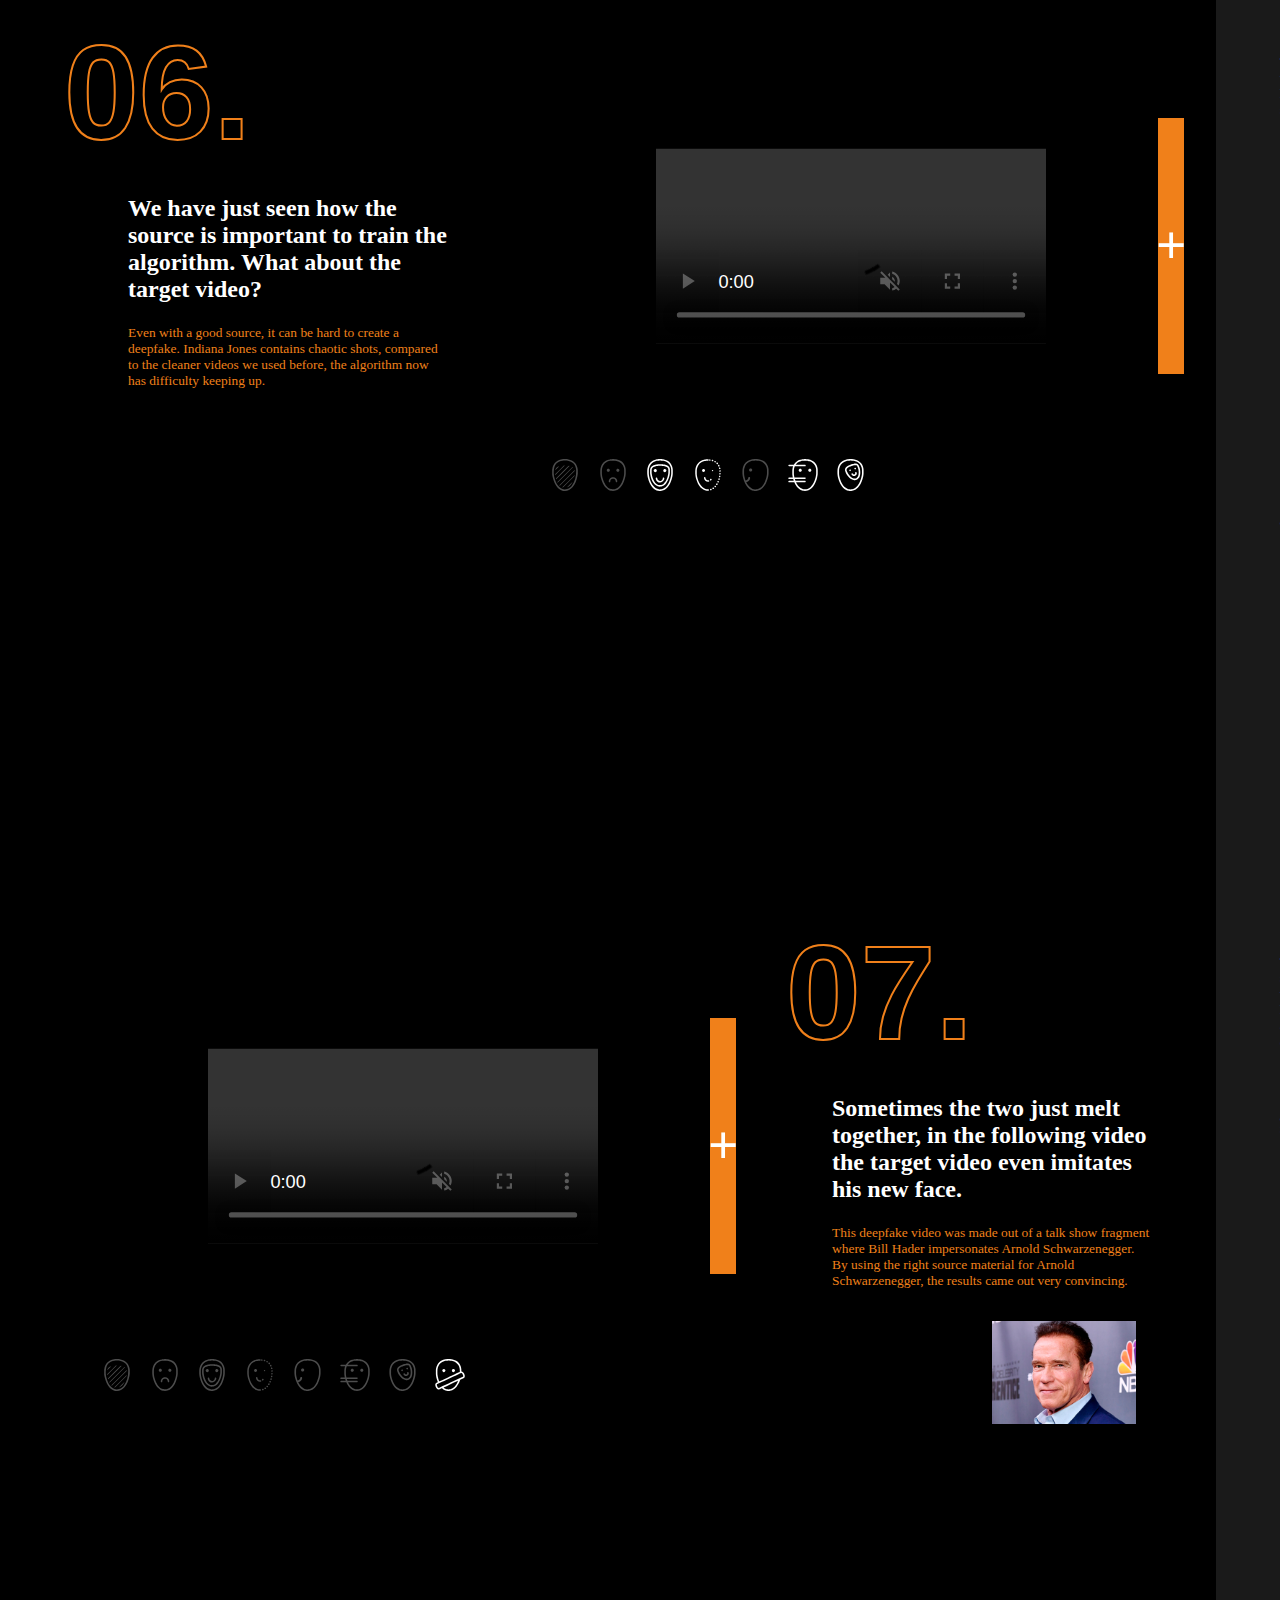
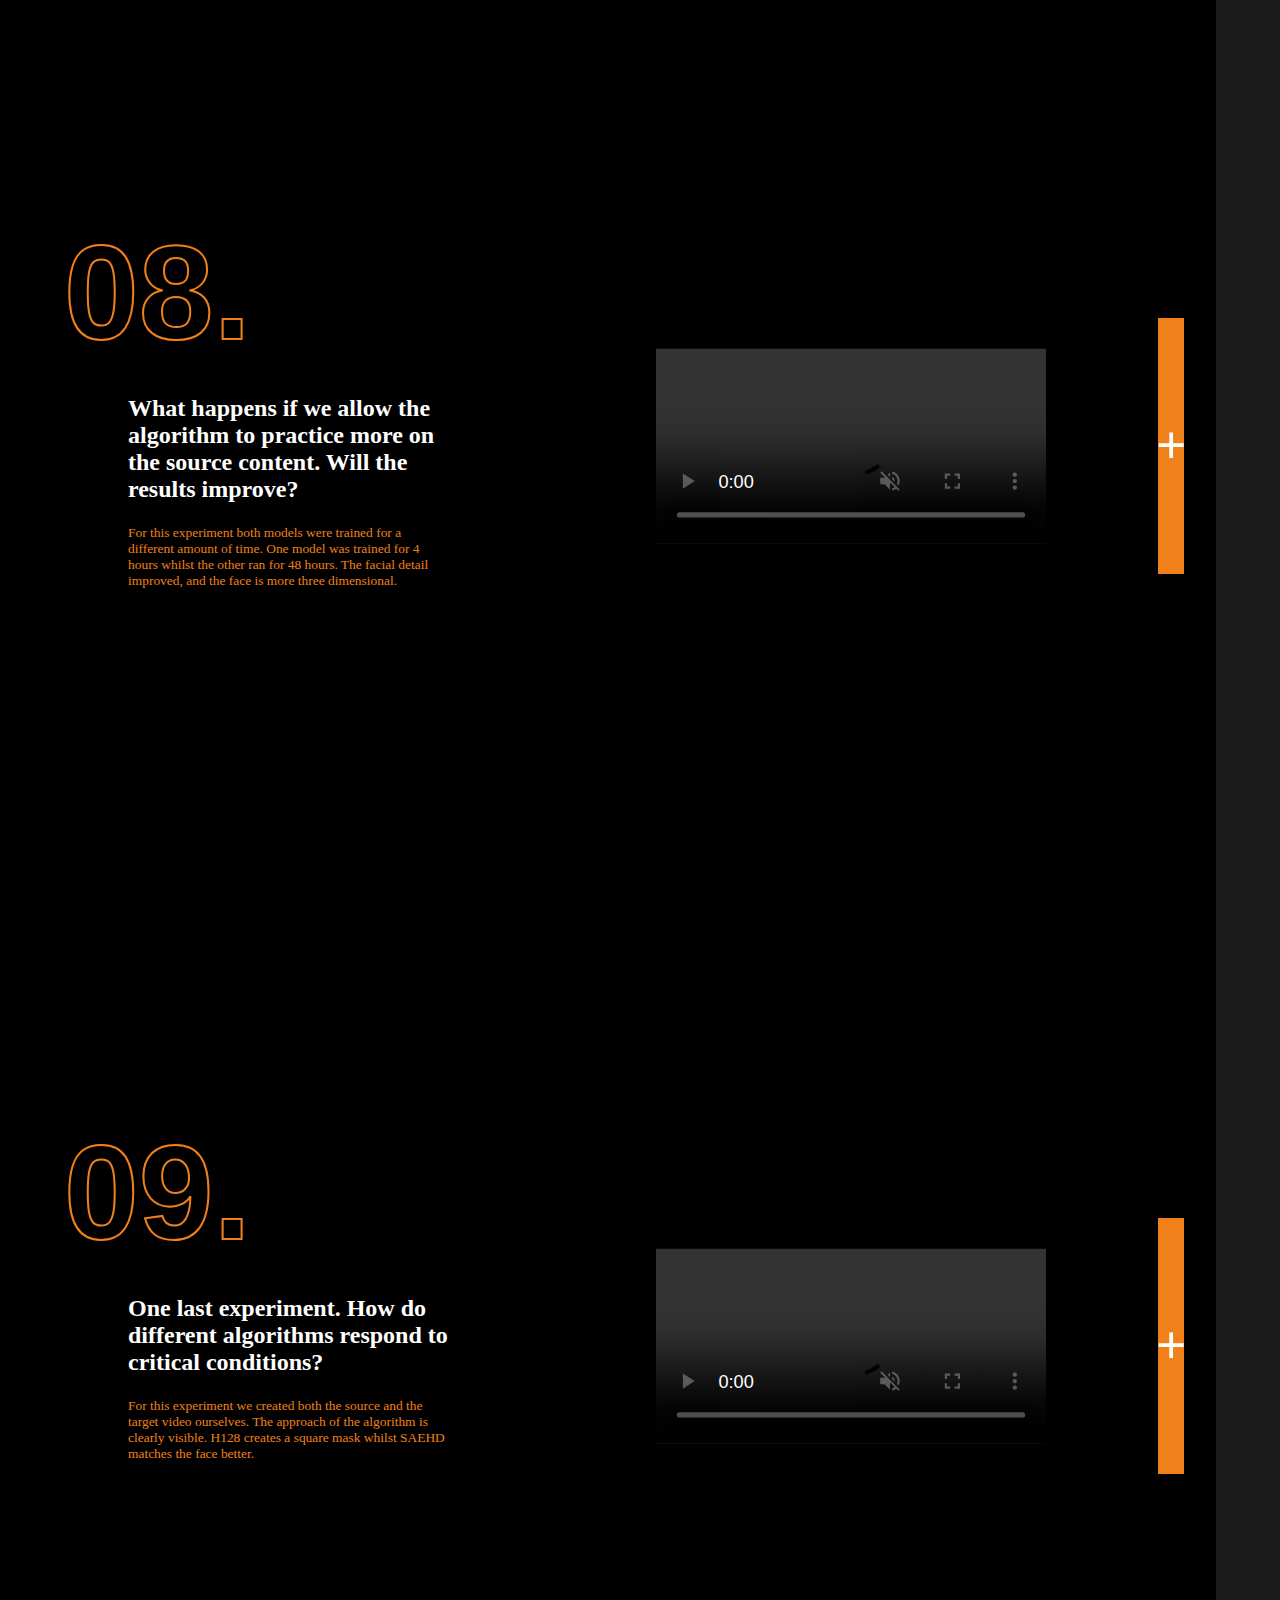
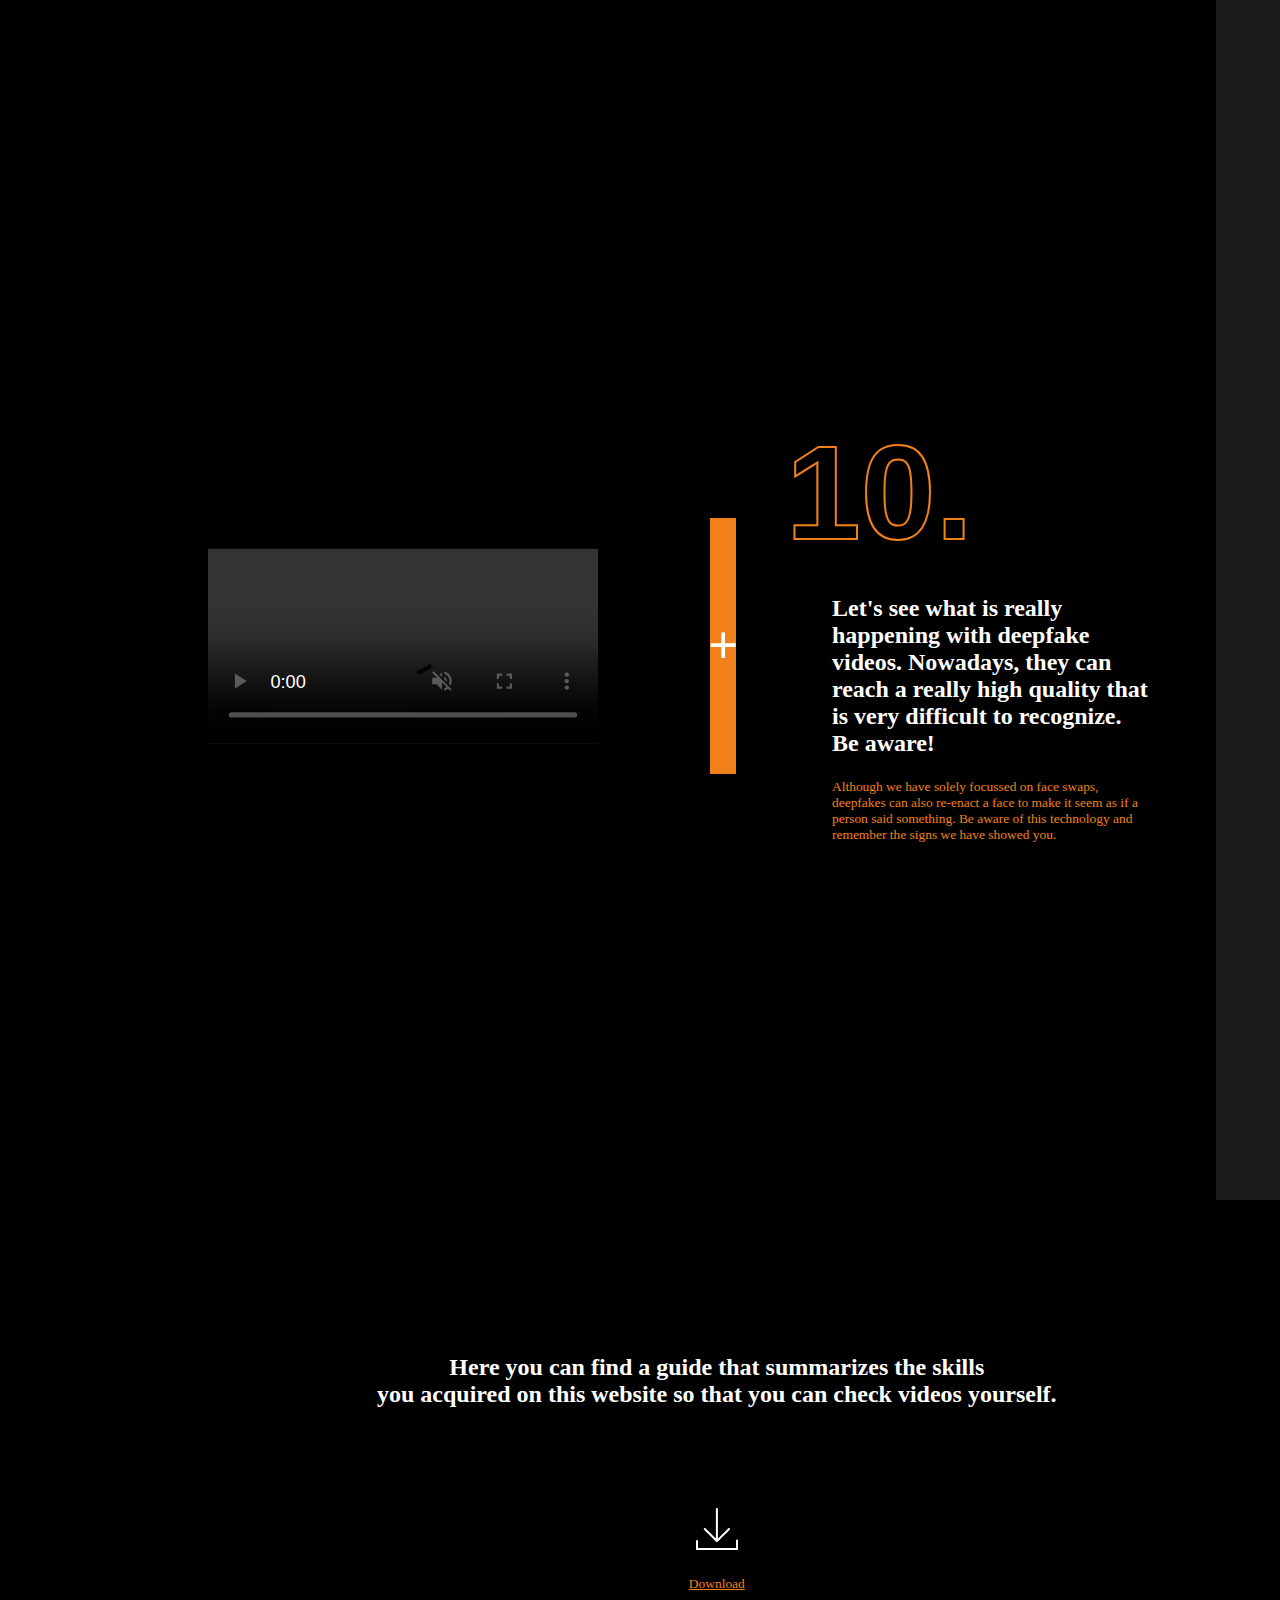
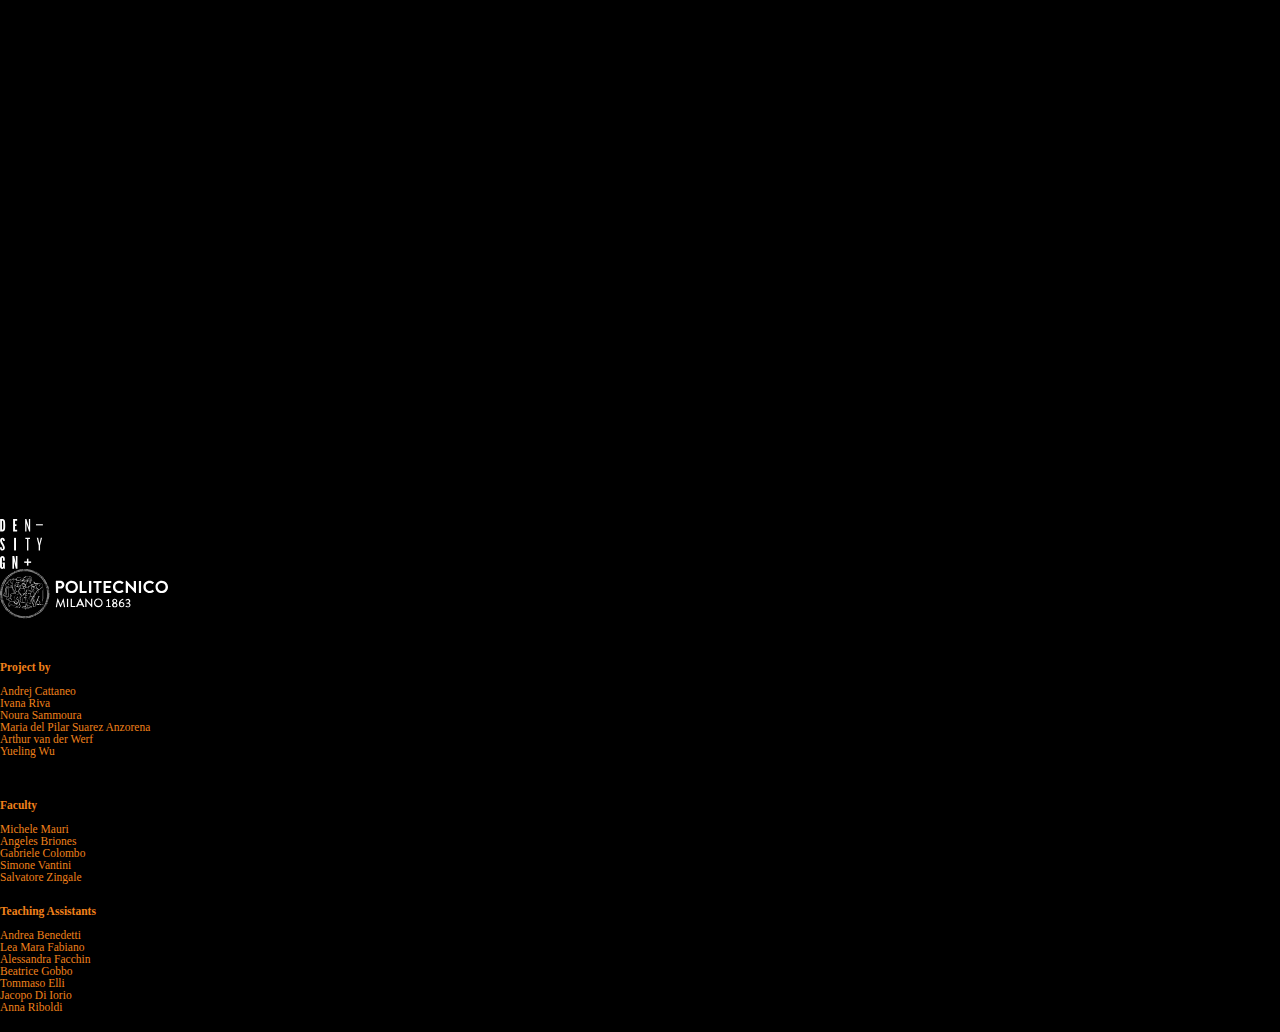
==== commit 19cd5306: "footer" ====
--- a/index.html
+++ b/index.html
@@ -1291,7 +1291,7 @@
   <!-- THIRTEENTH SECTION -->
   <!--GUIDE -->
   <!-- type: fixed -->
-  <div class="container2" id="thirteenth">
+  <div class="container" id="thirteenth">
     <div class="content wide" id="thirteenth">
 
 
@@ -1307,7 +1307,7 @@
           </div>
           <div class="download">
             <a href="files/Deepfake spotter.pdf" target="_blank">
-              <div>
+              <div class="icondown">
                 <img class="logdown" src="res/img/logo-download.svg" alt="Download logo">
               </div>
               <div class="video-desc downtext">
--- a/css/style.css
+++ b/css/style.css
@@ -439,8 +439,11 @@
 
 .subtitle {
     padding: 1.25vw 2.5vw;
-    font-size: 1.75rem;
+    font-size: 5vh;
     color: rgba(255,255,255, 0.5);
+     font-family: 'Playfair Display', serif;
+     font-weight: 700;
+     text-align: left;
 }
 
 .video-int {
@@ -500,7 +503,7 @@
     text-align: center;
   }
 
-  .container2 {
+  /* .container2 {
     margin: 0px;
     padding: 0px;
     padding-left: 5vw;
@@ -508,4 +511,4 @@
     width: 100%;
     display: inline-block;
     overflow: hidden;
-  }+  } */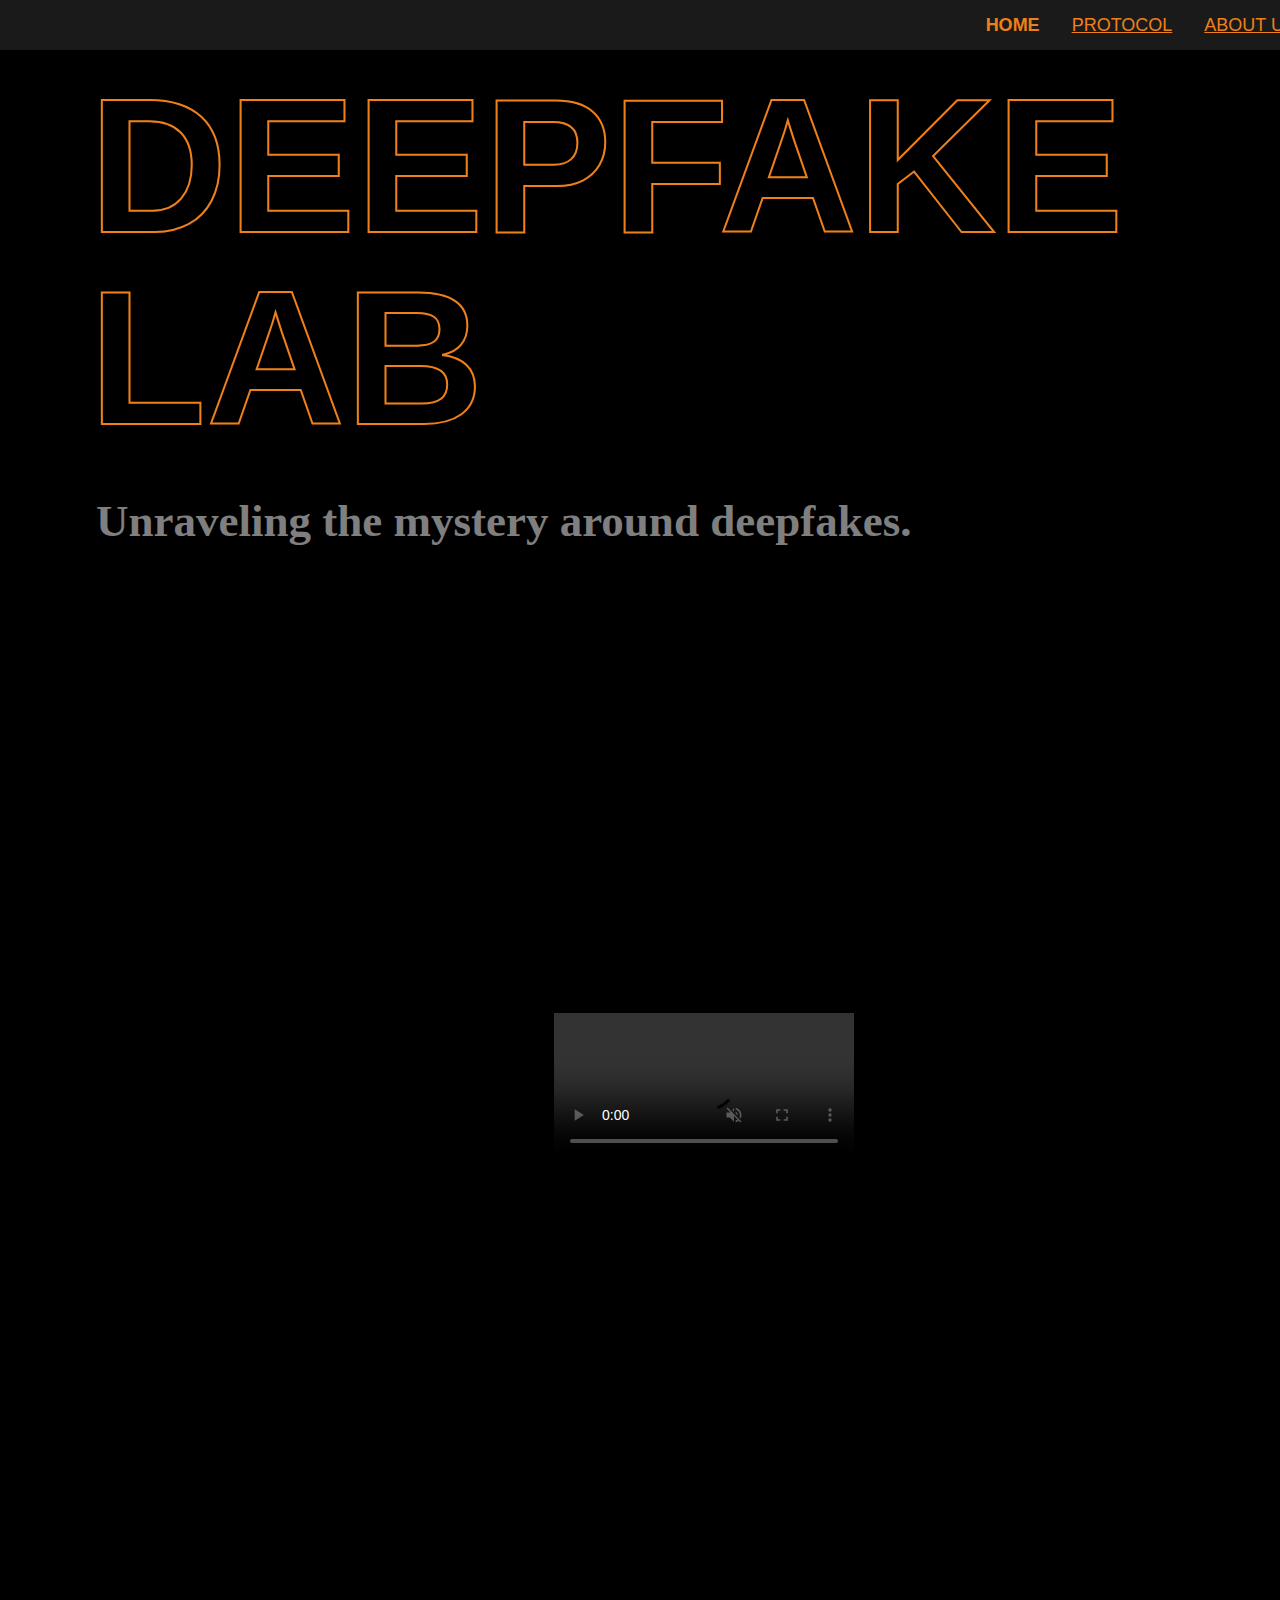
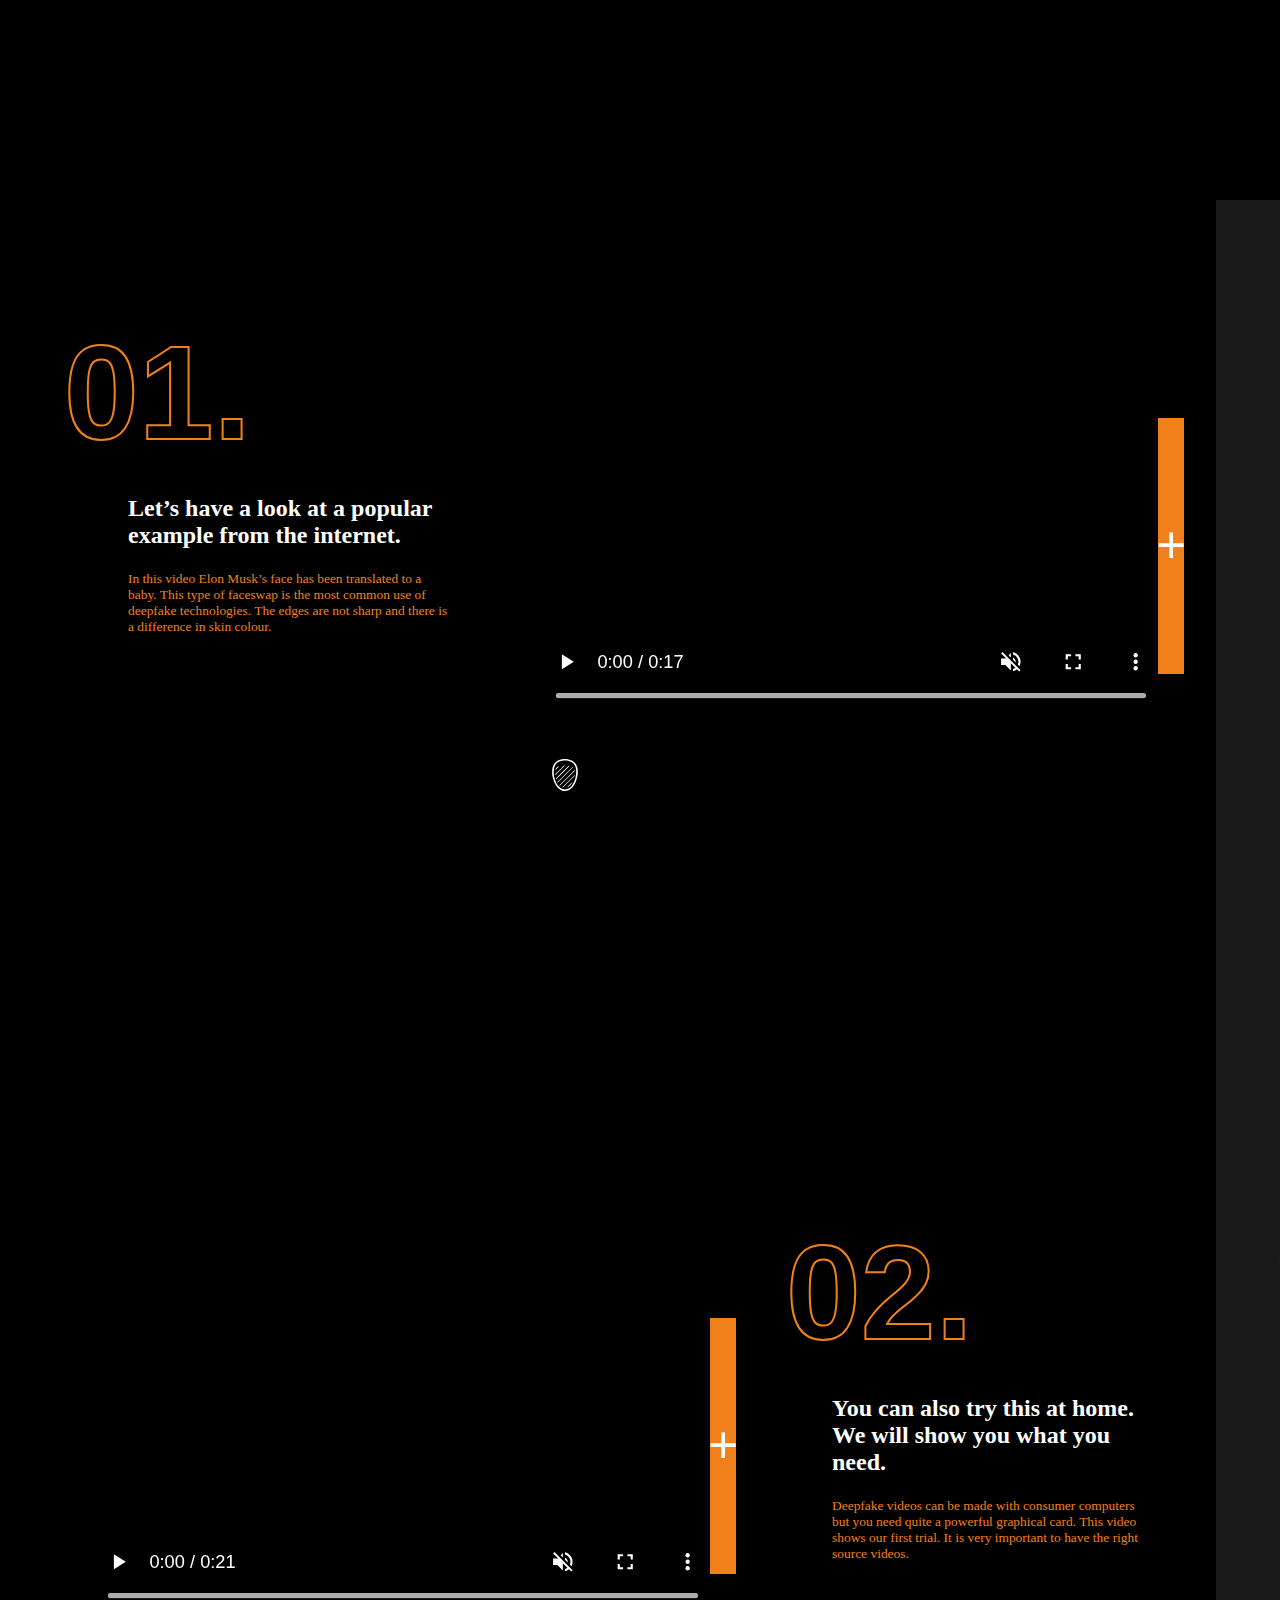
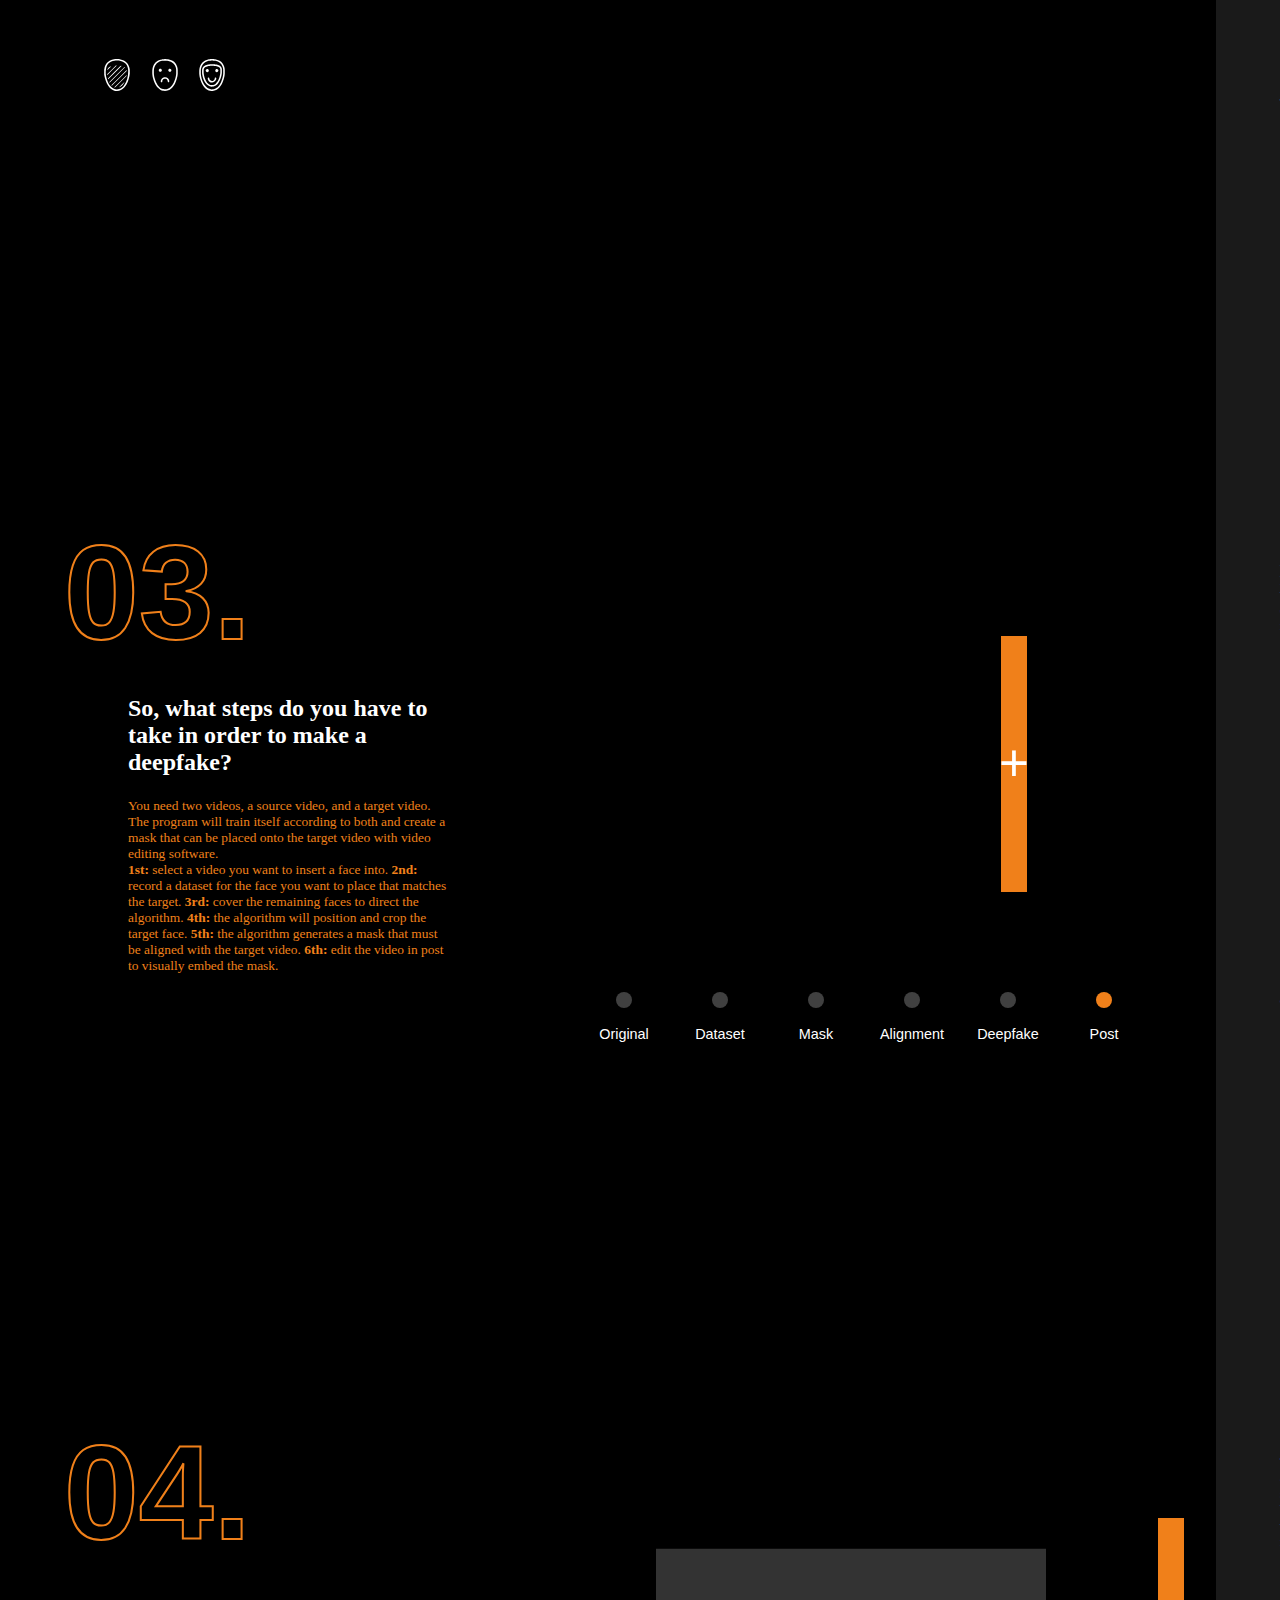
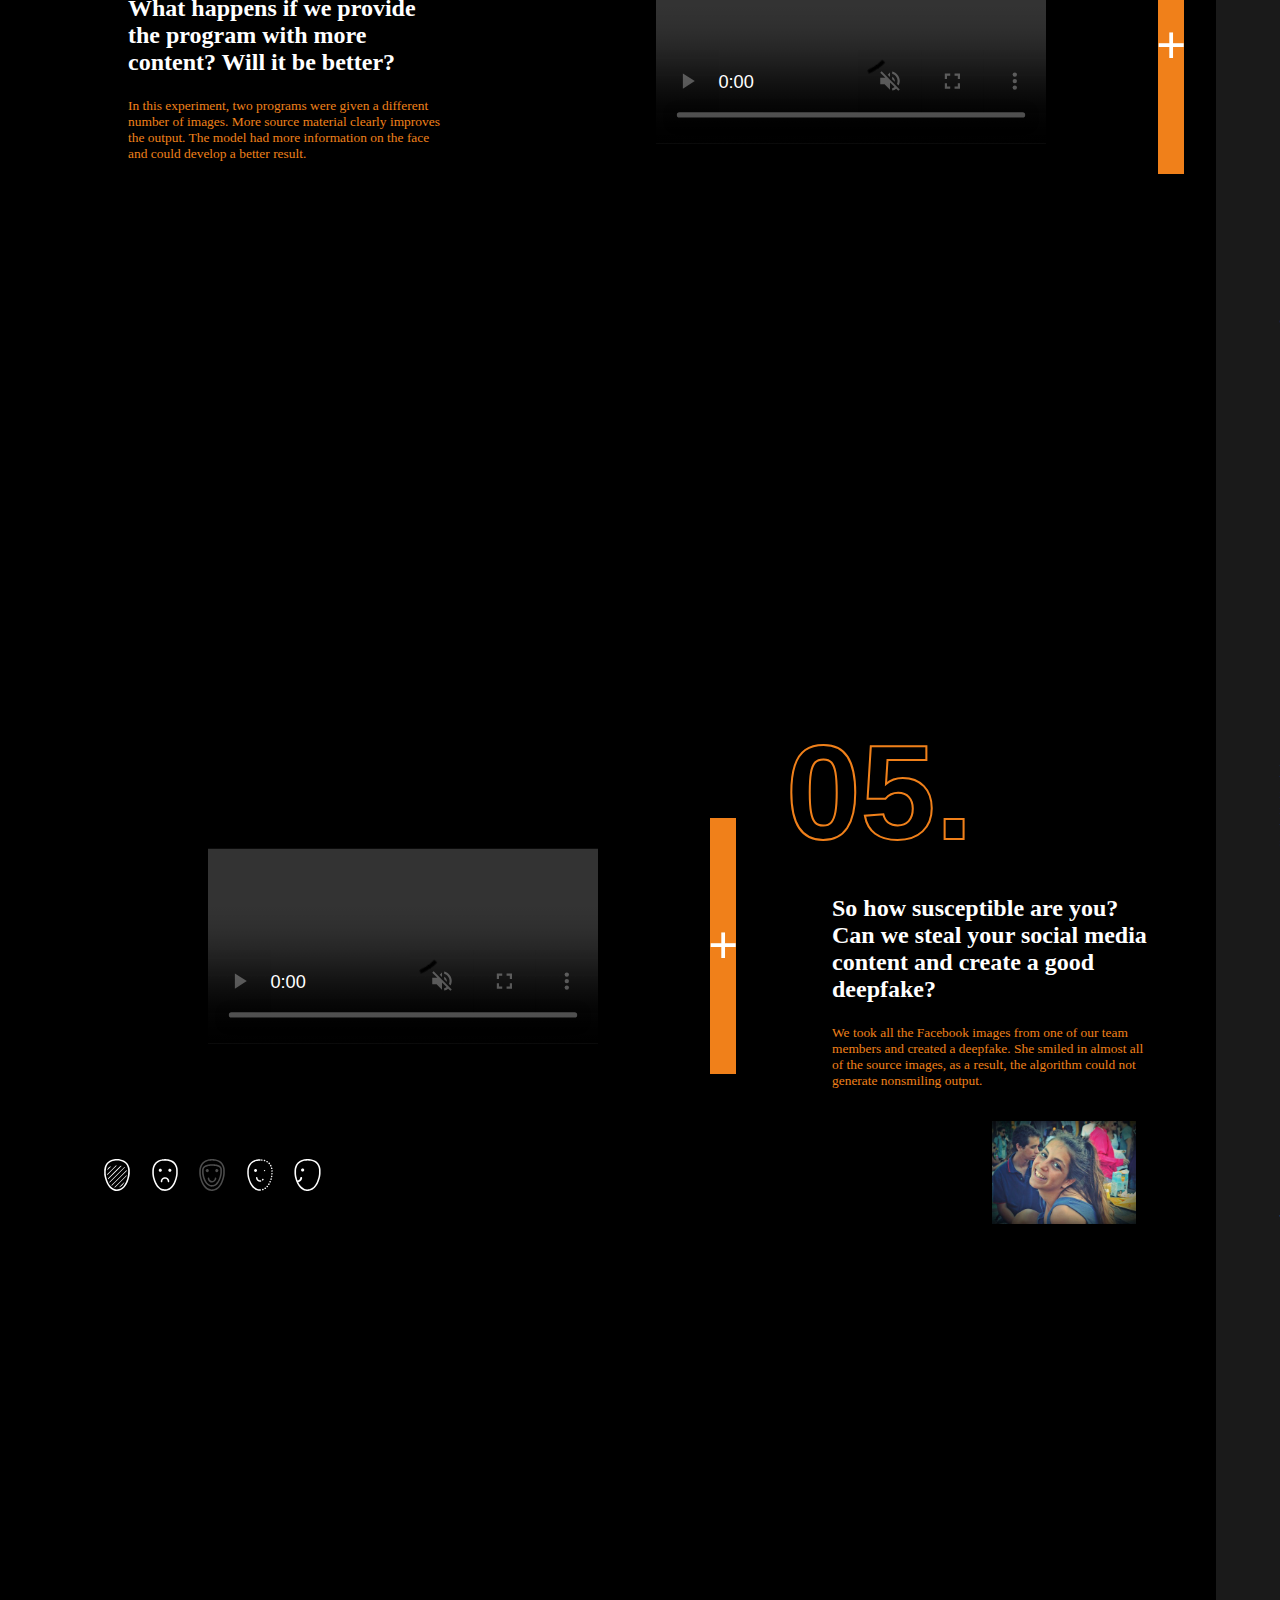
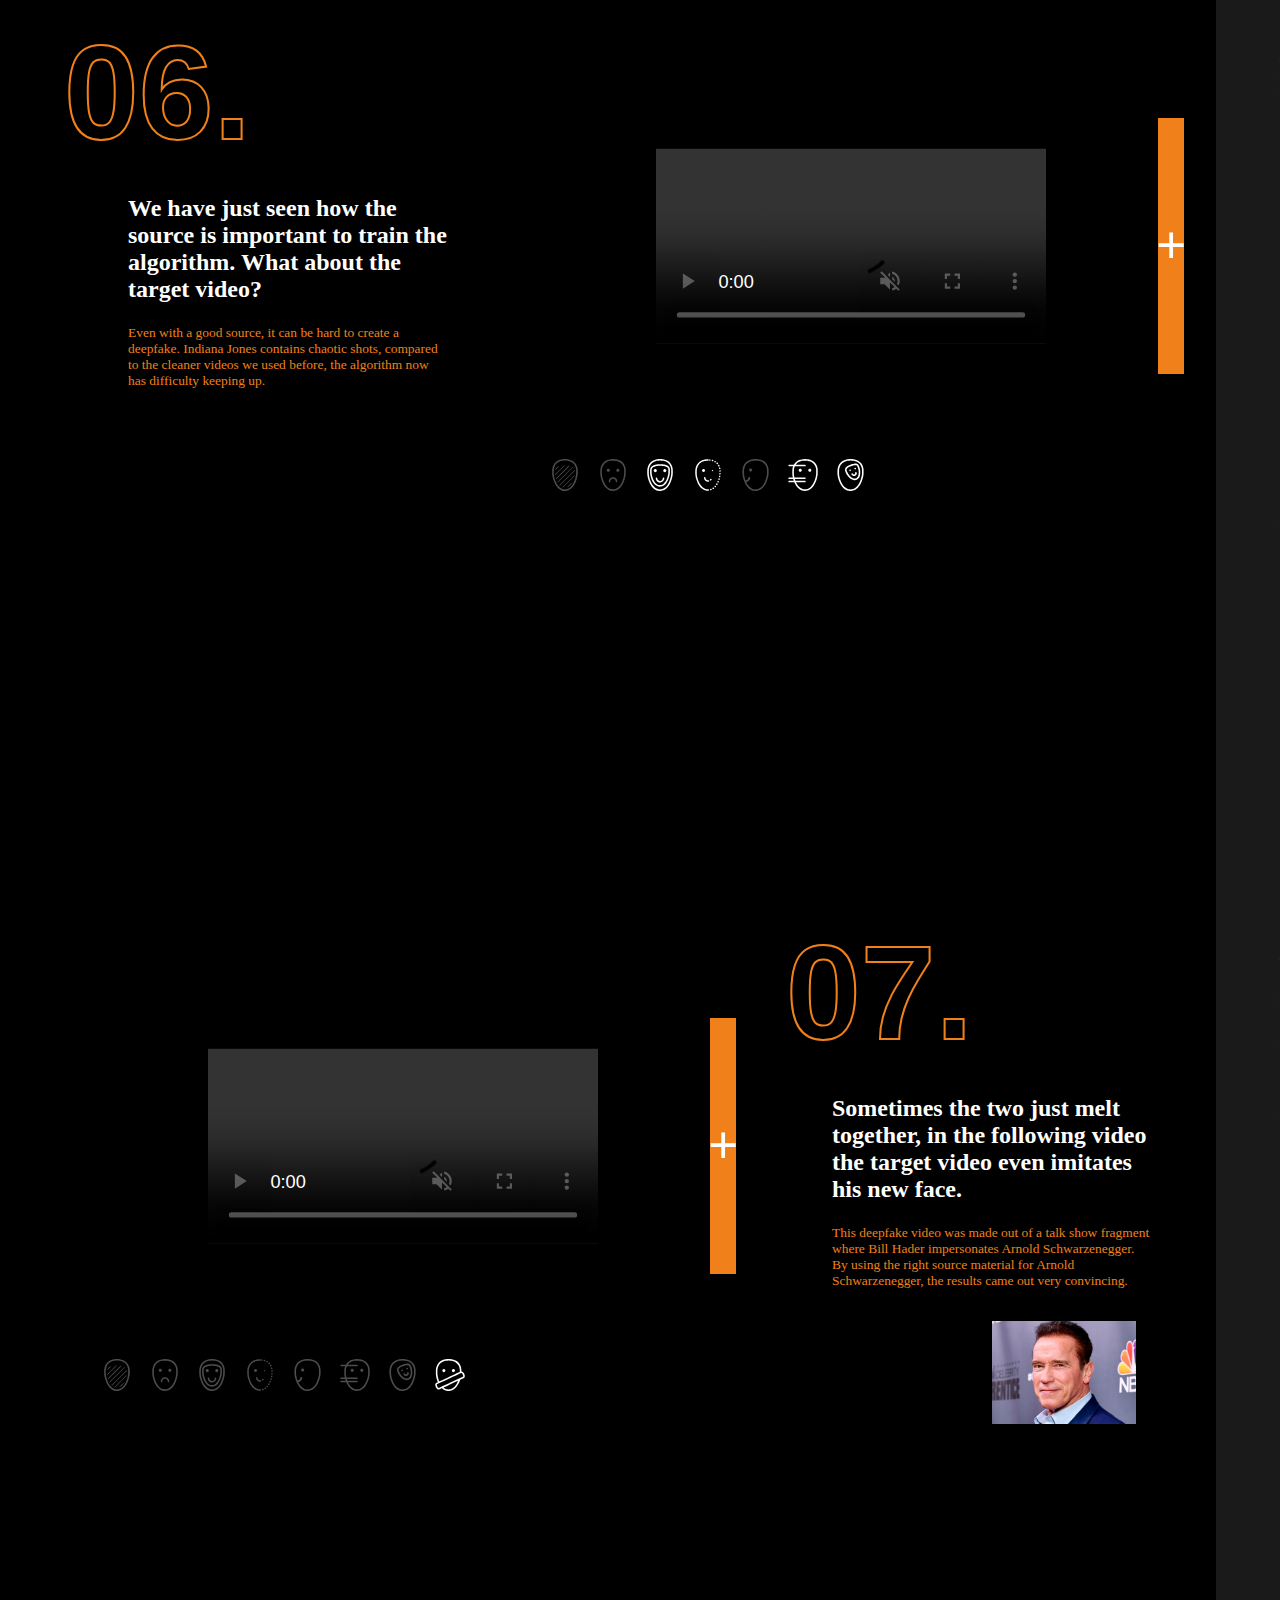
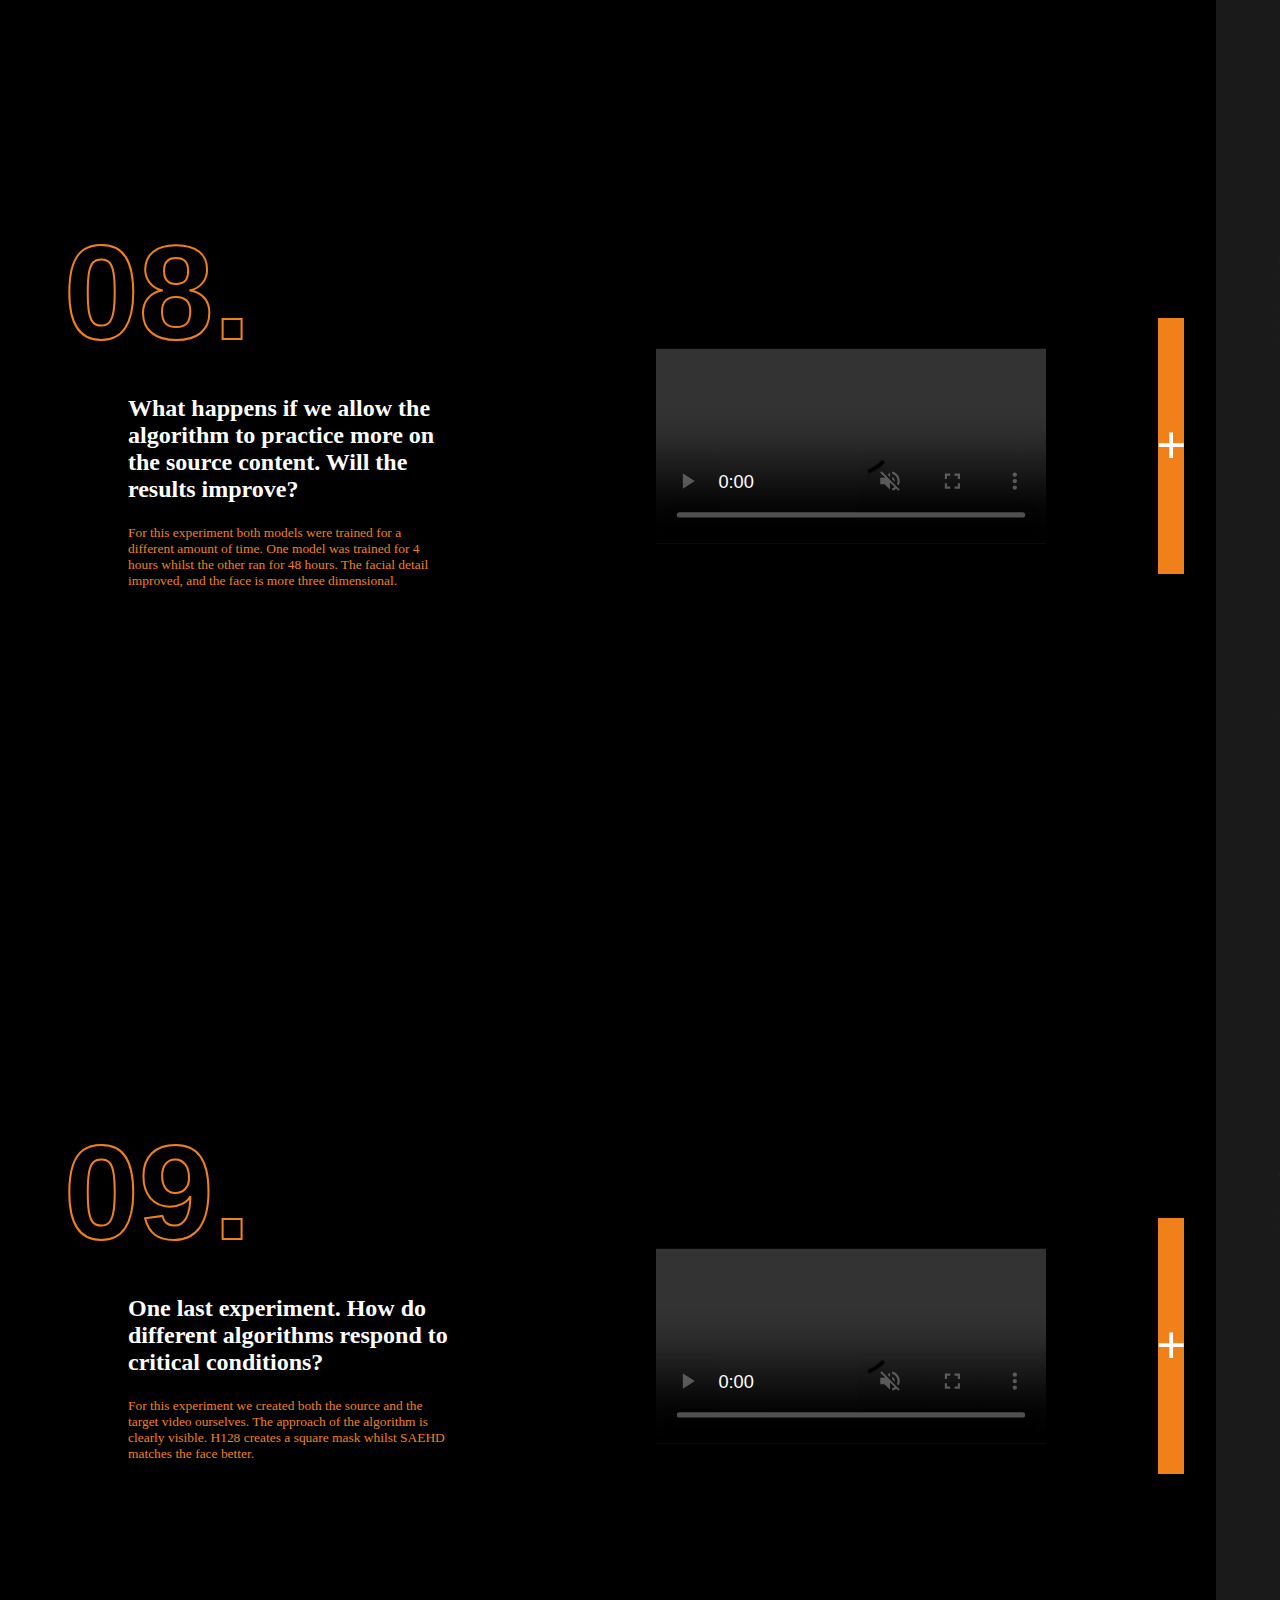
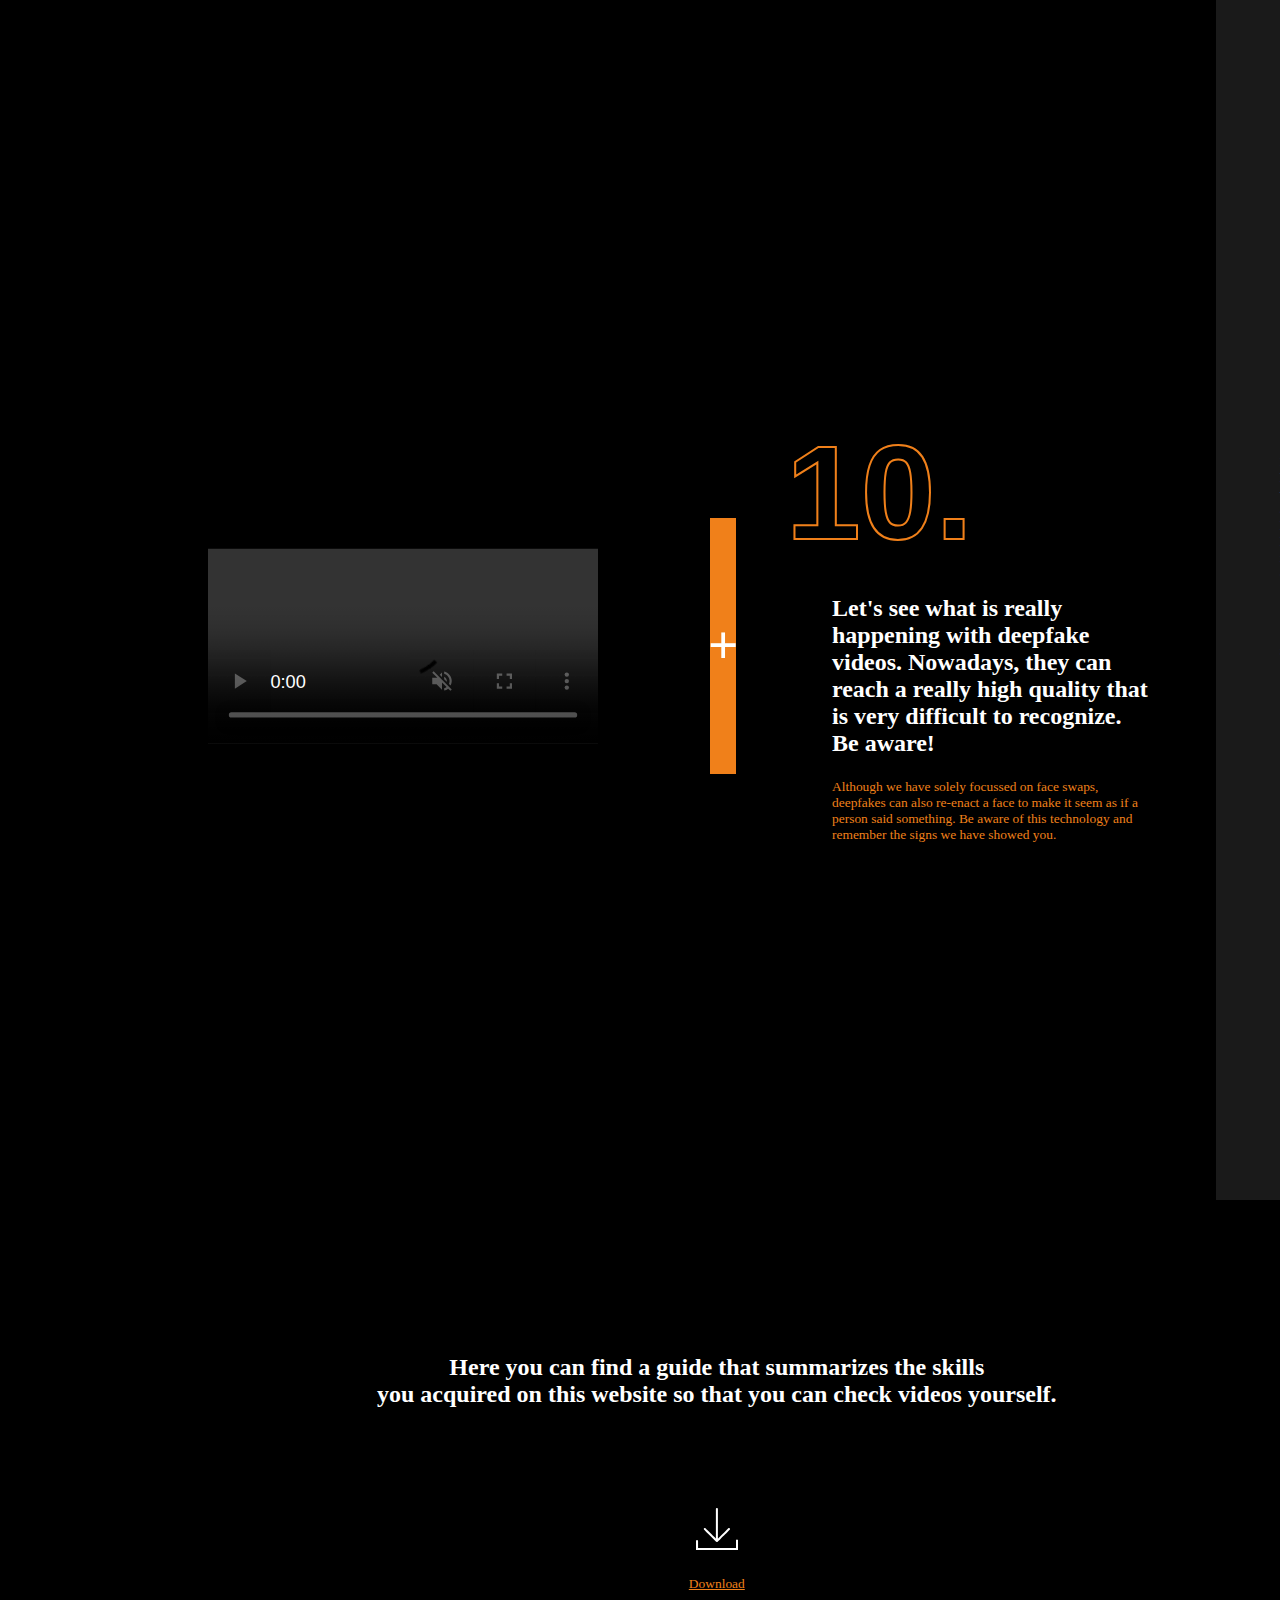
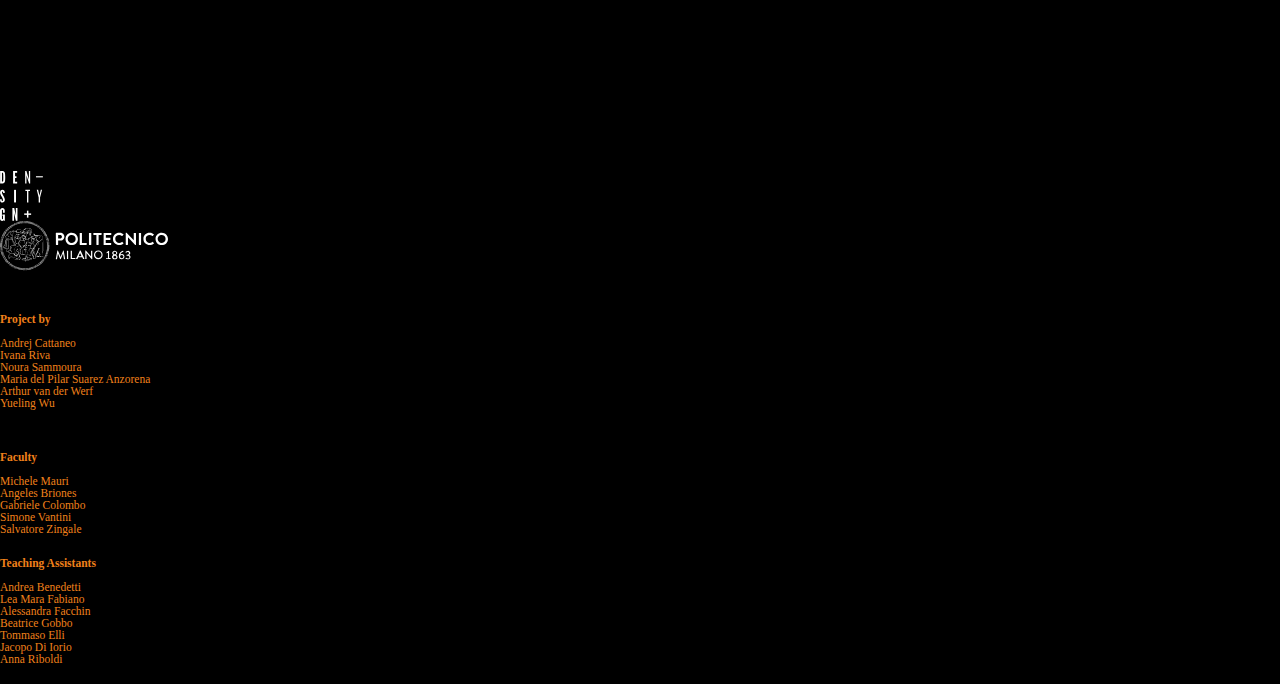
==== commit 291677f4: "Fix footer" ====
--- a/index.html
+++ b/index.html
@@ -1291,11 +1291,11 @@
   <!-- THIRTEENTH SECTION -->
   <!--GUIDE -->
   <!-- type: fixed -->
-  <div class="container" id="thirteenth">
-    <div class="content wide" id="thirteenth">
-
-
-      <div class="video-main left" id="thirteenth">
+  <div class="container no-height" id="thirteenth">
+    <div class="content wide no-height" id="thirteenth">
+
+
+      <div class="video-main left no-height" id="thirteenth">
 
         <!-- AUTO MARGIN DIV -->
         <div class="auto-margin">
--- a/css/ivy_style.css
+++ b/css/ivy_style.css
@@ -63,3 +63,7 @@
 .smaller {
   font-size: .6em;
 }
+
+.no-height {
+  height: auto;
+}